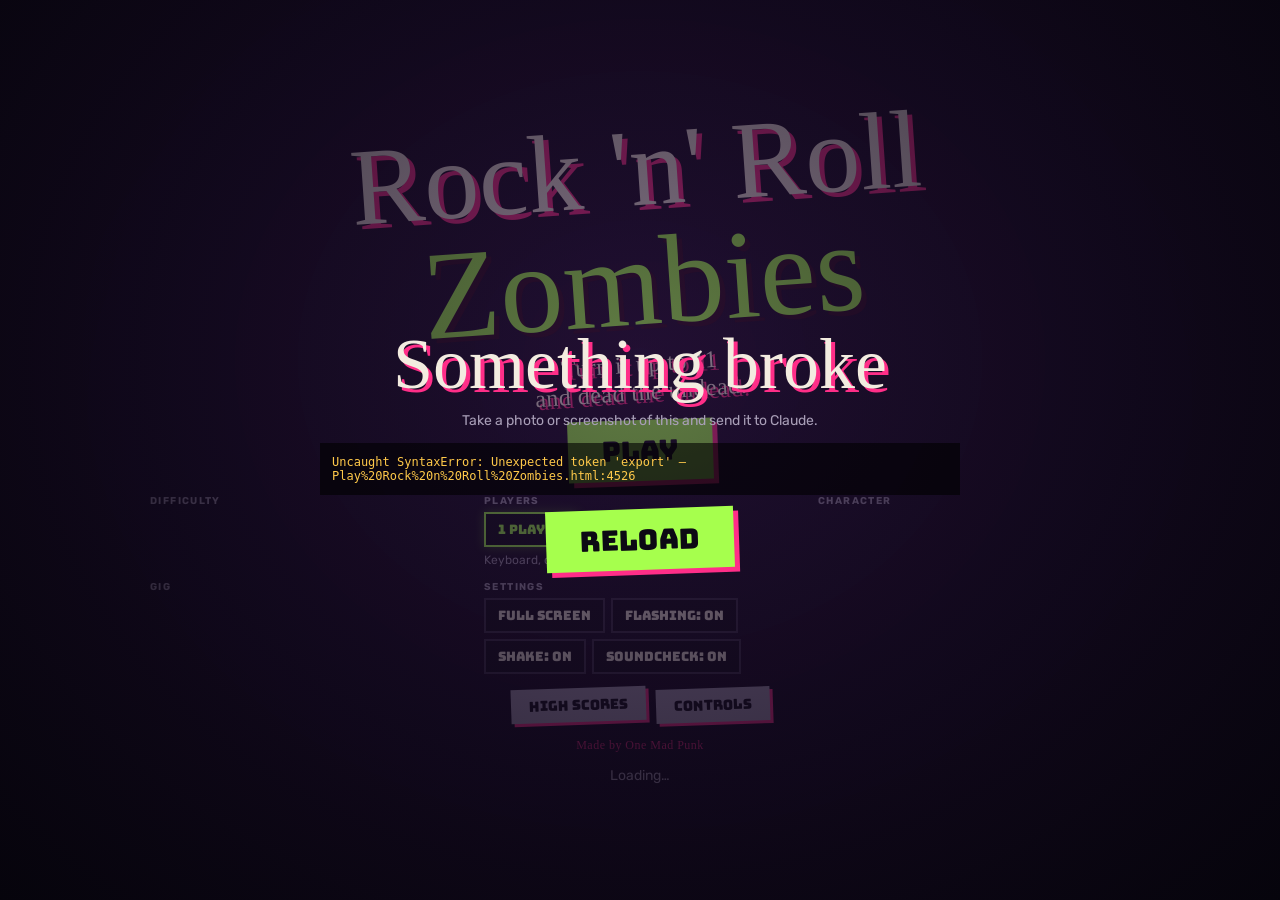
==== Play Rock n Roll Zombies.html @ f9da8a8f "Narrow screens: zoom out to a full-width view; phones held upright pause and ask to rotate Lots of t" ====
<!doctype html>
<html lang="en">
<head>
<meta charset="utf-8">
<meta name="viewport" content="width=device-width, initial-scale=1, viewport-fit=cover, user-scalable=no">
<title>Rock 'n' Roll Zombies</title>
<meta name="description" content="Turn it up to 11 and dead the undead. A rock 'n' roll zombie platformer where the music is the game clock. Hit it on the beat, rescue your band, beat the Devil.">
<!-- Link previews (WhatsApp, Messenger, Discord...) -->
<meta property="og:type" content="website">
<meta property="og:site_name" content="Rock 'n' Roll Zombies">
<meta property="og:title" content="Rock 'n' Roll Zombies: Turn it up to 11 and dead the undead.">
<meta property="og:description" content="A rock 'n' roll zombie platformer where the music is the game clock. Hit it on the beat, rescue your band, beat the Devil.">
<meta property="og:url" content="https://rocknrollzombies.com/">
<meta property="og:image" content="https://rocknrollzombies.com/icon-512.png">
<meta name="twitter:card" content="summary">
<link rel="manifest" href="manifest.webmanifest">
<meta name="theme-color" content="#0c0a14">
<meta name="mobile-web-app-capable" content="yes">
<meta name="apple-mobile-web-app-capable" content="yes">
<meta name="apple-mobile-web-app-status-bar-style" content="black-translucent">
<link rel="icon" href="icon.svg" type="image/svg+xml">
<link rel="apple-touch-icon" href="icon-192.png">
<link rel="preconnect" href="https://fonts.googleapis.com">
<link rel="preconnect" href="https://fonts.gstatic.com" crossorigin>
<link rel="stylesheet" href="https://fonts.googleapis.com/css2?family=Permanent+Marker&family=Bungee&family=Rubik:wght@500;700&display=swap">
<style>
/* Single dark look: a punk gig flyer laid over a moonlit graveyard. */
:root {
  --night: #0c0a14;
  --ink: #f3ece0;
  --dim: #a99fb8;
  --pink: #ff2e88;
  --toxic: #a6ff4d;
  --gold: #ffc94a;
  --display: "Permanent Marker", "Comic Sans MS", cursive;
  --hud: "Bungee", "Impact", sans-serif;
  --body: "Rubik", system-ui, sans-serif;
  color-scheme: dark;
}

[hidden] { display: none !important; }
html, body { height: 100%; margin: 0; background: var(--night); color: var(--ink); overflow: hidden; }
body { font-family: var(--body); -webkit-user-select: none; user-select: none; touch-action: none; }
#game, #game canvas { position: fixed; inset: 0; width: 100%; height: 100%; display: block; }
#vignette {
  position: fixed; inset: 0; pointer-events: none;
  background: radial-gradient(ellipse at 50% 45%, transparent 55%, rgba(5, 2, 12, .75) 100%);
}

/* HUD */
#hud { position: fixed; inset: 0; pointer-events: none; font-family: var(--hud); text-shadow: 0 2px 0 #000, 0 0 12px rgba(0,0,0,.8); }
.hud-left, .hud-right {
  position: absolute; top: calc(14px + env(safe-area-inset-top, 0px));
  display: flex; flex-direction: column; gap: 6px; font-size: clamp(13px, 1.6vw, 20px);
}
.hud-left { left: 18px; }
.hud-right { right: 18px; align-items: flex-end; }
.label { font-family: var(--body); font-weight: 700; font-size: .62em; letter-spacing: .14em; text-transform: uppercase; color: var(--dim); }
.score { font-size: 1.5em; }
.row { display: flex; gap: 8px; align-items: baseline; }
.sep { color: var(--dim); }
.armor { font-size: .8em; }
.armor.on { color: var(--gold); }
.armor.off { color: var(--pink); animation: blink .5s steps(2) infinite; }
@keyframes blink { 50% { opacity: .35; } }
.band { display: flex; gap: 6px; font-size: .6em; }
.band span { padding: 3px 6px; border: 2px solid #3a3148; color: #5c5370; background: rgba(12,10,20,.6); transition: all .25s; }
.band span.on { border-color: var(--toxic); color: var(--toxic); box-shadow: 0 0 10px rgba(166,255,77,.35); }
.combo #combo { color: var(--pink); }
.solo { display: flex; align-items: center; gap: 8px; }
.solo .meter { width: clamp(90px, 12vw, 160px); height: 10px; border: 2px solid var(--ink); background: rgba(0,0,0,.5); }
#solofill { height: 100%; width: 0; background: var(--pink); transition: width .2s; }
#solokey { font-size: .6em; color: var(--dim); }
.solo.ready #solofill { background: linear-gradient(90deg, var(--pink), var(--gold), var(--toxic)); animation: blink .3s steps(2) infinite; }
.solo.ready #solokey { color: var(--toxic); }
#zone {
  position: absolute; left: 50%; top: calc(64px + env(safe-area-inset-top, 0px)); transform: translateX(-50%);
  font-family: var(--display); font-size: clamp(20px, 2.6vw, 34px); color: var(--gold); white-space: nowrap;
  animation: zonein 2.6s ease-out forwards;
}
@keyframes zonein { 0% { opacity: 0; letter-spacing: .3em; } 15% { opacity: 1; letter-spacing: .05em; } 80% { opacity: 1; } 100% { opacity: 0; } }
#flash { position: fixed; inset: 0; pointer-events: none; opacity: 0; background: #fff; mix-blend-mode: screen; }
#rank { display: flex; gap: 28px; align-items: center; flex-wrap: wrap; justify-content: center; }
#rank .grade { font-family: var(--display); font-size: clamp(80px, 12vw, 140px); line-height: 1; color: var(--toxic); text-shadow: 6px 6px 0 var(--pink); transform: rotate(-6deg); }
#rank dl { display: grid; grid-template-columns: auto auto; gap: 4px 18px; margin: 0; font-family: var(--hud); font-size: clamp(13px, 1.5vw, 17px); text-align: left; }
#rank dt { color: var(--dim); font-family: var(--body); font-weight: 700; letter-spacing: .1em; text-transform: uppercase; font-size: .75em; align-self: center; }
#rank dd { margin: 0; font-variant-numeric: tabular-nums; }

#beatbar {
  position: absolute; left: 50%; bottom: calc(22px + env(safe-area-inset-bottom, 0px)); transform: translateX(-50%);
  width: min(320px, 60vw); height: 22px;
}
#beatbar .center {
  position: absolute; left: 50%; top: 0; width: 22px; height: 22px; margin-left: -11px;
  border: 3px solid var(--ink); border-radius: 50%; box-sizing: border-box; opacity: .8;
}
#beatbar.hit .center { border-color: var(--pink); box-shadow: 0 0 16px var(--pink); }
#beatbar .mk { position: absolute; top: 5px; width: 6px; height: 12px; background: var(--ink); border-radius: 2px; opacity: .85; }

#bossbar { position: absolute; left: 50%; top: calc(64px + env(safe-area-inset-top, 0px)); transform: translateX(-50%); width: min(420px, 46vw); text-align: center; }
#bossbar .name { font-size: clamp(12px, 1.5vw, 18px); color: var(--pink); margin-bottom: 4px; }
#bossbar .track { height: 12px; border: 2px solid var(--ink); background: rgba(0,0,0,.6); }
#bossfill { height: 100%; width: 100%; background: linear-gradient(90deg, var(--pink), var(--gold)); transition: width .15s; }

#popups { position: fixed; inset: 0; pointer-events: none; overflow: hidden; }
.pop {
  position: absolute; transform: translate(-50%, -50%); font-family: var(--hud); font-size: clamp(12px, 1.4vw, 18px);
  white-space: nowrap; animation: rise .9s ease-out forwards; text-shadow: 0 2px 0 #000;
}
.pop.beat { color: var(--pink); font-size: clamp(14px, 1.8vw, 24px); }
.pop.pts { color: var(--gold); }
.pop.info { color: var(--toxic); }
@keyframes rise { from { opacity: 1; margin-top: 0; } to { opacity: 0; margin-top: -60px; } }

#banner {
  position: fixed; left: 0; right: 0; top: 34%; text-align: center; pointer-events: none;
  font-family: var(--display); font-size: clamp(32px, 6vw, 84px); color: var(--ink);
  text-shadow: 4px 4px 0 var(--pink), 0 0 30px rgba(0,0,0,.9); transform: rotate(-3deg);
}
#banner small { display: block; font-family: var(--hud); font-size: .32em; color: var(--toxic); text-shadow: 0 2px 0 #000; transform: none; margin-top: 8px; }

/* Screens */
.screen {
  position: fixed; inset: 0; display: grid; place-items: center; padding-inline: 16px;
  background: radial-gradient(ellipse at 50% 40%, rgba(40, 18, 60, .55), rgba(6, 4, 12, .92));
}
.title-inner { text-align: center; display: flex; flex-direction: column; align-items: center; gap: 14px; max-width: 640px; }
h1, h2 { margin: 0; font-family: var(--display); font-weight: 400; line-height: .95; text-wrap: balance; }
h1 { font-size: clamp(44px, 9vw, 110px); transform: rotate(-4deg); text-shadow: 5px 5px 0 var(--pink); }
h1 span { color: var(--toxic); text-shadow: 5px 5px 0 #2b0b1d; font-size: 1.15em; }
h2 { font-size: clamp(36px, 6vw, 72px); text-shadow: 4px 4px 0 var(--pink); }
.sub { margin: 0; font-family: var(--hud); color: var(--gold); letter-spacing: .06em; font-size: clamp(13px, 1.6vw, 18px); }
.btn {
  font-family: var(--hud); font-size: clamp(18px, 2.4vw, 28px); color: var(--night); background: var(--toxic);
  border: 0; padding: 12px 34px; cursor: pointer; transform: rotate(-2deg); box-shadow: 5px 5px 0 var(--pink);
}
.btn:hover, .btn:focus-visible { background: var(--ink); outline: none; }
.btn.small { font-size: 14px; padding: 8px 18px; background: var(--dim); box-shadow: 3px 3px 0 var(--pink); }
.btn:disabled { opacity: .4; cursor: wait; }
.controls { display: grid; grid-template-columns: repeat(3, auto); gap: 6px 22px; font-size: 13px; color: var(--dim); }
.controls b { color: var(--ink); font-weight: 700; margin-right: 6px; }
.tip { margin: 0; font-size: 14px; color: var(--dim); }
.tip em { color: var(--pink); font-style: normal; font-weight: 700; }
@media (max-width: 560px) { .controls { grid-template-columns: repeat(2, auto); } }

/* Touch controls */
#touch { position: fixed; inset: 0; pointer-events: none; }
/* Touch controls: sized from the screen's short side so they stay small on phones,
   see-through so the game shows behind them, tucked into the bottom corners. */
#touch { --b: clamp(54px, 15vmin, 86px); }
/* Floating joystick: the whole lower-left of the screen; the ring jumps to where your thumb lands */
#stick { position: absolute; left: 0; bottom: 0; width: 46vw; height: 72vh; pointer-events: auto; touch-action: none; }
#stick .base {
  position: absolute; left: calc(14px + env(safe-area-inset-left, 0px) + var(--b) * 1.25); top: calc(100% - 14px - var(--b) * 1.25);
  width: calc(var(--b) * 2.5); height: calc(var(--b) * 2.5); margin: calc(var(--b) * -1.25) 0 0 calc(var(--b) * -1.25);
  border-radius: 50%; border: 2px solid rgba(243,236,224,.18); background: rgba(12,10,20,.06);
  display: grid; place-items: center; transition: opacity .2s;
}
#stick .base.active { border-color: rgba(166,255,77,.35); transition: none; }
#stick .knob { width: calc(var(--b) * .95); height: calc(var(--b) * .95); border-radius: 50%; background: rgba(243,236,224,.16); border: 2px solid rgba(243,236,224,.32); }
#stick .hint { position: absolute; top: -16px; font-size: 10px; color: rgba(243,236,224,.5); white-space: nowrap; font-family: var(--body); }
#stick .base.active .hint { display: none; }
#touch button {
  pointer-events: auto; touch-action: none; border: 2px solid rgba(243,236,224,.2); background: rgba(12,10,20,.06);
  color: rgba(243,236,224,.55); font-family: var(--hud); border-radius: 50%;
  width: var(--b); height: var(--b); font-size: calc(var(--b) * .3); padding: 0;
  -webkit-tap-highlight-color: transparent; user-select: none;
}
#touch button.down { background: rgba(255,46,136,.28); border-color: rgba(255,46,136,.7); color: #fff; }
.pad-l, .pad-r { position: absolute; bottom: calc(8px + env(safe-area-inset-bottom, 0px)); display: grid; gap: 4px; }
.pad-l { left: calc(10px + env(safe-area-inset-left, 0px)); grid-template-areas: ". up ." "lf dn rt"; }
.pad-l .up { grid-area: up; } .pad-l .lf { grid-area: lf; } .pad-l .dn { grid-area: dn; } .pad-l .rt { grid-area: rt; }
.pad-l .up, .pad-l .dn { width: calc(var(--b) * .8); height: calc(var(--b) * .8); justify-self: center; align-self: center; }
.pad-r { right: calc(10px + env(safe-area-inset-right, 0px)); grid-template-areas: "sp sp" "t j"; align-items: end; gap: 6px; }
#touch .big { width: calc(var(--b) * 1.2); height: calc(var(--b) * 1.2); font-size: calc(var(--b) * .2); }
#touch .t { grid-area: t; } #touch .j { grid-area: j; margin-bottom: calc(var(--b) * .35); }
#touch .sp { grid-area: sp; justify-self: center; width: calc(var(--b) * .85); height: calc(var(--b) * .85); font-size: calc(var(--b) * .17); border-color: rgba(255,46,136,.55); }
/* Pause button: top middle, above everything in play */
.pausebtn {
  position: fixed; left: 50%; top: calc(10px + env(safe-area-inset-top, 0px)); transform: translateX(-50%);
  width: 46px; height: 46px; border-radius: 50%; border: 3px solid rgba(243,236,224,.6); background: rgba(12,10,20,.5);
  display: flex; align-items: center; justify-content: center; gap: 6px; cursor: pointer; z-index: 5; touch-action: none;
}
.pausebtn span { width: 5px; height: 16px; background: var(--ink); border-radius: 1px; }
.pausebtn:hover, .pausebtn:focus-visible { border-color: var(--toxic); outline: none; }
.cheat { display: grid; grid-template-columns: auto auto; gap: 4px 16px; font-size: 13px; text-align: left; color: var(--dim); }
.cheat b { color: var(--ink); font-family: var(--hud); font-weight: 400; font-size: 12px; }

@media (prefers-reduced-motion: reduce) { .pop, .armor.off { animation-duration: .01s; } }

#error { z-index: 10; }
#error pre { max-width: min(640px, 90vw); white-space: pre-wrap; text-align: left; font-size: 12px; color: var(--gold); background: rgba(0,0,0,.6); padding: 12px; margin: 0; }

/* ---- Menus ------------------------------------------------------------------------- */
.screen { overflow-y: auto; padding-block: 24px; }
.title-inner.wide { max-width: 980px; width: 100%; }
.opts { display: grid; grid-template-columns: repeat(auto-fit, minmax(260px, 1fr)); gap: 14px 22px; width: 100%; text-align: left; }
.opt { display: flex; flex-direction: column; gap: 6px; min-width: 0; }
.seg { display: flex; flex-wrap: wrap; gap: 6px; }
.seg button {
  font-family: var(--hud); font-size: 13px; color: var(--ink); background: rgba(12,10,20,.7); border: 2px solid #3a3148;
  padding: 7px 12px; cursor: pointer;
}
.seg button.on { border-color: var(--toxic); color: var(--toxic); box-shadow: 0 0 10px rgba(166,255,77,.3); }
.seg button:disabled { opacity: .4; cursor: not-allowed; }
.seg button:focus-visible, .btn:focus-visible, .shop-item:focus-visible { outline: 3px solid var(--gold); outline-offset: 2px; }
.blurb { margin: 0; font-size: 12px; color: var(--dim); min-height: 1.2em; }
.row-btns { display: flex; flex-wrap: wrap; gap: 10px; justify-content: center; }
h3.sub { margin: 4px 0 0; }
.ctl { border-collapse: collapse; font-size: 13px; }
.ctl th, .ctl td { padding: 5px 10px; border-bottom: 1px solid #2a2235; text-align: left; }
.ctl th { font-family: var(--hud); font-weight: 400; color: var(--gold); font-size: 11px; }
.ctl td:first-child { font-weight: 700; color: var(--ink); }
.ctl td { color: var(--dim); }
.scores { margin: 0; padding-left: 28px; min-width: min(420px, 80vw); font-family: var(--hud); font-size: 15px; text-align: left; }
.scores li { padding: 4px 0; border-bottom: 1px solid #2a2235; display: list-item; }
.scores li span { float: right; color: var(--gold); font-variant-numeric: tabular-nums; }
.scores li small { font-family: var(--body); color: var(--dim); font-size: 11px; margin-left: 8px; }

/* Comic panels */
.panels { display: grid; grid-template-columns: repeat(auto-fit, minmax(210px, 1fr)); gap: 14px; width: 100%; }
.panel {
  margin: 0; background: #f3ece0; color: #0c0a14; border: 3px solid #0c0a14; box-shadow: 6px 6px 0 var(--pink);
  transform: rotate(-1deg); animation: panelin .5s ease-out both; animation-delay: var(--d);
}
.panel:nth-child(even) { transform: rotate(1deg); }
.panel svg { display: block; width: 100%; height: auto; border-bottom: 3px solid #0c0a14; }
.panel figcaption { padding: 8px 10px; font-family: var(--display); font-size: 15px; line-height: 1.3; }
@keyframes panelin { from { opacity: 0; translate: 0 18px; } to { opacity: 1; translate: 0 0; } }

/* Map + shop */
#mapsvg { width: 100%; }
#mapsvg svg { width: 100%; height: auto; display: block; }
.map .van { animation: vanbob .4s ease-in-out infinite alternate; }
@keyframes vanbob { to { translate: 0 -3px; } }
.shop { display: grid; grid-template-columns: repeat(auto-fit, minmax(200px, 1fr)); gap: 10px; width: 100%; }
.shop .cash { grid-column: 1 / -1; font-family: var(--hud); color: var(--gold); text-align: center; }
.shop-item {
  display: grid; grid-template-columns: 1fr auto; gap: 2px 8px; text-align: left; cursor: pointer;
  background: rgba(12,10,20,.75); color: var(--ink); border: 2px solid #3a3148; padding: 10px 12px; font-family: var(--body);
}
.shop-item:not(:disabled):hover { border-color: var(--toxic); }
.shop-item:disabled { opacity: .5; cursor: default; }
.shop-item .nm { font-family: var(--hud); font-size: 14px; }
.shop-item .pr { font-family: var(--hud); color: var(--gold); }
.shop-item .bl { grid-column: 1 / -1; font-size: 12px; color: var(--dim); }

/* End screen extras */
.unlock { margin: 0; font-family: var(--hud); color: var(--toxic); }
.hs { display: flex; gap: 8px; align-items: center; flex-wrap: wrap; justify-content: center; font-size: 13px; color: var(--gold); }
.hs input { font-family: var(--hud); font-size: 16px; padding: 6px 8px; width: 9em; background: #0c0a14; color: var(--ink); border: 2px solid var(--pink); }

/* HUD extras */
.cashv { color: var(--gold); }
.hud-left .p2 { font-size: .7em; color: #8fd0ff; gap: 6px; }
#hint {
  position: absolute; left: 50%; top: calc(110px + env(safe-area-inset-top, 0px)); transform: translateX(-50%);
  max-width: min(620px, 86vw); text-align: center; padding: 10px 16px; background: rgba(12,10,20,.8); border: 2px solid var(--pink);
  font-family: var(--body); font-weight: 700; font-size: clamp(13px, 1.5vw, 16px); color: var(--ink);
}

/* Boss intro: letterbox bars + name card */
#letterbox { position: fixed; inset: 0; pointer-events: none; }
#letterbox .bar { position: absolute; left: 0; right: 0; height: 12vh; background: #000; animation: barin .4s ease-out both; }
#letterbox .top { top: 0; }
#letterbox .bottom { bottom: 0; }
@keyframes barin { from { transform: scaleY(0); } }
#bosscard { position: absolute; left: 6vw; bottom: 15vh; animation: cardin .6s .3s ease-out both; }
#bosscard .nm { font-family: var(--display); font-size: clamp(34px, 6vw, 76px); color: var(--ink); text-shadow: 4px 4px 0 var(--pink); transform: rotate(-3deg); }
#bosscard .sg { font-family: var(--display); font-size: clamp(14px, 2vw, 24px); color: var(--toxic); letter-spacing: .04em; margin-bottom: 4px; }
#bosscard .tg { font-family: var(--hud); font-size: clamp(12px, 1.5vw, 18px); color: var(--gold); margin-top: 6px; }
@keyframes cardin { from { opacity: 0; translate: -40px 0; } }

/* Name entry */
.namebox {
  font-family: var(--hud); font-size: clamp(18px, 3vw, 28px); width: min(320px, 70vw); text-align: center;
  padding: 8px 12px; background: #0c0a14; color: var(--ink); border: 3px solid var(--pink); outline: none; text-transform: none;
}
.namebox:focus { border-color: var(--toxic); box-shadow: 0 0 14px rgba(166,255,77,.35); }
/* (old arcade initials) */
.hs { flex-direction: column; }
.hs-title { margin: 0; font-family: var(--hud); color: var(--gold); }
.initials { display: flex; gap: 10px; outline: none; }
.initials .slot { display: flex; flex-direction: column; align-items: center; gap: 4px; }
.initials .slot span {
  font-family: var(--hud); font-size: 44px; width: 1.2em; text-align: center; color: var(--ink);
  border-bottom: 4px solid #3a3148; line-height: 1.1;
}
.initials .slot.cur span { color: var(--pink); border-color: var(--pink); animation: blink .5s steps(2) infinite; }
.initials:focus .slot.cur span { text-shadow: 0 0 12px var(--pink); }
.initials button { background: none; border: 0; color: var(--dim); font-size: 16px; cursor: pointer; padding: 2px 10px; }
.initials button:hover { color: var(--toxic); }
#score-tabs, #board-tabs { justify-content: center; }
.timer { font-size: .55em; color: var(--dim); margin-left: 10px; font-variant-numeric: tabular-nums; }
.tagline { margin: -4px 0 0; font-family: var(--display); font-size: clamp(15px, 2.6vw, 24px); line-height: 1.15;
  color: #f3ece0; text-align: center; transform: rotate(-4deg); text-shadow: 3px 3px 0 var(--pink); letter-spacing: .02em; }
.challenge {
  margin: 0; padding: 8px 16px; border: 2px dashed var(--gold); color: var(--gold);
  font-family: var(--hud); font-size: clamp(13px, 1.6vw, 18px); text-align: center; max-width: 640px;
}
.share-text { width: min(480px, 86vw); font-family: var(--body); font-size: 13px; background: #0c0a14; color: var(--ink); border: 2px solid var(--pink); padding: 8px; }
.scores li.me { color: var(--toxic); }

.scores li.empty { list-style: none; margin-left: -28px; text-align: center; color: var(--dim); }

/* Phones in landscape: smaller HUD so it doesn't crowd the play area */
@media (max-height: 480px) {
  .hud-left, .hud-right { font-size: 12px; gap: 3px; top: calc(6px + env(safe-area-inset-top, 0px)); }
  .hud-left { left: calc(10px + env(safe-area-inset-left, 0px)); }
  .hud-right { right: calc(10px + env(safe-area-inset-right, 0px)); }
  .band { display: none; }
  #beatbar { bottom: calc(6px + env(safe-area-inset-bottom, 0px)); width: min(200px, 30vw); }
  .pausebtn { width: 36px; height: 36px; top: calc(4px + env(safe-area-inset-top, 0px)); }
  #hint { top: calc(56px + env(safe-area-inset-top, 0px)); font-size: 12px; padding: 6px 10px; }
  #banner { font-size: clamp(26px, 8vh, 48px); top: 22%; }
}

/* ---- Phones in landscape (short screens): everything must fit without scrolling ---- */
@media (max-height: 520px) {
  .screen { padding-block: 10px; }
  .title-inner { gap: 8px; }
  h1 { font-size: clamp(30px, 10vh, 56px); }
  .tagline { font-size: clamp(12px, 3.6vh, 18px); margin-bottom: 4px; }
  .tagline br { display: none; }
  h2 { font-size: clamp(26px, 9vh, 44px); }
  .btn { font-size: 16px; padding: 8px 22px; }
  .btn.small { font-size: 12px; padding: 6px 12px; }
  /* Story: one row of panels, smaller captions */
  .panels { grid-template-columns: none; grid-auto-flow: column; grid-auto-columns: minmax(0, 1fr); gap: 10px; }
  .panel { box-shadow: 4px 4px 0 var(--pink); }
  .panel svg { max-height: 34vh; }
  .panel figcaption { font-size: clamp(10px, 3.2vh, 13px); padding: 5px 7px; line-height: 1.25; }
  /* Title options: tighter */
  .opts { gap: 6px 14px; grid-template-columns: repeat(3, minmax(0, 1fr)); }
  .seg button { font-size: 11px; padding: 5px 8px; }
  .blurb { font-size: 10px; }
  .controls, .tip { font-size: 11px; }
  /* End screen + map */
  #rank { gap: 14px; }
  #rank .grade { font-size: 64px; }
  #rank dl { font-size: 12px; gap: 2px 12px; }
  .initials .slot span { font-size: 30px; }
  #over .title-inner { display: grid; grid-template-columns: 1fr 1fr; align-items: center; justify-items: center; max-width: 900px; width: 100%; column-gap: 20px; }
  #over h2, #over #over-text, #over .row-btns, #over .share-text, #over .unlock { grid-column: 1 / -1; }
  #over #rank { grid-column: 1; }
  #over #hs { grid-column: 2; grid-row: 3; gap: 4px; }
  #over #rank[hidden] + * { grid-column: 1 / -1; }
  #over .hs .tip { font-size: 10px; }
  #rank .grade { font-size: 52px; }
  #mapsvg svg { max-height: 30vh; }
  .shop-item { padding: 6px 8px; }
  .shop-item .bl { display: none; }
  .ctl { font-size: 11px; }
  .ctl th, .ctl td { padding: 3px 6px; }
}

#rotate { position: fixed; inset: 0; z-index: 60; display: flex; flex-direction: column; align-items: center; justify-content: center; gap: 14px;
  background: rgba(12, 10, 20, .94); color: #f3ece0; font-family: var(--display); text-align: center; padding: 24px; }
#rotate[hidden] { display: none; }
#rotate p { margin: 0; font-size: 22px; color: var(--toxic); }
#rotate small { font-family: var(--hud, sans-serif); opacity: .7; }
.rot-phone { width: 46px; height: 80px; border: 4px solid var(--pink); border-radius: 9px; animation: rotphone 1.8s ease-in-out infinite; }
@keyframes rotphone { 0%, 30% { transform: rotate(0deg); } 60%, 100% { transform: rotate(-90deg); } }
.credit { margin: 2px 0 0; text-align: center; font-family: var(--display); font-size: 12px; letter-spacing: .04em; color: var(--pink); opacity: .85; }
.ver { position: fixed; right: 10px; bottom: 6px; margin: 0; font-size: 10px; color: var(--dim); opacity: .7; }

#touch .pad-r { pointer-events: auto; touch-action: none; }

</style>
<script type="importmap">
{
  "imports": {
    "three": "https://cdn.jsdelivr.net/npm/three@0.160.0/build/three.module.js",
    "three/addons/": "https://cdn.jsdelivr.net/npm/three@0.160.0/examples/jsm/"
  }
}
</script>
</head>
<body>
<div id="game"></div>
<div id="vignette"></div>
<div id="flash"></div>
<div id="rotate" hidden><div class="rot-phone"></div><p>Turn your phone sideways to play</p><small>The game is paused</small></div>
<div id="letterbox" hidden><div class="bar top"></div><div class="bar bottom"></div><div id="bosscard"><div class="sg" hidden></div><div class="nm"></div><div class="tg"></div></div></div>

<!-- In-game HUD -->
<div id="hud" hidden>
  <div class="hud-left">
    <div class="score"><span class="label">Score</span> <span id="score">0</span> <span class="timer" id="timer">0:00.00</span></div>
    <div class="row">
      <span class="label">Lives</span> <span id="lives">3</span>
      <span class="sep">|</span>
      <span id="armor" class="armor on">JACKET ON</span>
      <span class="sep">|</span>
      <span class="cashv" id="cash">$0</span>
    </div>
    <div class="row p2" id="hud-p2" hidden></div>
  </div>
  <div class="hud-right">
    <div class="row"><span class="label">Weapon</span> <span id="weapon">PICKS</span></div>
    <div class="band" id="band">
      <span data-layer="guitar" class="on">GUITAR</span>
      <span data-layer="bass" class="on">BASS</span>
      <span data-layer="beat">BEAT</span>
      <span data-layer="lead">LEAD</span>
    </div>
    <div class="combo"><span class="label">On-beat combo</span> <span id="combo">0</span></div>
    <div class="solo" id="solo"><span class="label">Solo</span><div class="meter"><div id="solofill"></div></div><span id="solokey">C</span></div>
  </div>
  <div id="zone" hidden></div>
  <div id="hint" hidden></div>
  <div id="beatbar"><div class="center"></div><div class="mk l"></div><div class="mk r"></div></div>
  <div id="bossbar" hidden><div class="name" id="bossname">THE BOUNCER</div><div class="track"><div id="bossfill"></div></div></div>
</div>

<button id="pause-btn" class="pausebtn" hidden aria-label="Pause"><span></span><span></span></button>
<div id="popups"></div>
<div id="banner" hidden></div>

<!-- Title -->
<div id="title" class="screen">
  <div class="title-inner wide">
    <h1>Rock 'n' Roll<br><span>Zombies</span></h1>
    <p class="tagline">Turn it up to 11 <br>and dead the undead.</p>
    <p id="challenge" class="challenge" hidden></p>
    <button id="start" class="btn">Play</button>
    <div class="opts">
      <div class="opt"><span class="label">Difficulty</span><div class="seg" id="opt-diff"></div><p class="blurb" id="diff-blurb"></p></div>
      <div class="opt"><span class="label">Players</span><div class="seg" id="opt-players">
        <button data-v="1" class="on">1 player</button><button data-v="2">2 players</button></div>
        <p class="blurb" id="players-blurb">Keyboard, controller or touch.</p></div>
      <div class="opt"><span class="label" id="char-label">Character</span><div class="seg" id="opt-char"></div><p class="blurb" id="char-blurb"></p></div>
      <div class="opt" id="opt-char2-wrap" hidden><span class="label">Player 2</span><div class="seg" id="opt-char2"></div></div>
      <div class="opt"><span class="label">Gig</span><div class="seg" id="opt-level"></div><p class="blurb" id="level-blurb"></p></div>
      <div class="opt"><span class="label">Settings</span><div class="seg toggles">
        <button id="tg-full">Full screen</button><button id="tg-install" hidden>Install app</button>
        <button id="tg-flash">Flashing: On</button><button id="tg-shake">Shake: On</button><button id="tg-sound">Soundcheck: On</button></div></div>
    </div>
    <div class="row-btns"><button id="btn-scores" class="btn small">High scores</button><button id="btn-controls" class="btn small">Controls</button></div>
    <p class="credit">Made by One Mad Punk</p>
    <p id="loading" class="tip">Loading&hellip;</p>
    <p id="ver" class="ver"></p>
  </div>
</div>

<div id="controls" class="screen" hidden>
  <div class="title-inner">
    <h2>Controls</h2>
    <table class="ctl">
      <tr><th></th><th>1 player</th><th>2P: player 1</th><th>2P: player 2</th><th>Pad</th><th>Touch</th></tr>
      <tr><td>Move</td><td>Arrows / A D</td><td>A D</td><td>&larr; &rarr;</td><td>Stick / D-pad</td><td>Drag on the left side</td></tr>
      <tr><td>Jump</td><td>Space / Z / W</td><td>W</td><td>&uarr;</td><td>A</td><td>JUMP</td></tr>
      <tr><td>Throw</td><td>X / J</td><td>Space</td><td>Right Ctrl / &frasl; / Num 0</td><td>X / B</td><td>THROW</td></tr>
      <tr><td>Climb ladder</td><td>Up / W, Down / S</td><td>W / S</td><td>&uarr; &darr;</td><td>D-pad up / down</td><td>Drag up / down</td></tr>
      <tr><td>Crouch</td><td>Down / S</td><td>S</td><td>&darr;</td><td>Down</td><td>Drag down</td></tr>
      <tr><td>Drop off a ledge</td><td>Down + Jump</td><td>S + W</td><td>&darr; + &uarr;</td><td>Down + A</td><td>Drag down + JUMP</td></tr>
      <tr><td>Solo</td><td>C / L</td><td>Left Shift / Q</td><td>Right Shift / Num 1</td><td>Y / LB</td><td>SOLO</td></tr>
      <tr><td>Pause</td><td>Esc / P</td><td>Esc</td><td></td><td>Start</td><td>II (top middle)</td></tr>
      <tr><td>Enter a secret door</td><td>Up / W</td><td>W</td><td>&uarr;</td><td>D-pad up</td><td>Drag up</td></tr>
    </table>
    <p class="tip"><b>Special moves:</b> Drummer: press Jump again in the air to double jump. Singer: hold Jump while falling to glide.
      Bassist: press Down while running to slide tackle. Roadie: walk into a crew barricade to barge through it.
      Secret areas hide behind cracked walls: look for a faint light in the cracks, then shoot.</p>
    <p class="tip">2 players on one keyboard: player 1 keeps to the left end, player 2 to the right end, so your hands don't bump.
      Two controllers (pad 1 and pad 2) are even better.
      On a phone or tablet, the touch buttons appear as soon as you touch the screen. Landscape works best.</p>
    <button class="btn back">Back</button>
  </div>
</div>

<div id="scores" class="screen" hidden>
  <div class="title-inner">
    <h2>High scores</h2>
    <div class="seg" id="board-tabs"></div>
    <div class="seg" id="hero-tabs" hidden></div>
    <div class="seg" id="score-tabs"><button data-t="world" class="on">World</button><button data-t="local">This device</button></div>
    <p class="tip" id="score-note"></p>
    <ol id="score-list" class="scores"></ol>
    <button class="btn back">Back</button>
  </div>
</div>

<div id="comic" class="screen" hidden>
  <div class="title-inner wide">
    <div id="panels" class="panels"></div>
    <button id="comic-next" class="btn">Continue</button>
  </div>
</div>

<div id="map" class="screen" hidden>
  <div class="title-inner wide">
    <h2>The tour</h2>
    <div id="mapsvg"></div>
    <h3 class="sub">Merch stand</h3>
    <div id="shop" class="shop"></div>
    <button id="map-go" class="btn">Next gig</button>
  </div>
</div>

<div id="pause" class="screen" hidden>
  <div class="title-inner">
    <h2>Paused</h2>
    <button id="resume" class="btn">Resume</button>
    <div id="pause-help" class="cheat"></div>
    <div class="row-btns">
      <button id="p-full" class="btn small">Full screen</button>
      <button id="quality" class="btn small">Graphics: High</button>
      <button id="p-flash" class="btn small">Flashing: On</button>
      <button id="p-shake" class="btn small">Shake: On</button>
    </div>
    <button id="quit" class="btn small">Quit to title</button>
  </div>
</div>

<div id="over" class="screen" hidden>
  <div class="title-inner">
    <h2 id="over-title">Game Over</h2>
    <p id="over-text" class="sub"></p>
    <div id="rank" hidden><div class="grade" id="grade">A</div><dl id="stats"></dl></div>
    <p id="unlock" class="unlock" hidden></p>
    <form id="hs" class="hs" hidden>
      <p class="hs-title" id="hs-title">New high score! Enter your name</p>
      <input id="initials" class="namebox" maxlength="12" autocomplete="nickname" autocapitalize="words" spellcheck="false"
        enterkeyhint="done" placeholder="Your name" aria-label="Your name (up to 12 letters)">
      <p class="tip" id="hs-pad" hidden>Controller: up/down changes the letter, right adds one, left deletes, A saves.</p>
      <p class="tip" id="hs-where"></p>
      <button class="btn small" id="hs-save">Save</button>
    </form>
    <div class="row-btns">
      <button id="share" class="btn small">Share score</button>
    </div>
    <textarea id="share-text" class="share-text" rows="3" readonly hidden></textarea>
    <div class="row-btns">
      <button id="over-next" class="btn">Continue</button>
      <button id="over-encore" class="btn small" hidden>Encore (harder)</button>
      <button id="over-again" class="btn small">Try again</button>
      <button id="over-title-btn" class="btn small">Title</button>
    </div>
  </div>
</div>

<div id="error" class="screen" hidden>
  <div class="title-inner">
    <h2>Something broke</h2>
    <p class="tip">Take a photo or screenshot of this and send it to Claude.</p>
    <pre></pre>
    <button id="reload" class="btn">Reload</button>
  </div>
</div>

<!-- Touch controls -->
<div id="touch" hidden>
  <div id="stick" aria-label="Movement: drag left or right, up or down for ladders">
    <div class="base"><div class="knob"></div><span class="hint">drag to move</span></div>
  </div>
  <div class="pad-r">
    <button data-k="special" class="sp">SOLO</button>
    <button data-k="throw" class="big t">THROW</button>
    <button data-k="jump" class="big j">JUMP</button>
  </div>
</div>

<script>
  // Catch load errors too (before the game code is running).
  addEventListener('error', (e) => {
    const el = document.getElementById('error');
    if (!el || !el.hidden) return;
    el.querySelector('pre').textContent = (e.message || 'Unknown error') + (e.filename ? ' — ' + e.filename.split('/').pop() + ':' + e.lineno : '');
    el.hidden = false;
  });
</script>
<script type="module">
import * as THREE from 'three';
import { mergeGeometries } from 'three/addons/utils/BufferGeometryUtils.js';
import { EffectComposer } from 'three/addons/postprocessing/EffectComposer.js';
import { RenderPass } from 'three/addons/postprocessing/RenderPass.js';
import { UnrealBloomPass } from 'three/addons/postprocessing/UnrealBloomPass.js';
import { OutputPass } from 'three/addons/postprocessing/OutputPass.js';
import { ShaderPass } from 'three/addons/postprocessing/ShaderPass.js';
const __m = {};
// ---- config.js ----
{
// Difficulty presets, player settings and the save file (unlocks, collectibles, high scores).
// Everything saved lives in this browser only (localStorage), wrapped so a blocked store never breaks the game.

const DIFFICULTY = {
  easy: {
    name: 'Easy', beatWindow: 0.16, enemySpeed: 0.8, spawnChance: 0.45, spawnMax: -1, lives: 5,
    bossHp: 0.7, pitSave: 'always', zoneCheckpoints: true, skulls: 0.8,
    blurb: 'Wide beat window, slower zombies, pits never cost a life.',
  },
  normal: {
    name: 'Normal', beatWindow: 0.11, enemySpeed: 1, spawnChance: 0.6, spawnMax: 0, lives: 3,
    bossHp: 1, pitSave: 'jacket', zoneCheckpoints: true, skulls: 1,
    blurb: 'The jacket saves you from one pit fall. Every zone is a checkpoint.',
  },
  hard: {
    name: 'Hard', beatWindow: 0.08, enemySpeed: 1.15, spawnChance: 0.7, spawnMax: 1, lives: 3,
    bossHp: 1.35, pitSave: 'never', zoneCheckpoints: false, skulls: 1.2,
    blurb: 'True Ghosts ’n Goblins: pits kill, one checkpoint per level, then the encore.',
  },
};

// Extra push for the Hard-mode encore loop.
const ENCORE = { enemySpeed: 1.25, spawnMax: 2, bossHp: 1.3 };

const SHOP = [
  { id: 'life', name: 'Extra life', price: 150, blurb: 'One more go.' },
  { id: 'spikes', name: 'Spiked jacket', price: 200, blurb: 'Takes two hits before it comes off.' },
  { id: 'amp', name: 'Bigger amp', price: 150, blurb: 'Solo meter fills 50% faster.' },
  { id: 'flame', name: 'Flaming start', price: 100, blurb: 'Start the next gig with the flaming guitar.' },
];

const KEY = 'rnrz-save-v1';
const DEFAULTS = {
  settings: { difficulty: 'normal', flashing: true, shake: true, soundcheck: true },
  unlocked: { levels: 1, characters: ['punk'] },
  records: {},          // level index -> array of collected record ids
  scores: [],           // [{ name, score, level, diff, date }]
  times: {},            // level index -> [{ name, time, diff, hero }] fastest first
  secrets: {},          // level index -> array of secret areas found
};

function load() {
  try {
    const raw = localStorage.getItem(KEY);
    if (!raw) return structuredClone(DEFAULTS);
    const s = JSON.parse(raw);
    return {
      settings: { ...DEFAULTS.settings, ...s.settings },
      unlocked: { ...DEFAULTS.unlocked, ...s.unlocked },
      records: s.records || {},
      scores: Array.isArray(s.scores) ? s.scores : [],
      times: s.times || {},
      secrets: s.secrets || {},
    };
  } catch { return structuredClone(DEFAULTS); }
}

const save = load();

function persist() {
  try { localStorage.setItem(KEY, JSON.stringify(save)); } catch {}
}

function unlockCharacter(id) {
  if (!save.unlocked.characters.includes(id)) { save.unlocked.characters.push(id); persist(); return true; }
  return false;
}
function unlockLevel(n) {
  if (save.unlocked.levels < n) { save.unlocked.levels = n; persist(); }
}
function findSecret(level, id) {
  const list = save.secrets[level] || (save.secrets[level] = []);
  if (!list.includes(id)) { list.push(id); persist(); return true; }
  return false;
}
function collectRecord(level, id) {
  const list = save.records[level] || (save.records[level] = []);
  if (!list.includes(id)) { list.push(id); persist(); return true; }
  return false;
}
function qualifies(score) {
  return score > 0 && (save.scores.length < 10 || score > save.scores[save.scores.length - 1].score);
}
function timeQualifies(level, time) {
  const list = save.times[level] || [];
  return time > 0 && (list.length < 10 || time < list[list.length - 1].time);
}
function addTime(level, entry) {
  const list = save.times[level] || (save.times[level] = []);
  list.push(entry);
  list.sort((a, b) => a.time - b.time);
  list.length = Math.min(list.length, 10);
  persist();
}
/** 83.456 -> "1:23.45" */
function fmtTime(t) {
  const m = Math.floor(t / 60), s = t - m * 60;
  return `${m}:${s.toFixed(2).padStart(5, '0')}`;
}
function addScore(entry) {
  save.scores.push(entry);
  save.scores.sort((a, b) => b.score - a.score);
  save.scores.length = Math.min(save.scores.length, 10);
  persist();
}

Object.assign(__m, { DIFFICULTY, ENCORE, SHOP, save, persist, unlockCharacter, unlockLevel, findSecret, collectRecord, qualifies, timeQualifies, addTime, fmtTime, addScore });
}

// ---- audio.js ----
{
// Music + sound effects, all synthesised with Web Audio (no audio files).
// The music doubles as the game clock: enemies and on-beat bonuses read beat timing from here.

const mtof = (m) => 440 * Math.pow(2, (m - 69) / 12);

// ---- Songs ------------------------------------------------------------------
// Each bar: [root for first half, root for second half] (MIDI), guitar style, lead (8 eighth notes).
// Styles: chug (palm-muted 8ths), open (ringing quarter strums), gallop (x.xx 16ths),
//         drive (16th chug), half (big half-note chords).
const _ = null;
const SONGS = {
  main: [
    // verse
    { r: [40, 40], s: 'chug', l: [64, _, 67, 64, 69, _, 67, 64] },
    { r: [40, 43], s: 'chug', l: [71, _, 69, 67, 64, _, 62, 64] },
    { r: [45, 45], s: 'chug', l: [69, _, 72, 69, 67, _, 64, 67] },
    { r: [48, 47], s: 'chug', l: [72, 71, 69, 67, 66, _, 64, _] },
    // chorus
    { r: [43, 43], s: 'open', l: [67, _, 71, 74, 74, 72, 71, _] },
    { r: [38, 38], s: 'open', l: [66, _, 69, 74, 74, 72, 69, _] },
    { r: [45, 45], s: 'open', l: [69, _, 72, 76, 76, 74, 72, 71] },
    { r: [40, 40], s: 'open', l: [71, _, 67, 64, 64, _, _, _] },
  ],
  storm: [
    { r: [45, 45], s: 'gallop', l: [69, _, 72, _, 76, 74, 72, _] },
    { r: [45, 41], s: 'gallop', l: [69, _, 72, 74, 77, 76, 74, 72] },
    { r: [43, 43], s: 'gallop', l: [67, _, 71, 74, 79, 77, 74, 71] },
    { r: [40, 40], s: 'chug', l: [76, 75, 76, _, 71, _, 68, _] },
  ],
  pit: [
    { r: [40, 40], s: 'drive', l: [76, 79, 76, 74, 76, _, 71, 74] },
    { r: [40, 40], s: 'drive', l: [76, 79, 81, 79, 76, _, 74, 71] },
    { r: [40, 41], s: 'drive', l: [77, 76, 74, 77, 76, 74, 72, 71] },
    { r: [40, 43], s: 'drive', l: [79, _, 76, _, 74, _, 71, _] },
  ],
  // ---- Level 2 ----
  alley: [
    { r: [45, 45], s: 'boogie', l: [69, _, 72, 74, 75, 74, 72, _] },
    { r: [45, 45], s: 'boogie', l: [69, _, 72, _, 76, _, 79, 76] },
    { r: [50, 50], s: 'boogie', l: [74, _, 77, 79, 80, 79, 77, _] },
    { r: [45, 45], s: 'boogie', l: [76, 74, 72, _, 69, _, _, _] },
    { r: [52, 52], s: 'boogie', l: [76, _, 79, _, 81, 79, 76, _] },
    { r: [50, 50], s: 'boogie', l: [74, _, 77, _, 79, 77, 74, _] },
    { r: [45, 45], s: 'boogie', l: [72, 74, 72, 69, 67, _, 69, _] },
    { r: [52, 52], s: 'chug', l: [76, _, 75, _, 74, _, 72, _] },
  ],
  bar: [
    { r: [40, 40], s: 'boogie', l: [64, _, 67, 69, 70, 69, 67, _] },
    { r: [40, 40], s: 'boogie', l: [71, _, 69, 67, 64, _, _, _] },
    { r: [45, 45], s: 'boogie', l: [69, _, 72, 74, 75, 74, 72, _] },
    { r: [47, 45], s: 'boogie', l: [71, 74, 71, 69, 67, _, 64, _] },
  ],
  roof: [
    { r: [50, 50], s: 'drive', l: [74, _, 77, 74, 79, _, 77, 74] },
    { r: [48, 48], s: 'drive', l: [72, _, 76, 72, 79, _, 76, 72] },
    { r: [45, 45], s: 'drive', l: [69, _, 72, 76, 81, 79, 76, 72] },
    { r: [47, 47], s: 'chug', l: [74, 76, 78, _, 79, _, 81, _] },
  ],
  brawl: [
    { r: [45, 45], s: 'drive', l: [81, 79, 76, 79, 81, _, 76, 79] },
    { r: [45, 45], s: 'drive', l: [84, 81, 79, 81, 84, _, 79, 81] },
    { r: [48, 48], s: 'drive', l: [84, _, 81, _, 79, _, 76, _] },
    { r: [50, 52], s: 'drive', l: [86, _, 84, _, 88, _, 86, _] },
  ],
  boss2: [
    { r: [50, 50], s: 'half', l: [74, 75, 74, _, 74, 75, 77, _] },
    { r: [51, 51], s: 'half', l: [75, 74, 75, _, 75, 77, 78, _] },
    { r: [50, 50], s: 'chug', l: [74, _, 81, 80, 79, _, 77, 75] },
    { r: [53, 52], s: 'chug', l: [80, 79, 78, 77, 76, 75, 74, _] },
  ],
  // ---- Level 3 ----
  festival: [
    { r: [43, 43], s: 'skank', l: [67, _, 71, 74, 72, 71, 69, _] },
    { r: [48, 48], s: 'skank', l: [72, _, 76, 79, 76, 74, 72, _] },
    { r: [43, 43], s: 'skank', l: [71, 69, 67, _, 74, _, 71, _] },
    { r: [50, 50], s: 'skank', l: [74, _, 72, 71, 69, _, 67, _] },
    { r: [52, 52], s: 'skank', l: [76, _, 79, 76, 74, _, 72, _] },
    { r: [48, 48], s: 'skank', l: [72, 74, 76, _, 79, _, 76, _] },
    { r: [43, 43], s: 'skank', l: [74, _, 71, _, 67, _, 71, _] },
    { r: [50, 50], s: 'chug', l: [74, 72, 71, 69, 67, _, _, _] },
  ],
  funfair: [
    { r: [50, 50], s: 'boogie', l: [74, _, 77, _, 81, 80, 81, _] },
    { r: [46, 46], s: 'boogie', l: [70, _, 74, _, 77, 76, 77, _] },
    { r: [45, 45], s: 'boogie', l: [76, _, 73, _, 69, _, 73, 76] },
    { r: [50, 49], s: 'chug', l: [74, 73, 74, _, 77, _, 74, _] },
  ],
  surge: [
    { r: [40, 40], s: 'drive', l: [76, 79, 81, 79, 76, _, 74, 76] },
    { r: [43, 43], s: 'drive', l: [79, 81, 83, 81, 79, _, 76, 79] },
    { r: [45, 45], s: 'drive', l: [81, _, 79, _, 76, _, 74, _] },
    { r: [47, 47], s: 'drive', l: [83, _, 81, _, 79, 78, 76, _] },
  ],
  boss3: [
    { r: [49, 49], s: 'half', l: [73, 76, 80, _, 81, 80, 76, _] },
    { r: [45, 45], s: 'half', l: [76, 81, 85, _, 84, 81, 76, _] },
    { r: [42, 42], s: 'chug', l: [78, _, 81, 78, 76, _, 73, _] },
    { r: [44, 44], s: 'chug', l: [80, 78, 76, 75, 73, _, 68, _] },
  ],
  // ---- Level 4 ----
  highway: [
    { r: [45, 45], s: 'chug', l: [69, _, _, 72, _, 69, 74, _] },
    { r: [43, 50], s: 'chug', l: [67, _, 71, _, 74, _, 72, 71] },
    { r: [45, 45], s: 'chug', l: [69, _, _, 72, _, 69, 74, 76] },
    { r: [43, 50], s: 'open', l: [79, _, 76, _, 74, _, 72, _] },
    { r: [50, 50], s: 'drive', l: [74, _, 77, 74, 79, _, 77, 74] },
    { r: [43, 43], s: 'drive', l: [71, _, 74, 71, 79, _, 74, 71] },
    { r: [45, 45], s: 'open', l: [76, _, 74, _, 72, _, 69, _] },
    { r: [52, 52], s: 'chug', l: [76, 74, 72, 71, 69, _, _, _] },
  ],
  route: [
    { r: [45, 45], s: 'drive', l: [81, _, 79, 76, 74, 76, 79, _] },
    { r: [48, 50], s: 'drive', l: [84, _, 81, 79, 81, _, 86, _] },
    { r: [45, 45], s: 'drive', l: [81, 84, 86, 84, 81, _, 79, 76] },
    { r: [43, 43], s: 'gallop', l: [79, _, 83, _, 86, _, 83, 79] },
  ],
  roadblock: [
    { r: [40, 40], s: 'gallop', l: [76, _, 79, 81, 82, 81, 79, _] },
    { r: [40, 40], s: 'gallop', l: [76, _, 79, 81, 84, 82, 81, 79] },
    { r: [43, 43], s: 'drive', l: [79, _, 82, _, 84, _, 86, _] },
    { r: [45, 46], s: 'drive', l: [88, 86, 84, 82, 81, 79, 76, _] },
  ],
  boss4: [
    { r: [45, 45], s: 'disco', l: [69, _, 72, 76, 79, _, 76, _] },
    { r: [50, 50], s: 'disco', l: [74, _, 77, 81, 84, _, 81, _] },
    { r: [43, 43], s: 'disco', l: [79, _, 83, 79, 76, _, 74, _] },
    { r: [52, 52], s: 'disco', l: [76, 77, 79, 80, 81, _, 80, _] },
  ],
  // ---- Level 5 ----
  hellgate: [
    { r: [40, 40], s: 'gallop', l: [64, _, 65, _, 67, 65, 64, _] },
    { r: [40, 41], s: 'gallop', l: [64, _, 67, _, 70, 69, 67, 65] },
    { r: [40, 40], s: 'gallop', l: [76, _, 77, _, 79, 77, 76, _] },
    { r: [43, 41], s: 'chug', l: [79, 77, 76, 74, 72, 71, 69, 65] },
    { r: [45, 45], s: 'drive', l: [69, _, 72, 76, 77, _, 76, 72] },
    { r: [43, 43], s: 'drive', l: [67, _, 71, 74, 76, _, 74, 71] },
    { r: [41, 41], s: 'drive', l: [65, _, 69, 72, 74, _, 72, 69] },
    { r: [40, 40], s: 'half', l: [64, _, _, 65, 64, _, _, _] },
  ],
  stadium: [
    { r: [40, 40], s: 'open', l: [71, _, 74, _, 76, _, 79, 76] },
    { r: [43, 43], s: 'open', l: [74, _, 79, _, 81, _, 79, 74] },
    { r: [45, 45], s: 'open', l: [76, _, 81, _, 83, 81, 79, 76] },
    { r: [47, 47], s: 'chug', l: [78, _, 79, _, 81, _, 83, _] },
    { r: [40, 40], s: 'drive', l: [83, _, 81, 79, 76, _, 79, _] },
    { r: [48, 48], s: 'drive', l: [84, _, 83, 81, 79, _, 76, _] },
    { r: [43, 45], s: 'drive', l: [79, 81, 83, 81, 79, 76, 74, _] },
    { r: [47, 47], s: 'open', l: [78, _, 75, _, 71, _, _, _] },
  ],
  encore5: [
    { r: [40, 40], s: 'drive', l: [76, 77, 79, 77, 76, _, 74, 76] },
    { r: [41, 41], s: 'drive', l: [77, 79, 81, 79, 77, _, 76, 77] },
    { r: [40, 40], s: 'gallop', l: [88, _, 86, _, 84, 83, 81, _] },
    { r: [46, 47], s: 'drive', l: [82, 81, 79, 77, 76, 74, 72, 71] },
  ],
  devil: [
    { r: [40, 40], s: 'half', l: [64, 65, 70, _, 64, 65, 71, _] },
    { r: [41, 41], s: 'gallop', l: [77, _, 76, _, 74, 76, 77, _] },
    { r: [40, 40], s: 'half', l: [76, 77, 82, _, 76, 77, 83, _] },
    { r: [46, 47], s: 'drive', l: [82, 81, 80, 79, 77, 76, 74, 70] },
  ],
  boss: [
    { r: [40, 40], s: 'half', l: [64, 65, 64, _, 64, 65, 67, _] },
    { r: [41, 41], s: 'half', l: [65, 64, 65, _, 65, 67, 68, _] },
    { r: [40, 40], s: 'chug', l: [64, _, 71, 70, 69, _, 67, 65] },
    { r: [46, 45], s: 'chug', l: [70, 69, 68, 67, 66, 65, 64, _] },
  ],
};

const POWER = [[1, -6], [1.4983, 5], [2, 3], [1, 9]];
const BOOGIE5 = [[1, -6], [1.4983, 5], [1, 8]];
const BOOGIE6 = [[1, -6], [1.6818, 5], [1, 8]];

class Music {
  constructor() {
    this.bpm = 160;
    this.spb = 60 / this.bpm;
    this.ctx = null;
    this.layerOn = { guitar: true, bass: true, beat: false, lead: false };
    this.song = 'main';
    this.nextSong = 'main';
  }

  start() {
    const ctx = new (window.AudioContext || window.webkitAudioContext)({ latencyHint: 'interactive' });
    this.ctx = ctx;
    this.lat = (ctx.outputLatency || 0) + (ctx.baseLatency || 0);

    const comp = ctx.createDynamicsCompressor();
    comp.threshold.value = -14; comp.ratio.value = 4; comp.attack.value = 0.004; comp.release.value = 0.2;
    this.master = ctx.createGain();
    this.master.gain.value = 0.8;
    this.master.connect(comp).connect(ctx.destination);

    const mk = (v, dest = this.master) => { const g = ctx.createGain(); g.gain.value = v; g.connect(dest); return g; };
    this.musicBus = mk(1);
    const mb = this.musicBus;
    this.layers = { guitar: mk(0.2, mb), bass: mk(0.5, mb), beat: mk(0, mb), lead: mk(0, mb) };
    this.drums = mk(0.9, mb);
    this.sfx = mk(0.7);

    // Guitar amp: drive -> shaper -> cab
    this.gIn = ctx.createGain(); this.gIn.gain.value = 7;
    const shaper = ctx.createWaveShaper();
    const n = 2048, curve = new Float32Array(n);
    for (let i = 0; i < n; i++) { const x = (i / (n - 1)) * 2 - 1; curve[i] = Math.tanh(x * 3); }
    shaper.curve = curve; shaper.oversample = '2x';
    const hp = ctx.createBiquadFilter(); hp.type = 'highpass'; hp.frequency.value = 90;
    const cab = ctx.createBiquadFilter(); cab.type = 'lowpass'; cab.frequency.value = 4200; cab.Q.value = 0.8;
    const scoop = ctx.createBiquadFilter(); scoop.type = 'peaking'; scoop.frequency.value = 700; scoop.gain.value = -5;
    this.gIn.connect(shaper).connect(hp).connect(scoop).connect(cab).connect(this.layers.guitar);

    // Lead synth with echo; the solo bus bypasses the layer gate.
    const leadChain = (dest) => {
      const inp = ctx.createGain();
      const delay = ctx.createDelay(1); delay.delayTime.value = this.spb * 0.75;
      const fb = ctx.createGain(); fb.gain.value = 0.32;
      const lp = ctx.createBiquadFilter(); lp.type = 'lowpass'; lp.frequency.value = 2800;
      inp.connect(lp); lp.connect(dest);
      lp.connect(delay); delay.connect(fb).connect(delay); delay.connect(dest);
      return inp;
    };
    this.leadIn = leadChain(this.layers.lead);
    this.soloIn = leadChain(mk(0.16));

    const nb = ctx.createBuffer(1, ctx.sampleRate * 2, ctx.sampleRate);
    const d = nb.getChannelData(0);
    for (let i = 0; i < d.length; i++) d[i] = Math.random() * 2 - 1;
    this.noiseBuf = nb;

    this.t0 = ctx.currentTime + 0.15;
    this.nextStep = this.t0;
    this.step = 0;      // global 16th counter (keeps the beat grid)
    this.songStep = 0;  // position inside the current song
  }

  // ---- Clock -------------------------------------------------------------
  now() { return this.ctx ? this.ctx.currentTime - this.lat : 0; }
  beatFloat() { return this.ctx ? (this.now() - this.t0) / this.spb : 0; }
  /** Signed seconds to the nearest beat (negative = early). */
  beatOffset() { const b = this.beatFloat(); return (b - Math.round(b)) * this.spb; }
  onBeat(window = 0.11) { return Math.abs(this.beatOffset()) <= window; }
  currentRoot() { return this.lastRoot || 40; }

  setSong(name) { if (SONGS[name]) this.nextSong = name; }

  setLayer(name, on) {
    if (!this.ctx || this.layerOn[name] === on) return;
    this.layerOn[name] = on;
    const target = { guitar: 0.2, bass: 0.5, beat: 0.75, lead: 0.11 }[name];
    const g = this.layers[name].gain;
    const t = this.ctx.currentTime;
    g.cancelScheduledValues(t);
    g.setValueAtTime(g.value, t);
    g.linearRampToValueAtTime(on ? target : 0, t + 0.4);
  }

  suspend() { this.ctx && this.ctx.suspend(); }
  resume() { this.ctx && this.ctx.resume(); }

  update() {
    if (!this.ctx) return;
    const ahead = this.ctx.currentTime + 0.15;
    while (this.nextStep < ahead) {
      this.schedule(this.nextStep);
      this.nextStep += this.spb / 4;
      this.step++;
    }
  }

  schedule(t) {
    const pos = this.step % 16;
    // Change songs only on a bar line, so the beat never stumbles.
    if (pos === 0 && this.nextSong !== this.song) {
      this.song = this.nextSong; this.songStep = 0;
      this.crash(t, this.drums, 0.5);
    }
    const song = SONGS[this.song];
    const barIdx = Math.floor(this.songStep / 16) % song.length;
    const bar = song[barIdx];
    const phraseEnd = barIdx % 4 === 3;
    this.songStep++;

    // Zombie stomp: four on the floor, always on, so the beat is readable.
    if (pos % 4 === 0) this.kick(t, this.drums, pos === 0 ? 1 : 0.8);
    // Full kit layer
    const D = this.layers.beat;
    if (pos === 0 && barIdx % 4 === 0) this.crash(t, D, 0.6);
    if (bar.s === 'disco') {
      // four on the floor, open hats on the off-beats
      if (pos === 4 || pos === 12) this.snare(t, D, 0.8);
      if (pos % 4 === 2) this.hat(t, D, 0.6);
    } else if (bar.s === 'half') {
      if (pos === 8) this.snare(t, D);
      if (pos % 4 === 0) this.hat(t, D, 0.45);
    } else if (phraseEnd && pos >= 12) {
      // drum fill: rolling toms into the next phrase
      this.tom(t, D, [210, 170, 140, 110][pos - 12]);
      if (pos % 2 === 0) this.snare(t, D, 0.6);
    } else {
      if (pos === 10 || (bar.s === 'drive' && pos === 6)) this.kick(t, D, 0.7);
      if (pos === 4 || pos === 12) this.snare(t, D);
      if (pos % 2 === 0) this.hat(t, D, pos % 4 === 0 ? 0.5 : 0.3);
    }

    // Guitar + bass
    const root = bar.r[pos < 8 ? 0 : 1];
    this.lastRoot = root;
    const f = mtof(root);
    const G = this.gIn;
    switch (bar.s) {
      case 'chug':
        if (pos % 2 === 0) { const open = pos === 0 || pos === 8; this.chord(t, f, open, open ? 0.9 : 0.6, G); }
        break;
      case 'open':
        if (pos % 4 === 0) this.chord(t, f, true, 0.85, G, 0.6);
        break;
      case 'gallop':
        if (pos % 4 !== 1) this.chord(t, f, pos % 4 === 0, pos % 4 === 0 ? 0.85 : 0.55, G);
        break;
      case 'drive':
        this.chord(t, f, pos % 8 === 0, pos % 8 === 0 ? 0.9 : 0.5, G, 0.09);
        break;
      case 'half':
        if (pos === 0 || pos === 8) this.chord(t, f, true, 1, G, 1.0);
        break;
      case 'skank':
        // ska: short bright stabs on the off-beats
        if (pos % 4 === 2) this.chord(t, f * 2, true, 0.7, G, 0.09);
        break;
      case 'disco':
        // chicken-scratch 16ths, accented on the off-beats
        this.chord(t, f * 2, pos % 4 === 2, pos % 4 === 2 ? 0.6 : 0.25, G, 0.05);
        break;
      case 'boogie':
        // Chuck Berry boogie: root+5th, root+6th, alternating on the 8ths
        if (pos % 2 === 0) this.chord(t, f, pos % 4 === 0, pos % 4 === 0 ? 0.85 : 0.6, G, 0.16, pos % 4 === 0 ? BOOGIE5 : BOOGIE6);
        break;
    }
    if (bar.s === 'disco') {
      // octave-jumping disco bass
      if (pos % 2 === 0) this.bass(t, mtof(root - 12) * (pos % 4 === 2 ? 2 : 1));
    } else if (bar.s === 'skank') {
      if (pos % 4 === 0) this.bass(t, mtof(root - 12) * [1, 1.4983, 1.3348, 1.4983][pos / 4]);
    } else if (bar.s === 'boogie') {
      // walking bass: root, 3rd, 5th, 6th on the quarters
      if (pos % 4 === 0) this.bass(t, mtof(root - 12) * [1, 1.2599, 1.4983, 1.6818][pos / 4]);
    } else if (pos % 2 === 0 || bar.s === 'drive') this.bass(t, mtof(root - 12));
    if (pos % 2 === 0) {
      const lead = bar.l[pos / 2];
      if (lead) this.lead(t, mtof(lead), this.spb / 2 * 0.95, this.leadIn);
    }
  }

  // ---- Instruments ---------------------------------------------------------
  chord(t, f, open, vel, dest, lenOverride, voicing = POWER) {
    const ctx = this.ctx;
    const g = ctx.createGain();
    const pre = ctx.createBiquadFilter(); pre.type = 'lowpass'; pre.frequency.value = open ? 3800 : 900;
    g.connect(pre).connect(dest);
    const len = lenOverride || (open ? 0.45 : 0.12);
    g.gain.setValueAtTime(0, t);
    g.gain.linearRampToValueAtTime(vel * 0.3, t + 0.004);
    g.gain.exponentialRampToValueAtTime(0.001, t + len);
    for (const [mul, det] of voicing) {
      const o = ctx.createOscillator(); o.type = 'sawtooth';
      o.frequency.value = f * mul; o.detune.value = det;
      o.connect(g); o.start(t); o.stop(t + len + 0.05);
    }
  }

  bass(t, f) {
    const ctx = this.ctx;
    const o = ctx.createOscillator(); o.type = 'sawtooth'; o.frequency.value = f;
    const lp = ctx.createBiquadFilter(); lp.type = 'lowpass'; lp.frequency.value = 520;
    const g = ctx.createGain();
    g.gain.setValueAtTime(0.0001, t);
    g.gain.linearRampToValueAtTime(0.35, t + 0.005);
    g.gain.exponentialRampToValueAtTime(0.001, t + 0.16);
    o.connect(lp).connect(g).connect(this.layers.bass);
    o.start(t); o.stop(t + 0.18);
  }

  lead(t, f, len, dest) {
    const ctx = this.ctx;
    const o = ctx.createOscillator(); o.type = 'square'; o.frequency.value = f;
    const vib = ctx.createOscillator(); vib.frequency.value = 6;
    const vg = ctx.createGain(); vg.gain.value = f * 0.008;
    vib.connect(vg).connect(o.frequency);
    const g = ctx.createGain();
    g.gain.setValueAtTime(0.0001, t);
    g.gain.linearRampToValueAtTime(0.5, t + 0.01);
    g.gain.setValueAtTime(0.5, t + len * 0.7);
    g.gain.exponentialRampToValueAtTime(0.001, t + len);
    o.connect(g).connect(dest);
    o.start(t); vib.start(t); o.stop(t + len + 0.02); vib.stop(t + len + 0.02);
  }

  kick(t, dest, vel = 1) {
    const ctx = this.ctx;
    const o = ctx.createOscillator(); o.type = 'sine';
    o.frequency.setValueAtTime(150, t);
    o.frequency.exponentialRampToValueAtTime(42, t + 0.12);
    const g = ctx.createGain();
    g.gain.setValueAtTime(vel, t);
    g.gain.exponentialRampToValueAtTime(0.001, t + 0.35);
    o.connect(g).connect(dest);
    o.start(t); o.stop(t + 0.36);
  }

  noise(t, len, type, freq, q, vol, dest, freqEnd) {
    const ctx = this.ctx;
    const src = ctx.createBufferSource(); src.buffer = this.noiseBuf;
    const f = ctx.createBiquadFilter(); f.type = type; f.frequency.setValueAtTime(freq, t); f.Q.value = q;
    if (freqEnd) f.frequency.exponentialRampToValueAtTime(freqEnd, t + len);
    const g = ctx.createGain();
    g.gain.setValueAtTime(vol, t);
    g.gain.exponentialRampToValueAtTime(0.001, t + len);
    src.connect(f).connect(g).connect(dest);
    src.start(t, Math.random() * 0.5); src.stop(t + len + 0.01);
  }

  snare(t, dest, vol = 0.9) {
    this.noise(t, 0.16, 'bandpass', 1900, 0.7, vol, dest);
    const o = this.ctx.createOscillator(); o.type = 'triangle'; o.frequency.setValueAtTime(200, t);
    o.frequency.exponentialRampToValueAtTime(140, t + 0.08);
    const g = this.ctx.createGain(); g.gain.setValueAtTime(0.5 * vol, t); g.gain.exponentialRampToValueAtTime(0.001, t + 0.1);
    o.connect(g).connect(dest); o.start(t); o.stop(t + 0.12);
  }
  tom(t, dest, f) {
    const o = this.ctx.createOscillator(); o.type = 'sine';
    o.frequency.setValueAtTime(f, t); o.frequency.exponentialRampToValueAtTime(f * 0.6, t + 0.2);
    const g = this.ctx.createGain(); g.gain.setValueAtTime(0.8, t); g.gain.exponentialRampToValueAtTime(0.001, t + 0.25);
    o.connect(g).connect(dest); o.start(t); o.stop(t + 0.26);
  }
  hat(t, dest, vol) { this.noise(t, 0.04, 'highpass', 7500, 0.5, vol, dest); }
  crash(t, dest, vol) { this.noise(t, 1.4, 'highpass', 4500, 0.4, vol, dest); }

  tone(type, f0, f1, len, vol, delay = 0) {
    const ctx = this.ctx, t = ctx.currentTime + delay;
    const o = ctx.createOscillator(); o.type = type;
    o.frequency.setValueAtTime(f0, t);
    o.frequency.exponentialRampToValueAtTime(Math.max(20, f1), t + len);
    const g = ctx.createGain();
    g.gain.setValueAtTime(vol, t);
    g.gain.exponentialRampToValueAtTime(0.001, t + len);
    o.connect(g).connect(this.sfx);
    o.start(t); o.stop(t + len + 0.02);
  }

  // ---- Sound effects ------------------------------------------------------
  get t() { return this.ctx.currentTime; }
  sThrow() { this.ctx && this.noise(this.t, 0.12, 'bandpass', 2400, 2, 0.35, this.sfx, 700); }
  sPower() { this.ctx && this.chord(this.t, mtof(this.currentRoot() + 12), true, 1, this.gIn); }
  sHit() {
    if (!this.ctx) return;
    this.noise(this.t, 0.14, 'lowpass', 900, 1, 0.8, this.sfx);
    this.tone('sine', 120, 50, 0.12, 0.5);
  }
  sGroan() {
    if (!this.ctx) return;
    const ctx = this.ctx, t = ctx.currentTime;
    const o = ctx.createOscillator(); o.type = 'sawtooth';
    const base = 75 + Math.random() * 30;
    o.frequency.setValueAtTime(base, t);
    o.frequency.linearRampToValueAtTime(base * 0.75, t + 0.9);
    const lfo = ctx.createOscillator(); lfo.frequency.value = 7;
    const lg = ctx.createGain(); lg.gain.value = 8;
    lfo.connect(lg).connect(o.frequency);
    const f = ctx.createBiquadFilter(); f.type = 'bandpass'; f.frequency.value = 420; f.Q.value = 3;
    const g = ctx.createGain();
    g.gain.setValueAtTime(0.0001, t);
    g.gain.linearRampToValueAtTime(0.2, t + 0.15);
    g.gain.exponentialRampToValueAtTime(0.001, t + 0.9);
    o.connect(f).connect(g).connect(this.sfx);
    o.start(t); lfo.start(t); o.stop(t + 0.95); lfo.stop(t + 0.95);
  }
  sGhost() {
    if (!this.ctx) return;
    const ctx = this.ctx, t = ctx.currentTime;
    const o = ctx.createOscillator(); o.type = 'sine';
    o.frequency.setValueAtTime(520, t); o.frequency.linearRampToValueAtTime(820, t + 0.6); o.frequency.linearRampToValueAtTime(600, t + 1.1);
    const lfo = ctx.createOscillator(); lfo.frequency.value = 5;
    const lg = ctx.createGain(); lg.gain.value = 18; lfo.connect(lg).connect(o.frequency);
    const g = ctx.createGain(); g.gain.setValueAtTime(0.0001, t); g.gain.linearRampToValueAtTime(0.12, t + 0.2); g.gain.exponentialRampToValueAtTime(0.001, t + 1.1);
    o.connect(g).connect(this.sfx); o.start(t); lfo.start(t); o.stop(t + 1.15); lfo.stop(t + 1.15);
  }
  sCaw() {
    if (!this.ctx) return;
    for (const d of [0, 0.16]) this.noise(this.t + d, 0.13, 'bandpass', 1100, 6, 0.5, this.sfx, 700);
  }
  sJump() { this.ctx && this.tone('triangle', 260, 520, 0.09, 0.15); }
  sLand() { this.ctx && this.noise(this.t, 0.06, 'lowpass', 500, 1, 0.25, this.sfx); }
  sHurt() { this.ctx && this.tone('square', 420, 110, 0.4, 0.22); }
  sDie() { if (this.ctx) for (const m of [52, 55, 58]) this.tone('sawtooth', mtof(m), mtof(m - 14), 1.2, 0.12); }
  sPickup() { if (this.ctx) [64, 68, 71, 76].forEach((m, i) => this.tone('triangle', mtof(m), mtof(m), 0.12, 0.25, i * 0.06)); }
  sLife() { if (this.ctx) [60, 64, 67, 72, 76, 79, 84].forEach((m, i) => this.tone('square', mtof(m), mtof(m), 0.1, 0.12, i * 0.05)); }
  sCrate() {
    if (!this.ctx) return;
    this.noise(this.t, 0.2, 'lowpass', 1400, 1, 0.7, this.sfx);
    this.tone('square', 1300, 1250, 0.08, 0.08);
  }
  sStomp() {
    if (!this.ctx) return;
    this.tone('sine', 90, 28, 0.5, 0.9);
    this.noise(this.t, 0.6, 'lowpass', 320, 1, 0.9, this.sfx);
  }
  sDirt() { this.ctx && this.noise(this.t, 0.25, 'lowpass', 700, 1, 0.5, this.sfx, 200); }
  sFire() { this.ctx && this.noise(this.t, 0.5, 'bandpass', 900, 0.6, 0.35, this.sfx, 300); }
  sThunder() {
    if (!this.ctx) return;
    const t = this.t;
    this.noise(t, 0.25, 'highpass', 2000, 0.5, 0.5, this.sfx);
    this.noise(t + 0.05, 2.8, 'lowpass', 260, 1, 1.2, this.sfx, 50);
  }
  sAmp() {
    if (!this.ctx) return;
    this.chord(this.t, mtof(this.currentRoot()), true, 1, this.gIn, 0.6);
    this.tone('square', 300, 1200, 0.3, 0.1);
  }
  sCheckpoint() { if (this.ctx) [60, 64, 67, 72, 76].forEach((m, i) => this.tone('square', mtof(m), mtof(m), 0.14, 0.12, i * 0.07)); }
  /** Shredding pentatonic run across two beats, starting on the next 16th. */
  sSolo() {
    if (!this.ctx) return;
    const sx = this.spb / 4;
    const t0 = this.t + 0.02;
    const run = [64, 67, 69, 71, 74, 76, 79, 81, 83, 86, 88, 86, 88, 91, 88, 93];
    run.forEach((m, i) => this.lead(t0 + i * sx * 0.5, mtof(m), sx * 0.55, this.soloIn));
    this.lead(t0 + run.length * sx * 0.5, mtof(88), this.spb * 1.5, this.soloIn);
    this.chord(t0, mtof(40), true, 1, this.gIn, 1.2);
    this.crash(t0, this.drums, 0.8);
  }
  sBottle() {
    if (!this.ctx) return;
    const t = this.t;
    this.noise(t, 0.25, 'highpass', 3000, 1, 0.6, this.sfx);
    [2400, 3100, 2700].forEach((f, i) => this.tone('sine', f, f * 0.9, 0.12, 0.08, i * 0.03));
  }
  sScream() {
    if (!this.ctx) return;
    const ctx = this.ctx, t = ctx.currentTime;
    for (const [f0, f1, v] of [[600, 1500, 0.12], [610, 1520, 0.1], [1200, 2900, 0.05]]) {
      const o = ctx.createOscillator(); o.type = 'sawtooth';
      o.frequency.setValueAtTime(f0, t); o.frequency.exponentialRampToValueAtTime(f1, t + 0.5); o.frequency.exponentialRampToValueAtTime(f1 * 0.9, t + 1.2);
      const vib = ctx.createOscillator(); vib.frequency.value = 9; const vg = ctx.createGain(); vg.gain.value = 40; vib.connect(vg).connect(o.frequency);
      const g = ctx.createGain(); g.gain.setValueAtTime(0.0001, t); g.gain.linearRampToValueAtTime(v, t + 0.15); g.gain.exponentialRampToValueAtTime(0.001, t + 1.2);
      const bp = ctx.createBiquadFilter(); bp.type = 'bandpass'; bp.frequency.value = 1600; bp.Q.value = 1.2;
      o.connect(bp).connect(g).connect(this.sfx); o.start(t); vib.start(t); o.stop(t + 1.25); vib.stop(t + 1.25);
    }
  }
  sHorn() { if (this.ctx) { this.tone('square', 311, 300, 0.5, 0.12); this.tone('square', 392, 380, 0.5, 0.12); this.tone('square', 311, 300, 0.3, 0.12, 0.55); this.tone('square', 392, 380, 0.3, 0.12, 0.55); } }
  sRumble() { this.ctx && this.noise(this.t, 0.5, 'lowpass', 220, 1, 0.6, this.sfx, 80); }
  sEngine() { if (this.ctx) { this.tone('sawtooth', 70, 140, 0.9, 0.18); this.noise(this.t, 0.9, 'lowpass', 600, 1, 0.4, this.sfx, 200); } }
  sDisco() { if (this.ctx) [81, 84, 88, 93].forEach((m, i) => this.tone('square', mtof(m), mtof(m) * 0.98, 0.12, 0.08, i * 0.06)); }
  sBoing() { if (this.ctx) { this.tone('sine', 180, 520, 0.25, 0.4); this.tone('triangle', 90, 260, 0.3, 0.2); } }
  sCreak() { this.ctx && this.noise(this.t, 0.35, 'bandpass', 700, 8, 0.4, this.sfx, 400); }
  sSqueak() { this.ctx && this.tone('square', 1800, 2600, 0.08, 0.05); }
  sScreech() {
    if (!this.ctx) return;
    const t = this.t;
    this.noise(t, 0.8, 'bandpass', 1600, 4, 0.7, this.sfx, 600);
    this.tone('sawtooth', 700, 300, 0.8, 0.15);
  }
  sFireball() { this.ctx && this.noise(this.t, 0.5, 'lowpass', 1200, 1, 0.5, this.sfx, 200); }
  sPlatinum() { if (this.ctx) [72, 76, 79, 84, 88].forEach((m, i) => this.tone('triangle', mtof(m), mtof(m), 0.2, 0.2, i * 0.07)); }
  sThwack() { if (this.ctx) { this.noise(this.t, 0.12, 'lowpass', 1800, 1, 0.7, this.sfx); this.tone('triangle', 300, 120, 0.15, 0.3); } }
  sTill() { if (this.ctx) { this.tone('triangle', 1760, 1760, 0.12, 0.2); this.tone('triangle', 2637, 2637, 0.25, 0.2, 0.08); } }
  sClear() {
    if (!this.ctx) return;
    const t = this.t;
    [40, 43, 45, 47, 52].forEach((m, i) => this.chord(t + i * 0.22, mtof(m), true, 1, this.gIn, i === 4 ? 1.6 : 0.3));
    this.crash(t + 0.88, this.drums, 0.9);
  }
  sOver() {
    if (!this.ctx) return;
    const t = this.t;
    [52, 51, 50, 40].forEach((m, i) => this.chord(t + i * 0.35, mtof(m), true, 0.9, this.gIn, i === 3 ? 1.8 : 0.4));
  }
  /** Fade everything except effects (for menus). */
  musicVolume(v) {
    if (!this.ctx) return;
    const g = this.musicBus.gain, t = this.ctx.currentTime;
    g.cancelScheduledValues(t); g.setValueAtTime(g.value, t); g.linearRampToValueAtTime(v, t + 0.5);
  }
  sBossDie() {
    if (!this.ctx) return;
    const t = this.t;
    this.chord(t, mtof(40), true, 1, this.gIn);
    this.chord(t + 0.4, mtof(47), true, 1, this.gIn);
    this.chord(t + 0.8, mtof(52), true, 1, this.gIn, 1.5);
    this.noise(t, 1.5, 'lowpass', 600, 1, 1, this.sfx, 80);
  }
}

Object.assign(__m, { Music });
}

// ---- input.js ----
{
// Keyboard, gamepads and touch. One shared keyboard listener; each player gets a Controls object
// with its own key map and gamepad, so two people can play on one keyboard or two pads.
// `held` = currently down; `pressed` = went down this frame.

const ACTIONS = ['left', 'right', 'up', 'down', 'jump', 'throw', 'special', 'pause', 'start'];

const down = new Set();
let touchMode = false;
const touchHeld = new Set();
const listeners = [];

let capture = false;
/** While playing, game keys shouldn't scroll the page or press focused buttons. */
const setCapture = (v) => { capture = v; };
addEventListener('keydown', (e) => {
  down.add(e.code);
  if (capture && ALL_CODES.has(e.code)) e.preventDefault();
});
addEventListener('keyup', (e) => down.delete(e.code));
addEventListener('blur', () => { down.clear(); touchHeld.clear(); });
addEventListener('touchstart', () => {
  if (!touchMode) { touchMode = true; listeners.forEach((f) => f()); }
}, { passive: true });

const onTouchMode = (f) => listeners.push(f);
const usingTouch = () => touchMode;

/**
 * Touch controls, wired once.
 * Left side: a floating joystick. Put your thumb down anywhere there and drag to move;
 *   no small buttons to hit and no lifting your thumb to change direction.
 * Right side: action buttons you can slide between (whatever button is under a finger is held).
 */
function bindTouch(container) {
  const stickKeys = new Set();
  const fingers = new Map();          // pointerId -> action key under that finger (action buttons)
  const rebuild = () => {
    touchHeld.clear();
    for (const k of stickKeys) touchHeld.add(k);
    for (const k of fingers.values()) if (k) touchHeld.add(k);
    for (const b of container.querySelectorAll('.pad-r button[data-k]')) b.classList.toggle('down', [...fingers.values()].includes(b.dataset.k));
  };

  // ---- joystick ----
  const zone = container.querySelector('#stick');
  const base = zone.querySelector('.base'), knob = zone.querySelector('.knob');
  let stick = null;   // { id, x, y }
  const R = () => Math.max(34, base.offsetWidth * 0.42);   // sensitivity matches the circle's size
  const homeBase = () => { base.style.left = ''; base.style.top = ''; base.classList.remove('active'); knob.style.transform = ''; };
  zone.addEventListener('pointerdown', (e) => {
    e.preventDefault();
    if (stick) return;
    try { zone.setPointerCapture(e.pointerId); } catch {}
    const r = zone.getBoundingClientRect();
    stick = { id: e.pointerId, x: e.clientX, y: e.clientY };
    base.style.left = e.clientX - r.left + 'px'; base.style.top = e.clientY - r.top + 'px';
    base.classList.add('active');
  });
  zone.addEventListener('pointermove', (e) => {
    if (!stick || e.pointerId !== stick.id) return;
    e.preventDefault();
    let dx = e.clientX - stick.x, dy = e.clientY - stick.y;
    const rad = R(), d = Math.hypot(dx, dy);
    // follow the thumb if it drifts far, so you never run out of stick
    if (d > rad * 1.6) { const k = (d - rad * 1.6) / d; stick.x += dx * k; stick.y += dy * k; dx -= dx * k; dy -= dy * k;
      const r = zone.getBoundingClientRect(); base.style.left = stick.x - r.left + 'px'; base.style.top = stick.y - r.top + 'px'; }
    const kx = Math.max(-1, Math.min(1, dx / rad)), ky = Math.max(-1, Math.min(1, dy / rad));
    knob.style.transform = `translate(${kx * rad * 0.6}px, ${ky * rad * 0.6}px)`;
    stickKeys.clear();
    if (dx < -rad * 0.25) stickKeys.add('left');
    if (dx > rad * 0.25) stickKeys.add('right');
    if (dy < -rad * 0.6 && Math.abs(dy) > Math.abs(dx) * 0.8) stickKeys.add('up');      // climb
    if (dy > rad * 0.6 && Math.abs(dy) > Math.abs(dx) * 0.8) stickKeys.add('down');     // crouch / climb down
    rebuild();
  });
  const endStick = (e) => { if (!stick || e.pointerId !== stick.id) return; stick = null; stickKeys.clear(); homeBase(); rebuild(); };
  zone.addEventListener('pointerup', endStick);
  zone.addEventListener('pointercancel', endStick);
  zone.addEventListener('lostpointercapture', endStick);

  // ---- action buttons (slide between them) ----
  const pad = container.querySelector('.pad-r');
  const keyAt = (x, y) => document.elementFromPoint(x, y)?.closest?.('.pad-r button[data-k]')?.dataset.k || null;
  pad.addEventListener('pointerdown', (e) => { e.preventDefault(); try { pad.setPointerCapture(e.pointerId); } catch {} fingers.set(e.pointerId, keyAt(e.clientX, e.clientY)); rebuild(); });
  pad.addEventListener('pointermove', (e) => {
    if (!fingers.has(e.pointerId)) return;
    const k = keyAt(e.clientX, e.clientY);
    if (k !== fingers.get(e.pointerId)) { fingers.set(e.pointerId, k); rebuild(); }
  });
  const lift = (e) => { if (fingers.delete(e.pointerId)) rebuild(); };
  pad.addEventListener('pointerup', lift);
  pad.addEventListener('pointercancel', lift);
  pad.addEventListener('lostpointercapture', lift);
  container.addEventListener('contextmenu', (e) => e.preventDefault());
}

const KEYS_SOLO = {
  left: ['ArrowLeft', 'KeyA'], right: ['ArrowRight', 'KeyD'], down: ['ArrowDown', 'KeyS'],
  up: ['ArrowUp', 'KeyW'],   // climbs ladders; still jumps when there's no ladder (see game.js)
  jump: ['Space', 'KeyZ', 'KeyW', 'ArrowUp'], throw: ['KeyX', 'KeyJ', 'KeyK'],
  special: ['KeyC', 'KeyL', 'ShiftLeft', 'ShiftRight'], pause: ['Escape', 'KeyP'], start: ['Enter'],
};
// Two players on one keyboard: each keeps to their own end so hands don't collide in the middle.
// Player 1 plays one-handed on the left (WASD, thumb on Space, pinky on Left Shift),
// player 2 on the right (arrows, Right Ctrl / Right Shift beside them, or the number pad).
const KEYS_P1 = {
  left: ['KeyA'], right: ['KeyD'], up: ['KeyW'], down: ['KeyS'], jump: ['KeyW'], throw: ['Space'], special: ['ShiftLeft', 'KeyQ'],
  pause: ['Escape'], start: ['Enter'],
};
const KEYS_P2 = {
  left: ['ArrowLeft'], right: ['ArrowRight'], up: ['ArrowUp'], down: ['ArrowDown'], jump: ['ArrowUp'],
  throw: ['ControlRight', 'Slash', 'Numpad0'], special: ['ShiftRight', 'Numpad1'], pause: [], start: [],
};
const ALL_CODES = new Set(Object.values({ ...KEYS_SOLO }).flat().concat(Object.values(KEYS_P1).flat(), Object.values(KEYS_P2).flat()));

function readPad(p, out) {
  if (!p) return;
  const b = (i) => p.buttons[i] && p.buttons[i].pressed;
  const ax = p.axes[0] || 0, ay = p.axes[1] || 0;
  if (ax < -0.4 || b(14)) out.add('left');
  if (ax > 0.4 || b(15)) out.add('right');
  if (ay > 0.6 || b(13)) out.add('down');
  if (ay < -0.6 || b(12)) out.add('up');
  if (b(0)) out.add('jump');
  if (b(2) || b(1) || b(5) || b(7)) out.add('throw');
  if (b(3) || b(4) || b(6)) out.add('special');
  if (b(9)) { out.add('pause'); out.add('start'); }
}

class Controls {
  /** pad: a gamepad index, 'any', or null. touch: whether on-screen buttons drive this player. */
  constructor({ keys = KEYS_SOLO, pad = 'any', touch = true } = {}) {
    this.keys = keys; this.pad = pad; this.touch = touch;
    this.held = {}; this.pressed = {}; this.prev = {};
    this.lastPress = 0;   // for "press start to join" style checks
  }

  update() {
    const all = new Set();
    for (const a of ACTIONS) if ((this.keys[a] || []).some((c) => down.has(c))) all.add(a);
    if (this.touch) for (const a of touchHeld) all.add(a);
    const pads = navigator.getGamepads ? navigator.getGamepads() : [];
    if (this.pad === 'any') for (const p of pads) readPad(p, all);
    else if (this.pad !== null && pads[this.pad]) readPad(pads[this.pad], all);
    for (const a of ACTIONS) {
      const h = all.has(a);
      this.pressed[a] = h && !this.prev[a];
      this.held[a] = h;
      this.prev[a] = h;
    }
    // On menus, jump or throw also count as "start".
    this.pressed.start = this.pressed.start || this.pressed.jump || this.pressed.throw;
    this.fullJump = this.touch && touchMode;
  }
}

Object.assign(__m, { setCapture, onTouchMode, usingTouch, bindTouch, KEYS_SOLO, KEYS_P1, KEYS_P2, Controls });
}

// ---- models.js ----
{
// Characters and props built from blocks. All characters face +z; the game rotates them.
// Limbs have two joints (hip/knee, shoulder/elbow) so runs, jumps and throws bend properly.

const M = (color, opts = {}) => new THREE.MeshStandardMaterial({ color, roughness: 0.8, ...opts });
const glow = (color, i = 2) => new THREE.MeshStandardMaterial({ color, emissive: color, emissiveIntensity: i, roughness: 0.4 });

const MAT = {
  skin: M(0xe2b192, { roughness: 0.65 }),
  skin2: M(0xb07850, { roughness: 0.65 }),
  leather: M(0x17151c, { roughness: 0.32, metalness: 0.15 }),
  stud: M(0xb8bcc8, { roughness: 0.4, metalness: 0.8 }),
  tee: M(0xe9e3d6),
  jeans: M(0x2c3c62, { roughness: 0.95 }),
  denim: M(0x4a6fa5, { roughness: 0.9 }),
  boot: M(0x3d0e15, { roughness: 0.4 }),
  sole: M(0x111111),
  mohawk: M(0xff2e88, { emissive: 0x5a0030, roughness: 0.5 }),
  blueHair: M(0x2fa8ff, { emissive: 0x08345a, roughness: 0.5 }),
  greenHawk: M(0x7dff3a, { emissive: 0x2a6a00, roughness: 0.5 }),
  dark: M(0x0b0b0e),
  white: M(0xf2f0ea, { roughness: 0.5 }),
  guitar: M(0xb8121f, { roughness: 0.25, metalness: 0.2 }),
  bass: M(0x111114, { roughness: 0.2, metalness: 0.3 }),
  neck: M(0x3b2414),
  chrome: M(0xcfd3da, { roughness: 0.25, metalness: 0.9 }),
  wood: M(0x4a2a1c, { roughness: 0.7 }),
  brass: M(0xc9a24a, { roughness: 0.35, metalness: 0.9 }),
  tartan: M(0x9a1a22, { roughness: 0.9 }),
  flannel: M(0x7a1f1f, { roughness: 0.9 }),
  stone: M(0x7d7f8c, { roughness: 0.95 }),
  stoneDark: M(0x55576a, { roughness: 0.95 }),
  zEye: glow(0xd9ff3a, 3),
  redEye: glow(0xff3020, 3),
  fireEye: glow(0xff8a20, 3.5),
  bone: M(0xeee6d2, { roughness: 0.6 }),
};

function box(w, h, d, mat, x = 0, y = 0, z = 0, parent) {
  const m = new THREE.Mesh(new THREE.BoxGeometry(w, h, d), mat);
  m.position.set(x, y, z);
  m.castShadow = true;
  if (parent) parent.add(m);
  return m;
}
function pivot(x, y, z, parent) {
  const g = new THREE.Group(); g.position.set(x, y, z); parent.add(g); return g;
}
const pick = (a) => a[Math.floor(Math.random() * a.length)];

/** Two-joint leg: hip pivot -> thigh, knee pivot -> shin + foot. Returns { hip, knee }. */
function leg(parent, x, hipY, wide, pants, foot, extra) {
  const hip = pivot(x, hipY, 0, parent);
  box(0.21 * wide, 0.47, 0.23, pants, 0, -0.22, 0, hip);
  const knee = pivot(0, -0.45, 0, hip);
  box(0.2 * wide, 0.44, 0.22, pants, 0, -0.2, 0, knee);
  foot(knee);
  if (extra) extra(hip, knee);
  return { hip, knee };
}
/** Two-joint arm: shoulder -> upper arm, elbow -> forearm + fist. */
function arm(parent, x, y, wide, upperMat, foreMat, fistMat) {
  const sh = pivot(x, y, 0, parent);
  const upper = box(0.13 * wide, 0.34, 0.13 * wide, upperMat, 0, -0.16, 0, sh);
  const el = pivot(0, -0.32, 0, sh);
  const fore = box(0.125 * wide, 0.3, 0.125 * wide, foreMat, 0, -0.14, 0, el);
  const fist = box(0.15 * wide, 0.14, 0.15 * wide, fistMat, 0, -0.34, 0, el);
  return { sh, el, upper, fore, fist };
}

// ---------------------------------------------------------------------------
// Heroes: 'punk' (guitar), 'drummer', 'bassist'. Same skeleton, different look.
const HEROES = {
  punk: { name: 'The Punk', weapon: 'pick', jump: 15, blurb: 'Guitar picks, the fastest throws. The all-rounder.' },
  drummer: { name: 'The Drummer', weapon: 'sticks', jump: 16, blurb: 'Drumsticks in a spread. DOUBLE JUMP: press Jump again in the air.' },
  bassist: { name: 'The Bassist', weapon: 'vinyl', jump: 14.6, blurb: 'Boomerang vinyl. SLIDE TACKLE: press Down while running.' },
  singer: { name: 'The Singer', weapon: 'notes', jump: 15, blurb: 'Notes that weave up and down. GLIDE: hold Jump while falling.' },
  roadie: { name: 'The Roadie', weapon: 'spanner', jump: 14.6, blurb: 'Heavy spanners, double damage. BARGE: walks straight through crew barricades.' },
};

function makeHero(kind = 'punk') {
  const root = new THREE.Group();
  const body = pivot(0, 0, 0, root);
  const p = { root, body, kind, jacket: [], spikes: [] };
  const skin = kind === 'bassist' ? MAT.skin2 : MAT.skin;
  const pants = kind === 'drummer' ? M(0x3a3a2a) : kind === 'singer' ? MAT.tartan : kind === 'roadie' ? M(0x5a5440) : MAT.jeans;
  const shoe = kind === 'drummer' ? M(0xe8e8e8) : MAT.boot;

  for (const side of [-1, 1]) {
    const L = leg(body, side * 0.14, 0.95, 1, pants, (knee) => {
      if (kind === 'drummer') {
        box(0.205, 0.2, 0.225, M(0xf0f0f0), 0, -0.32, 0, knee);                // high socks
        box(0.24, 0.16, 0.36, shoe, 0, -0.44, 0.05, knee);                    // sneakers
      } else {
        box(0.25, 0.2, 0.36, shoe, 0, -0.42, 0.05, knee);                      // boots
        box(0.26, 0.03, 0.05, MAT.brass, 0, -0.35, 0.21, knee);
      }
      box(0.27, 0.05, 0.38, MAT.sole, 0, -0.52, 0.05, knee);
    }, (hip, knee) => {
      if (kind === 'punk') box(0.12, 0.1, 0.02, skin, side * 0.02, 0.02, 0.12, knee);   // ripped knee
    });
    if (side < 0) { p.legL = L.hip; p.kneeL = L.knee; } else { p.legR = L.hip; p.kneeR = L.knee; }
  }

  const torso = pivot(0, 1.27, 0, body);
  p.torso = torso;
  const shirt = kind === 'bassist' ? MAT.flannel : kind === 'drummer' ? M(0x1d1d22) : kind === 'singer' || kind === 'roadie' ? M(0x141414) : MAT.tee;
  if (kind === 'singer') for (const sx of [-1, 1]) box(0.04, 0.5, 0.01, MAT.mohawk, sx * 0.08, 0, 0.135, torso);   // braces
  if (kind === 'roadie') { box(0.3, 0.1, 0.01, MAT.white, 0, 0.12, -0.135, torso); box(0.52, 0.1, 0.3, M(0x3a2a1a), 0, -0.26, 0, torso); }   // CREW + tool belt
  box(0.48, 0.62, 0.26, shirt, 0, 0, 0, torso);
  if (kind === 'punk') box(0.2, 0.2, 0.01, MAT.mohawk, 0, 0.05, 0.135, torso);
  if (kind === 'drummer') for (let i = 0; i < 3; i++) box(0.49, 0.04, 0.27, MAT.white, 0, 0.18 - i * 0.16, 0, torso);   // stripes
  if (kind === 'bassist') for (let i = 0; i < 3; i++) box(0.49, 0.03, 0.27, MAT.dark, 0, 0.2 - i * 0.18, 0, torso);
  box(0.5, 0.08, 0.28, MAT.dark, 0, -0.33, 0, torso);
  box(0.1, 0.07, 0.02, MAT.chrome, 0, -0.33, 0.145, torso);

  // Armour layer: leather jacket (punk), denim vest (drummer), biker vest (bassist)
  const coat = kind === 'drummer' ? MAT.denim : kind === 'roadie' ? M(0xd8ff2a, { emissive: 0x3a4a00, roughness: 0.5 }) : MAT.leather;   // roadie: hi-vis vest
  const J = (w, h, d, x, y, z) => { const m = box(w, h, d, coat, x, y, z, torso); p.jacket.push(m); return m; };
  J(0.56, 0.66, 0.05, 0, 0.01, -0.15);
  J(0.05, 0.66, 0.31, -0.28, 0.01, 0);
  J(0.05, 0.66, 0.31, 0.28, 0.01, 0);
  J(0.15, 0.66, 0.05, -0.2, 0.01, 0.15);
  J(0.15, 0.66, 0.05, 0.2, 0.01, 0.15);
  J(0.1, 0.18, 0.06, -0.13, 0.3, 0.17).rotation.z = 0.5;
  J(0.1, 0.18, 0.06, 0.13, 0.3, 0.17).rotation.z = -0.5;
  const patch = box(0.32, 0.26, 0.01, MAT.white, 0, 0.08, -0.18, torso); p.jacket.push(patch);
  p.jacket.push(box(0.18, 0.12, 0.012, kind === 'drummer' ? MAT.blueHair : MAT.mohawk, 0, 0.08, -0.182, torso));
  const studGeo = new THREE.SphereGeometry(0.022, 6, 4);
  for (const sx of [-1, 1]) {
    for (let i = 0; i < 5; i++) {
      const s = new THREE.Mesh(studGeo, MAT.stud);
      s.position.set(sx * 0.2, 0.2 - i * 0.12, 0.18);
      torso.add(s); p.jacket.push(s);
    }
    // Spiked-jacket upgrade: shoulder spikes
    for (let i = 0; i < 3; i++) {
      const sp = new THREE.Mesh(new THREE.ConeGeometry(0.035, 0.16, 5), MAT.chrome);
      sp.position.set(sx * (0.24 + i * 0.02), 0.34, 0.06 - i * 0.1);
      sp.rotation.z = -sx * 0.5;
      torso.add(sp); p.spikes.push(sp);
    }
  }

  const sleeve = kind === 'punk' ? coat : null;
  for (const side of [-1, 1]) {
    const A = arm(torso, side * 0.33, 0.27, 1, sleeve || skin, skin, skin);
    if (sleeve) { p.jacket.push(A.upper); }
    else p.jacket.push(box(0.15, 0.08, 0.15, coat, 0, -0.02, 0, A.sh));       // vest shoulder
    box(0.14, 0.07, 0.14, MAT.leather, 0, -0.26, 0, A.el);                       // wristband
    if (side < 0) { p.armL = A.sh; p.elbowL = A.el; } else { p.armR = A.sh; p.elbowR = A.el; }
  }

  const head = pivot(0, 1.62, 0, body);
  p.head = head;
  box(0.12, 0.1, 0.12, skin, 0, 0, 0, head);
  box(0.34, 0.38, 0.35, skin, 0, 0.22, 0, head);
  for (const sx of [-1, 1]) {
    if (kind === 'bassist') box(0.14, 0.07, 0.02, MAT.dark, sx * 0.08, 0.26, 0.18, head);   // shades
    else {
      box(0.08, 0.06, 0.02, MAT.white, sx * 0.08, 0.26, 0.18, head);
      box(0.04, 0.05, 0.02, MAT.dark, sx * 0.075, 0.255, 0.188, head);
    }
    box(0.1, 0.03, 0.03, MAT.dark, sx * 0.08, 0.32, 0.18, head).rotation.z = sx * -0.3;
    box(0.05, 0.08, 0.06, skin, sx * 0.18, 0.22, 0, head);
  }
  box(0.05, 0.07, 0.04, skin, 0, 0.2, 0.19, head);
  box(0.12, 0.03, 0.02, MAT.dark, 0.01, 0.12, 0.18, head).rotation.z = 0.15;
  const ring = new THREE.Mesh(new THREE.TorusGeometry(0.03, 0.008, 6, 12), MAT.chrome);
  ring.position.set(0.21, 0.17, 0.02); ring.rotation.y = Math.PI / 2; head.add(ring);
  const spikeGeo = new THREE.ConeGeometry(0.06, 1, 5);
  const hairStart = head.children.length;
  if (kind === 'punk') {
    for (let i = 0; i < 7; i++) {
      const s = new THREE.Mesh(spikeGeo, MAT.mohawk);
      const h = 0.26 + Math.sin((i / 6) * Math.PI) * 0.16;
      s.scale.set(1, h, 1); s.position.set(0, 0.41 + h / 2 - 0.02, 0.16 - i * 0.055); s.rotation.x = -0.35 + i * 0.1;
      head.add(s);
    }
  } else if (kind === 'drummer') {
    // Liberty spikes in every direction + headband
    for (let i = 0; i < 9; i++) {
      const a = (i / 9) * Math.PI * 2;
      const s = new THREE.Mesh(spikeGeo, MAT.blueHair);
      s.scale.set(0.9, 0.32, 0.9);
      s.position.set(Math.cos(a) * 0.12, 0.47, Math.sin(a) * 0.12);
      s.rotation.set(Math.sin(a) * 0.6, 0, -Math.cos(a) * 0.6);
      head.add(s);
    }
    box(0.36, 0.06, 0.37, MAT.mohawk, 0, 0.33, 0, head);
  } else if (kind === 'roadie') {
    // Beanie + big beard
    const beanie = new THREE.Mesh(new THREE.SphereGeometry(0.2, 12, 8, 0, Math.PI * 2, 0, Math.PI / 2), M(0x2a2a30));
    beanie.position.y = 0.38; beanie.scale.set(1, 0.9, 1.05); head.add(beanie);
    box(0.36, 0.06, 0.37, M(0x3a3a44), 0, 0.38, 0, head);
    const beard = M(0x5a3a1e);
    box(0.32, 0.2, 0.08, beard, 0, 0.1, 0.16, head);
    box(0.2, 0.16, 0.08, beard, 0, -0.02, 0.17, head);
  } else if (kind === 'singer') {
    // Bleached quiff
    const blond = M(0xf3e2a0, { roughness: 0.6 });
    box(0.36, 0.12, 0.38, blond, 0, 0.44, 0, head);
    const q = box(0.3, 0.16, 0.22, blond, 0, 0.52, 0.12, head); q.rotation.x = -0.5;
    for (const sx of [-1, 1]) box(0.05, 0.22, 0.24, blond, sx * 0.18, 0.3, -0.02, head);
  } else {
    // Long black hair
    box(0.37, 0.1, 0.38, MAT.dark, 0, 0.42, 0, head);
    box(0.38, 0.6, 0.1, MAT.dark, 0, 0.12, -0.17, head);
    for (const sx of [-1, 1]) box(0.06, 0.5, 0.2, MAT.dark, sx * 0.19, 0.14, -0.06, head);
  }
  // Move the hair onto a pivot at the scalp: the game bounces and sweeps it (not the roadie's beard)
  const hair = pivot(0, 0.38, 0, head);
  if (kind !== 'roadie') for (const o of head.children.slice(hairStart)) { if (o === hair) continue; head.remove(o); o.position.y -= 0.38; hair.add(o); }
  p.hair = hair;

  // Instrument on the back, swung round for a solo
  const gtr = pivot(0, 0, -0.22, torso);
  if (kind === 'roadie') {
    // a giant spanner across the back
    box(0.07, 0.8, 0.04, MAT.chrome, 0, 0.1, 0, gtr);
    box(0.24, 0.16, 0.04, MAT.chrome, 0, 0.52, 0, gtr);
    box(0.08, 0.1, 0.05, MAT.dark, 0, 0.6, 0, gtr);
  } else if (kind === 'singer') {
    // microphone and a loop of cable
    const mic = new THREE.Mesh(new THREE.SphereGeometry(0.07, 10, 8), MAT.chrome); mic.position.y = 0.32; gtr.add(mic);
    box(0.05, 0.3, 0.05, MAT.dark, 0, 0.12, 0, gtr);
    const loop = new THREE.Mesh(new THREE.TorusGeometry(0.16, 0.015, 6, 20), MAT.dark); loop.position.y = -0.12; gtr.add(loop);
  } else if (kind === 'drummer') {
    for (const dx of [-0.05, 0.05]) {
      const st = new THREE.Mesh(new THREE.CylinderGeometry(0.02, 0.025, 0.55, 6), M(0xe8c690));
      st.position.set(dx, 0.1, 0); gtr.add(st);
    }
  } else {
    const bodyG = new THREE.Mesh(new THREE.CylinderGeometry(0.22, 0.24, 0.07, 14), kind === 'bassist' ? MAT.bass : MAT.guitar);
    bodyG.rotation.x = Math.PI / 2; bodyG.scale.set(1, 1, 1.25); bodyG.position.y = -0.2; bodyG.castShadow = true;
    gtr.add(bodyG);
    box(0.06, kind === 'bassist' ? 0.95 : 0.75, 0.04, MAT.neck, 0, kind === 'bassist' ? 0.4 : 0.3, 0, gtr);
    box(0.1, 0.14, 0.04, MAT.dark, 0, kind === 'bassist' ? 0.92 : 0.72, 0, gtr);
    box(0.16, 0.04, 0.02, MAT.chrome, 0, -0.18, 0.045, gtr);
  }
  p.guitar = gtr;
  p.slung = () => { gtr.position.set(0, 0, -0.22); gtr.rotation.set(0, 0, 0.75); };
  p.playing = () => { gtr.position.set(0.05, -0.15, 0.3); gtr.rotation.set(0, 0, -1.2); };
  p.slung();

  /** 0 = no jacket, 1 = jacket, 2 = spiked jacket */
  p.setArmor = (n) => { p.jacket.forEach((m) => (m.visible = n > 0)); p.spikes.forEach((m) => (m.visible = n > 1)); };
  p.setJacket = (on) => p.setArmor(on ? 1 : 0);
  p.setArmor(1);
  return p;
}
const makePunk = () => makeHero('punk');

// ---------------------------------------------------------------------------
// Zombies: 'walker' | 'headbanger' | 'pogo' | 'digger' | 'barfly' | 'bouncer'
const ZSKIN = [0x7d9a5a, 0x6c8a63, 0x8a9a6a, 0x5f7f58, 0x7a8f78];
const ZCLOTH = [0x4a3b33, 0x3a4250, 0x55402a, 0x40303f, 0x2f3b2f, 0x6a5a40];

function makeZombie(variant = 'walker') {
  const skin = M(pick(ZSKIN), { roughness: 0.85 });
  const clothCol = { bouncer: 0x0d0d10, pogo: 0x16141a, barfly: 0xd8d2c0 }[variant] ?? pick(ZCLOTH);
  const cloth = M(clothCol);
  const pants = M(variant === 'bouncer' ? 0x1b1b22 : variant === 'pogo' ? 0x9a1a22 : pick([0x2a2622, 0x2b3346, 0x3a3020]));
  const root = new THREE.Group();
  const body = pivot(0, 0, 0, root);
  const z = { root, body, mats: [skin, cloth, pants] };
  const wide = variant === 'bouncer' ? 1.35 : variant === 'barfly' ? 1.15 : 1;
  const look = variant === 'walker' ? pick(['plain', 'plain', 'onearm', 'crew', 'cap', 'suit', 'poncho', 'wellies']) : variant;

  for (const side of [-1, 1]) {
    const L = leg(body, side * 0.14 * wide, 0.92, wide, pants, (knee) => {
      box(0.22 * wide, 0.12, 0.3, MAT.sole, 0, -0.43, 0.04, knee);
    }, (hip, knee) => {
      if (variant === 'pogo') for (let i = 0; i < 2; i++) { box(0.215, 0.025, 0.235, MAT.dark, 0, -0.1 - i * 0.2, 0, hip); box(0.205, 0.025, 0.225, MAT.dark, 0, -0.1 - i * 0.2, 0, knee); }
    });
    if (side < 0) { z.legL = L.hip; z.kneeL = L.knee; } else { z.legR = L.hip; z.kneeR = L.knee; }
  }
  const torso = pivot(0, 1.25, 0, body);
  z.torso = torso;
  box(0.5 * wide, 0.62, 0.27 * wide, look === 'suit' ? M(0x1c1c24) : cloth, 0, 0, 0, torso);
  if (variant === 'barfly') box(0.5, 0.3, 0.12, skin, 0, -0.18, 0.15, torso);           // beer belly
  if (look === 'suit') { box(0.1, 0.5, 0.01, MAT.white, 0, 0.04, 0.14, torso); box(0.05, 0.35, 0.012, MAT.tartan, 0, 0.0, 0.146, torso); }
  if (variant === 'walker' || variant === 'digger') {
    box(0.16, 0.2, 0.01, skin, 0.08, -0.12, 0.14, torso);
    for (let i = 0; i < 3; i++) box(0.14, 0.02, 0.012, MAT.bone, 0.08, -0.06 - i * 0.06, 0.146, torso);
  }
  if (look === 'poncho') {
    const pc = M(pick([0xf2d23a, 0x3a8ad8, 0xd83a6a, 0x8ad83a]), { roughness: 0.4, transparent: true, opacity: 0.85 });
    box(0.66, 0.5, 0.36, pc, 0, 0.06, 0, torso);
    box(0.36, 0.2, 0.36, pc, 0, 0.36, -0.03, torso);            // hood down
  }
  if (look === 'wellies') for (const kn of [z.kneeL, z.kneeR]) box(0.24, 0.4, 0.3, M(0x2a5a2a, { roughness: 0.3 }), 0, -0.3, 0.02, kn);
  if (look === 'crew') { box(0.3, 0.12, 0.01, MAT.white, 0, 0.1, -0.14, torso); box(0.2, 0.08, 0.01, MAT.white, 0, 0.12, 0.14, torso); }
  if (variant === 'headbanger') box(0.22, 0.22, 0.01, M(0xd9d0b8), 0, 0.05, 0.14, torso);
  if (variant === 'pogo') {
    for (let i = 0; i < 6; i++) box(0.04, 0.04, 0.04, MAT.stud, -0.2 + i * 0.08, 0.3, 0.12, torso);
    box(0.16, 0.16, 0.01, MAT.greenHawk, 0, 0.0, 0.14, torso);
  }
  for (const side of [-1, 1]) {
    const bare = variant === 'barfly' || side < 0;
    const A = arm(torso, side * 0.32 * wide, 0.25, wide, bare ? skin : cloth, skin, skin);
    A.sh.rotation.x = -1.35 - Math.random() * 0.2;
    A.el.rotation.x = -0.2;
    if (side < 0) { z.armL = A.sh; z.elbowL = A.el; } else { z.armR = A.sh; z.elbowR = A.el; }
  }
  if (look === 'onearm') {
    z.armR.visible = false;
    box(0.14, 0.1, 0.14, M(0x6a1010), 0.32, 0.22, 0, torso);
  }
  if (variant === 'digger') {
    const sh = pivot(0, -0.34, 0, z.elbowR);
    box(0.05, 1.3, 0.05, MAT.wood, 0, 0.2, 0, sh);
    box(0.28, 0.32, 0.03, MAT.chrome, 0, -0.55, 0.0, sh);
    z.shovel = sh;
  }
  if (variant === 'barfly') {
    const bt = pivot(0, -0.34, 0.05, z.elbowR);
    box(0.08, 0.22, 0.08, M(0x2a6a2a, { roughness: 0.2, transparent: true, opacity: 0.85 }), 0, 0.05, 0, bt);
  }
  const head = pivot(0, 1.6, 0, body);
  z.head = head;
  box(0.32 * wide, 0.36, 0.34, skin, 0, 0.2, 0.02, head);
  const eye = variant === 'bouncer' ? MAT.redEye : MAT.zEye;
  for (const sx of [-1, 1]) box(0.06, 0.05, 0.02, eye, sx * 0.08, 0.24, 0.2, head);
  const jaw = pivot(0, 0.08, 0.05, head);
  box(0.24 * wide, 0.08, 0.26, skin, 0, -0.02, 0, jaw);
  box(0.16, 0.04, 0.02, MAT.dark, 0, 0.03, 0.14, jaw);
  z.jaw = jaw;
  if (variant === 'headbanger') {
    box(0.36, 0.1, 0.38, M(0x1a1410), 0, 0.42, 0.01, head);
    box(0.38, 0.5, 0.1, M(0x1a1410), 0, 0.15, -0.16, head);
  }
  if (variant === 'pogo') {
    const spikeGeo = new THREE.ConeGeometry(0.05, 1, 5);
    for (let i = 0; i < 6; i++) {
      const s = new THREE.Mesh(spikeGeo, MAT.greenHawk);
      const h = 0.22 + Math.sin((i / 5) * Math.PI) * 0.14;
      s.scale.set(1, h, 1); s.position.set(0, 0.38 + h / 2, 0.14 - i * 0.055); s.rotation.x = -0.3 + i * 0.1;
      head.add(s);
    }
  }
  if (look === 'cap' || variant === 'digger' || variant === 'barfly') {
    const capc = variant === 'barfly' ? M(0x1a3a7a) : M(0x3a3226);
    box(0.36, 0.08, 0.38, capc, 0, 0.42, 0.02, head);
    box(0.36, 0.03, 0.15, capc, 0, 0.39, 0.25, head);
  }
  if (variant === 'bouncer') {
    box(0.36, 0.07, 0.03, MAT.dark, 0, 0.27, 0.2, head);
    box(0.1, 0.12, 0.012, MAT.chrome, 0.16, 0.0, 0.15, torso);
    box(0.42, 0.1, 0.01, MAT.white, 0, 0.15, -0.19, torso);
  }
  head.rotation.z = (Math.random() - 0.5) * 0.4;
  return z;
}

function makeCrawler() {
  const skin = M(pick(ZSKIN), { roughness: 0.85 });
  const cloth = M(pick(ZCLOTH));
  const root = new THREE.Group();
  const body = pivot(0, 0, 0, root);
  const z = { root, body, mats: [skin, cloth] };
  box(0.48, 0.26, 0.6, cloth, 0, 0.2, -0.05, body);
  for (let i = 0; i < 4; i++) box(0.08, 0.08, 0.08, MAT.bone, 0, 0.12, -0.4 - i * 0.09, body);
  const head = pivot(0, 0.32, 0.35, body);
  box(0.3, 0.3, 0.3, skin, 0, 0.05, 0.05, head);
  for (const sx of [-1, 1]) box(0.06, 0.05, 0.02, MAT.zEye, sx * 0.07, 0.1, 0.21, head);
  box(0.14, 0.06, 0.02, MAT.dark, 0, -0.04, 0.21, head);
  z.head = head;
  for (const side of [-1, 1]) {
    const a = pivot(side * 0.3, 0.3, 0.2, body);
    box(0.12, 0.55, 0.12, side < 0 ? skin : cloth, 0, -0.27, 0, a);
    box(0.14, 0.12, 0.14, skin, 0, -0.55, 0, a);
    side < 0 ? (z.armL = a) : (z.armR = a);
  }
  return z;
}

// Sewer rat: low and fast, comes in packs. Duck to hit it.
function makeRat() {
  const fur = M(pick([0x4a4038, 0x3a3530, 0x5a4a40]), { roughness: 1 });
  const root = new THREE.Group();
  const body = pivot(0, 0, 0, root);
  const z = { root, body, mats: [fur] };
  const b = new THREE.Mesh(new THREE.SphereGeometry(0.22, 10, 8), fur);
  b.scale.set(0.9, 0.75, 1.5); b.position.y = 0.2; b.castShadow = true; body.add(b);
  const head = pivot(0, 0.22, 0.32, body);
  const h = new THREE.Mesh(new THREE.ConeGeometry(0.13, 0.32, 8), fur);
  h.rotation.x = Math.PI / 2; h.position.z = 0.1; head.add(h);
  for (const sx of [-1, 1]) {
    box(0.04, 0.04, 0.02, MAT.redEye, sx * 0.07, 0.06, 0.07, head);
    const ear = new THREE.Mesh(new THREE.CircleGeometry(0.06, 8), M(0xd88a8a));
    ear.position.set(sx * 0.09, 0.12, 0.0); ear.rotation.y = sx * 0.4; head.add(ear);
  }
  z.head = head;
  const tail = pivot(0, 0.18, -0.3, body);
  const t = new THREE.Mesh(new THREE.CylinderGeometry(0.015, 0.03, 0.55, 5), M(0xc88a8a));
  t.rotation.x = Math.PI / 2; t.position.z = -0.27; tail.add(t);
  z.tail = tail;
  z.legs = [];
  for (const [sx, sz] of [[-1, 1], [1, 1], [-1, -1], [1, -1]]) {
    const l = pivot(sx * 0.12, 0.12, sz * 0.15, body);
    box(0.05, 0.12, 0.05, fur, 0, -0.06, 0, l);
    z.legs.push(l);
  }
  return z;
}

function makeGhost() {
  const root = new THREE.Group();
  const mat = new THREE.MeshStandardMaterial({
    color: 0xc8d6ff, emissive: 0x6a7cff, emissiveIntensity: 1.1, transparent: true, opacity: 0.8, depthWrite: false, roughness: 0.4,
  });
  const sheet = new THREE.Mesh(new THREE.ConeGeometry(0.62, 1.5, 14, 1, true), mat);
  sheet.position.y = 0.75; root.add(sheet);
  const head = new THREE.Mesh(new THREE.SphereGeometry(0.42, 16, 12), mat);
  head.position.y = 1.4; root.add(head);
  const hole = M(0x05040a);
  for (const sx of [-1, 1]) {
    const e = new THREE.Mesh(new THREE.SphereGeometry(0.09, 8, 6), hole);
    e.scale.set(1, 1.4, 0.4); e.position.set(sx * 0.14, 1.48, 0.37); root.add(e);
  }
  const mouth = new THREE.Mesh(new THREE.SphereGeometry(0.1, 8, 6), hole);
  mouth.scale.set(1, 1.6, 0.4); mouth.position.set(0, 1.25, 0.39); root.add(mouth);
  const arms = [];
  for (const sx of [-1, 1]) {
    const a = new THREE.Mesh(new THREE.ConeGeometry(0.12, 0.6, 8), mat);
    a.position.set(sx * 0.5, 1.0, 0.15); a.rotation.z = sx * 1.2; a.rotation.x = -0.6; root.add(a); arms.push(a);
  }
  return { root, mat, arms };
}

function makeHand() {
  const skin = M(pick(ZSKIN), { roughness: 0.85 });
  const root = new THREE.Group();
  box(0.16, 0.8, 0.16, skin, 0, 0.4, 0, root);
  box(0.22, 0.2, 0.12, skin, 0, 0.88, 0, root);
  const fingers = [];
  for (let i = 0; i < 4; i++) {
    const f = pivot(-0.08 + i * 0.055, 0.97, 0, root);
    box(0.04, 0.2, 0.05, skin, 0, 0.1, 0, f); fingers.push(f);
  }
  const thumb = pivot(0.12, 0.85, 0, root);
  box(0.04, 0.14, 0.05, skin, 0, 0.07, 0, thumb); thumb.rotation.z = -0.8;
  return { root, mats: [skin], fingers };
}

/** Crow (graveyard) or pigeon (alley). */
function makeCrow(pigeon = false) {
  const root = new THREE.Group();
  const black = M(pigeon ? 0x6a6e7a : 0x121016, { roughness: 0.5 });
  const b = new THREE.Mesh(new THREE.SphereGeometry(0.22, 10, 8), black);
  b.scale.set(0.8, 0.75, 1.3); b.castShadow = true; root.add(b);
  const h = new THREE.Mesh(new THREE.SphereGeometry(0.14, 10, 8), pigeon ? M(0x4a6a5a) : black);
  h.position.set(0, 0.12, 0.26); root.add(h);
  const beak = new THREE.Mesh(new THREE.ConeGeometry(0.04, 0.18, 6), M(pigeon ? 0xd8a060 : 0x2b2620));
  beak.rotation.x = Math.PI / 2; beak.position.set(0, 0.1, 0.42); root.add(beak);
  for (const sx of [-1, 1]) box(0.035, 0.035, 0.02, MAT.redEye, sx * 0.07, 0.16, 0.37, root);
  box(0.16, 0.03, 0.25, black, 0, 0.02, -0.33, root).rotation.x = -0.3;
  const wings = [];
  for (const sx of [-1, 1]) {
    const w = pivot(sx * 0.12, 0.05, 0, root);
    box(0.5, 0.03, 0.26, black, sx * 0.25, 0, 0, w);
    wings.push(w);
  }
  return { root, wings };
}

// Level 2 boss: a stone gargoyle with a punk mohawk. Big wings, glowing eyes.
function makeGargoyle() {
  const z = makeZombie('walker');
  const stone = MAT.stone.clone(), dark = MAT.stoneDark.clone();
  z.mats = [stone, dark];
  z.root.traverse((o) => {
    if (o.isMesh && o.material !== MAT.zEye && o.material !== MAT.dark) o.material = Math.random() < 0.8 ? stone : dark;
    if (o.isMesh && o.material === MAT.zEye) o.material = MAT.fireEye;
  });
  z.armR.visible = true;
  const wings = [];
  for (const sx of [-1, 1]) {
    const w = pivot(sx * 0.2, 0.25, -0.18, z.torso);
    const shape = new THREE.Shape();
    shape.moveTo(0, 0); shape.lineTo(sx * 1.3, 0.5); shape.lineTo(sx * 1.5, -0.2); shape.lineTo(sx * 1.1, -0.5);
    shape.lineTo(sx * 0.8, -0.3); shape.lineTo(sx * 0.5, -0.6); shape.lineTo(sx * 0.3, -0.3); shape.closePath();
    const m = new THREE.Mesh(new THREE.ShapeGeometry(shape), new THREE.MeshStandardMaterial({ color: 0x5a5c6c, roughness: 0.9, side: THREE.DoubleSide }));
    m.castShadow = true; w.add(m); wings.push(w);
  }
  z.wings = wings;
  // horns + stone mohawk
  for (const sx of [-1, 1]) {
    const h = new THREE.Mesh(new THREE.ConeGeometry(0.06, 0.32, 6), dark);
    h.position.set(sx * 0.14, 0.45, 0.05); h.rotation.z = -sx * 0.5; z.head.add(h);
  }
  for (let i = 0; i < 6; i++) {
    const s = new THREE.Mesh(new THREE.ConeGeometry(0.05, 0.3, 5), MAT.mohawk);
    s.position.set(0, 0.5, 0.14 - i * 0.06); s.rotation.x = -0.3 + i * 0.1; z.head.add(s);
  }
  return z;
}

// Level 3 boss: a floating ghost singer in a long dress.
function makeBanshee() {
  const root = new THREE.Group();
  const body = pivot(0, 0, 0, root);
  const dress = new THREE.MeshStandardMaterial({ color: 0xd8f0e8, emissive: 0x3ab090, emissiveIntensity: 0.6, transparent: true, opacity: 0.85, roughness: 0.5, side: THREE.DoubleSide });
  const pale = new THREE.MeshStandardMaterial({ color: 0xe8f4f0, emissive: 0x2a6a5a, emissiveIntensity: 0.3, roughness: 0.6 });
  const hair = M(0xf4faff, { roughness: 0.7 });
  const z = { root, body, mats: [dress, pale] };
  const skirt = new THREE.Mesh(new THREE.ConeGeometry(0.85, 2.3, 14, 1, true), dress);
  skirt.position.y = 1.15; skirt.castShadow = true; body.add(skirt);
  box(0.46, 0.6, 0.28, dress, 0, 2.45, 0, body);
  const head = pivot(0, 2.95, 0, body);
  z.head = head;
  const h = new THREE.Mesh(new THREE.SphereGeometry(0.27, 14, 10), pale); h.position.y = 0.1; head.add(h);
  for (const sx of [-1, 1]) box(0.09, 0.12, 0.03, MAT.dark, sx * 0.1, 0.15, 0.24, head);
  z.mouth = new THREE.Mesh(new THREE.BoxGeometry(0.12, 0.1, 0.03), new THREE.MeshBasicMaterial({ color: 0x9affd8, toneMapped: false }));
  z.mouth.position.set(0, -0.02, 0.25); head.add(z.mouth);
  box(0.6, 0.18, 0.5, hair, 0, 0.32, -0.04, head);
  box(0.62, 1.4, 0.12, hair, 0, -0.45, -0.24, head);                            // long hair down the back
  for (const sx of [-1, 1]) box(0.1, 1.0, 0.2, hair, sx * 0.3, -0.3, -0.06, head);
  for (const side of [-1, 1]) {
    const a = pivot(side * 0.3, 2.65, 0, body);
    const arm = new THREE.Mesh(new THREE.ConeGeometry(0.09, 1.1, 8), dress);
    arm.position.y = -0.5; arm.rotation.x = Math.PI; a.add(arm);
    side < 0 ? (z.armL = a) : (z.armR = a);
  }
  return z;
}

// Level 4 boss: a mummy in flares with a gold afro. Disco never died.
function makeMummy() {
  const z = makeZombie('mummy');
  // bandage texture: wrapped strips in a few shades, with dark gaps
  const cv = document.createElement('canvas'); cv.width = 64; cv.height = 64;
  const g = cv.getContext('2d');
  for (let y = 0; y < 64; y += 8) {
    g.fillStyle = ['#e8dcc0', '#d8c8a0', '#efe4cc', '#c8b890'][(y / 8) % 4];
    g.save(); g.translate(0, y); g.rotate(((y / 8) % 2 ? 1 : -1) * 0.06); g.fillRect(-4, 0, 72, 8); g.restore();
    g.fillStyle = 'rgba(60,45,25,0.55)'; g.fillRect(0, y + 7, 64, 1);
  }
  const tex = new THREE.CanvasTexture(cv); tex.colorSpace = THREE.SRGBColorSpace;
  tex.wrapS = tex.wrapT = THREE.RepeatWrapping; tex.repeat.set(1, 2);
  const wrap = M(0xffffff, { map: tex, roughness: 0.95 });
  const flare = M(0xb04aff, { roughness: 0.25, metalness: 0.5, emissive: 0x3a1060 });
  z.mats = [wrap];
  z.root.traverse((o) => { if (o.isMesh && o.material !== MAT.zEye && o.material !== MAT.dark && o.material !== MAT.sole) o.material = wrap; });
  // loose bandage ends
  for (const [x, y, rz] of [[0.2, -0.2, 0.5], [-0.18, 0.1, -0.4]]) box(0.06, 0.34, 0.03, wrap, x, y, 0.15, z.torso).rotation.z = rz;
  // flares
  for (const kn of [z.kneeL, z.kneeR]) { const f = new THREE.Mesh(new THREE.ConeGeometry(0.24, 0.42, 10), flare); f.position.set(0, -0.26, 0.02); kn.add(f); }
  // a glittery shirt collar poking out
  box(0.3, 0.12, 0.3, flare, 0, 0.32, 0, z.torso);
  // gold afro + shades
  const afro = new THREE.Mesh(new THREE.SphereGeometry(0.34, 14, 10), M(0xffc94a, { roughness: 0.3, metalness: 0.7, emissive: 0x4a3000 }));
  afro.position.set(0, 0.5, -0.07); afro.scale.set(1.15, 0.85, 1); z.head.add(afro);
  box(0.36, 0.08, 0.03, MAT.dark, 0, 0.25, 0.21, z.head);
  return z;
}

function makeDiscoBall() {
  const g = new THREE.Group();
  const ball = new THREE.Mesh(new THREE.IcosahedronGeometry(0.7, 1),
    new THREE.MeshStandardMaterial({ color: 0xffffff, roughness: 0.15, metalness: 0.6, flatShading: true, emissive: 0x7a7a90, emissiveIntensity: 0.8 }));
  g.add(ball);
  // a few mirror tiles that catch the light and flash
  const glint = new THREE.MeshStandardMaterial({ color: 0xffffff, emissive: 0xffffff, emissiveIntensity: 3 });
  for (let i = 0; i < 18; i++) {
    const t = new THREE.Mesh(new THREE.BoxGeometry(0.12, 0.12, 0.02), glint);
    const a = Math.random() * Math.PI * 2, b = Math.acos(Math.random() * 2 - 1);
    t.position.setFromSphericalCoords(0.72, b, a); t.lookAt(0, 0, 0); ball.add(t);
  }
  const rod = new THREE.Mesh(new THREE.CylinderGeometry(0.03, 0.03, 6, 6), MAT.chrome); rod.position.y = 3.6; g.add(rod);
  g.userData.ball = ball; g.userData.glint = glint;
  return g;
}

// Ferris wheel car: you stand on its floor (top at y = 0); it hangs from a rod above.
function makeGondola(w = 1.8) {
  const g = new THREE.Group();
  const paint = M(pick([0xd83a6a, 0x3a8ad8, 0xf2d23a, 0x8a3ad8]), { roughness: 0.4, metalness: 0.3 });
  box(w, 0.12, 1.1, paint, 0, -0.06, 0, g);                                       // floor
  box(w, 0.7, 0.06, paint, 0, -0.4, 0.55, g);                                     // front panel (below the floor line)
  box(w, 1.0, 0.06, paint, 0, 0.0, -0.55, g);                                     // back panel
  for (const x of [-w / 2, w / 2]) box(0.06, 0.9, 1.1, paint, x, -0.4, 0, g);
  box(0.06, 1.0, 0.06, MAT.chrome, 0, 0.6, -0.3, g);                               // hanger rod
  const bulb = new THREE.MeshStandardMaterial({ color: 0xffe0a0, emissive: 0xffb040, emissiveIntensity: 2 });
  for (const x of [-w / 2 + 0.15, 0, w / 2 - 0.15]) box(0.08, 0.08, 0.08, bulb, x, -0.5, 0.6, g);
  return g;
}

// ---------------------------------------------------------------------------
// Props
function makeFlightCase() {
  const g = new THREE.Group();
  box(1.1, 0.8, 0.8, M(0x18181c, { roughness: 0.5 }), 0, 0.4, 0, g);
  const al = M(0xa7adb8, { roughness: 0.3, metalness: 0.9 });
  for (const y of [0.02, 0.78]) for (const z of [-0.39, 0.39]) box(1.12, 0.05, 0.05, al, 0, y, z, g);
  for (const x of [-0.54, 0.54]) for (const z of [-0.39, 0.39]) box(0.05, 0.8, 0.05, al, x, 0.4, z, g);
  box(0.3, 0.12, 0.01, MAT.mohawk, -0.2, 0.55, 0.41, g);
  box(0.14, 0.08, 0.02, al, 0.25, 0.4, 0.41, g);
  return g;
}

function makeJukebox() {
  const g = new THREE.Group();
  box(1.2, 1.8, 0.7, M(0x3a1424, { roughness: 0.4 }), 0, 0.9, 0, g);
  const top = new THREE.Mesh(new THREE.CylinderGeometry(0.6, 0.6, 0.7, 20, 1, false, Math.PI / 2, Math.PI), M(0x3a1424));
  top.rotation.x = Math.PI / 2; top.position.y = 1.8; g.add(top);
  const gl = new THREE.MeshStandardMaterial({ color: 0xffb347, emissive: 0xff8a20, emissiveIntensity: 0.4 });
  for (const x of [-0.45, 0, 0.45]) box(0.1, 1.5, 0.05, gl, x, 1.0, 0.36, g);
  box(0.7, 0.4, 0.05, M(0x111111, { roughness: 0.2 }), 0, 1.25, 0.37, g);
  return { root: g, glow: gl };
}

function makeAmp() {
  const g = new THREE.Group();
  box(1.3, 1.0, 0.9, M(0x141416, { roughness: 0.6 }), 0, 0.5, 0, g);
  box(1.18, 0.62, 0.02, M(0x2a2a30, { roughness: 1 }), 0, 0.42, 0.46, g);
  box(1.3, 0.16, 0.92, M(0x1c1c20), 0, 0.92, 0, g);
  box(0.3, 0.06, 0.01, MAT.brass, -0.35, 0.92, 0.47, g);
  const ringMat = glow(0xff2e88, 0.6);
  const cones = [];
  for (const x of [-0.3, 0.3]) {
    const c = new THREE.Mesh(new THREE.CylinderGeometry(0.22, 0.22, 0.04, 20), M(0x0a0a0a, { roughness: 0.9 }));
    c.rotation.x = Math.PI / 2; c.position.set(x, 0.42, 0.47); g.add(c); cones.push(c);
    const r = new THREE.Mesh(new THREE.TorusGeometry(0.22, 0.02, 6, 24), ringMat);
    r.position.set(x, 0.42, 0.48); g.add(r);
  }
  for (const x of [-0.45, -0.3, -0.15]) box(0.05, 0.05, 0.05, MAT.chrome, x + 0.9, 0.92, 0.47, g);
  return { root: g, ringMat, cones };
}

function makeCoffin(w = 2.4) {
  const g = new THREE.Group();
  const shape = new THREE.Shape();
  const h = w / 2;
  shape.moveTo(-h, -0.18); shape.lineTo(-h * 0.45, -0.42); shape.lineTo(h, -0.3);
  shape.lineTo(h, 0.3); shape.lineTo(-h * 0.45, 0.42); shape.lineTo(-h, 0.18); shape.closePath();
  const geo = new THREE.ExtrudeGeometry(shape, { depth: 0.4, bevelEnabled: false });
  geo.rotateX(Math.PI / 2);
  const m = new THREE.Mesh(geo, MAT.wood);
  m.castShadow = true; m.receiveShadow = true;
  m.scale.z = 1.6;
  g.add(m);
  box(0.5, 0.03, 0.08, MAT.brass, -0.2, 0.015, 0, g);
  box(0.08, 0.03, 0.36, MAT.brass, -0.33, 0.015, 0, g);
  for (const x of [-h * 0.8, h * 0.8]) for (const z of [-0.5, 0.5]) box(0.08, 0.06, 0.08, MAT.brass, x, -0.2, z * 0.9, g);
  return g;
}

/** Hanging scaffold platform for the alley (top at y = 0). */
function makeScaffold(w = 2.4) {
  const g = new THREE.Group();
  const metal = M(0x8a6a3a, { roughness: 0.6, metalness: 0.5 });
  box(w, 0.12, 1.4, M(0x5a4a3a, { roughness: 0.9 }), 0, -0.06, 0, g);
  for (const x of [-w / 2 + 0.05, w / 2 - 0.05]) box(0.06, 0.06, 1.42, metal, x, 0, 0, g);
  for (const x of [-w / 2 + 0.05, w / 2 - 0.05]) box(0.04, 0.6, 0.04, metal, x, 0.3, -0.68, g);
  box(w, 0.04, 0.04, metal, 0, 0.6, -0.68, g);
  return g;
}

// ---------------------------------------------------------------------------
// Weapons
function makeWeaponMesh(type, power) {
  const col = power ? 0xff2e88 : 0xffd166;
  const gm = new THREE.MeshStandardMaterial({ color: col, emissive: col, emissiveIntensity: power ? 2.5 : 0.8, roughness: 0.3 });
  const g = new THREE.Group();
  if (type === 'pick') {
    const m = new THREE.Mesh(new THREE.CylinderGeometry(0.22, 0.22, 0.04, 3), gm);
    m.rotation.x = Math.PI / 2; g.add(m);
  } else if (type === 'sticks') {
    const wood = new THREE.MeshStandardMaterial({ color: 0xe8c690, emissive: col, emissiveIntensity: power ? 1.6 : 0.15 });
    const m = new THREE.Mesh(new THREE.CylinderGeometry(0.03, 0.04, 0.8, 6), wood);
    m.rotation.z = Math.PI / 2; g.add(m);
  } else if (type === 'vinyl') {
    const rec = new THREE.Mesh(new THREE.CylinderGeometry(0.34, 0.34, 0.03, 24),
      new THREE.MeshStandardMaterial({ color: 0x0c0c0c, roughness: 0.15, metalness: 0.4, emissive: power ? 0x40001a : 0 }));
    rec.rotation.x = Math.PI / 2; g.add(rec);
    const lab = new THREE.Mesh(new THREE.CylinderGeometry(0.12, 0.12, 0.035, 16), gm);
    lab.rotation.x = Math.PI / 2; g.add(lab);
  } else if (type === 'spanner') {
    const steel = new THREE.MeshStandardMaterial({ color: power ? 0xff8ac8 : 0xc8ccd8, metalness: 0.9, roughness: 0.25, emissive: power ? 0xff2e88 : 0x000000, emissiveIntensity: power ? 1.5 : 0 });
    box(0.1, 0.7, 0.05, steel, 0, 0, 0, g);
    box(0.3, 0.14, 0.05, steel, 0, 0.38, 0, g);
    box(0.1, 0.1, 0.06, MAT.dark, 0, 0.42, 0, g);
  } else if (type === 'notes') {
    const ink = new THREE.MeshStandardMaterial({ color: power ? 0xff2e88 : 0x9affd8, emissive: power ? 0xff2e88 : 0x5affc0, emissiveIntensity: power ? 2.5 : 1.4 });
    const head = new THREE.Mesh(new THREE.SphereGeometry(0.15, 10, 8), ink); head.scale.set(1.25, 0.9, 0.6); g.add(head);
    box(0.04, 0.5, 0.04, ink, 0.15, 0.25, 0, g);
    box(0.2, 0.06, 0.04, ink, 0.24, 0.47, 0, g).rotation.z = -0.5;
  } else if (type === 'flame') {
    const fire = new THREE.MeshStandardMaterial({ color: 0xff6a1a, emissive: 0xff4a0a, emissiveIntensity: power ? 3 : 1.8 });
    const b = new THREE.Mesh(new THREE.CylinderGeometry(0.22, 0.26, 0.07, 12), fire);
    b.rotation.x = Math.PI / 2; b.scale.z = 1.2; g.add(b);
    box(0.06, 0.6, 0.04, MAT.neck, 0, 0.42, 0, g);
    box(0.1, 0.12, 0.05, MAT.dark, 0, 0.75, 0, g);
  }
  return g;
}

function makeSkull() {
  const g = new THREE.Group();
  box(0.32, 0.3, 0.3, MAT.bone, 0, 0, 0, g);
  box(0.24, 0.1, 0.26, MAT.bone, 0, -0.18, 0.02, g);
  for (const sx of [-1, 1]) box(0.08, 0.09, 0.02, glow(0xa6ff4d, 2), sx * 0.075, 0.03, 0.155, g);
  return g;
}
function makeBottle() {
  const g = new THREE.Group();
  const glass = new THREE.MeshStandardMaterial({ color: 0x3a8a3a, roughness: 0.1, metalness: 0.1, emissive: 0x0a3a0a, transparent: true, opacity: 0.9 });
  const b = new THREE.Mesh(new THREE.CylinderGeometry(0.09, 0.09, 0.3, 10), glass); g.add(b);
  const n = new THREE.Mesh(new THREE.CylinderGeometry(0.035, 0.07, 0.16, 8), glass); n.position.y = 0.22; g.add(n);
  return g;
}
function makeFireball() {
  const g = new THREE.Group();
  const m = new THREE.Mesh(new THREE.SphereGeometry(0.28, 12, 10), new THREE.MeshBasicMaterial({ color: 0xffa040, toneMapped: false }));
  g.add(m);
  const c = new THREE.Mesh(new THREE.SphereGeometry(0.16, 10, 8), new THREE.MeshBasicMaterial({ color: 0xfff0b0, toneMapped: false }));
  g.add(c);
  return g;
}

function makePickup(kind) {
  const g = new THREE.Group();
  if (kind === 'jacket') {
    const j = new THREE.Group();
    box(0.5, 0.55, 0.15, MAT.leather, 0, 0, 0, j);
    box(0.16, 0.45, 0.14, MAT.leather, -0.33, -0.02, 0, j).rotation.z = 0.25;
    box(0.16, 0.45, 0.14, MAT.leather, 0.33, -0.02, 0, j).rotation.z = -0.25;
    box(0.12, 0.5, 0.01, MAT.tee, 0, 0, 0.08, j);
    for (let i = 0; i < 4; i++) box(0.04, 0.04, 0.02, MAT.stud, -0.1, 0.18 - i * 0.12, 0.08, j);
    g.add(j);
  } else if (kind === 'gold' || kind === 'platinum') {
    const plat = kind === 'platinum';
    const rec = new THREE.Mesh(new THREE.CylinderGeometry(plat ? 0.42 : 0.34, plat ? 0.42 : 0.34, 0.04, 24),
      new THREE.MeshStandardMaterial({ color: plat ? 0xe8f0ff : 0xffc94a, emissive: plat ? 0x5a6a8a : 0x6a4500, metalness: 1, roughness: 0.15 }));
    rec.rotation.x = Math.PI / 2; g.add(rec);
    if (plat) {
      const lab = new THREE.Mesh(new THREE.CylinderGeometry(0.14, 0.14, 0.045, 16), glow(0xff2e88, 1.5));
      lab.rotation.x = Math.PI / 2; g.add(lab);
    }
  } else if (kind === 'life') {
    box(0.4, 0.42, 0.4, MAT.skin, 0, 0, 0, g);
    for (let i = 0; i < 5; i++) box(0.08, 0.2 + Math.sin(i / 4 * Math.PI) * 0.12, 0.08, MAT.mohawk, 0, 0.3, 0.16 - i * 0.08, g);
    for (const sx of [-1, 1]) box(0.08, 0.06, 0.02, MAT.dark, sx * 0.09, 0.05, 0.21, g);
  } else {
    const w = makeWeaponMesh(kind, false);
    w.scale.setScalar(1.4);
    if (kind === 'sticks') {
      const w2 = makeWeaponMesh('sticks', false);
      w2.scale.setScalar(1.4); w.rotation.z = 0.6; w2.rotation.z = -0.6; g.add(w2);
    }
    g.add(w);
  }
  const ringCol = kind === 'platinum' ? 0xe8f0ff : kind === 'jacket' || kind === 'life' ? 0xffc94a : 0xa6ff4d;
  const ring = new THREE.Mesh(new THREE.TorusGeometry(0.5, 0.025, 6, 32), new THREE.MeshBasicMaterial({ color: ringCol }));
  ring.rotation.x = Math.PI / 2; ring.position.y = -0.55;
  g.add(ring);
  return g;
}

function makeBones() {
  const parts = [];
  const skull = new THREE.Group();
  box(0.3, 0.28, 0.3, MAT.bone, 0, 0, 0, skull);
  for (const sx of [-1, 1]) box(0.08, 0.08, 0.02, MAT.dark, sx * 0.07, 0.02, 0.15, skull);
  parts.push(skull);
  for (let i = 0; i < 7; i++) {
    const b = new THREE.Mesh(new THREE.CylinderGeometry(0.04, 0.04, 0.4 + Math.random() * 0.2, 6), MAT.bone);
    b.castShadow = true;
    parts.push(b);
  }
  return parts;
}

// Practice target for the soundcheck: a cardboard zombie cutout on a stand.
function makeCutout() {
  const g = new THREE.Group();
  const card = M(0xc8a878, { roughness: 1 });
  const ink = M(0x5a7a3a, { roughness: 1 });
  box(0.06, 0.6, 0.06, MAT.wood, 0, 0.3, -0.05, g);
  box(0.7, 1.3, 0.04, card, 0, 1.25, 0, g);
  box(0.55, 0.5, 0.05, ink, 0, 1.6, 0.01, g);              // zombie head drawn on
  for (const sx of [-1, 1]) box(0.1, 0.08, 0.06, M(0x111111), sx * 0.12, 1.65, 0.02, g);
  box(0.3, 0.06, 0.06, M(0x111111), 0, 1.45, 0.02, g);
  const target = new THREE.Mesh(new THREE.RingGeometry(0.12, 0.2, 20), glow(0xff2e88, 1.5));
  target.position.set(0, 1.0, 0.03); g.add(target);
  return g;
}

// Level 4 traffic: a zombie hearse doing a ton down the highway. Faces -x (it drives right to left).
function makeHearse() {
  const g = new THREE.Group();
  const paint = M(0x141418, { roughness: 0.25, metalness: 0.6 });
  const glass = M(0x1a2a3a, { roughness: 0.1, metalness: 0.4, emissive: 0x0a2a1a });
  box(3.6, 0.55, 1.4, paint, 0, 0.45, 0, g);                       // body
  box(2.5, 0.5, 1.3, paint, 0.45, 0.95, 0, g);                     // cabin
  box(0.7, 0.36, 1.32, glass, -0.55, 0.95, 0, g);                  // windscreen
  box(1.5, 0.3, 1.32, glass, 0.9, 0.98, 0, g);                     // coffin windows
  box(1.2, 0.22, 0.5, M(0x6a4a2a), 0.9, 0.95, 0, g);               // the coffin inside
  const chrome = MAT.chrome;
  box(3.62, 0.05, 1.42, chrome, 0, 0.66, 0, g);                    // chrome trim so it reads at night
  box(0.1, 0.22, 1.44, chrome, -1.82, 0.38, 0, g);                 // bumper
  box(0.1, 0.22, 1.44, chrome, 1.82, 0.38, 0, g);
  const lamp = new THREE.MeshStandardMaterial({ color: 0xfff4c0, emissive: 0xffe08a, emissiveIntensity: 4 });
  const tail = new THREE.MeshStandardMaterial({ color: 0xff2020, emissive: 0xff1010, emissiveIntensity: 3 });
  for (const z of [-0.5, 0.5]) { box(0.06, 0.16, 0.26, lamp, -1.85, 0.55, z, g); box(0.06, 0.12, 0.2, tail, 1.85, 0.55, z, g); }
  const tyre = M(0x0a0a0c, { roughness: 0.9 });
  const wheels = [];
  for (const x of [-1.2, 1.2]) for (const z of [-0.66, 0.66]) {
    const w = new THREE.Mesh(new THREE.CylinderGeometry(0.32, 0.32, 0.22, 12), tyre);
    w.rotation.x = Math.PI / 2; w.position.set(x, 0.32, z); g.add(w); wheels.push(w);
  }
  // flames licking off the back
  const flame = new THREE.MeshBasicMaterial({ color: 0xff7a1a, transparent: true, opacity: 0.85, toneMapped: false });
  for (const z of [-0.4, 0.4]) { const f = new THREE.Mesh(new THREE.ConeGeometry(0.16, 0.9, 6), flame); f.rotation.z = -Math.PI / 2; f.position.set(2.3, 0.3, z); g.add(f); }
  g.traverse((o) => { if (o.isMesh) o.castShadow = true; });
  g.userData.wheels = wheels;
  return g;
}

// Level 5 boss: the Devil himself, with a flying-V. Wings come out when he's angry.
function makeDevil() {
  const z = makeZombie('devil');
  const red = M(0xc81a1a, { roughness: 0.5, emissive: 0x200000 });
  const [skin, cloth, pants] = z.mats;
  const shirt = M(0x111114, { roughness: 0.4 }), trousers = M(0x1a1a1e, { roughness: 0.35, metalness: 0.2 });
  z.root.traverse((o) => {
    if (!o.isMesh) return;
    if (o.material === skin) o.material = red;
    else if (o.material === cloth) o.material = shirt;
    else if (o.material === pants) o.material = trousers;
  });
  z.mats = [red, shirt];
  // horns, goatee, yellow eyes
  const bone = M(0xe8dcc0, { roughness: 0.6 });
  for (const sx of [-1, 1]) {
    const h = new THREE.Mesh(new THREE.ConeGeometry(0.06, 0.34, 8), bone);
    h.position.set(sx * 0.13, 0.48, 0.02); h.rotation.z = -sx * 0.4; z.head.add(h);
    box(0.07, 0.05, 0.02, M(0xffd23a, { emissive: 0xffb000, emissiveIntensity: 3 }), sx * 0.08, 0.24, 0.215, z.head);
  }
  box(0.08, 0.16, 0.06, MAT.dark, 0, -0.06, 0.16, z.jaw);
  box(0.36, 0.06, 0.38, MAT.dark, 0, 0.4, 0.0, z.head);           // slicked-back hair
  // tail
  const tail = new THREE.Group(); tail.position.set(0, 0.95, -0.16); z.body.add(tail);
  let seg = tail;
  for (let i = 0; i < 5; i++) {
    const s = new THREE.Group(); s.position.set(0, -0.12, -0.1); s.rotation.x = 0.35; seg.add(s);
    box(0.06, 0.06, 0.18, red, 0, 0, -0.06, s); seg = s;
  }
  const tip = new THREE.Mesh(new THREE.ConeGeometry(0.1, 0.2, 4), red); tip.rotation.x = -Math.PI / 2; tip.position.z = -0.2; seg.add(tip);
  z.tail = tail;
  // flying-V guitar, slung low across the front
  const gtr = new THREE.Group(); gtr.position.set(0, -0.15, 0.24); gtr.rotation.z = 0.55; z.torso.add(gtr);
  const gm = M(0xd01020, { roughness: 0.25, metalness: 0.3, emissive: 0x300000 });
  box(0.12, 0.62, 0.05, gm, -0.12, -0.22, 0, gtr).rotation.z = 0.35;
  box(0.12, 0.62, 0.05, gm, 0.12, -0.22, 0, gtr).rotation.z = -0.35;
  box(0.05, 0.8, 0.04, MAT.dark, 0, 0.36, 0, gtr);
  box(0.12, 0.14, 0.04, gm, 0, 0.8, 0, gtr);
  for (let i = 0; i < 3; i++) box(0.16, 0.02, 0.06, MAT.chrome, 0, -0.08 - i * 0.06, 0, gtr);
  z.guitar = gtr;
  // bat wings (hidden until he's angry)
  const wingMat = M(0x3a0808, { roughness: 0.6, side: THREE.DoubleSide, emissive: 0x100000 });
  const wings = new THREE.Group(); wings.position.set(0, 0.15, -0.16); z.torso.add(wings);
  z.wingL = null; z.wingR = null;
  for (const sx of [-1, 1]) {
    const shape = new THREE.Shape();
    shape.moveTo(0, 0); shape.lineTo(sx * 1.1, 0.55); shape.lineTo(sx * 1.25, -0.05); shape.lineTo(sx * 0.9, -0.15);
    shape.lineTo(sx * 0.7, -0.5); shape.lineTo(sx * 0.4, -0.3); shape.lineTo(0, -0.35); shape.lineTo(0, 0);
    const w = new THREE.Group(); wings.add(w);
    w.add(new THREE.Mesh(new THREE.ShapeGeometry(shape), wingMat));
    box(0.04, 0.04, 0.04, bone, sx * 1.1, 0.55, 0, w);
    if (sx < 0) z.wingL = w; else z.wingR = w;
  }
  wings.visible = false;
  z.wings = wings;
  return z;
}

Object.assign(__m, { MAT, HEROES, makeHero, makePunk, makeZombie, makeCrawler, makeRat, makeGhost, makeHand, makeCrow, makeGargoyle, makeBanshee, makeMummy, makeDiscoBall, makeGondola, makeFlightCase, makeJukebox, makeAmp, makeCoffin, makeScaffold, makeWeaponMesh, makeSkull, makeBottle, makeFireball, makePickup, makeBones, makeCutout, makeHearse, makeDevil });
}

// ---- levelkit.js ----
{
// Shared building blocks for levels: merged static geometry, textures, signs, moving platforms,
// amps, lanterns, and the common collision/query API every level returns.


const { makeAmp, makeJukebox, makeGondola } = __m;

function rng(seed) {
  return () => {
    seed |= 0; seed = (seed + 0x6d2b79f5) | 0;
    let t = Math.imul(seed ^ (seed >>> 15), 1 | seed);
    t = (t + Math.imul(t ^ (t >>> 7), 61 | t)) ^ t;
    return ((t ^ (t >>> 14)) >>> 0) / 4294967296;
  };
}

/** Collects static geometry per material and merges it into a few draw calls. */
class Batch {
  constructor() { this.groups = new Map(); }
  add(geo, mat, matrix) {
    const g = geo.index ? geo.toNonIndexed() : geo.clone();
    g.applyMatrix4(matrix);
    for (const k of Object.keys(g.attributes)) if (!['position', 'normal'].includes(k)) g.deleteAttribute(k);
    if (!this.groups.has(mat)) this.groups.set(mat, []);
    this.groups.get(mat).push(g);
  }
  build(scene, { cast = true, receive = true } = {}) {
    for (const [mat, list] of this.groups) {
      const m = new THREE.Mesh(mergeGeometries(list), mat);
      m.castShadow = cast; m.receiveShadow = receive;
      scene.add(m);
    }
  }
}

const _m = new THREE.Matrix4(), _q = new THREE.Quaternion(), _e = new THREE.Euler(), _p = new THREE.Vector3(), _s = new THREE.Vector3();
function mat4(x, y, z, rx = 0, ry = 0, rz = 0, sx = 1, sy = 1, sz = 1) {
  return _m.compose(_p.set(x, y, z), _q.setFromEuler(_e.set(rx, ry, rz)), _s.set(sx, sy, sz)).clone();
}

function canvasTex(w, h, draw) {
  const c = document.createElement('canvas'); c.width = w; c.height = h;
  draw(c.getContext('2d'), w, h);
  const t = new THREE.CanvasTexture(c); t.colorSpace = THREE.SRGBColorSpace;
  return t;
}

// ---- Surface textures ----------------------------------------------------------------------
// Scenery boxes are merged and have no UVs, so the texture is projected from world position
// (top faces use x/z, side faces x/y or z/y). That keeps bricks the same size on any wall.
// Textures are greyscale detail around 0.74 so they shade the material's own colour.
const SURF_TEX = {};
function surfaceTex(kind) {
  if (SURF_TEX[kind]) return SURF_TEX[kind];
  const r = rng(kind.length * 977 + kind.charCodeAt(0));
  const S = 256;
  const c = document.createElement('canvas'); c.width = c.height = S;
  const g = c.getContext('2d');
  const grey = (v, a = 1) => `rgba(${v | 0},${v | 0},${v | 0},${a})`;
  const speckle = (n, lo, hi, size = 1.5) => { for (let i = 0; i < n; i++) { g.fillStyle = grey(lo + r() * (hi - lo), 0.5); g.fillRect(r() * S, r() * S, size, size); } };
  const blotch = (n, lo, hi, rad) => {
    for (let i = 0; i < n; i++) {
      const x = r() * S, y = r() * S, rr = rad * (0.5 + r());
      const gr = g.createRadialGradient(x, y, 0, x, y, rr);
      gr.addColorStop(0, grey(lo + r() * (hi - lo), 0.35)); gr.addColorStop(1, grey(190, 0));
      g.fillStyle = gr;
      for (const dx of [-S, 0, S]) for (const dy of [-S, 0, S]) { g.save(); g.translate(dx, dy); g.fillRect(x - rr, y - rr, rr * 2, rr * 2); g.restore(); }
    }
  };
  const crack = (n, v) => {
    g.strokeStyle = grey(v, 0.6); g.lineWidth = 1;
    for (let i = 0; i < n; i++) { g.beginPath(); let x = r() * S, y = r() * S; g.moveTo(x, y); for (let k = 0; k < 6; k++) { x += (r() - 0.5) * 40; y += (r() - 0.5) * 40; g.lineTo(x, y); } g.stroke(); }
  };
  g.fillStyle = grey(190); g.fillRect(0, 0, S, S);
  if (kind === 'brick' || kind === 'stone') {
    const bw = kind === 'brick' ? 64 : 128, bh = kind === 'brick' ? 32 : 64, mortar = kind === 'brick' ? 4 : 5;
    g.fillStyle = grey(kind === 'brick' ? 105 : 115); g.fillRect(0, 0, S, S);
    for (let y = 0; y < S; y += bh) {
      const off = (y / bh) % 2 ? bw / 2 : 0;
      for (let x = -bw; x < S + bw; x += bw) {
        g.fillStyle = grey(165 + r() * 50);
        const jx = kind === 'stone' ? (r() - 0.5) * 6 : 0;
        g.fillRect(x + off + mortar / 2 + jx, y + mortar / 2, bw - mortar, bh - mortar);
      }
    }
    speckle(2500, 120, 230); crack(kind === 'stone' ? 6 : 2, 90);
  } else if (kind === 'wood') {
    for (let y = 0; y < S; y += 32) {
      g.fillStyle = grey(165 + r() * 40); g.fillRect(0, y, S, 30);
      g.fillStyle = grey(80); g.fillRect(0, y + 30, S, 2);
      g.strokeStyle = grey(130, 0.5);
      for (let k = 0; k < 5; k++) { g.beginPath(); const yy = y + 3 + r() * 24; g.moveTo(0, yy); for (let x = 0; x <= S; x += 16) g.lineTo(x, yy + Math.sin(x * 0.05 + k) * 2); g.stroke(); }
      for (let n = 0; n < 2; n++) { g.fillStyle = grey(70, 0.8); g.fillRect(r() * S, y + 12, 2, 2); }   // nail heads
    }
  } else if (kind === 'tarmac' || kind === 'concrete') {
    blotch(40, 150, 225, 40);
    speckle(kind === 'tarmac' ? 9000 : 4000, 110, 250, kind === 'tarmac' ? 1.5 : 1);
    crack(kind === 'tarmac' ? 4 : 3, 100);
    if (kind === 'concrete') { g.fillStyle = grey(120, 0.7); g.fillRect(0, 0, S, 2); g.fillRect(0, 0, 2, S); }
  } else if (kind === 'grass' || kind === 'dirt') {
    blotch(50, 140, 230, 30);
    if (kind === 'grass') {
      for (let i = 0; i < 2500; i++) { g.strokeStyle = grey(120 + r() * 120, 0.5); g.beginPath(); const x = r() * S, y = r() * S; g.moveTo(x, y); g.lineTo(x + (r() - 0.5) * 4, y - 3 - r() * 5); g.stroke(); }
    } else { speckle(3000, 110, 240, 2); for (let i = 0; i < 60; i++) { g.fillStyle = grey(200 + r() * 50, 0.8); g.beginPath(); g.arc(r() * S, r() * S, 1 + r() * 2.5, 0, 7); g.fill(); } }
  } else if (kind === 'rock') {
    blotch(60, 120, 240, 36); speckle(4000, 100, 240); crack(14, 70);
  } else if (kind === 'fabric') {
    for (let i = 0; i < S; i += 3) { g.fillStyle = grey(165, 0.6); g.fillRect(i, 0, 1, S); g.fillStyle = grey(215, 0.4); g.fillRect(0, i, S, 1); }
    blotch(15, 150, 215, 50);
  } else if (kind === 'metal') {
    for (let x = 0; x < S; x += 2) { g.fillStyle = grey(170 + r() * 40, 0.5); g.fillRect(x, 0, 1, S); }
    blotch(25, 110, 200, 30);   // rust and grime
    for (let x = 0; x < S; x += 64) { g.fillStyle = grey(110); g.fillRect(x, 0, 2, S); for (let y = 8; y < S; y += 32) { g.fillStyle = grey(225); g.fillRect(x + 6, y, 2, 2); } }
  }
  const t = new THREE.CanvasTexture(c);
  t.wrapS = t.wrapT = THREE.RepeatWrapping;
  t.anisotropy = 4;
  SURF_TEX[kind] = t;
  return t;
}

/** Give a scenery material a world-projected surface texture. scale = world units per tile. */
function surface(mat, kind, scale = 2, amount = 1) {
  const tex = surfaceTex(kind);
  mat.onBeforeCompile = (sh) => {
    sh.uniforms.uSurf = { value: tex }; sh.uniforms.uSurfScale = { value: scale }; sh.uniforms.uSurfAmt = { value: amount };
    sh.vertexShader = sh.vertexShader
      .replace('#include <common>', '#include <common>\nvarying vec3 vSurfP;\nvarying vec3 vSurfN;')
      .replace('#include <begin_vertex>', '#include <begin_vertex>\nvSurfP = (modelMatrix * vec4(position, 1.0)).xyz;\nvSurfN = normalize(mat3(modelMatrix) * normal);');
    sh.fragmentShader = sh.fragmentShader
      .replace('#include <common>', '#include <common>\nuniform sampler2D uSurf;\nuniform float uSurfScale, uSurfAmt;\nvarying vec3 vSurfP;\nvarying vec3 vSurfN;')
      .replace('#include <map_fragment>', `#include <map_fragment>
        vec3 sAn = abs(vSurfN);
        vec2 sUv = sAn.y > 0.6 ? vSurfP.xz : (sAn.x > sAn.z ? vSurfP.zy : vSurfP.xy);
        vec3 sTex = texture2D(uSurf, sUv / uSurfScale).rgb;
        diffuseColor.rgb *= mix(vec3(1.0), sTex * 1.35, uSurfAmt);`);
  };
  mat.customProgramCacheKey = () => 'surface';
  return mat;
}

const GEO = {
  box: new THREE.BoxGeometry(1, 1, 1),
  cyl: new THREE.CylinderGeometry(0.5, 0.5, 1, 12),
  cyl4: new THREE.CylinderGeometry(0.35, 0.5, 1, 4),
  cone4: new THREE.ConeGeometry(0.5, 1, 4),
  coneT: new THREE.ConeGeometry(0.5, 1, 3),
  sph: new THREE.SphereGeometry(1, 16, 10),
};

/** Text painted on a board (wooden sign) or glowing tube (neon). */
function textPanel(text, { w = 2.4, h = 0.75, color = '#f3ece0', bg = '#2a1d17', neon = false, font = 'Permanent Marker' } = {}) {
  const tex = canvasTex(512, Math.round(512 * h / w), (g, cw, ch) => {
    if (!neon) { g.fillStyle = bg; g.fillRect(0, 0, cw, ch); g.strokeStyle = '#120c09'; g.lineWidth = 10; g.strokeRect(5, 5, cw - 10, ch - 10); }
    let size = Math.round(ch * 0.55);
    do { g.font = `${size}px "${font}", "Comic Sans MS", cursive`; size -= 4; } while (g.measureText(text).width > cw - 50 && size > 16);
    g.textAlign = 'center'; g.textBaseline = 'middle';
    if (neon) { g.shadowColor = color; g.shadowBlur = 24; }
    g.fillStyle = color;
    g.fillText(text, cw / 2, ch / 2 + 4);
    if (neon) g.fillText(text, cw / 2, ch / 2 + 4);
  });
  const mat = neon
    ? new THREE.MeshBasicMaterial({ map: tex, transparent: true, toneMapped: false, depthWrite: false })
    : new THREE.MeshStandardMaterial({ map: tex, roughness: 0.9 });
  return new THREE.Mesh(new THREE.PlaneGeometry(w, h), mat);
}

/** Sky gradient, moon with glow, drifting clouds. Returns an update(t, cam, pulse, storm) function. */
function sky(scene, r, { top = '#06050d', mid = '#191232', bottom = '#3b2a58', moonColor = 0xfff4d6, cloudColor = 0x5a4a80, clouds = 10, fog = 0x2d2348, fogDensity = 0.0105 } = {}) {
  scene.background = canvasTex(4, 256, (g, w, h) => {
    const gr = g.createLinearGradient(0, 0, 0, h);
    gr.addColorStop(0, top); gr.addColorStop(0.55, mid); gr.addColorStop(1, bottom);
    g.fillStyle = gr; g.fillRect(0, 0, w, h);
  });
  scene.fog = new THREE.FogExp2(fog, fogDensity);
  const fogClear = new THREE.Color(fog), fogStorm = new THREE.Color(0x1d1a2c);
  const moon = new THREE.Mesh(new THREE.SphereGeometry(9, 32, 20), new THREE.MeshBasicMaterial({ color: moonColor, fog: false }));
  scene.add(moon);
  const glowTex = canvasTex(128, 128, (g, w) => {
    const gr = g.createRadialGradient(w / 2, w / 2, 0, w / 2, w / 2, w / 2);
    gr.addColorStop(0, 'rgba(255,240,210,0.9)'); gr.addColorStop(0.25, 'rgba(210,190,255,0.35)'); gr.addColorStop(1, 'rgba(120,90,200,0)');
    g.fillStyle = gr; g.fillRect(0, 0, w, w);
  });
  const moonGlow = new THREE.Sprite(new THREE.SpriteMaterial({ map: glowTex, blending: THREE.AdditiveBlending, depthWrite: false, fog: false, transparent: true }));
  moonGlow.scale.setScalar(80);
  scene.add(moonGlow);
  const cloudTex = canvasTex(256, 128, (g, w, h) => {
    for (let i = 0; i < 40; i++) {
      const x = w * (0.15 + r() * 0.7), y = h * (0.35 + r() * 0.3), rad = 14 + r() * 30;
      const gr = g.createRadialGradient(x, y, 0, x, y, rad);
      gr.addColorStop(0, 'rgba(255,255,255,0.35)'); gr.addColorStop(1, 'rgba(255,255,255,0)');
      g.fillStyle = gr; g.fillRect(0, 0, w, h);
    }
  });
  const cl = [];
  for (let i = 0; i < clouds; i++) {
    const c = new THREE.Mesh(new THREE.PlaneGeometry(60, 26),
      new THREE.MeshBasicMaterial({ map: cloudTex, color: cloudColor, transparent: true, opacity: 0.55, depthWrite: false, fog: false }));
    c.userData = { off: i * 34 - 60, y: 26 + r() * 30, speed: 0.6 + r() * 0.8, storm: i >= 7 };
    c.position.z = -140;
    scene.add(c); cl.push(c);
  }
  return (t, cam, pulse, storm) => {
    moon.position.set(cam.x * 0.93 + 22, 34, -160);
    moonGlow.position.set(moon.position.x, moon.position.y, moon.position.z + 1);
    moonGlow.scale.setScalar(80 + pulse * 6);
    moonGlow.material.opacity = 1 - storm * 0.6;
    for (const c of cl) {
      const u = c.userData, span = 340;
      const x = ((u.off + t * u.speed * (1 + storm * 2)) % span + span) % span - span / 2;
      c.position.set(cam.x * 0.9 + x, u.y, -140);
      c.material.opacity = u.storm ? storm * 0.85 : 0.55 + storm * 0.3;
    }
    scene.fog.color.copy(fogClear).lerp(fogStorm, storm);
  };
}

// ---- Secret areas -------------------------------------------------------------------------
// Each one: a cracked wall in the level (light leaks through the cracks on the beat) that you
// shoot open, a door behind it, and a bonus room built off the left edge of the map.
const SECRET_THEMES = {
  crypt:      { facade: 0x6a6e80, facadeTex: 'stone', wall: 0x4d5163, wallTex: 'stone', floor: 0x3a3a44, floorTex: 'stone', accent: 0x9affd8, prop: 0x2a2228 },
  bonecellar: { facade: 0x55586a, facadeTex: 'stone', wall: 0x3a3038, wallTex: 'rock', floor: 0x2a2420, floorTex: 'dirt', accent: 0xa6ff4d, prop: 0xe8dcc0 },
  cellar:     { facade: 0x4a3a3a, facadeTex: 'brick', wall: 0x5a2e2a, wallTex: 'brick', floor: 0x3a2418, floorTex: 'wood', accent: 0xffb040, prop: 0x5a3a22 },
  staff:      { facade: 0x5a2e2a, facadeTex: 'brick', wall: 0x3a3440, wallTex: 'brick', floor: 0x26262e, floorTex: 'concrete', accent: 0xff2e88, prop: 0x6a6e78 },
  tent:       { facade: 0xd8c8a0, facadeTex: 'fabric', wall: 0xa83a3a, wallTex: 'fabric', floor: 0x5a4030, floorTex: 'wood', accent: 0xffc94a, prop: 0xff5aa8 },
  lost:       { facade: 0x6a8a5a, facadeTex: 'fabric', wall: 0x3a5a8a, wallTex: 'fabric', floor: 0x2a3a1e, floorTex: 'grass', accent: 0xff8ac8, prop: 0x2a5ab0 },
  kitchen:    { facade: 0x8a8a90, facadeTex: 'metal', wall: 0xd8d0c0, wallTex: 'concrete', floor: 0x3a3a40, floorTex: 'concrete', accent: 0xff4a4a, prop: 0xa82a2a },
  tunnel:     { facade: 0x6a6460, facadeTex: 'concrete', wall: 0x6a6460, wallTex: 'concrete', floor: 0x26262a, floorTex: 'tarmac', accent: 0xffc94a, prop: 0x6a3a22 },
  green:      { facade: 0x4a4048, facadeTex: 'concrete', wall: 0x2a5a3a, wallTex: 'concrete', floor: 0x2a2024, floorTex: 'wood', accent: 0xa6ff4d, prop: 0x141016 },
  vault:      { facade: 0x2a2024, facadeTex: 'rock', wall: 0x2a2024, wallTex: 'rock', floor: 0x1a0806, floorTex: 'rock', accent: 0xff3a1a, prop: 0xffc94a },
};
const css = (hex) => '#' + hex.toString(16).padStart(6, '0');

// ---- Gig set pieces --------------------------------------------------------------------------
// A crowd silhouette: body, head, both arms up (horns!). Optional glowing eyes as a second group.
function figureGeometry(eyes) {
  const parts = [];
  const add = (w, h, d, x, y, rz = 0) => { const g = new THREE.BoxGeometry(w, h, d); if (rz) g.rotateZ(rz); g.translate(x, y, 0); parts.push(g); };
  add(0.5, 0.95, 0.3, 0, 0.48);
  add(0.32, 0.32, 0.3, 0, 1.15);
  add(0.11, 0.62, 0.11, -0.3, 1.28, 0.35);
  add(0.11, 0.62, 0.11, 0.3, 1.28, -0.35);
  const body = mergeGeometries(parts);
  if (!eyes) return body;
  const e1 = new THREE.BoxGeometry(0.07, 0.05, 0.02); e1.translate(-0.07, 1.18, 0.16);
  const e2 = new THREE.BoxGeometry(0.07, 0.05, 0.02); e2.translate(0.07, 1.18, 0.16);
  return mergeGeometries([body, mergeGeometries([e1, e2])], true);
}

const beamFade = () => canvasTex(4, 64, (g, w, h) => {
  const gr = g.createLinearGradient(0, 0, 0, h);
  gr.addColorStop(0, '#ffffff'); gr.addColorStop(0.5, '#555555'); gr.addColorStop(1, '#000000');
  g.fillStyle = gr; g.fillRect(0, 0, w, h);
});

/**
 * Common level plumbing: ground strip with pits, one-way ledges, moving platforms, amps, a checkpoint
 * jukebox, lanterns with 3 roaming point lights. Returns the query API plus a `B` batch for scenery.
 */
function baseLevel(scene, L, { soil, top, pitMat, ledgeMat, pillarMat, makeMover, lanternColor = 0xff9a40 }) {
  const B = new Batch();
  const solids = [], ledges = [];
  const onGround = (x) => L.ground.some(([a, b]) => x > a + 0.4 && x < b - 0.4);

  for (const [a, b] of L.ground) {
    const w = b - a, cx = (a + b) / 2;
    B.add(GEO.box, soil, mat4(cx, -6, -0.5, 0, 0, 0, w, 12, 6));
    B.add(GEO.box, top, mat4(cx, -0.05, -0.5, 0, 0, 0, w + 0.02, 0.14, 6.04));
    solids.push({ x1: a, x2: b, y1: -12, y2: 0 });
  }
  for (let i = 0; i < L.ground.length - 1; i++) {
    const a = L.ground[i][1], b = L.ground[i + 1][0];
    B.add(GEO.box, pitMat, mat4((a + b) / 2, -6.9, -0.5, 0, 0, 0, b - a, 12, 6));
  }
  for (const [a, b, h, type] of L.blocks || []) solids.push({ x1: a, x2: b, y1: 0, y2: h, bounce: type === 'bounce' });
  // Mud: slows you down (shiny brown strip on the ground)
  const mudMat = new THREE.MeshStandardMaterial({ color: 0x3a2618, roughness: 0.25, metalness: 0.1 });
  for (const [a, b] of L.mud || []) B.add(GEO.box, mudMat, mat4((a + b) / 2, 0.01, -0.5, 0, 0, 0, b - a, 0.04, 5.8));
  for (const [a, b, y] of L.ledges) {
    const w = b - a, cx = (a + b) / 2;
    B.add(GEO.box, ledgeMat, mat4(cx, y - 0.15, -0.2, 0, 0, 0, w, 0.3, 1.6));
    if (pillarMat) B.add(GEO.cyl4, pillarMat, mat4(cx, (y - 0.3) / 2, -0.9, 0, Math.PI / 4, 0, 0.6, y - 0.3, 0.6));
    ledges.push({ x1: a, x2: b, y, dx: 0, dy: 0 });
  }
  // Ferris wheels: each car is a moving platform that circles once every 16 beats
  const wheels = (L.wheels || []).map((w) => {
    const hub = new THREE.Group();
    hub.position.set(w.x, w.y, -0.9);
    const steel = new THREE.MeshStandardMaterial({ color: 0xc8ccd8, roughness: 0.35, metalness: 0.8 });
    const bulbs = new THREE.MeshStandardMaterial({ color: 0xffe0a0, emissive: 0xffb040, emissiveIntensity: 2 });
    hub.add(new THREE.Mesh(new THREE.TorusGeometry(w.r, 0.08, 6, 48), steel));
    hub.add(new THREE.Mesh(new THREE.TorusGeometry(w.r * 0.55, 0.05, 6, 32), steel));
    for (let k = 0; k < w.n * 2; k++) {
      const sp = new THREE.Mesh(new THREE.BoxGeometry(0.06, w.r, 0.06), steel);
      sp.rotation.z = (k / (w.n * 2)) * Math.PI * 2; sp.position.set(Math.sin(-sp.rotation.z) * w.r / 2, Math.cos(sp.rotation.z) * w.r / 2, 0);
      hub.add(sp);
    }
    for (let k = 0; k < 24; k++) { const b = new THREE.Mesh(new THREE.SphereGeometry(0.07, 6, 4), bulbs); const a = (k / 24) * Math.PI * 2; b.position.set(Math.cos(a) * w.r, Math.sin(a) * w.r, 0.1); hub.add(b); }
    scene.add(hub);
    // A-frame legs
    for (const sx of [-1, 1]) B.add(GEO.box, steel, mat4(w.x + sx * w.r * 0.35, w.y / 2, -1.6, 0, 0, sx * 0.32, 0.18, w.y * 1.07, 0.18));
    return { ...w, hub };
  });
  const moverDefs = [...(L.movers || [])];
  for (const w of wheels) for (let k = 0; k < w.n; k++) moverDefs.push({ kind: 'wheel', wheel: w, phase: (k / w.n) * Math.PI * 2, w: w.w, x: w.x, y: w.y });
  const movers = moverDefs.map((m) => {
    const mesh = m.kind === 'wheel' ? makeGondola(m.w) : makeMover(m.w);
    scene.add(mesh);
    const ledge = { x1: m.x - m.w / 2, x2: m.x + m.w / 2, y: m.y, dx: 0, dy: 0, mover: true };
    ledges.push(ledge);
    let chain = null;
    if (m.kind === 'bob') {
      chain = new THREE.Mesh(new THREE.BoxGeometry(0.05, 10, 0.05), new THREE.MeshStandardMaterial({ color: 0x15141a, metalness: 0.6, roughness: 0.5 }));
      scene.add(chain);
    }
    return { ...m, mesh, ledge, chain };
  });
  const amps = (L.amps || []).map(([x, h]) => {
    const a = makeAmp();
    a.root.position.set(x, 0, 0);
    a.root.traverse((o) => { if (o.isMesh) { o.castShadow = true; o.receiveShadow = true; } });
    scene.add(a.root);
    const s = { x1: x - 0.65, x2: x + 0.65, y1: 0, y2: h, amp: true };
    solids.push(s);
    return { ...a, x, solid: s };
  });
  // Crew barricades: solid, with a ladder up the near side. The Roadie barges straight through.
  const barricades = (L.barricades || []).map(([a, b, h]) => {
    const solid = { x1: a, x2: b, y1: 0, y2: h };
    solids.push(solid);
    const g = new THREE.Group();
    const wood = surface(new THREE.MeshStandardMaterial({ color: 0x6a4a2a, roughness: 0.9 }), 'wood', 1.5, 1.2);
    const stripe = new THREE.MeshStandardMaterial({ color: 0xffc94a, roughness: 0.6, emissive: 0x2a1a00 });
    const blk = new THREE.MeshStandardMaterial({ color: 0x141416, roughness: 0.6 });
    const w = b - a, cx = (a + b) / 2;
    for (let y = 0.25; y < h; y += 0.55) {
      const plank = new THREE.Mesh(new THREE.BoxGeometry(w + 0.1, 0.45, 1.8), wood); plank.position.set(cx, y, -0.4); plank.castShadow = plank.receiveShadow = true; g.add(plank);
    }
    for (let i = 0; i < 5; i++) {
      const st = new THREE.Mesh(new THREE.BoxGeometry(0.06, h * 0.5, 0.3), i % 2 ? blk : stripe);
      st.position.set(cx - w / 2 - 0.02, h * 0.55, 0.15 - i * 0.3 + 0.6); st.rotation.x = 0.6; g.add(st);
    }
    const sign = textPanel('CREW ONLY', { w: 1.6, h: 0.45, color: '#ffc94a', bg: '#141416' });
    sign.position.set(cx, h * 0.6, 0.52); g.add(sign);
    scene.add(g);
    return { solid, mesh: g, x: cx, broken: false };
  });
  // Ladders: iron rails + rungs, climbable from y1 up to y2
  const ladderMat = new THREE.MeshStandardMaterial({ color: 0x2a2a30, roughness: 0.5, metalness: 0.7 });
  const ladders = (L.ladders || []).map(({ x, y1 = 0, y2 }) => {
    const h = y2 - y1;
    for (const dx of [-0.32, 0.32]) B.add(GEO.box, ladderMat, mat4(x + dx, y1 + h / 2 + 0.3, -0.35, 0, 0, 0, 0.07, h + 0.6, 0.07));
    for (let y = y1 + 0.3; y < y2 + 0.5; y += 0.38) B.add(GEO.box, ladderMat, mat4(x, y, -0.35, 0, 0, 0, 0.64, 0.05, 0.05));
    return { x, y1, y2 };
  });

  const juke = makeJukebox();
  juke.root.position.set(L.checkpoint, 0, -0.9);
  juke.root.traverse((o) => { if (o.isMesh) { o.castShadow = true; o.receiveShadow = true; } });
  scene.add(juke.root);

  const lanterns = [];
  const lanternMat = new THREE.MeshStandardMaterial({ color: lanternColor, emissive: lanternColor, emissiveIntensity: 2.5 });
  const lights = [];
  for (let i = 0; i < 3; i++) { const Lt = new THREE.PointLight(lanternColor, 6, 7, 1.6); scene.add(Lt); lights.push(Lt); }
  const crowds = [], beams = [];
  const dummy = new THREE.Object3D();

  const api = {
    L, solids, ledges, movers, amps, juke, lanterns, B, onGround, lanternMat, ladders, barricades,
    /** Height of the top solid surface at x (street, roof, crate...), or null over a pit. */
    surfaceAt(x) {
      let top = null;
      for (const s of solids) if (x > s.x1 + 0.3 && x < s.x2 - 0.3 && s.y2 < 15 && (top === null || s.y2 > top)) top = s.y2;
      return top;
    },
    groundY(x) {
      if (!onGround(x)) return null;
      if ((L.blocks || []).some(([a, b]) => x > a - 0.6 && x < b + 0.6)) return null;
      if ((L.amps || []).some(([ax]) => Math.abs(x - ax) < 1.1)) return null;
      return 0;
    },
    onSolidTop(x) { return (L.blocks || []).some(([a, b]) => x > a && x < b) || (L.amps || []).some(([ax]) => Math.abs(x - ax) < 0.7); },
    stormAt() { return 0; },
    mudAt(x) { return (L.mud || []).some(([a, b]) => x > a && x < b); },
    campfires: L.campfires || [],
    strike() {},
    updateMovers(beat) {
      for (const m of movers) {
        const Lg = m.ledge;
        let x = m.x, y = m.y;
        if (m.kind === 'bob') y = m.y + m.amp * (0.5 - 0.5 * Math.cos((beat / 4) * Math.PI * 2));
        else if (m.kind === 'wheel') {
          const W = m.wheel, a = (beat / 16) * Math.PI * 2 + m.phase;
          x = W.x + W.r * Math.cos(a); y = W.y + W.r * Math.sin(a) - 1.1;   // car floor hangs below its pivot
          W.hub.rotation.z = (beat / 16) * Math.PI * 2;
        }
        else x = m.x + m.amp * Math.sin((beat / 8) * Math.PI * 2);
        const nx1 = x - m.w / 2;
        Lg.dx = nx1 - Lg.x1; Lg.dy = y - Lg.y;
        if (Math.abs(Lg.dx) > 1 || Math.abs(Lg.dy) > 1) { Lg.dx = 0; Lg.dy = 0; }
        Lg.x1 = nx1; Lg.x2 = x + m.w / 2; Lg.y = y;
        m.mesh.position.set(x, y, m.kind === 'wheel' ? -0.3 : 0);
        if (m.chain) m.chain.position.set(x - 0.6, y + 5, -0.1);
      }
    },
    /** A crowd in the background that jumps, headbangs or sways to the beat (one draw call). */
    addCrowd({ x1, x2, z = -8, y = 0, rows = 3, gap = 0.8, color = 0x0b0910, eyes = null, glow = null, scale = 1, step = 0.5, jump = 0.4 }) {
      const per = Math.max(1, Math.floor((x2 - x1) / gap));
      const geo = figureGeometry(eyes);
      const dark = new THREE.MeshStandardMaterial({ color, roughness: 1, ...(glow ? { emissive: glow, emissiveIntensity: 0.9 } : {}) });
      const mat = eyes ? [dark, new THREE.MeshStandardMaterial({ color: eyes, emissive: eyes, emissiveIntensity: 0.9 })] : dark;
      const mesh = new THREE.InstancedMesh(geo, mat, per * rows);
      mesh.frustumCulled = false;
      const people = [];
      for (let row = 0; row < rows; row++) for (let i = 0; i < per; i++) {
        const roll = Math.random();
        people.push({
          x: x1 + (i + 0.2 + Math.random() * 0.6) * gap, y: y + row * step, z: z - row * 1.1 + (Math.random() - 0.5) * 0.3,
          s: scale * (0.85 + Math.random() * 0.3), ry: (Math.random() - 0.5) * 0.7,
          kind: roll < 0.55 ? 0 : roll < 0.8 ? 1 : 2, ph: Math.random() < 0.7 ? 0 : 0.5,
        });
      }
      scene.add(mesh);
      crowds.push({ mesh, people, cx: (x1 + x2) / 2, half: (x2 - x1) / 2, jump, body: dark, glow: !!glow });
      return mesh;
    },
    /** Stage lights: cones of coloured light that sweep in time with the music. */
    addBeams({ at, colors = [0xff2e88, 0xa6ff4d, 0x5ad1ff], length = 11, width = 1.5, sweep = 0.5, opacity = 0.1 }) {
      const fade = beamFade();
      at.forEach(([x, y, z], i) => {
        const g = new THREE.Group();
        g.position.set(x, y, z);
        const col = colors[i % colors.length];
        const geo = new THREE.ConeGeometry(width, length, 20, 1, true); geo.translate(0, -length / 2, 0);
        const cone = new THREE.Mesh(geo, new THREE.MeshBasicMaterial({ color: col, transparent: true, opacity, alphaMap: fade, blending: THREE.AdditiveBlending, depthWrite: false, side: THREE.DoubleSide }));
        const lamp = new THREE.Mesh(new THREE.BoxGeometry(0.35, 0.3, 0.35), new THREE.MeshStandardMaterial({ color: 0x111111, emissive: col, emissiveIntensity: 2 }));
        g.add(cone, lamp);
        scene.add(g);
        beams.push({ g, cone, lamp, ph: i * 0.37, dir: i % 2 ? 1 : -1, sweep, opacity });
      });
    },
    secretDoors: [],
    addLantern(p) {
      const l = new THREE.Mesh(GEO.box, lanternMat); l.scale.set(0.16, 0.28, 0.16); l.position.copy(p); scene.add(l);
      lanterns.push(p);
    },
    /** Shared per-frame work: lanterns, amps. Levels call this from their own update. */
    baseUpdate(t, cam, pulse) {
      const near = lanterns.slice().sort((a, b) => Math.abs(a.x - cam.x) - Math.abs(b.x - cam.x));
      lights.forEach((Lt, i) => {
        const p = near[i];
        if (!p) { Lt.visible = false; return; }
        Lt.visible = true;
        Lt.position.set(p.x, p.y + 0.3, p.z + 0.3);
        // flicker, plus a little bump on every beat
        Lt.intensity = 5 + Math.sin(t * 13 + i * 2) * 0.8 + Math.sin(t * 29 + i) * 0.5 + pulse * 2.5;
      });
      lanternMat.emissiveIntensity = 2.2 + pulse * 1.5;
      const beat = api.beat || 0;
      for (const c of crowds) {
        if (Math.abs(c.cx - cam.x) > c.half + 30) continue;
        if (c.glow) c.body.emissiveIntensity = 0.22 + pulse * 0.35;
        c.people.forEach((p, k) => {
          const f = (((beat + p.ph) % 1) + 1) % 1;   // 0 on the beat
          let y = p.y, rx = 0, rz = 0;
          if (p.kind === 0) y += Math.sin(f * Math.PI) * c.jump;                       // jumping
          else if (p.kind === 1) rx = Math.sin(f * Math.PI) * 0.55;                    // headbanging
          else rz = Math.sin(((beat + p.ph) / 2) * Math.PI) * 0.18;                    // swaying
          dummy.position.set(p.x, y, p.z); dummy.rotation.set(rx, p.ry, rz); dummy.scale.setScalar(p.s);
          dummy.updateMatrix(); c.mesh.setMatrixAt(k, dummy.matrix);
        });
        c.mesh.instanceMatrix.needsUpdate = true;
      }
      for (const d of api.secretDoors) {
        if (!d.open) d.crackMat.emissiveIntensity = 0.12 + pulse * 0.9;   // a faint light leaking through the cracks, on the beat
        d.frameMat.emissiveIntensity = 1.5 + pulse * 2;
      }
      for (const b of beams) {
        // one full sweep every 4 beats; every other bar they cross over
        const bar = Math.floor(beat / 4) % 2;
        b.g.rotation.z = Math.sin((beat / 4 + b.ph) * Math.PI * 2) * b.sweep * (bar ? b.dir : 1);
        b.cone.material.opacity = b.opacity * (0.6 + pulse * 1.4);
        b.lamp.material.emissiveIntensity = 1.5 + pulse * 3;
      }
      for (const a of amps) {
        a.ringMat.emissiveIntensity = 0.5 + pulse * 3;
        for (const c of a.cones) c.scale.y = 1 + pulse * 2;
      }
    },
  };
  // ---- Secret areas (built last so they can use addLantern) ----
  const R = new Batch();
  api.secretDoors = (L.secrets || []).map((sd, k) => {
    const T = SECRET_THEMES[sd.theme];
    const y = sd.y || 0;
    const Mt = (c, tex, scale = 2, amt = 1) => surface(new THREE.MeshStandardMaterial({ color: c, roughness: 0.9 }), tex, scale, amt);
    const glow = (c, i = 1.5) => new THREE.MeshStandardMaterial({ color: 0x000000, emissive: c, emissiveIntensity: i });
    // The cracked wall: looks like scenery, but the cracks glow
    const facade = new THREE.Group();
    const slab = new THREE.Mesh(new THREE.BoxGeometry(2.4, 3.0, 0.5), Mt(T.facade, T.facadeTex, 2, 1.3));
    slab.position.y = 1.5; slab.castShadow = slab.receiveShadow = true; facade.add(slab);
    // a cap and a base so it reads as part of a building, not a slab on its own
    for (const [w, h, yy] of [[2.8, 0.28, 3.12], [2.7, 0.2, 0.1]]) { const b = new THREE.Mesh(new THREE.BoxGeometry(w, h, 0.7), slab.material); b.position.y = yy; b.castShadow = b.receiveShadow = true; facade.add(b); }
    const crackMat = glow(T.accent);
    const crack = (pts) => {
      for (let i = 1; i < pts.length; i++) {
        const [ax, ay] = pts[i - 1], [bx, by] = pts[i];
        const seg = new THREE.Mesh(new THREE.BoxGeometry(0.04, Math.hypot(bx - ax, by - ay) + 0.03, 0.02), crackMat);
        seg.position.set((ax + bx) / 2, (ay + by) / 2, 0.26); seg.rotation.z = -Math.atan2(bx - ax, by - ay);
        facade.add(seg);
      }
    };
    crack([[-0.15, 2.95], [0.2, 2.5], [-0.25, 2.05], [0.15, 1.55], [-0.1, 1.05], [0.25, 0.55], [0.05, 0.05]]);
    crack([[0.2, 2.5], [0.75, 2.2], [1.05, 2.35]]);
    crack([[-0.1, 1.05], [-0.65, 0.85], [-0.9, 0.45]]);
    facade.position.set(sd.x, y, -1.05);
    scene.add(facade);
    // The door behind it, revealed when the wall breaks
    const frameMat = glow(T.accent, 2);
    const mkDoor = (x, yy, z, label) => {
      const door = new THREE.Group();
      const hole = new THREE.Mesh(new THREE.BoxGeometry(1.3, 2.3, 0.1), new THREE.MeshBasicMaterial({ color: 0x020203 }));
      hole.position.y = 1.15; door.add(hole);
      for (const [w, h, bx, by] of [[0.12, 2.5, -0.71, 1.25], [0.12, 2.5, 0.71, 1.25], [1.54, 0.12, 0, 2.44]]) {
        const b = new THREE.Mesh(new THREE.BoxGeometry(w, h, 0.14), frameMat); b.position.set(bx, by, 0.02); door.add(b);
      }
      const sign = textPanel(label, { w: 1.4, h: 0.5, color: css(T.accent), neon: true, font: 'Bungee' });
      sign.position.set(0, 2.85, 0.1); door.add(sign);
      door.position.set(x, yy, z); scene.add(door);
      return door;
    };
    const door = mkDoor(sd.x, y, -1.3, 'UP \u25B2');
    door.visible = false;
    // The room, off the left edge of the map
    const x0 = -80 - k * 30, x1 = x0 + 16, cx = x0 + 8;
    solids.push({ x1: x0, x2: x1, y1: -12, y2: 0 }, { x1: x0 - 6, x2: x0, y1: 0, y2: 30 }, { x1, x2: x1 + 6, y1: 0, y2: 30 });
    const wm = Mt(T.wall, T.wallTex, 2.5, 1.2), fm = Mt(T.floor, T.floorTex, 2, 1.1), pm = new THREE.MeshStandardMaterial({ color: T.prop, roughness: 0.6 });
    R.add(GEO.box, fm, mat4(cx, -0.5, -0.5, 0, 0, 0, 30, 1, 7));
    R.add(GEO.box, wm, mat4(cx, 6, -3.3, 0, 0, 0, 30, 16, 0.4));
    R.add(GEO.box, wm, mat4(x0 - 3, 6, -0.5, 0, 0, 0, 6, 16, 7));
    R.add(GEO.box, wm, mat4(x1 + 3, 6, -0.5, 0, 0, 0, 6, 16, 7));
    R.add(GEO.box, wm, mat4(cx, 7.6, -0.5, 0, 0, 0, 30, 0.8, 7));
    for (const px of [x0 + 4.4, x1 - 2.6]) {   // props against the back wall
      R.add(GEO.box, pm, mat4(px, 0.45, -2.6, 0, 0.2, 0, 1.2, 0.9, 0.9));
      R.add(GEO.box, pm, mat4(px + 0.9, 0.35, -2.5, 0, -0.3, 0, 0.8, 0.7, 0.7));
    }
    if (sd.theme === 'vault') for (let i = 0; i < 9; i++) R.add(GEO.box, glow(0xffc94a, 0.8), mat4(x0 + 4 + i * 1.1, 0.12 + (i % 3) * 0.1, -2.2, 0, i, 0, 0.6, 0.25 + (i % 3) * 0.2, 0.6));
    const name = textPanel(sd.name, { w: 6, h: 1, color: css(T.accent), neon: true, font: 'Bungee' });
    name.position.set(cx, 5.4, -3.05); scene.add(name);
    for (const lx of [x0 + 3, cx, x1 - 3]) api.addLantern(new THREE.Vector3(lx, 3.8, -2.9));
    mkDoor(x0 + 1.8, 0, -3.0, 'EXIT \u25B2');
    return {
      i: k, x: sd.x, y, hp: sd.hp || 6, open: false, facade, crackMat, frameMat, door, name: sd.name,
      room: { x0, x1, cx, exitX: x0 + 1.8 }, loot: sd.loot || [], guards: sd.guards || [], visited: false,
    };
  });
  R.build(scene, { cast: false, receive: true });
  return api;
}

Object.assign(__m, { rng, Batch, mat4, canvasTex, surface, GEO, textPanel, sky, baseLevel });
}

// ---- level1.js ----
{
// Level 1: The Graveyard Gig.

const { makeCoffin } = __m;
const { rng, Batch, mat4, canvasTex, GEO, textPanel, sky, baseLevel, surface } = __m;

// Zones: 1 Cemetery gates (0-40) · 2 Open graves (40-80) · 3 Churchyard (80-121)
//        4 The storm (121-166) · 5 Mosh pit (166-196) · Boss arena (200-222)
const LEVEL1 = {
  id: 0,
  song: "Don't Fear the Reaper",   // each gig is named after a classic rock song
  name: 'The Graveyard Gig',
  short: 'Graveyard Gig',
  rescue: 'drummer',
  boss: 'bouncer',
  bossName: 'The Bouncer', bossTag: 'Head of security. Name not on the list.',
  ground: [[-30, 38], [41, 50], [57, 66], [73, 121], [124.5, 146], [152, 240]],
  blocks: [[23, 27, 1.8], [61, 64, 1.8], [95, 99, 1.7], [136, 140, 2.0], [158, 161, 1.8]],     // crypts
  ledges: [[30, 34, 2.6], [86, 90, 2.7], [102, 107, 2.7], [114, 117, 2.6], [129, 133, 6.3], [142, 145, 2.8],
           [173, 176, 2.7], [180, 183, 2.7], [203.5, 206.5, 2.9], [215.5, 218.5, 2.9]],
  movers: [
    { kind: 'bob', x: 53.5, y: 0, amp: 1.6, w: 2.4 },
    { kind: 'slide', x: 69.5, y: 0.0, amp: 2.0, w: 2.9 },
    { kind: 'bob', x: 149, y: 0.1, amp: 1.8, w: 2.4 },
  ],
  amps: [[127.8, 0.95], [168.5, 0.95], [189, 0.95]],
  crates: [
    { x: 16, loot: 'sticks' }, { x: 46, loot: 'gold' }, { x: 88, loot: 'flame' }, { x: 112, loot: 'jacket' },
    { x: 130.2, y: 6.3, loot: 'life' }, { x: 132.2, y: 6.3, loot: 'gold' }, { x: 156, loot: 'vinyl' }, { x: 193, loot: 'jacket' },
  ],
  // Hidden platinum records: high up, off the beaten path.
  records: [{ x: 53.5, y: 3.9 }, { x: 104.5, y: 5.0 }, { x: 131.2, y: 7.6 }],
  birds: [19, 84, 118, 142.5],
  pigeons: false,
  headbangers: [100, 160],
  hands: [44.5, 47.5, 76, 78.5],
  throwers: [{ x: 62.5, y: 1.8, kind: 'digger' }, { x: 138, y: 2.0, kind: 'digger' }, { x: 164, y: 0, kind: 'digger' }],
  // Secret areas: shoot the cracked wall (its cracks glow on the beat), then Up at the door
  secrets: [
    { x: 18, theme: 'crypt', name: 'THE CRYPT', loot: ['gold', 'life', 'gold'] },
    { x: 92, theme: 'bonecellar', name: 'THE BONE CELLAR', loot: ['jacket', 'gold', 'vinyl'], guards: [['crawler', 2], ['walker', 1]] },
  ],
  // Crew barricade: the Roadie barges through, everyone else climbs the ladder over it
  barricades: [[82.5, 83.3, 3.4]],
  ladders: [{ x: 82.05, y1: 0, y2: 3.4 }],
  checkpoint: 110,
  soundcheck: [9.5, 12, 14.5],
  storm: [121, 135],
  ambush: {
    name: 'Mosh pit!', sub: 'Survive three waves', trigger: 171, x1: 166.5, x2: 191.5, song: 'pit',
    waves: [
      [['pogo', 3], ['walker', 2]],
      [['crawler', 2], ['pogo', 2], ['walker', 2]],
      [['headbanger', 1], ['pogo', 2], ['ghost', 2], ['crawler', 1]],
    ],
  },
  arena: { gate: 199.5, x1: 200, x2: 222, trigger: 202 },
  start: 3,
  songs: { boss: 'boss', clear: 'main' },
  zones: [
    { x: 0, name: 'Cemetery Gates', song: 'main', spawn: { walker: 1 }, max: 3 },
    { x: 40, checkpoint: 43, name: 'Open Graves', song: 'main', spawn: { walker: 0.6, crawler: 0.4 }, max: 4 },
    { x: 80, checkpoint: 82, name: 'The Churchyard', song: 'main', spawn: { walker: 0.5, ghost: 0.3, crawler: 0.2 }, max: 4 },
    { x: 121, checkpoint: 125.5, name: 'The Storm', song: 'storm', spawn: { walker: 0.4, pogo: 0.3, crawler: 0.3 }, max: 5 },
    { x: 166, name: 'The Mosh Pit', song: 'storm', spawn: { walker: 0.5, pogo: 0.5 }, max: 4 },
  ],
  palette: { hemiSky: 0x8a7cc8, hemiGround: 0x1a1220, key: 0xc4ccff, rim: 0xd9b8ff,
    grade: { lift: [0.0, 0.01, 0.035], gamma: [1, 1, 1.02], gain: [0.95, 1.0, 1.08], sat: 0.92 } },   // colour mood: cold graveyard blue
  build: buildGraveyard,
};

function buildGraveyard(scene, quality) {
  const L = LEVEL1;
  const r = rng(1977);
  const M = (c, o = {}) => new THREE.MeshStandardMaterial({ color: c, roughness: 0.9, ...o });
  const stoneA = M(0x6a6e80), stoneB = M(0x4d5163, { roughness: 0.95 }), mossy = M(0x4f5e4c, { roughness: 0.95 });
  const cryptMat = M(0x55586a, { roughness: 0.85 }), soil = M(0x33282f, { roughness: 1 }), grass = M(0x24341f, { roughness: 1 });
  const bark = M(0x1c1720, { roughness: 1 }), iron = M(0x15141a, { roughness: 0.5, metalness: 0.6 }), hill = M(0x1b1630, { roughness: 1 });
  const winGlow = new THREE.MeshStandardMaterial({ color: 0xffa040, emissive: 0xff8a20, emissiveIntensity: 2.2 });
  const hellGlow = new THREE.MeshStandardMaterial({ color: 0xff3020, emissive: 0xff2010, emissiveIntensity: 3, fog: false });
  const doorDark = M(0x07060a, { roughness: 1 }), planks = M(0x3a2a22);

  // surface textures: bricks, stone, wood grain, tarmac...
  surface(stoneA, 'stone', 2.4, 1.4); surface(stoneB, 'stone', 2.4, 1.4); surface(cryptMat, 'stone', 2.4, 1.4); surface(mossy, 'rock', 3);
  surface(soil, 'dirt', 3); surface(grass, 'grass', 2); surface(bark, 'wood', 1.5, 0.6); surface(planks, 'wood', 2); surface(hill, 'rock', 12, 0.5);
  const world = baseLevel(scene, L, { soil, top: grass, pitMat: doorDark, ledgeMat: stoneA, pillarMat: stoneB, makeMover: makeCoffin });
  const { B, onGround } = world;
  const BG = new Batch();

  for (const [a, b] of L.ground) for (let x = a + 0.5; x < b - 0.5; x += 1.2 + r() * 2) B.add(GEO.box, stoneB, mat4(x, -0.5 - r() * 1.5, 2.5, r(), r(), r(), 0.3 + r() * 0.4, 0.25 + r() * 0.3, 0.3));
  for (let i = 0; i < L.ground.length - 1; i++) {
    const a = L.ground[i][1], b = L.ground[i + 1][0];
    B.add(GEO.box, planks, mat4((a + b) / 2, -0.15, -2.8, 0, 0, (r() - 0.5) * 0.2, b - a + 0.6, 0.12, 0.5));
  }
  BG.add(GEO.box, grass, mat4(105, -0.35, -40, 0, 0, 0, 420, 0.5, 73));
  for (let x = -30; x < 240; x += 0.35) {
    if (!onGround(x)) continue;
    B.add(GEO.coneT, grass, mat4(x + r() * 0.3, 0.12, 2.4 - r() * 0.6, (r() - 0.5) * 0.5, r() * 3, (r() - 0.5) * 0.6, 0.12, 0.3 + r() * 0.25, 0.12));
  }
  // Crypts
  for (const [a, b, h] of L.blocks) {
    const w = b - a, cx = (a + b) / 2;
    B.add(GEO.box, cryptMat, mat4(cx, h / 2, -0.3, 0, 0, 0, w, h, 2.6));
    B.add(GEO.box, stoneB, mat4(cx, h + 0.1, -0.3, 0, 0, 0, w + 0.4, 0.2, 2.9));
    B.add(GEO.box, doorDark, mat4(cx, h * 0.35, 1.0, 0, 0, 0, w * 0.35, h * 0.7, 0.05));
    B.add(GEO.box, stoneB, mat4(cx, h + 0.55, -0.6, 0, 0, 0, 0.12, 0.7, 0.12));
    B.add(GEO.box, stoneB, mat4(cx, h + 0.7, -0.6, 0, 0, 0, 0.45, 0.12, 0.12));
    for (const sx of [-1, 1]) B.add(GEO.box, stoneA, mat4(cx + sx * (w / 2 - 0.15), h / 2, 1.05, 0, 0, 0, 0.3, h, 0.25));
  }
  // Perches for the crows
  for (const x of L.birds) B.add(GEO.box, stoneA, mat4(x, 0.5, -0.45, 0, 0, 0, 0.5, 1.0, 0.2));

  // Gravestones
  function grave(x, z, s, batch) {
    const mat = r() < 0.15 ? mossy : r() < 0.5 ? stoneA : stoneB;
    const tz = (r() - 0.5) * 0.3, tx = (r() - 0.5) * 0.2, t = r();
    if (t < 0.45) {
      const w = 0.7 * s, h = 0.9 * s, d = 0.18 * s;
      batch.add(GEO.box, mat, mat4(x, h / 2, z, tx, 0, tz, w, h, d));
      batch.add(GEO.cyl, mat, mat4(x - Math.sin(tz) * h / 2, h / 2 + Math.cos(tz) * h / 2, z, Math.PI / 2 + tx, 0, tz, w, d, w));
    } else if (t < 0.75) {
      const h = 1.3 * s;
      batch.add(GEO.box, mat, mat4(x, h / 2, z, tx, 0, tz, 0.16 * s, h, 0.16 * s));
      batch.add(GEO.box, mat, mat4(x - Math.sin(tz) * h * 0.22, h * 0.72, z, tx, 0, tz, 0.65 * s, 0.15 * s, 0.15 * s));
    } else if (t < 0.88) {
      const h = 1.9 * s;
      batch.add(GEO.box, mat, mat4(x, 0.15 * s, z, 0, 0, 0, 0.7 * s, 0.3 * s, 0.7 * s));
      batch.add(GEO.cyl4, mat, mat4(x, h / 2 + 0.3 * s, z, 0, Math.PI / 4, 0, 0.55 * s, h, 0.55 * s));
      batch.add(GEO.cone4, mat, mat4(x, h + 0.45 * s, z, 0, Math.PI / 4, 0, 0.4 * s, 0.3 * s, 0.4 * s));
    } else {
      batch.add(GEO.box, mat, mat4(x, 0.12 * s, z, 0, 0, 0, 0.8 * s, 0.24 * s, 1.6 * s));
      batch.add(GEO.box, mat, mat4(x, 0.45 * s, z - 0.8 * s, tx, 0, tz, 0.8 * s, 0.7 * s, 0.14 * s));
    }
  }
  for (let x = -25; x < 236; x += 1.3 + r() * 1.8) {
    const busy = L.blocks.some(([a, b]) => x > a - 0.5 && x < b + 0.5) || L.amps.some(([ax]) => Math.abs(x - ax) < 1);
    if (onGround(x) && !busy && !(x > 166 && x < 192)) grave(x, -1.2 - r() * 1.6, 0.8 + r() * 0.35, B);
    grave(x + r(), -4.5 - r() * 3.5, 0.9 + r() * 0.5, BG);
  }
  for (let x = -20; x < 236; x += 5 + r() * 6) if (onGround(x) && !(x > 166 && x < 192)) grave(x, 2.0 + r() * 0.3, 0.55, B);
  for (let x = 42; x < 80; x += 3 + r() * 2) if (onGround(x)) {
    B.add(GEO.sph, soil, mat4(x, 0, -1.6, 0, 0, 0, 0.9, 0.35, 0.5));
    B.add(GEO.box, doorDark, mat4(x + 1.1, 0.01, -1.6, 0, 0, 0, 1.0, 0.02, 0.6));
  }
  // Iron fence + entrance gate
  for (let x = -40; x < 245; x += 0.4) {
    BG.add(GEO.box, iron, mat4(x, 1.1, -9, 0, 0, 0, 0.06, 2.2, 0.06));
    BG.add(GEO.cone4, iron, mat4(x, 2.3, -9, 0, Math.PI / 4, 0, 0.1, 0.25, 0.1));
  }
  for (const y of [0.4, 1.9]) BG.add(GEO.box, iron, mat4(102, y, -9, 0, 0, 0, 285, 0.06, 0.06));
  for (const x of [-3, 2]) {
    B.add(GEO.box, stoneA, mat4(x, 2, -2.5, 0, 0, 0, 1, 4, 1));
    B.add(GEO.cone4, stoneB, mat4(x, 4.4, -2.5, 0, Math.PI / 4, 0, 1.3, 0.8, 1.3));
  }
  for (let x = -2.3; x < 1.4; x += 0.3) B.add(GEO.box, iron, mat4(x, 2.4, -2.5, 0, 0, 0, 0.07, 3.6 + Math.sin((x + 2.3) / 3.6 * Math.PI) * 0.8, 0.07));

  // Dead trees
  const branchG = new THREE.CylinderGeometry(0.6, 1, 1, 5);
  branchG.translate(0, 0.5, 0);
  function branch(batch, pos, dir, len, rad, depth) {
    const q = new THREE.Quaternion().setFromUnitVectors(new THREE.Vector3(0, 1, 0), dir);
    batch.add(branchG, bark, new THREE.Matrix4().compose(pos, q, new THREE.Vector3(rad, len, rad)));
    if (depth === 0) return;
    const end = pos.clone().addScaledVector(dir, len);
    const n = 2 + (r() < 0.4 ? 1 : 0);
    for (let i = 0; i < n; i++) {
      const d = dir.clone().add(new THREE.Vector3((r() - 0.5) * 1.6, (r() - 0.2) * 0.8, (r() - 0.5) * 0.6)).normalize();
      branch(batch, end, d, len * (0.55 + r() * 0.2), rad * 0.6, depth - 1);
    }
  }
  const tree = (batch, x, z, s) => branch(batch, new THREE.Vector3(x, -0.1, z), new THREE.Vector3((r() - 0.5) * 0.3, 1, 0).normalize(), 2.4 * s, 0.28 * s, 4);
  for (let x = -20; x < 240; x += 9 + r() * 8) tree(BG, x, -6 - r() * 16, 0.9 + r() * 0.8);
  const fg = new Batch();
  for (let x = 34; x < 160; x += 38 + r() * 16) tree(fg, x, 7.5 + r() * 1.5, 1.0);
  fg.build(scene, { cast: false, receive: false });

  // Churches, castle, hills
  function church(x, z, s) {
    BG.add(GEO.box, stoneB, mat4(x, 4 * s, z, 0, 0, 0, 10 * s, 8 * s, 7 * s));
    BG.add(GEO.cone4, stoneB, mat4(x, 10 * s, z, 0, Math.PI / 4, 0, 10.5 * s, 4 * s, 9.5 * s));
    BG.add(GEO.box, stoneB, mat4(x - 6.5 * s, 7 * s, z + 1, 0, 0, 0, 3.5 * s, 14 * s, 3.5 * s));
    BG.add(GEO.cone4, stoneB, mat4(x - 6.5 * s, 16.5 * s, z + 1, 0, Math.PI / 4, 0, 3.6 * s, 5 * s, 3.6 * s));
    for (const wx of [-2.5, 0, 2.5]) BG.add(GEO.box, winGlow, mat4(x + wx * s, 4.5 * s, z + 3.55 * s, 0, 0, 0, 0.9 * s, 2.2 * s, 0.05));
    BG.add(GEO.box, winGlow, mat4(x - 6.5 * s, 11 * s, z + 1 + 1.8 * s, 0, 0, 0, 0.7 * s, 1.4 * s, 0.05));
  }
  church(68, -36, 1); church(104, -22, 0.8); church(150, -44, 1.1);
  const castle = new THREE.MeshBasicMaterial({ color: 0x0d0a18, fog: false });
  for (const [dx, h, w] of [[0, 30, 9], [-12, 20, 6], [12, 22, 6], [-22, 12, 5], [22, 14, 5]]) {
    BG.add(GEO.box, castle, mat4(275 + dx, h / 2, -130, 0, 0, 0, w, h, w));
    BG.add(GEO.cone4, castle, mat4(275 + dx, h + w * 0.5, -130, 0, Math.PI / 4, 0, w * 1.1, w * 1.4, w * 1.1));
    BG.add(GEO.box, hellGlow, mat4(275 + dx, h * 0.7, -130 + w / 2 + 0.1, 0, 0, 0, 0.9, 1.6, 0.1));
  }
  for (let x = -60; x < 320; x += 22 + r() * 18) BG.add(GEO.sph, hill, mat4(x, -6, -75 - r() * 30, 0, 0, 0, 22 + r() * 18, 12 + r() * 10, 14));

  // Mosh pit stage
  const P = L.ambush;
  const truss = new THREE.MeshStandardMaterial({ color: 0x8a8f9a, roughness: 0.4, metalness: 0.8 });
  const stackMat = M(0x141416, { roughness: 0.6 });
  for (const x of [P.x1 + 0.5, P.x2 - 0.5]) {
    B.add(GEO.box, truss, mat4(x, 4.5, -3, 0, 0, 0, 0.3, 9, 0.3));
    for (let y = 0; y < 3; y++) B.add(GEO.box, stackMat, mat4(x, 0.75 + y * 1.5, -2.2, 0, 0, 0, 1.6, 1.45, 1.1));
  }
  B.add(GEO.box, truss, mat4((P.x1 + P.x2) / 2, 9, -3, 0, 0, 0, P.x2 - P.x1, 0.3, 0.3));
  world.addBeams({ at: [0, 1, 2, 3].map((i) => [P.x1 + 3 + i * ((P.x2 - P.x1 - 6) / 3), 9, -2.5]), colors: [0xff2e88, 0xa6ff4d, 0x5ad1ff, 0xff2e88], length: 10, width: 1.6, opacity: 0.12 });
  // the undead audience: at the gig where it all started, and packed into the mosh pit
  world.addCrowd({ x1: -6, x2: 30, z: -9, rows: 2, gap: 1.0, eyes: 0x5a9a2a });
  world.addCrowd({ x1: P.x1 + 1.5, x2: P.x2 - 1.5, z: -7, rows: 3, gap: 0.9, eyes: 0x5a9a2a });

  // Boss arena: gate pillars, mausoleum back wall, gate bars that drop behind you
  const A = L.arena;
  for (const z of [-1.8, 1.8]) {
    B.add(GEO.box, stoneA, mat4(A.gate, 2.2, z, 0, 0, 0, 0.9, 4.4, 0.9));
    B.add(GEO.box, stoneB, mat4(A.gate, 4.55, z, 0, 0, 0, 1.2, 0.3, 1.2));
  }
  B.add(GEO.box, stoneB, mat4(A.x2 + 1.5, 4, -0.5, 0, 0, 0, 3, 8, 7));
  B.add(GEO.cone4, stoneB, mat4(A.x2 + 1.5, 9.2, -0.5, 0, Math.PI / 4, 0, 4, 2.4, 9));
  B.add(GEO.box, doorDark, mat4(A.x2 - 0.02, 2, -0.5, 0, 0, 0, 0.05, 4, 2.5));
  world.solids.push({ x1: A.x2, x2: 240, y1: 0, y2: 20 });
  world.gate = makeGate(scene, iron, A.gate);

  // Signs
  const sign = (x, text, color) => {
    const board = textPanel(text, { color });
    board.position.set(x, 2.0, -0.85); board.rotation.z = (r() - 0.5) * 0.12;
    scene.add(board);
    B.add(GEO.box, planks, mat4(x, 0.9, -0.9, 0, 0, 0, 0.12, 1.8, 0.12));
  };
  sign(6.5, 'GRAVEYARD GIG →');
  sign(43.5, 'MIND THE GRAVES', '#ffc94a');
  sign(126.2, 'AMPS: JUMP ON BEAT', '#a6ff4d');
  sign(164.5, 'MOSH PIT', '#ff2e88');
  sign(196.5, 'BACKSTAGE · KEEP OUT', '#ff2e88');

  B.build(scene);
  BG.build(scene, { cast: false, receive: true });

  for (let x = 6; x < 225; x += 11 + r() * 6) if (onGround(x)) world.addLantern(new THREE.Vector3(x, 0.25, -1.0 - r() * 0.8));

  // Sky, fog banks, rain, lightning
  const skyUpdate = sky(scene, r);
  const fogTex = canvasTex(256, 64, (g, w, h) => {
    for (let i = 0; i < 60; i++) {
      const x = r() * w, y = h * (0.4 + r() * 0.4), rad = 10 + r() * 22;
      const gr = g.createRadialGradient(x, y, 0, x, y, rad);
      gr.addColorStop(0, 'rgba(255,255,255,0.5)'); gr.addColorStop(1, 'rgba(255,255,255,0)');
      g.fillStyle = gr; g.fillRect(0, 0, w, h);
    }
  });
  const fogLayers = [];
  for (const [z, y, op] of [[1.6, 0.35, 0.22], [-2.6, 0.5, 0.3], [-7, 0.8, 0.35]]) {
    const t = fogTex.clone(); t.needsUpdate = true; t.wrapS = THREE.RepeatWrapping; t.repeat.set(14, 1);
    const f = new THREE.Mesh(new THREE.PlaneGeometry(300, 1.6), new THREE.MeshBasicMaterial({ map: t, color: 0xa898d8, transparent: true, opacity: quality.low ? op * 0.7 : op, depthWrite: false }));
    f.position.set(105, y, z); scene.add(f); fogLayers.push(f);
  }
  const rain = makeRain(scene, r);
  const bolt = makeBolt(scene, r);

  world.stormAt = (x) => { const [a, b] = L.storm; return Math.min(1, Math.max(0, (x - a) / (b - a))); };
  world.strike = bolt.strike;
  world.update = (t, dt, cam, pulse, storm) => {
    skyUpdate(t, cam, pulse, storm);
    fogLayers.forEach((f, i) => { f.material.map.offset.x = t * (0.004 + i * 0.002) * (1 + storm * 3); });
    world.baseUpdate(t, cam, pulse);
    rain.update(dt, cam, storm);
    bolt.update(dt);
  };
  return world;
}

function makeGate(scene, iron, x) {
  const gate = new THREE.Group();
  for (let z = -1.2; z <= 1.21; z += 0.3) {
    const bar = new THREE.Mesh(GEO.box, iron); bar.scale.set(0.09, 4.2, 0.09); bar.position.set(0, 2.1, z); bar.castShadow = true; gate.add(bar);
    const tip = new THREE.Mesh(GEO.cone4, iron); tip.scale.set(0.16, 0.3, 0.16); tip.position.set(0, 4.3, z); gate.add(tip);
  }
  for (const y of [0.6, 3.4]) { const rail = new THREE.Mesh(GEO.box, iron); rail.scale.set(0.08, 0.08, 2.6); rail.position.y = y; gate.add(rail); }
  gate.position.set(x, 6.5, 0);
  scene.add(gate);
  return gate;
}

function makeRain(scene, r) {
  const N = 700;
  const pos = new Float32Array(N * 6);
  const seed = [];
  for (let i = 0; i < N; i++) seed.push({ x: (r() - 0.5) * 44, y: r() * 16, z: -8 + r() * 14, s: 18 + r() * 8 });
  const geo = new THREE.BufferGeometry();
  geo.setAttribute('position', new THREE.BufferAttribute(pos, 3));
  const rain = new THREE.LineSegments(geo, new THREE.LineBasicMaterial({ color: 0xa8b8e8, transparent: true, opacity: 0, depthWrite: false }));
  rain.frustumCulled = false;
  scene.add(rain);
  return {
    update(dt, cam, amount) {
      rain.material.opacity = amount * 0.45;
      if (amount <= 0) return;
      const a = geo.attributes.position;
      for (let i = 0; i < N; i++) {
        const q = seed[i];
        q.y -= q.s * dt;
        if (q.y < -0.5) q.y += 16;
        const sx = cam.x + q.x - q.y * 0.08;
        a.setXYZ(i * 2, sx, q.y, q.z);
        a.setXYZ(i * 2 + 1, sx + 0.06, q.y + 0.55, q.z);
      }
      a.needsUpdate = true;
    },
  };
}

function makeBolt(scene, r) {
  const geo = new THREE.BufferGeometry();
  geo.setAttribute('position', new THREE.BufferAttribute(new Float32Array(30 * 3), 3));
  const bolt = new THREE.Line(geo, new THREE.LineBasicMaterial({ color: 0xffffff, transparent: true, opacity: 0, fog: false, toneMapped: false }));
  bolt.frustumCulled = false;
  scene.add(bolt);
  let t = 0;
  return {
    strike(camX) {
      const a = geo.attributes.position;
      let x = camX + (r() - 0.5) * 30, y = 45;
      for (let i = 0; i < 30; i++) { a.setXYZ(i, x, y, -70); x += (r() - 0.5) * 3; y -= 1.6; }
      a.needsUpdate = true;
      bolt.material.opacity = 1; t = 0.18;
    },
    update(dt) { if (t > 0) { t -= dt; bolt.material.opacity = Math.max(0, t / 0.18); } },
  };
}

Object.assign(__m, { LEVEL1, makeGate, makeRain, makeBolt });
}

// ---- level2.js ----
{
// Level 2: The Back Alley Dive Bar.

const { makeScaffold } = __m;
const { rng, Batch, mat4, canvasTex, GEO, textPanel, sky, baseLevel, surface } = __m;
const { makeGate } = __m;

// Zones: 1 Back alley (0-44) · 2 Fire escapes (44-80) · 3 The dive bar (80-121)
//        4 Rooftops (121-196) · Boss arena (200-222)
const LEVEL2 = {
  id: 1,
  song: 'Bat Out of Hell',   // each gig is named after a classic rock song
  name: 'The Back Alley Dive Bar',
  short: 'Dive Bar',
  rescue: 'bassist',
  boss: 'gargoyle',
  bossName: 'The Gargoyle Punk', bossTag: 'Carved in 1890. Joined a band in 1977.',
  ground: [[-30, 44], [47, 58], [65, 124], [127, 240]],
  // [x1, x2, height, type]: dumpsters, a pool table, and buildings you climb and cross
  blocks: [[17, 19.2, 1.3, 'dumpster'], [31, 33.2, 1.3, 'dumpster'], [68, 79, 7.0, 'building'], [88, 90.6, 0.95, 'pool'],
           [130, 141, 4.5, 'building'], [144, 152, 6.0, 'building'], [156, 163, 4.5, 'building'],
           [166, 176, 7.0, 'building'], [180, 190, 5.0, 'building']],
  ledges: [[8, 12, 2.8], [22, 26, 2.8], [24, 27, 5.4],
           [48, 55.5, 3.0], [50, 56, 6.0], [56, 67.6, 6.6],          // fire escape landings + plank bridge
           [100, 103, 2.6], [110, 113, 2.6],
           [169.5, 174, 10.3],                                        // water tower catwalk (secret)
           [200.3, 202.8, 4.8], [219.2, 221.7, 4.8], [206, 209, 2.8], [213, 216, 2.8]],
  // Up/Down at a ladder to climb. One up every building's left wall, so a fall is a setback, not a death.
  ladders: [{ x: 40.05, y1: 0, y2: 3.4 },
    { x: 50.5, y1: 0, y2: 3.0 }, { x: 54.6, y1: 3.0, y2: 6.0 }, { x: 67.6, y1: 0, y2: 7.0 },
    { x: 129.6, y1: 0, y2: 4.5 }, { x: 143.6, y1: 0, y2: 6.0 }, { x: 155.6, y1: 0, y2: 4.5 },
    { x: 165.6, y1: 0, y2: 7.0 }, { x: 179.6, y1: 0, y2: 5.0 }, { x: 170.3, y1: 7.0, y2: 10.3 },
  ],
  movers: [
    { kind: 'bob', x: 61.5, y: 0, amp: 1.6, w: 2.4 },
  ],
  amps: [],
  crates: [
    { x: 14, loot: 'sticks' }, { x: 51.8, y: 3.0, loot: 'gold' }, { x: 84, loot: 'jacket' }, { x: 117, loot: 'flame' },
    { x: 171.6, y: 10.3, loot: 'life' }, { x: 173.3, y: 10.3, loot: 'gold' }, { x: 137, y: 4.5, loot: 'vinyl' }, { x: 193, loot: 'jacket' },
  ],
  records: [{ x: 25.5, y: 6.7 }, { x: 111.5, y: 4.9 }, { x: 172.4, y: 11.7 }],
  birds: [30, { x: 76.5, y: 8.15 }, { x: 150, y: 7.15 }, { x: 186, y: 6.15 }],
  pigeons: true,
  headbangers: [72, 147],
  hands: [],
  throwers: [{ x: 53.5, y: 6.0, kind: 'barfly' }, { x: 75, y: 7.0, kind: 'barfly' }, { x: 139.5, y: 4.5, kind: 'barfly' }, { x: 188.5, y: 5.0, kind: 'barfly' }],
  // Secret areas: shoot the cracked wall (its cracks glow on the beat), then Up at the door
  secrets: [
    { x: 38, theme: 'cellar', name: 'THE CELLAR', loot: ['gold', 'life', 'gold'] },
    { x: 83.5, theme: 'staff', name: 'STAFF ONLY', loot: ['jacket', 'gold', 'flame'], guards: [['walker', 2], ['rat', 2]] },
  ],
  // Crew barricade: the Roadie barges through, everyone else climbs the ladder over it
  barricades: [[40.5, 41.3, 3.4]],
  checkpoint: 92,
  soundcheck: null,
  ambush: {
    name: 'Bar brawl!', sub: 'Clear the bar', trigger: 99, x1: 94.5, x2: 119.5, song: 'brawl',
    waves: [
      [['walker', 3], ['rat', 3]],
      [['pogo', 3], ['headbanger', 1]],
      [['headbanger', 2], ['pogo', 2], ['rat', 3]],
    ],
  },
  arena: { gate: 199.5, x1: 200, x2: 222, trigger: 202 },
  start: 3,
  songs: { boss: 'boss2', clear: 'alley' },
  zones: [
    { x: 0, name: 'The Back Alley', song: 'alley', spawn: { walker: 0.6, rat: 0.4 }, max: 3 },
    { x: 44, checkpoint: 48.5, name: 'Fire Escapes', song: 'alley', spawn: { walker: 0.5, rat: 0.3, pogo: 0.2 }, max: 4 },
    { x: 80, checkpoint: 82, name: 'The Dive Bar', song: 'bar', spawn: { walker: 0.4, pogo: 0.3, rat: 0.3 }, max: 4 },
    { x: 121, checkpoint: 128.5, name: 'The Rooftops', song: 'roof', spawn: { pogo: 0.4, walker: 0.3, rat: 0.3 }, max: 5 },
  ],
  palette: { hemiSky: 0x7a8ad0, hemiGround: 0x201828, key: 0xb8c8ff, rim: 0xff6ab8,
    grade: { lift: [0.01, 0.015, 0.0], gamma: [1, 1.02, 1], gain: [1.02, 1.04, 0.96], sat: 1.05 } },   // colour mood: sickly neon green
  build: buildAlley,
};

function buildAlley(scene, quality) {
  const L = LEVEL2;
  const r = rng(2077);
  const M = (c, o = {}) => new THREE.MeshStandardMaterial({ color: c, roughness: 0.9, ...o });
  const asphalt = M(0x26262e), concrete = M(0x3a3438), tar = M(0x1d1d24), brick = M(0x5a2e2a), brick2 = M(0x4a3a3a);
  const brick3 = M(0x3a3440), iron = M(0x1a1a20, { roughness: 0.5, metalness: 0.6 }), wood = M(0x3a2418, { roughness: 0.8 });
  const felt = surface(M(0x1e5a3a), 'fabric', 0.8, 0.6), dark = M(0x07060a, { roughness: 1 }), metal = M(0x6a6e78, { roughness: 0.4, metalness: 0.7 });
  const dumpster = M(0x2a5a3a, { roughness: 0.6, metalness: 0.3 });
  const winLit = new THREE.MeshStandardMaterial({ color: 0xffc070, emissive: 0xffa040, emissiveIntensity: 0.9 });
  const winBlue = new THREE.MeshStandardMaterial({ color: 0x80b0ff, emissive: 0x4070ff, emissiveIntensity: 0.8 });
  const winDark = M(0x101018, { roughness: 0.3 });
  const bottleCols = [0x3a8a3a, 0x8a5a1a, 0x2a4a8a].map((c) => new THREE.MeshStandardMaterial({ color: c, emissive: c, emissiveIntensity: 0.6, roughness: 0.2 }));

  // surface textures: bricks, stone, wood grain, tarmac...
  surface(asphalt, 'tarmac', 3); surface(concrete, 'concrete', 3); surface(tar, 'tarmac', 2); surface(brick, 'brick', 3, 1.5); surface(brick2, 'brick', 3, 1.5);
  surface(brick3, 'brick', 3, 1.5); surface(wood, 'wood', 2); surface(metal, 'metal', 2, 0.6); surface(dumpster, 'metal', 2, 0.7);
  const world = baseLevel(scene, L, { soil: concrete, top: asphalt, pitMat: dark, ledgeMat: iron, pillarMat: null, makeMover: makeScaffold, lanternColor: 0xffc070 });
  const { B, onGround } = world;
  const BG = new Batch();
  const win = () => (r() < 0.35 ? winLit : r() < 0.15 ? winBlue : winDark);

  // Buildings you climb and run across: brick front with windows, tar roof, parapet lip
  for (const [a, b, h, type] of L.blocks) {
    if (type !== 'building') continue;
    const w = b - a, cx = (a + b) / 2, mat = a < 100 ? brick : r() < 0.5 ? brick3 : brick2;
    B.add(GEO.box, mat, mat4(cx, h / 2, -0.5, 0, 0, 0, w, h, 6));
    B.add(GEO.box, tar, mat4(cx, h + 0.04, -0.5, 0, 0, 0, w + 0.05, 0.08, 6.05));
    B.add(GEO.box, concrete, mat4(cx, h + 0.22, 2.4, 0, 0, 0, w + 0.1, 0.36, 0.3));          // parapet lip
    for (let x = a + 0.9; x < b - 0.6; x += 1.5) for (let y = 1.4; y < h - 0.6; y += 1.9) B.add(GEO.box, win(), mat4(x, y, 2.52, 0, 0, 0, 0.75, 1.1, 0.05));
    B.add(GEO.box, metal, mat4(cx + w * 0.25, h + 0.5, -1.8, 0, 0, 0, 1.0, 1.0, 1.0));       // AC unit
    world.addLantern(new THREE.Vector3(a + 1.6, h + 0.3, -1.6));
  }
  // Secret water tower on the tallest roof (climb its ladder to the catwalk)
  {
    const [a, b, y] = L.ledges.find(([, , yy]) => yy > 10);
    const cx = (a + b) / 2;
    B.add(GEO.cyl, wood, mat4(cx, y + 1.6, -1.6, 0, 0, 0, 3.2, 3.0, 3.2));
    B.add(GEO.cone4, M(0x2a1a12), mat4(cx, y + 3.6, -1.6, 0, Math.PI / 4, 0, 3.8, 1.0, 3.8));
    for (const dx of [-1.2, 1.2]) B.add(GEO.box, iron, mat4(cx + dx, (7 + y) / 2, -1.6, 0, 0, 0, 0.14, y - 7, 0.14));
    B.add(GEO.box, wood, mat4(cx, y - 0.08, -0.2, 0, 0, 0, b - a, 0.16, 1.4));               // catwalk boards
  }

  // ---- Alley + fire escapes (0-80): brick facades with windows and iron stairs -------------
  for (let x = -30; x < 80;) {
    const w = 8 + r() * 6, h = 7 + r() * 7, mat = r() < 0.5 ? brick : brick2;
    B.add(GEO.box, mat, mat4(x + w / 2, h / 2, -7.5, 0, 0, 0, w, h, 1.2));
    for (let wy = 3.4; wy < h - 1; wy += 2.6) for (let wx = x + 1.2; wx < x + w - 1; wx += 2.2) B.add(GEO.box, win(), mat4(wx, wy, -6.88, 0, 0, 0, 0.9, 1.2, 0.05));
    B.add(GEO.box, dark, mat4(x + w * 0.3, 1.2, -6.88, 0, 0, 0, 1.2, 2.4, 0.05));     // back door
    B.add(GEO.box, concrete, mat4(x + w / 2, h + 0.15, -7.5, 0, 0, 0, w + 0.2, 0.3, 1.4));  // roof edge
    x += w;
  }
  // fire-escape railings on the ledges in the alley zone (the bridge gets planks)
  for (const [a, b, y] of L.ledges) {
    if (a > 80) continue;
    for (let x = a; x <= b; x += 0.35) B.add(GEO.box, iron, mat4(x, y + 0.45, -0.95, 0, 0, 0, 0.04, 0.9, 0.04));
    B.add(GEO.box, iron, mat4((a + b) / 2, y + 0.9, -0.95, 0, 0, 0, b - a, 0.05, 0.05));
    if (b - a > 8) B.add(GEO.box, wood, mat4((a + b) / 2, y - 0.1, -0.2, 0, 0, (r() - 0.5) * 0.02, b - a, 0.14, 1.2));
  }
  // dumpsters (solid blocks), bins, crates
  for (const [a, b, h, type] of L.blocks) {
    const w = b - a, cx = (a + b) / 2;
    if (type === 'building') continue;
    if (type === 'dumpster') {
      B.add(GEO.box, dumpster, mat4(cx, h / 2, -0.2, 0, 0, 0, w, h, 1.6));
      B.add(GEO.box, M(0x1a3a2a), mat4(cx, h + 0.05, -0.2, 0, 0, -0.08, w + 0.1, 0.1, 1.7));
    } else {
      B.add(GEO.box, wood, mat4(cx, h / 2 - 0.1, -0.2, 0, 0, 0, w, h - 0.2, 1.4));          // pool table
      B.add(GEO.box, felt, mat4(cx, h - 0.05, -0.2, 0, 0, 0, w - 0.2, 0.1, 1.2));
    }
  }
  for (let x = 2; x < 66; x += 6 + r() * 5) if (onGround(x) && !L.blocks.some(([a, b]) => x > a - 1 && x < b + 1) && !L.ladders.some((l) => Math.abs(l.x - x) < 1)) {
    B.add(GEO.cyl, metal, mat4(x, 0.45, -1.8, 0, 0, 0, 0.6, 0.9, 0.6));
    B.add(GEO.cyl, metal, mat4(x, 0.93, -1.8, 0, 0, 0, 0.66, 0.06, 0.66));
  }
  // pigeon rails (on the street or up on a roof edge)
  for (const bd of L.birds) {
    const x = bd.x ?? bd, y = (bd.y ?? 1.15) - 0.15;
    B.add(GEO.box, metal, mat4(x, y, -0.45, 0, 0, 0, 0.8, 0.08, 0.08));
    B.add(GEO.box, metal, mat4(x, y - 0.5, -0.45, 0, 0, 0, 0.08, 1.0, 0.08));
  }

  // ---- The dive bar interior (80-121) --------------------------------------------------------
  B.add(GEO.box, wood, mat4(100.5, 3.5, -3.6, 0, 0, 0, 41, 7, 0.4));                       // back wall
  B.add(GEO.box, dark, mat4(100.5, 6.8, -0.5, 0, 0, 0, 41, 0.3, 7));                       // ceiling beam
  for (const x of [80, 121]) B.add(GEO.box, brick, mat4(x, 4.4, -2.8, 0, 0, 0, 0.8, 5.0, 2));   // door frames
  B.add(GEO.box, wood, mat4(100.5, 0.55, -2.4, 0, 0, 0, 30, 1.1, 0.8));                    // bar counter
  B.add(GEO.box, M(0x5a3a22, { roughness: 0.4 }), mat4(100.5, 1.12, -2.3, 0, 0, 0, 30.2, 0.06, 1.0));
  for (let x = 86.5; x < 115; x += 1.6) {
    B.add(GEO.cyl, metal, mat4(x, 0.38, -1.6, 0, 0, 0, 0.06, 0.76, 0.06));                // stools
    B.add(GEO.cyl, M(0x8a1a1a), mat4(x, 0.8, -1.6, 0, 0, 0, 0.42, 0.1, 0.42));
  }
  for (let sy = 2.2; sy < 4.6; sy += 0.9) {
    B.add(GEO.box, wood, mat4(100.5, sy - 0.05, -3.25, 0, 0, 0, 26, 0.06, 0.3));
    for (let x = 88; x < 113; x += 0.35) if (r() < 0.75) B.add(GEO.cyl, bottleCols[Math.floor(r() * 3)], mat4(x, sy + 0.18, -3.25, 0, 0, 0, 0.12, 0.36, 0.12));
  }
  // band posters
  const posterTex = canvasTex(128, 180, (g, w, h) => {
    g.fillStyle = '#e9e3d6'; g.fillRect(0, 0, w, h);
    g.fillStyle = '#ff2e88'; g.fillRect(8, 8, w - 16, h * 0.55);
    g.fillStyle = '#111'; g.font = '22px Bungee, Impact, sans-serif'; g.textAlign = 'center';
    g.fillText('LIVE', w / 2, h * 0.75); g.font = '14px Bungee, Impact, sans-serif'; g.fillText('TONIGHT', w / 2, h * 0.88);
  });
  for (const x of [84, 96, 108, 118]) {
    const p = new THREE.Mesh(new THREE.PlaneGeometry(0.9, 1.26), new THREE.MeshStandardMaterial({ map: posterTex, roughness: 0.9 }));
    p.position.set(x, 4.8, -3.38); p.rotation.z = (r() - 0.5) * 0.1; scene.add(p);
  }

  // ---- Rooftops (121-240): skyline, water towers, antennas, billboard -----------------------
  for (let x = 110; x < 300; x += 7 + r() * 9) {
    const w = 5 + r() * 8, h = 6 + r() * 22, z = -25 - r() * 40;
    BG.add(GEO.box, M(0x15142a), mat4(x, h / 2 - 8, z, 0, 0, 0, w, h, w));
    for (let wy = -6; wy < h - 9; wy += 1.6) for (let wx = x - w / 2 + 0.8; wx < x + w / 2 - 0.5; wx += 1.3) if (r() < 0.4) BG.add(GEO.box, r() < 0.8 ? winLit : winBlue, mat4(wx, wy, z + w / 2 + 0.05, 0, 0, 0, 0.6, 0.8, 0.05));
  }
  for (const x of [118, 210]) {
    B.add(GEO.cyl, wood, mat4(x, 4.2, -3.2, 0, 0, 0, 2.6, 2.6, 2.6));                     // water tower
    B.add(GEO.cone4, M(0x2a1a12), mat4(x, 6.0, -3.2, 0, Math.PI / 4, 0, 3.2, 1.0, 3.2));
    for (const dx of [-0.9, 0.9]) B.add(GEO.box, iron, mat4(x + dx, 1.45, -3.2, 0, 0, 0, 0.1, 2.9, 0.1));
  }
  for (const [a, b, h, type] of L.blocks) if (type === 'building' && a > 120) B.add(GEO.box, metal, mat4(b - 1.2, h + 1.6, -2.4, 0, 0, 0, 0.05, 3.2, 0.05));   // antennas
  // arena: two stone pillars for the gargoyle's perches
  const stone = surface(M(0x7d7f8c, { roughness: 0.95 }), 'stone', 2, 1.3);
  for (const [a, b, y] of L.ledges.filter(([, , y]) => y > 4.5 && y < 5)) B.add(GEO.box, stone, mat4((a + b) / 2, (y - 0.3) / 2, -0.8, 0, 0, 0, b - a - 0.3, y - 0.3, 1.2));
  for (const [a, b, y] of L.ledges.filter(([a2]) => a2 > 195)) if (y < 4) B.add(GEO.box, iron, mat4((a + b) / 2, y / 2, -0.95, 0, 0, 0, 0.1, y, 0.1));
  world.solids.push({ x1: L.arena.x2, x2: 240, y1: 0, y2: 20 });
  B.add(GEO.box, brick3, mat4(L.arena.x2 + 1.5, 5, -0.5, 0, 0, 0, 3, 10, 7));
  world.gate = makeGate(scene, iron, L.arena.gate);

  // ---- Neon ---------------------------------------------------------------------------------
  const neons = [];
  const neon = (text, x, y, z, color, w = 3.2, h = 0.9) => {
    const n = textPanel(text, { w, h, color, neon: true, font: 'Bungee' });
    n.position.set(x, y, z); scene.add(n); neons.push(n);
  };
  neon('BAR', 20, 5.2, -6.8, '#ff2e88', 2.4, 1.1);
  neon('LIQUOR', 58, 4.6, -6.8, '#5ad1ff');
  neon('LIVE TONIGHT', 100.5, 5.6, -3.35, '#a6ff4d', 5, 1.0);
  neon('THE DIVE', 79, 7.6, -3.0, '#ffc94a', 3.6, 1.0);
  neon("ROCK 'N' ROLL ZOMBIES", 175, 9, -12, '#ff2e88', 14, 2.2);
  neon('OPEN 24/7', 40, 3.2, -6.8, '#ff6a2a', 2.6, 0.7);

  // Signs
  const sign = (x, text, color) => {
    const board = textPanel(text, { color });
    board.position.set(x, 2.0, -0.85); board.rotation.z = (r() - 0.5) * 0.12;
    scene.add(board);
    B.add(GEO.box, wood, mat4(x, 0.9, -0.9, 0, 0, 0, 0.12, 1.8, 0.12));
  };
  sign(6.5, 'THE BACK ALLEY →');
  sign(45.5, 'MIND THE SEWER', '#ffc94a');
  sign(127.9, 'ROOFTOP RUN ↑', '#a6ff4d');
  sign(64.3, 'CLIMB! ↑', '#a6ff4d');
  sign(196.5, 'ROOF · NO ENTRY', '#ff2e88');

  world.addCrowd({ x1: 84, x2: 117, z: -3.05, rows: 1, gap: 1.15, eyes: 0x5a9a2a, jump: 0.25 });
  world.addBeams({ at: [88, 96, 105, 113].map((x) => [x, 6.6, -2.6]), colors: [0xff2e88, 0x5ad1ff, 0xa6ff4d, 0xffc94a], length: 6.6, width: 1.1, sweep: 0.35, opacity: 0.09 });
  B.build(scene);
  BG.build(scene, { cast: false, receive: true });

  // street lamps in the alley, pendant lights in the bar, bulbs on the roofs
  for (let x = 4; x < 80; x += 12) world.addLantern(new THREE.Vector3(x, 3.2, -2.0));
  for (let x = 84; x < 120; x += 8) world.addLantern(new THREE.Vector3(x, 4.6, -1.4));
  for (let x = 192; x < 222; x += 11) world.addLantern(new THREE.Vector3(x, 0.3, -1.6));
  const extra = new Batch();
  for (let x = 4; x < 80; x += 12) extra.add(GEO.box, iron, mat4(x, 1.6, -2.2, 0, 0, 0, 0.1, 3.2, 0.1));
  extra.build(scene);

  const skyUpdate = sky(scene, r, { top: '#05060d', mid: '#141a33', bottom: '#3a2550', fog: 0x1a1630, fogDensity: 0.011, cloudColor: 0x3a3a60, clouds: 7 });
  world.update = (t, dt, cam, pulse) => {
    skyUpdate(t, cam, pulse, 0);
    world.baseUpdate(t, cam, pulse);
    // neon buzz + beat
    neons.forEach((n, i) => { n.material.opacity = 0.75 + pulse * 0.25 - (Math.sin(t * 37 + i * 3) > 0.97 ? 0.5 : 0); });
  };
  return world;
}

Object.assign(__m, { LEVEL2 });
}

// ---- level3.js ----
{
// Level 3: The Haunted Festival.

const { rng, Batch, mat4, GEO, textPanel, sky, baseLevel, surface } = __m;
const { makeGate } = __m;

// Zones: 1 Car park field (0-42) · 2 Campsite (42-96) · 3 Funfair (96-148) · 4 Main stage (148-196) · Boss (200-222)
const LEVEL3 = {
  id: 2,
  song: 'Stairway to Heaven',   // each gig is named after a classic rock song
  name: 'The Haunted Festival',
  short: 'Festival',
  rescue: 'singer',
  boss: 'banshee',
  bossName: 'The Banshee Diva', bossTag: 'Hits notes that kill. Literally.',
  ground: [[-30, 44], [47, 66], [73, 240]],
  // [x1, x2, height, type]
  blocks: [[36, 39, 1.6, 'tent'], [78, 81.5, 1.8, 'tent'], [86, 89, 1.6, 'tent'], [134, 139, 1.2, 'bounce']],
  mud: [[8, 16], [50, 58], [124, 131]],
  campfires: [30, 62, 92],
  loos: [22, 96, 152],
  ledges: [[27.5, 31, 2.6], [60, 63.5, 2.7], [113.5, 118, 8.5], [140, 144, 6.2], [160, 163, 2.7], [168, 171, 2.7],
           [203.5, 206.5, 2.9], [215.5, 218.5, 2.9]],
  movers: [{ kind: 'slide', x: 69.5, y: 0, amp: 2.0, w: 2.9 }],
  // Ride a car up and jump off near the top for the secret ledge
  wheels: [{ x: 108, y: 6.4, r: 4.2, n: 6, w: 1.8 }],
  ladders: [{ x: 144.15, y1: 0, y2: 3.4 }],
  amps: [],
  crates: [
    { x: 14, loot: 'sticks' }, { x: 49, loot: 'gold' }, { x: 84, loot: 'jacket' }, { x: 115, y: 8.5, loot: 'life' },
    { x: 117, y: 8.5, loot: 'gold' }, { x: 142, y: 6.2, loot: 'flame' }, { x: 146, loot: 'vinyl' }, { x: 193, loot: 'jacket' },
  ],
  records: [{ x: 79.8, y: 3.7 }, { x: 115.8, y: 9.9 }, { x: 142, y: 7.6 }],
  birds: [20, 64, 128],
  pigeons: false,
  headbangers: [57, 145],
  hands: [],
  throwers: [{ x: 37.5, y: 1.6, kind: 'barfly' }, { x: 87.5, y: 1.6, kind: 'barfly' }],
  // Secret areas: shoot the cracked wall (its cracks glow on the beat), then Up at the door
  secrets: [
    { x: 33.5, theme: 'tent', name: 'THE VIP TENT', loot: ['gold', 'life', 'gold'] },
    { x: 75.5, theme: 'lost', name: 'LOST PROPERTY', loot: ['jacket', 'gold', 'sticks'], guards: [['pogo', 2], ['walker', 1]] },
  ],
  // Crew barricade: the Roadie barges through, everyone else climbs the ladder over it
  barricades: [[144.6, 145.4, 3.4]],
  checkpoint: 120,
  soundcheck: null,
  ambush: {
    name: 'Crowd surge!', sub: 'Hold the front row', trigger: 156, x1: 150, x2: 176, song: 'surge',
    waves: [
      [['pogo', 3], ['diver', 2]],
      [['headbanger', 1], ['diver', 3], ['walker', 2]],
      [['ghost', 2], ['pogo', 3], ['diver', 2]],
    ],
  },
  arena: { gate: 199.5, x1: 200, x2: 222, trigger: 202 },
  start: 3,
  songs: { boss: 'boss3', clear: 'festival' },
  zones: [
    { x: 0, name: 'The Car Park Field', song: 'festival', spawn: { walker: 0.7, crawler: 0.3 }, max: 3 },
    { x: 42, checkpoint: 48, name: 'The Campsite', song: 'festival', spawn: { walker: 0.4, crawler: 0.3, ghost: 0.3 }, max: 4 },
    { x: 96, checkpoint: 100, name: 'The Funfair', song: 'funfair', spawn: { walker: 0.4, pogo: 0.3, ghost: 0.3 }, max: 4 },
    { x: 148, name: 'The Main Stage', song: 'funfair', spawn: { pogo: 0.5, walker: 0.5 }, max: 4 },
  ],
  palette: { hemiSky: 0x8a9ad0, hemiGround: 0x1a1a14, key: 0xd8d0ff, rim: 0x7affc8,
    grade: { lift: [0.0, 0.02, 0.025], gamma: [1, 1, 1], gain: [1.05, 1.02, 0.96], sat: 1.1 } },   // colour mood: teal night, warm lights
  build: buildFestival,
};

function makeRaft(w) {
  const g = new THREE.Group();
  const wood = new THREE.MeshStandardMaterial({ color: 0x7a5a3a, roughness: 0.9 });
  for (let i = 0; i < 5; i++) {
    const b = new THREE.Mesh(new THREE.BoxGeometry(w, 0.1, 0.24), wood);
    b.position.set(0, -0.05, -0.6 + i * 0.3); b.castShadow = true; b.receiveShadow = true; g.add(b);
  }
  for (const x of [-w / 2 + 0.2, w / 2 - 0.2]) { const b = new THREE.Mesh(new THREE.BoxGeometry(0.2, 0.14, 1.5), wood); b.position.set(x, -0.17, 0); g.add(b); }
  const barrel = new THREE.Mesh(new THREE.CylinderGeometry(0.3, 0.3, 1.4, 10), new THREE.MeshStandardMaterial({ color: 0x2a4a8a, roughness: 0.5 }));
  barrel.rotation.x = Math.PI / 2; barrel.position.y = -0.45; g.add(barrel);
  return g;
}

function buildFestival(scene, quality) {
  const L = LEVEL3;
  const r = rng(1969);
  const M = (c, o = {}) => new THREE.MeshStandardMaterial({ color: c, roughness: 0.9, ...o });
  const grass = M(0x2a3a1e), soil = M(0x3a2a20), dark = M(0x07060a), planks = M(0x5a4030), steel = M(0x9aa0aa, { roughness: 0.4, metalness: 0.7 });
  const canvasA = M(0xd8c8a0), canvasB = M(0x6a8a5a), canvasC = M(0xa83a3a), canvasD = M(0x3a5a8a);
  const looBlue = surface(M(0x2a5ab0, { roughness: 0.6 }), 'metal', 1.2, 0.5), looWhite = surface(M(0xe8e8e8, { roughness: 0.6 }), 'metal', 1.2, 0.4);
  const bulb = new THREE.MeshStandardMaterial({ color: 0xffe0a0, emissive: 0xffb040, emissiveIntensity: 2.2 });
  const bulbPink = new THREE.MeshStandardMaterial({ color: 0xff8ac8, emissive: 0xff2e88, emissiveIntensity: 2 });
  const water = new THREE.MeshStandardMaterial({ color: 0x1a2a4a, roughness: 0.1, metalness: 0.3, emissive: 0x0a1a3a });

  // surface textures: bricks, stone, wood grain, tarmac...
  surface(grass, 'grass', 2); surface(soil, 'dirt', 3); surface(planks, 'wood', 2);
  for (const c of [canvasA, canvasB, canvasC, canvasD]) surface(c, 'fabric', 1.5, 0.6);
  const world = baseLevel(scene, L, { soil, top: grass, pitMat: dark, ledgeMat: planks, pillarMat: steel, makeMover: makeRaft, lanternColor: 0xffb040 });
  const { B, onGround } = world;
  const BG = new Batch();

  // stream under the raft
  B.add(GEO.box, water, mat4(69.5, -0.7, -0.5, 0, 0, 0, 7, 0.1, 6));
  BG.add(GEO.box, grass, mat4(105, -0.35, -40, 0, 0, 0, 420, 0.5, 73));
  for (let x = -30; x < 240; x += 0.4) if (onGround(x)) B.add(GEO.coneT, grass, mat4(x + r() * 0.3, 0.12, 2.4 - r() * 0.6, (r() - 0.5) * 0.5, r() * 3, (r() - 0.5) * 0.6, 0.12, 0.3 + r() * 0.2, 0.12));

  // Tents you can stand on, and the bouncy castle
  for (const [a, b, h, type] of L.blocks) {
    const w = b - a, cx = (a + b) / 2;
    if (type === 'tent') {
      const c = [canvasA, canvasB, canvasC, canvasD][Math.floor(r() * 4)];
      for (const sx of [-1, 1]) B.add(GEO.box, c, mat4(cx + sx * w * 0.25, h / 2, -0.4, 0, 0, sx * -0.75, 0.08, h * 1.45, 2.2));
      B.add(GEO.box, c, mat4(cx, h - 0.04, -0.4, 0, 0, 0, w * 0.2, 0.08, 2.2));        // ridge you stand on
      B.add(GEO.box, dark, mat4(cx, h * 0.3, 0.72, 0, 0, 0, w * 0.25, h * 0.6, 0.04));   // doorway
    } else {
      const pink = surface(M(0xff5aa8, { roughness: 0.5 }), 'fabric', 1, 0.6), yellow = surface(M(0xffd23a, { roughness: 0.5 }), 'fabric', 1, 0.6);
      B.add(GEO.box, pink, mat4(cx, h / 2, -0.4, 0, 0, 0, w, h, 2.4));
      B.add(GEO.box, yellow, mat4(cx, h + 0.15, -1.4, 0, 0, 0, w, 1.6, 0.3));            // back wall
      for (const x of [a + 0.3, b - 0.3]) {
        B.add(GEO.cyl, yellow, mat4(x, h + 0.6, -1.4, 0, 0, 0, 0.6, 2.4, 0.6));
        B.add(GEO.sph, pink, mat4(x, h + 1.85, -1.4, 0, 0, 0, 0.35, 0.35, 0.35));
      }
    }
  }
  // Porta-loos (zombies burst out of these)
  for (const x of L.loos) {
    B.add(GEO.box, looBlue, mat4(x, 1.1, -1.5, 0, 0, 0, 1.1, 2.2, 1.1));
    B.add(GEO.box, looWhite, mat4(x, 2.28, -1.5, 0, 0, 0, 1.2, 0.16, 1.2));
    B.add(GEO.box, M(0x1a3a80), mat4(x, 1.05, -0.94, 0, 0, 0, 0.8, 1.9, 0.04));
    B.add(GEO.box, looWhite, mat4(x + 0.25, 1.1, -0.9, 0, 0, 0, 0.12, 0.06, 0.04));
  }
  // Campfires: logs + stones (the flames are particles from the game, plus a lantern light)
  const log = M(0x3a2414), stone = M(0x5a5a62);
  for (const x of L.campfires) {
    for (const ry of [0.4, -0.4, 1.4]) B.add(GEO.cyl, log, mat4(x, 0.12, 0, Math.PI / 2, ry, 0, 0.18, 1.1, 0.18));
    for (let k = 0; k < 8; k++) { const a = (k / 8) * Math.PI * 2; B.add(GEO.sph, stone, mat4(x + Math.cos(a) * 0.7, 0.08, Math.sin(a) * 0.5, 0, 0, 0, 0.16, 0.12, 0.16)); }
    world.addLantern(new THREE.Vector3(x, 0.4, 0.2));
  }

  // Big tops, flags, festoon lights, distant stages
  for (let x = -20; x < 250; x += 24 + r() * 16) {
    const z = -18 - r() * 18, s = 4 + r() * 3;
    BG.add(GEO.cyl, r() < 0.5 ? canvasC : canvasD, mat4(x, s * 0.4, z, 0, 0, 0, s * 2, s * 0.8, s * 2));
    BG.add(GEO.cone4, canvasA, mat4(x, s * 0.8 + s * 0.45, z, 0, Math.PI / 8, 0, s * 2.2, s * 0.9, s * 2.2));
    BG.add(GEO.box, steel, mat4(x, s * 1.6, z, 0, 0, 0, 0.1, s * 0.8, 0.1));
  }
  const flagCols = [canvasC, canvasD, M(0xffd23a), canvasB];
  for (let x = -20; x < 230; x += 14) {
    BG.add(GEO.box, steel, mat4(x, 2.5, -4, 0, 0, 0, 0.1, 5, 0.1));
    for (let k = 0; k < 14; k++) {
      const fx = x + k, sag = Math.sin((k / 14) * Math.PI) * 0.8;
      BG.add(GEO.coneT, flagCols[k % 4], mat4(fx + 0.5, 4.7 - sag, -4, Math.PI, 0, 0, 0.35, 0.45, 0.05));
      if (k % 2 === 0) BG.add(GEO.sph, k % 4 ? bulb : bulbPink, mat4(fx + 0.5, 5.05 - sag, -4.1, 0, 0, 0, 0.07, 0.07, 0.07));
    }
  }
  for (let x = 30; x < 260; x += 70) {
    BG.add(GEO.box, M(0x15142a), mat4(x, 4, -55, 0, 0, 0, 14, 8, 6));
    for (let k = 0; k < 6; k++) BG.add(GEO.box, k % 2 ? bulbPink : bulb, mat4(x - 6 + k * 2.4, 8.3, -51.9, 0, 0, 0, 0.6, 0.3, 0.1));
  }
  for (let x = -60; x < 320; x += 22 + r() * 18) BG.add(GEO.sph, M(0x1a2418), mat4(x, -6, -75 - r() * 30, 0, 0, 0, 22 + r() * 18, 12 + r() * 10, 14));

  // Main stage for the boss
  const A = L.arena;
  B.add(GEO.box, planks, mat4((A.x1 + A.x2) / 2, 0.05, -3.2, 0, 0, 0, A.x2 - A.x1 + 4, 0.6, 3));
  for (const x of [A.x1 - 0.5, A.x2 + 0.5]) {
    B.add(GEO.box, steel, mat4(x, 5, -3.5, 0, 0, 0, 0.35, 10, 0.35));
    for (let y = 0; y < 3; y++) B.add(GEO.box, M(0x141416), mat4(x + (x < 210 ? 1 : -1), 0.9 + y * 1.6, -2.6, 0, 0, 0, 1.8, 1.55, 1.2));
  }
  B.add(GEO.box, steel, mat4((A.x1 + A.x2) / 2, 10, -3.5, 0, 0, 0, A.x2 - A.x1 + 1, 0.4, 0.4));
  for (let x = A.x1 + 2; x < A.x2; x += 3) B.add(GEO.box, bulbPink, mat4(x, 9.6, -3.3, 0, 0, 0, 0.5, 0.4, 0.4));
  B.add(GEO.box, planks, mat4(A.x2 + 1.5, 4, -0.5, 0, 0, 0, 3, 8, 7));
  world.solids.push({ x1: A.x2, x2: 240, y1: 0, y2: 20 });
  for (const z of [-1.8, 1.8]) B.add(GEO.box, steel, mat4(A.gate, 2.2, z, 0, 0, 0, 0.4, 4.4, 0.4));
  world.gate = makeGate(scene, steel, A.gate);

  const banner = textPanel('HAUNTED FESTIVAL', { w: 12, h: 1.6, color: '#9affd8', neon: true, font: 'Bungee' });
  banner.position.set((A.x1 + A.x2) / 2, 8.4, -3.2); scene.add(banner);

  const sign = (x, text, color) => {
    const board = textPanel(text, { color });
    board.position.set(x, 2.0, -0.85); board.rotation.z = (r() - 0.5) * 0.12;
    scene.add(board);
    B.add(GEO.box, planks, mat4(x, 0.9, -0.9, 0, 0, 0, 0.12, 1.8, 0.12));
  };
  sign(6.5, 'HAUNTED FESTIVAL →');
  sign(42.8, 'CAMPSITE', '#ffc94a');
  sign(100.5, 'FUNFAIR', '#ff8ac8');
  sign(132.6, 'BOUNCE ON THE BEAT', '#a6ff4d');
  sign(148.5, 'MAIN STAGE', '#9affd8');
  sign(196.5, 'ARTISTS ONLY', '#ff2e88');

  world.addCrowd({ x1: 149, x2: 197, z: -6, rows: 3, gap: 0.8, color: 0x34303c, eyes: 0x5a9a2a });
  world.addCrowd({ x1: 20, x2: 140, z: -12, rows: 2, gap: 2.4, scale: 0.9, color: 0x34303c, eyes: 0x5a9a2a });
  world.addBeams({ at: [0, 1, 2, 3, 4].map((i) => [A.x1 + 2 + i * 4.5, 9.6, -3.3]), colors: [0xff2e88, 0x9affd8, 0xffc94a, 0x9affd8, 0xff2e88], length: 9.5, width: 1.4 });
  B.build(scene);
  BG.build(scene, { cast: false, receive: true });
  for (let x = 6; x < 225; x += 14) if (onGround(x) && !L.campfires.some((c) => Math.abs(c - x) < 3)) world.addLantern(new THREE.Vector3(x, 2.8, -3.9));

  const skyUpdate = sky(scene, r, { top: '#040810', mid: '#122030', bottom: '#2a3a48', fog: 0x1a2630, fogDensity: 0.01, cloudColor: 0x3a4a5a, moonColor: 0xe8fff4 });
  world.update = (t, dt, cam, pulse) => {
    skyUpdate(t, cam, pulse, 0);
    world.baseUpdate(t, cam, pulse);
    bulbPink.emissiveIntensity = 1.6 + pulse * 2;
  };
  return world;
}

Object.assign(__m, { LEVEL3 });
}

// ---- level4.js ----
{
// Level 4: The Highway to Hell.

const { rng, Batch, mat4, GEO, textPanel, sky, baseLevel, surface } = __m;
const { makeGate } = __m;
const { makeDiscoBall } = __m;

// Zones: 1 Truck stop (0-48) · 2 Broken bridge (48-96) · 3 Route 666 (96-158) · 4 Toll gates (158-198) · Boss (200-222)
const LEVEL4 = {
  id: 3,
  song: 'Highway to Hell',   // each gig is named after a classic rock song
  name: 'The Highway to Hell',
  short: 'Highway',
  rescue: 'roadie',
  boss: 'mummy',
  bossName: 'The Disco Mummy', bossTag: 'Three thousand years old. Still dancing.',
  ground: [[-30, 52], [57, 64], [71, 78], [84, 240]],
  // [x1, x2, height, type]
  blocks: [[18, 24, 2.2, 'truck'], [38, 41, 1.3, 'wreck'], [108, 111, 1.3, 'wreck'], [124, 127, 1.3, 'wreck'],
           [132, 138, 2.2, 'bus']],
  // Fire vents: they rumble on one beat and blow on the next
  vents: [60.5, 74.5, 88, 172],
  // Hearses tear through here every couple of bars: jump them, or get up on a wreck
  traffic: { x1: 100, x2: 160 },
  ledges: [[28.6, 34, 6.5], [145, 153, 5.6], [203.5, 206.5, 2.9], [215.5, 218.5, 2.9]],
  movers: [
    { kind: 'bob', x: 54.5, y: 0, amp: 1.6, w: 2.4 },
    { kind: 'slide', x: 67.5, y: 0, amp: 2.0, w: 2.9 },
    { kind: 'bob', x: 81, y: 0.1, amp: 1.8, w: 2.4 },
  ],
  // Up the billboard, and up onto the overhead road sign
  ladders: [{ x: 94.55, y1: 0, y2: 3.4 }, { x: 29.4, y1: 0, y2: 6.5 }, { x: 145.6, y1: 0, y2: 5.6 }],
  amps: [],
  crates: [
    { x: 12, loot: 'sticks' }, { x: 31.2, y: 6.5, loot: 'life' }, { x: 59, loot: 'gold' }, { x: 90, loot: 'jacket' },
    { x: 116, loot: 'vinyl' }, { x: 135, y: 2.2, loot: 'gold' }, { x: 155, loot: 'flame' }, { x: 193, loot: 'jacket' },
  ],
  records: [{ x: 32.6, y: 7.9 }, { x: 67.5, y: 2.6 }, { x: 151.5, y: 7.0 }],
  birds: [36, 92, 140],
  pigeons: false,
  headbangers: [46, 118],
  hands: [],
  throwers: [{ x: 21, y: 2.2, kind: 'barfly' }, { x: 135, y: 2.2, kind: 'barfly' }],
  // Secret areas: shoot the cracked wall (its cracks glow on the beat), then Up at the door
  secrets: [
    { x: 15, theme: 'kitchen', name: 'THE DINER KITCHEN', loot: ['gold', 'life', 'gold'] },
    { x: 118.5, theme: 'tunnel', name: "SMUGGLERS' TUNNEL", loot: ['jacket', 'gold', 'sticks'], guards: [['walker', 2], ['rat', 2]] },
  ],
  // Crew barricade: the Roadie barges through, everyone else climbs the ladder over it
  barricades: [[95, 95.8, 3.4]],
  checkpoint: 100,
  soundcheck: null,
  ambush: {
    name: 'Road block!', sub: 'Nobody gets through', trigger: 166, x1: 160, x2: 186, song: 'roadblock',
    waves: [
      [['walker', 3], ['rat', 3]],
      [['pogo', 3], ['headbanger', 1], ['walker', 2]],
      [['headbanger', 1], ['pogo', 2], ['diver', 2], ['rat', 2]],
    ],
  },
  arena: { gate: 199.5, x1: 200, x2: 222, trigger: 202 },
  start: 3,
  songs: { boss: 'boss4', clear: 'highway' },
  zones: [
    { x: 0, name: 'The Truck Stop', song: 'highway', spawn: { walker: 0.5, crawler: 0.2, rat: 0.3 }, max: 3 },
    { x: 48, checkpoint: 50, name: 'The Broken Bridge', song: 'highway', spawn: { walker: 0.4, ghost: 0.3, crawler: 0.3 }, max: 3 },
    { x: 96, checkpoint: 100, name: 'Route 666', song: 'route', spawn: { walker: 0.4, pogo: 0.3, rat: 0.3 }, max: 4 },
    { x: 158, name: 'The Toll Gates', song: 'route', spawn: { walker: 0.5, pogo: 0.5 }, max: 4 },
  ],
  palette: { hemiSky: 0xc07858, hemiGround: 0x1a0a08, key: 0xffc8a0, rim: 0xff6a3a,
    grade: { lift: [0.03, 0.012, 0.0], gamma: [1.02, 1, 0.98], gain: [1.08, 0.98, 0.88], sat: 1.05 } },   // colour mood: hot orange desert
  build: buildHighway,
};

function makeRoadSlab(w) {
  // a chunk of broken carriageway on a chain
  const g = new THREE.Group();
  const tar = new THREE.MeshStandardMaterial({ color: 0x2c2c30, roughness: 0.8 });
  const conc = new THREE.MeshStandardMaterial({ color: 0x6a6460, roughness: 0.95 });
  const s = new THREE.Mesh(new THREE.BoxGeometry(w, 0.12, 1.6), tar); s.position.y = -0.06; s.castShadow = true; s.receiveShadow = true; g.add(s);
  const c = new THREE.Mesh(new THREE.BoxGeometry(w * 0.9, 0.4, 1.4), conc); c.position.y = -0.32; c.castShadow = true; g.add(c);
  const line = new THREE.Mesh(new THREE.BoxGeometry(w * 0.4, 0.02, 0.12), new THREE.MeshStandardMaterial({ color: 0xffc94a, emissive: 0x4a3000 }));
  line.position.set(0, 0.01, 0.4); g.add(line);
  return g;
}

function buildHighway(scene, quality) {
  const L = LEVEL4;
  const r = rng(666);
  const M = (c, o = {}) => new THREE.MeshStandardMaterial({ color: c, roughness: 0.9, ...o });
  const sand = M(0x5a3424), tar = M(0x26262a, { roughness: 0.7 }), steel = M(0x9aa0aa, { roughness: 0.4, metalness: 0.7 });
  const rust = M(0x6a3a22), burnt = M(0x1a1412, { roughness: 0.6, metalness: 0.3 }), conc = M(0x6a6460, { roughness: 0.95 });
  const yellow = M(0xffc94a, { emissive: 0x3a2800 }), white = M(0xe8e4dc);
  const lava = new THREE.MeshStandardMaterial({ color: 0xff5a1a, emissive: 0xff3a0a, emissiveIntensity: 2.2, roughness: 0.6 });
  const neonRed = new THREE.MeshStandardMaterial({ color: 0xff4a4a, emissive: 0xff1a1a, emissiveIntensity: 2.4 });

  // surface textures: bricks, stone, wood grain, tarmac...
  surface(sand, 'dirt', 3); surface(tar, 'tarmac', 3); surface(rust, 'metal', 2); surface(conc, 'concrete', 3); surface(burnt, 'metal', 2, 0.6); surface(steel, 'metal', 2, 0.4);
  const world = baseLevel(scene, L, { soil: sand, top: tar, pitMat: M(0x1a0806), ledgeMat: steel, pillarMat: null, makeMover: makeRoadSlab, lanternColor: 0xff8a3a });
  const { B, onGround } = world;
  const BG = new Batch();

  // Road markings: dashed centre line, solid edge line
  for (let x = -30; x < 240; x += 3) if (onGround(x) && onGround(x + 1.6)) B.add(GEO.box, yellow, mat4(x + 0.8, 0.025, 0.6, 0, 0, 0, 1.6, 0.02, 0.14));
  for (const [a, b] of L.ground) B.add(GEO.box, white, mat4((a + b) / 2, 0.025, 2.2, 0, 0, 0, b - a - 0.2, 0.02, 0.1));
  // Desert either side
  BG.add(GEO.box, sand, mat4(105, -0.4, -40, 0, 0, 0, 420, 0.5, 73));

  // Lava in the canyon under the broken bridge, and the snapped bridge ends
  for (let i = 0; i < L.ground.length - 1; i++) {
    const a = L.ground[i][1], b = L.ground[i + 1][0];
    B.add(GEO.box, lava, mat4((a + b) / 2, -0.86, -0.5, 0, 0, 0, b - a, 0.1, 6));
    world.addLantern(new THREE.Vector3((a + b) / 2, -0.3, 1.5));
    for (const x of [a, b]) for (let k = 0; k < 4; k++) B.add(GEO.box, conc, mat4(x + (x === a ? -0.3 : 0.3) + (r() - 0.5) * 0.4, -0.5 - k * 0.5, -0.5 + (r() - 0.5) * 3, r(), r(), r(), 0.7, 0.5, 0.8));
  }
  // Fire vents: cracked grates in the tarmac
  for (const x of L.vents) {
    B.add(GEO.box, burnt, mat4(x, 0.02, 0, 0, 0, 0, 1.2, 0.04, 1.4));
    for (let k = -2; k <= 2; k++) B.add(GEO.box, lava, mat4(x + k * 0.22, 0.03, 0, 0, 0, 0, 0.06, 0.03, 1.2));
  }

  // Trucks, wrecks and the tour bus
  for (const [a, b, h, type] of L.blocks) {
    const w = b - a, cx = (a + b) / 2;
    if (type === 'truck') {
      B.add(GEO.box, surface(M(0xc8c4bc, { roughness: 0.5 }), 'metal', 1.6, 0.7), mat4(a + (w - 1.6) / 2, h / 2 + 0.2, -0.4, 0, 0, 0, w - 1.6, h - 0.4, 2.2));
      B.add(GEO.box, surface(M(0xa82a2a, { roughness: 0.4, metalness: 0.3 }), 'metal', 1.6, 0.6), mat4(b - 0.75, h / 2, -0.4, 0, 0, 0, 1.5, h, 2.1));
      B.add(GEO.box, M(0x1a2a3a, { roughness: 0.1 }), mat4(b - 0.05, h * 0.72, -0.4, 0, 0, 0, 0.06, h * 0.32, 1.8));
      for (const x of [a + 0.8, a + 2, b - 2.6, b - 0.8]) B.add(GEO.cyl, burnt, mat4(x, 0.38, 0.75, Math.PI / 2, 0, 0, 0.76, 0.3, 0.76));
      const t = textPanel('HELL FREIGHT', { w: 3.6, h: 0.8, color: '#ff4a4a' });
      t.position.set(a + (w - 1.6) / 2, h * 0.55, 0.72); scene.add(t);
    } else if (type === 'bus') {
      const purple = surface(M(0x5a2a8a, { roughness: 0.35, metalness: 0.3 }), 'metal', 1.6, 0.6);
      B.add(GEO.box, purple, mat4(cx, h / 2 + 0.15, -0.4, 0, 0, 0, w, h - 0.3, 2.3));
      B.add(GEO.box, M(0x1a1a2a, { roughness: 0.1, emissive: 0x200a30 }), mat4(cx, h * 0.68, 0.76, 0, 0, 0, w - 0.6, 0.55, 0.04));
      for (const x of [a + 1, b - 1]) B.add(GEO.cyl, burnt, mat4(x, 0.36, 0.78, Math.PI / 2, 0, 0, 0.72, 0.3, 0.72));
      const t = textPanel('RNRZ WORLD TOUR', { w: 4.6, h: 0.6, color: '#ffc94a' });
      t.position.set(cx, h * 0.32, 0.8); scene.add(t);
    } else {
      // burnt-out car, still smouldering
      B.add(GEO.box, burnt, mat4(cx, h * 0.4, -0.6, 0, 0, (r() - 0.5) * 0.12, w, h * 0.8, 1.6));
      B.add(GEO.box, rust, mat4(cx + 0.2, h * 0.9, -0.6, 0, 0, 0, w * 0.6, h * 0.2, 1.4));
      for (const x of [a + 0.6, b - 0.6]) B.add(GEO.cyl, burnt, mat4(x, 0.25, 0.25, Math.PI / 2, 0, 0, 0.5, 0.2, 0.5));
      world.addLantern(new THREE.Vector3(cx, h + 0.1, -0.9));
    }
  }

  // The truck stop: diner, gas pumps, a big EAT sign
  B.add(GEO.box, M(0x8a8a90, { roughness: 0.4, metalness: 0.6 }), mat4(2, 2.2, -10, 0, 0, 0, 14, 4.4, 5));
  B.add(GEO.box, M(0x2a1a1a), mat4(2, 1.6, -7.45, 0, 0, 0, 12, 1.2, 0.1));
  const eat = textPanel('EAT', { w: 3, h: 1.4, color: '#ff4a4a', neon: true, font: 'Bungee' });
  eat.position.set(-1, 5.6, -9); scene.add(eat);
  B.add(GEO.box, steel, mat4(8, 2.6, -3.6, 0, 0, 0, 7, 0.25, 3));             // canopy
  for (const x of [5, 11]) B.add(GEO.box, steel, mat4(x, 1.25, -3.6, 0, 0, 0, 0.2, 2.5, 0.2));
  for (const x of [6.5, 9.5]) { B.add(GEO.box, M(0xa82a2a), mat4(x, 0.7, -3.6, 0, 0, 0, 0.6, 1.4, 0.5)); B.add(GEO.box, neonRed, mat4(x, 1.2, -3.34, 0, 0, 0, 0.4, 0.2, 0.04)); }

  // The billboard (ladder up the left post)
  for (const x of [29.1, 33.6]) B.add(GEO.box, rust, mat4(x, 3.2, -1.1, 0, 0, 0, 0.25, 6.4, 0.25));
  const bill = textPanel('HELL · 666 MILES', { w: 5.6, h: 2.2, color: '#ffc94a', font: 'Bungee' });
  bill.position.set(31.3, 5.1, -1.0); scene.add(bill);
  // Overhead road sign gantry
  for (const x of [145.2, 153]) B.add(GEO.box, steel, mat4(x, 2.8, -1.2, 0, 0, 0, 0.3, 5.6, 0.3));
  const gsign = textPanel('ROUTE 666  ↓  HELL', { w: 7, h: 1.2, color: '#ffffff', bg: '#1a5a2a' });
  gsign.position.set(149, 4.7, -1.3); scene.add(gsign);

  // Crash barrier along the back of the road (broken over the canyon)
  for (let x = -28; x < 198; x += 2) if (onGround(x)) {
    B.add(GEO.box, steel, mat4(x, 0.45, -2.6, 0, 0, 0, 0.12, 0.9, 0.12));
    if (onGround(x + 2)) B.add(GEO.box, steel, mat4(x + 1, 0.75, -2.55, 0, 0, 0, 2, 0.25, 0.05));
  }
  // Telephone poles, cacti, mesas, a burning city on the horizon
  for (let x = -24; x < 240; x += 12) {
    BG.add(GEO.box, rust, mat4(x, 3.5, -7, 0, 0, 0, 0.2, 7, 0.2));
    BG.add(GEO.box, rust, mat4(x, 6.6, -7, 0, 0, 0, 1.6, 0.12, 0.12));
  }
  const cactus = surface(M(0x2a4a2a), 'fabric', 0.6, 0.8);   // ridged
  for (let x = -26; x < 240; x += 7 + r() * 9) {
    const z = -5 - r() * 14, h = 1.4 + r() * 1.6;
    BG.add(GEO.box, cactus, mat4(x, h / 2, z, 0, 0, 0, 0.35, h, 0.35));
    if (r() < 0.7) { BG.add(GEO.box, cactus, mat4(x + 0.35, h * 0.55, z, 0, 0, 0, 0.5, 0.2, 0.2)); BG.add(GEO.box, cactus, mat4(x + 0.55, h * 0.7, z, 0, 0, 0, 0.2, 0.5, 0.2)); }
  }
  const mesa = surface(M(0x4a2218), 'rock', 8, 0.8);
  for (let x = -60; x < 320; x += 30 + r() * 30) {
    const h = 8 + r() * 14, w = 14 + r() * 20;
    BG.add(GEO.box, mesa, mat4(x, h / 2 - 1, -70 - r() * 25, 0, 0, 0, w, h, 10));
  }
  for (let x = 120; x < 320; x += 6 + r() * 6) BG.add(GEO.box, neonRed, mat4(x, 1 + r() * 6, -110, 0, 0, 0, 2 + r() * 3, 2 + r() * 12, 2));

  // Toll gates before the club
  for (const x of [161, 170, 181, 190]) {
    B.add(GEO.box, surface(M(0xd8d0c0), 'concrete', 2), mat4(x, 1.3, -3.4, 0, 0, 0, 1.6, 2.6, 1.4));
    B.add(GEO.box, M(0x1a2a3a, { roughness: 0.1 }), mat4(x, 1.6, -2.68, 0, 0, 0, 1.2, 0.8, 0.04));
    B.add(GEO.box, neonRed, mat4(x, 2.75, -3.4, 0, 0, 0, 1.7, 0.15, 1.5));
  }
  B.add(GEO.box, steel, mat4(175.5, 3.6, -3.4, 0, 0, 0, 32, 0.4, 2));

  // The Disco Inferno: the boss arena
  const A = L.arena;
  const tileMats = [0xff2e88, 0x2fa8ff, 0xffc94a, 0xa6ff4d].map((c) => new THREE.MeshStandardMaterial({ color: 0x18141c, emissive: c, emissiveIntensity: 0.25, roughness: 0.2 }));
  for (let x = A.x1; x < A.x2; x += 1.4) for (let k = 0; k < 3; k++) {
    const i = Math.round((x - A.x1) / 1.4) + k;
    B.add(GEO.box, tileMats[i % 4], mat4(x + 0.7, 0.03, -1.4 + k * 1.4, 0, 0, 0, 1.36, 0.04, 1.36));
  }
  B.add(GEO.box, M(0x141016), mat4((A.x1 + A.x2) / 2, 6, -4.5, 0, 0, 0, A.x2 - A.x1 + 4, 12, 1));
  for (const x of [A.x1 - 0.5, A.x2 + 0.5]) B.add(GEO.box, steel, mat4(x, 5, -3.5, 0, 0, 0, 0.35, 10, 0.35));
  B.add(GEO.box, steel, mat4((A.x1 + A.x2) / 2, 10, -3.5, 0, 0, 0, A.x2 - A.x1 + 1, 0.4, 0.4));
  B.add(GEO.box, conc, mat4(A.x2 + 1.5, 4, -0.5, 0, 0, 0, 3, 8, 7));
  world.solids.push({ x1: A.x2, x2: 240, y1: 0, y2: 20 });
  for (const z of [-1.8, 1.8]) B.add(GEO.box, steel, mat4(A.gate, 2.2, z, 0, 0, 0, 0.4, 4.4, 0.4));
  world.gate = makeGate(scene, steel, A.gate);
  const banner = textPanel('DISCO INFERNO', { w: 12, h: 1.6, color: '#ff8ac8', neon: true, font: 'Bungee' });
  banner.position.set((A.x1 + A.x2) / 2, 9.3, -3.9); scene.add(banner);
  const ball = makeDiscoBall();
  ball.position.set((A.x1 + A.x2) / 2, 6.6, -1); scene.add(ball);
  world.discoBall = ball;
  const spot = new THREE.PointLight(0xff8ac8, 0, 18, 1.4); spot.position.set((A.x1 + A.x2) / 2, 6, 1); scene.add(spot);

  const sign = (x, text, color) => {
    const board = textPanel(text, { color });
    board.position.set(x, 2.0, -0.85); board.rotation.z = (r() - 0.5) * 0.12;
    scene.add(board);
    B.add(GEO.box, rust, mat4(x, 0.9, -0.9, 0, 0, 0, 0.12, 1.8, 0.12));
  };
  sign(5.5, 'HIGHWAY TO HELL →');
  sign(46.5, 'BRIDGE OUT', '#ffc94a');
  sign(98, 'NO STOPPING', '#ff4a4a');
  sign(104.5, 'MIND THE HEARSES', '#a6ff4d');
  sign(196.5, 'DISCO INFERNO', '#ff8ac8');

  world.addCrowd({ x1: A.x1 + 1, x2: A.x2 - 1, z: -3.6, rows: 1, gap: 1.2, eyes: 0xff8ac8, jump: 0.3 });
  world.addBeams({ at: [0, 1, 2, 3].map((i) => [A.x1 + 3 + i * 5.3, 9.6, -3.2]), colors: [0xff2e88, 0x2fa8ff, 0xffc94a, 0xa6ff4d], length: 9.5, width: 1.4, sweep: 0.6 });
  B.build(scene);
  BG.build(scene, { cast: false, receive: true });
  for (let x = 6; x < 196; x += 16) if (onGround(x)) world.addLantern(new THREE.Vector3(x, 3.2, -2.7));

  const skyUpdate = sky(scene, r, { top: '#120406', mid: '#3a0e0e', bottom: '#8a2a12', fog: 0x3a1410, fogDensity: 0.011, cloudColor: 0x5a2018, moonColor: 0xffb070 });
  world.update = (t, dt, cam, pulse) => {
    skyUpdate(t, cam, pulse, 0);
    world.baseUpdate(t, cam, pulse);
    lava.emissiveIntensity = 1.8 + Math.sin(t * 2) * 0.4 + pulse * 0.6;
    const step = Math.floor(t * 160 / 60) % 4;
    tileMats.forEach((m, i) => { m.emissiveIntensity = i === step ? 0.7 + pulse * 0.6 : 0.12; });
    ball.rotation.y = t * 0.8;
    ball.userData.glint.emissiveIntensity = 2 + pulse * 4;
    spot.intensity = Math.abs(cam.x - (A.x1 + A.x2) / 2) < 20 ? 4 + pulse * 5 : 0;
    spot.color.setHSL((t * 0.1) % 1, 0.9, 0.6);
  };
  return world;
}

Object.assign(__m, { LEVEL4 });
}

// ---- level5.js ----
{
// Level 5: Hell's Stadium. The final gig.

const { rng, Batch, mat4, GEO, textPanel, sky, baseLevel, surface } = __m;
const { makeGate } = __m;

// Zones: 1 Gates of Hell (0-46) · 2 The Bleachers (46-100) · 3 The Mosh Pit (100-150) · 4 Backstage (150-198) · Boss (200-222)
const LEVEL5 = {
  id: 4,
  song: 'The Number of the Beast',   // each gig is named after a classic rock song
  name: "Hell's Stadium",
  short: 'Stadium',
  rescue: 'soul',
  boss: 'devil',
  bossSong: 'Sympathy for the Devil',
  bossName: 'The Devil', bossTag: 'Wants your soul. Plays a mean guitar.',
  ground: [[-30, 40], [45, 96], [101, 240]],
  // [x1, x2, height, type]: the stand goes up in steps, along the top, and back down
  blocks: [[52, 56, 1.2, 'stand'], [56, 60, 2.4, 'stand'], [60, 64, 3.6, 'stand'], [64, 82, 4.8, 'stand'],
           [82, 86, 3.6, 'stand'], [86, 90, 2.4, 'stand'], [90, 94, 1.2, 'stand']],
  vents: [14, 30, 110, 132, 170],
  hands: [20, 23, 113, 116],
  ledges: [[43.8, 46.8, 3.8], [74.5, 80.5, 9.0], [119.5, 123.5, 6.2], [140.5, 144, 6.0],
           [203.5, 206.5, 2.9], [215.5, 218.5, 2.9]],
  movers: [
    { kind: 'bob', x: 42.5, y: 0, amp: 1.6, w: 2.4 },
    { kind: 'slide', x: 98.5, y: 0, amp: 1.6, w: 2.6 },
  ],
  // Up the floodlight gantry from the top of the stand
  ladders: [{ x: 148.75, y1: 0, y2: 3.4 }, { x: 77.4, y1: 4.8, y2: 9.0 }],
  // On-beat super jumps up to the speaker stacks
  amps: [[118, 0.95], [139, 0.95]],
  crates: [
    { x: 10, loot: 'sticks' }, { x: 34, loot: 'jacket' }, { x: 58, y: 2.4, loot: 'gold' }, { x: 79, y: 9.0, loot: 'life' },
    { x: 106, loot: 'flame' }, { x: 142, y: 6.0, loot: 'gold' }, { x: 147, loot: 'vinyl' }, { x: 193, loot: 'jacket' },
  ],
  records: [{ x: 45.3, y: 5.2 }, { x: 76.5, y: 10.4 }, { x: 121.5, y: 7.6 }],
  birds: [36, 86, 128],
  pigeons: false,
  headbangers: [90, 126],
  throwers: [{ x: 72, y: 4.8, kind: 'barfly' }],
  // Secret areas: shoot the cracked wall (its cracks glow on the beat), then Up at the door
  secrets: [
    { x: 37, theme: 'green', name: 'THE GREEN ROOM', loot: ['gold', 'life', 'gold'] },
    { x: 135, theme: 'vault', name: "THE DEVIL'S VAULT", loot: ['gold', 'gold', 'life'], guards: [['ghost', 2], ['walker', 2]] },
  ],
  // Crew barricade: the Roadie barges through, everyone else climbs the ladder over it
  barricades: [[149.2, 150, 3.4]],
  checkpoint: 104,
  soundcheck: null,
  ambush: {
    name: "The Devil's warm-up act!", sub: 'Clear the backstage', trigger: 160, x1: 154, x2: 182, song: 'encore5',
    waves: [
      [['walker', 3], ['ghost', 2]],
      [['pogo', 3], ['headbanger', 1], ['crawler', 2]],
      [['headbanger', 2], ['diver', 2], ['ghost', 2]],
    ],
  },
  arena: { gate: 199.5, x1: 200, x2: 222, trigger: 202 },
  start: 3,
  songs: { boss: 'devil', clear: 'main' },
  zones: [
    { x: 0, name: 'The Gates of Hell', song: 'hellgate', spawn: { walker: 0.4, crawler: 0.3, ghost: 0.3 }, max: 3 },
    { x: 46, checkpoint: 48, name: 'The Bleachers', song: 'hellgate', spawn: { walker: 0.5, ghost: 0.3, pogo: 0.2 }, max: 4 },
    { x: 100, checkpoint: 104, name: 'The Mosh Pit', song: 'stadium', spawn: { pogo: 0.5, walker: 0.3, ghost: 0.2 }, max: 5 },
    { x: 150, checkpoint: 152, name: 'Backstage', song: 'stadium', spawn: { walker: 0.4, pogo: 0.3, rat: 0.3 }, max: 4 },
  ],
  palette: { hemiSky: 0xd05a3a, hemiGround: 0x200806, key: 0xffb090, rim: 0xff3a1a,
    grade: { lift: [0.035, 0.0, 0.0], gamma: [1.03, 0.98, 0.98], gain: [1.1, 0.93, 0.9], sat: 1.08 } },   // colour mood: blood red
  build: buildStadium,
};

function makeHellSlab(w) {
  const g = new THREE.Group();
  const rock = new THREE.MeshStandardMaterial({ color: 0x2a2024, roughness: 0.9 });
  const glow = new THREE.MeshStandardMaterial({ color: 0xff5a1a, emissive: 0xff3a0a, emissiveIntensity: 1.6 });
  const s = new THREE.Mesh(new THREE.BoxGeometry(w, 0.3, 1.5), rock); s.position.y = -0.15; s.castShadow = true; s.receiveShadow = true; g.add(s);
  const u = new THREE.Mesh(new THREE.ConeGeometry(w * 0.45, 0.8, 5), rock); u.rotation.x = Math.PI; u.position.y = -0.7; g.add(u);
  for (const x of [-w / 3, 0, w / 3]) { const c = new THREE.Mesh(new THREE.BoxGeometry(0.06, 0.02, 1.2), glow); c.position.set(x, 0.01, 0); c.rotation.y = 0.4; g.add(c); }
  return g;
}

function buildStadium(scene, quality) {
  const L = LEVEL5;
  const r = rng(6660);
  const M = (c, o = {}) => new THREE.MeshStandardMaterial({ color: c, roughness: 0.9, ...o });
  const basalt = M(0x2a2024), soil = M(0x3a1a14), conc = M(0x4a4048, { roughness: 0.95 }), steel = M(0x8a8a96, { roughness: 0.4, metalness: 0.7 });
  const seat = surface(M(0x8a1414, { roughness: 0.6 }), 'fabric', 0.6, 0.7), dark = M(0x0c0a0e);
  const lava = new THREE.MeshStandardMaterial({ color: 0xff5a1a, emissive: 0xff3a0a, emissiveIntensity: 2.2, roughness: 0.6 });
  const fire = new THREE.MeshStandardMaterial({ color: 0xffa040, emissive: 0xff5a10, emissiveIntensity: 2.5 });
  const soulMat = new THREE.MeshStandardMaterial({ color: 0xc8d6ff, emissive: 0x6a7cff, emissiveIntensity: 1.2 });
  const floodMat = new THREE.MeshStandardMaterial({ color: 0xffffff, emissive: 0xfff0d0, emissiveIntensity: 3 });

  // surface textures: bricks, stone, wood grain, tarmac...
  surface(basalt, 'rock', 3); surface(soil, 'dirt', 3); surface(conc, 'concrete', 3); surface(steel, 'metal', 2, 0.4);
  const world = baseLevel(scene, L, { soil, top: basalt, pitMat: M(0x1a0806), ledgeMat: steel, pillarMat: steel, makeMover: makeHellSlab, lanternColor: 0xff6a2a });
  const { B, onGround } = world;
  const BG = new Batch();

  // cracks of lava in the floor
  for (let x = -28; x < 238; x += 2.5 + r() * 3) if (onGround(x) && !(L.blocks.some(([a, b]) => x > a - 1 && x < b + 1))) B.add(GEO.box, lava, mat4(x, 0.02, (r() - 0.5) * 4, 0, r() * 3, 0, 0.8 + r(), 0.02, 0.05));
  BG.add(GEO.box, basalt, mat4(105, -0.4, -40, 0, 0, 0, 420, 0.5, 73));
  for (let i = 0; i < L.ground.length - 1; i++) {
    const a = L.ground[i][1], b = L.ground[i + 1][0];
    B.add(GEO.box, lava, mat4((a + b) / 2, -0.86, -0.5, 0, 0, 0, b - a, 0.1, 6));
    world.addLantern(new THREE.Vector3((a + b) / 2, -0.3, 1.5));
  }
  for (const x of L.vents) {
    B.add(GEO.box, dark, mat4(x, 0.02, 0, 0, 0, 0, 1.2, 0.04, 1.4));
    for (let k = -2; k <= 2; k++) B.add(GEO.box, lava, mat4(x + k * 0.22, 0.03, 0, 0, 0, 0, 0.06, 0.03, 1.2));
  }

  // The stand you climb: concrete steps with rows of red seats
  for (const [a, b, h] of L.blocks) {
    const w = b - a, cx = (a + b) / 2;
    B.add(GEO.box, conc, mat4(cx, h / 2, -0.5, 0, 0, 0, w, h, 6));
    for (let x = a + 0.5; x < b - 0.3; x += 0.8) B.add(GEO.box, seat, mat4(x, h + 0.2, -2.2, 0, 0, 0, 0.6, 0.4, 0.5));
    B.add(GEO.box, steel, mat4(cx, h + 0.5, 2.4, 0, 0, 0, w, 0.06, 0.06));
  }
  // floodlight gantry over the top of the stand
  for (const x of [74.6, 80.4]) B.add(GEO.box, steel, mat4(x, 6.9, -1.0, 0, 0, 0, 0.25, 4.2, 0.25));
  for (let x = 75; x < 80.5; x += 1.1) { B.add(GEO.box, floodMat, mat4(x, 10.2, -1.2, 0.3, 0, 0, 0.8, 0.6, 0.12)); }
  world.addLantern(new THREE.Vector3(77.5, 9.8, -0.6));

  // The stadium bowl behind: tiers of souls, floodlight towers, big screens
  for (let tier = 0; tier < 5; tier++) {
    const z = -18 - tier * 7, y = tier * 3.4;
    BG.add(GEO.box, conc, mat4(105, y + 1.4, z, 0, 0, 0, 340, 2.8, 6));
    for (let x = -40; x < 260; x += 40) world.addCrowd({ x1: x, x2: x + 40, z: z + 1.6, y: y + 2.8, rows: 1, gap: 1.3, color: 0x141428, glow: 0x4a5acc, scale: 0.95 });
    for (let x = -40; x < 260; x += 6 + r() * 8) BG.add(GEO.box, fire, mat4(x, y + 3.1, z + 1.6, 0, 0, 0, 0.4, 0.8, 0.3));
  }
  for (let x = -20; x < 260; x += 46) {
    BG.add(GEO.box, steel, mat4(x, 14, -48, 0, 0, 0, 0.8, 28, 0.8));
    BG.add(GEO.box, floodMat, mat4(x, 28.5, -47.4, 0, 0, 0, 5, 2.4, 0.3));
  }
  for (const x of [40, 150]) {
    const scr = textPanel('THE DEVIL · LIVE IN HELL', { w: 16, h: 3, color: '#ff4a2a', neon: true, font: 'Bungee' });
    scr.position.set(x, 17, -36); scene.add(scr);
  }
  // pillars of fire around the rim
  for (let x = -20; x < 260; x += 24) BG.add(GEO.coneT, fire, mat4(x, 20, -52, 0, 0, 0, 3, 6 + r() * 4, 3));

  // The gates of hell at the start
  for (const x of [2, 7]) { B.add(GEO.box, basalt, mat4(x, 3, -3, 0, 0, 0, 1.2, 6, 1.2)); B.add(GEO.coneT, basalt, mat4(x, 6.6, -3, 0, 0, 0, 1.4, 1.4, 1.4)); }
  const gates = textPanel("HELL'S STADIUM", { w: 7, h: 1.2, color: '#ff8a3a', neon: true, font: 'Bungee' });
  gates.position.set(4.5, 8.0, -2.6); scene.add(gates);

  // Mosh pit: barriers, speaker stacks you super-jump up to
  for (const x of [116, 137]) for (let y = 0; y < 3; y++) B.add(GEO.box, dark, mat4(x + 5, 0.9 + y * 1.8, -2.4, 0, 0, 0, 3.2, 1.7, 1.4));
  for (let x = 101; x < 150; x += 1.6) B.add(GEO.box, steel, mat4(x, 0.55, -2.8, 0, 0, 0, 1.5, 1.1, 0.08));

  // Backstage: flight cases, a dressing room door
  for (const x of [153, 158, 185, 190]) B.add(GEO.box, M(0x18181c, { roughness: 0.5 }), mat4(x, 0.5, -2.6, 0, r(), 0, 1.1, 1, 0.9));
  B.add(GEO.box, M(0x5a1a1a), mat4(195, 1.3, -3.4, 0, 0, 0, 1.4, 2.6, 0.1));
  const star = textPanel('★ THE DEVIL ★', { w: 1.6, h: 0.4, color: '#ffc94a' });
  star.position.set(195, 2.2, -3.3); scene.add(star);

  // The main stage: amp walls, a horned truss, and his name in lights
  const A = L.arena;
  B.add(GEO.box, M(0x141016), mat4((A.x1 + A.x2) / 2, 6, -4.5, 0, 0, 0, A.x2 - A.x1 + 4, 12, 1));
  for (const x of [A.x1 + 0.2, A.x2 - 0.2]) for (let y = 0; y < 4; y++) for (const dz of [0]) {
    B.add(GEO.box, dark, mat4(x + (x < 211 ? 0.9 : -0.9), 0.9 + y * 1.8, -3.4 + dz, 0, 0, 0, 1.8, 1.7, 1.2));
    B.add(GEO.cyl, M(0x2a2a30), mat4(x + (x < 211 ? 0.9 : -0.9), 0.9 + y * 1.8, -2.78, Math.PI / 2, 0, 0, 1.2, 0.05, 1.2));
  }
  B.add(GEO.box, steel, mat4((A.x1 + A.x2) / 2, 10, -3.5, 0, 0, 0, A.x2 - A.x1 + 1, 0.4, 0.4));
  for (const sx of [-1, 1]) B.add(GEO.coneT, M(0x8a1010, { emissive: 0x400000 }), mat4((A.x1 + A.x2) / 2 + sx * 3.5, 11.4, -3.5, 0, 0, sx * -0.5, 0.8, 3, 0.8));
  B.add(GEO.box, conc, mat4(A.x2 + 1.5, 4, -0.5, 0, 0, 0, 3, 8, 7));
  world.solids.push({ x1: A.x2, x2: 240, y1: 0, y2: 20 });
  for (const z of [-1.8, 1.8]) B.add(GEO.box, steel, mat4(A.gate, 2.2, z, 0, 0, 0, 0.4, 4.4, 0.4));
  world.gate = makeGate(scene, steel, A.gate);
  const banner = textPanel('THE DEVIL', { w: 10, h: 1.8, color: '#ff3a1a', neon: true, font: 'Bungee' });
  banner.position.set((A.x1 + A.x2) / 2, 8.6, -3.9); scene.add(banner);
  // pyro along the front of the stage (lit when the boss fight starts)
  const pyro = [];
  for (let x = A.x1 + 1; x < A.x2; x += 3.5) {
    B.add(GEO.box, dark, mat4(x, 0.1, 2.3, 0, 0, 0, 0.6, 0.2, 0.6));
    const f = new THREE.Mesh(GEO.coneT, fire); f.position.set(x, 0.8, 2.3); f.scale.set(0.5, 1.2, 0.5); scene.add(f); pyro.push(f);
  }

  const sign = (x, text, color) => {
    const board = textPanel(text, { color });
    board.position.set(x, 2.0, -0.85); board.rotation.z = (r() - 0.5) * 0.12;
    scene.add(board);
    B.add(GEO.box, steel, mat4(x, 0.9, -0.9, 0, 0, 0, 0.12, 1.8, 0.12));
  };
  sign(10.5, 'ALL SOULS THIS WAY →');
  sign(49, 'BLEACHERS', '#ffc94a');
  sign(102.8, 'MOSH PIT', '#ff8ac8');
  sign(116.4, 'JUMP OFF THE AMP ON THE BEAT', '#a6ff4d');
  sign(151.5, 'BACKSTAGE', '#9affd8');
  sign(197.5, 'ON STAGE', '#ff3a1a');

  world.addCrowd({ x1: 102, x2: 149, z: -4.2, rows: 2, gap: 0.85, eyes: 0xffc94a });
  world.addBeams({ at: [0, 1, 2, 3].map((i) => [A.x1 + 3 + i * 5.3, 9.6, -3.2]), colors: [0xff3a1a, 0xffa040, 0xff3a1a, 0xffa040], length: 9.5, width: 1.5, sweep: 0.55, opacity: 0.12 });
  B.build(scene);
  BG.build(scene, { cast: false, receive: true });
  for (let x = 6; x < 196; x += 14) if (onGround(x) && !L.blocks.some(([a, b]) => x > a - 1 && x < b + 1)) world.addLantern(new THREE.Vector3(x, 2.8, -3.2));

  const skyUpdate = sky(scene, r, { top: '#1a0204', mid: '#4a0a06', bottom: '#a02a0a', fog: 0x40100a, fogDensity: 0.01, cloudColor: 0x6a1a10, moonColor: 0xff6a3a });
  world.update = (t, dt, cam, pulse) => {
    skyUpdate(t, cam, pulse, 0);
    world.baseUpdate(t, cam, pulse);
    lava.emissiveIntensity = 1.8 + Math.sin(t * 2) * 0.4 + pulse * 0.6;
    fire.emissiveIntensity = 2 + pulse * 2;
    soulMat.emissiveIntensity = 0.8 + pulse * 1.2;
    for (const [i, f] of pyro.entries()) f.scale.y = 0.6 + pulse * 2.2 + Math.sin(t * 9 + i) * 0.2;
  };
  return world;
}

Object.assign(__m, { LEVEL5 });
}

// ---- level.js ----
{
// Level registry + the tour (all the gigs, built or not yet).
const { LEVEL1 } = __m;
const { LEVEL2 } = __m;
const { LEVEL3 } = __m;
const { LEVEL4 } = __m;
const { LEVEL5 } = __m;

const LEVELS = [LEVEL1, LEVEL2, LEVEL3, LEVEL4, LEVEL5];

const TOUR = [
  { name: 'Graveyard Gig', boss: 'The Bouncer', rescue: 'Drummer' },
  { name: 'Back Alley Dive Bar', boss: 'The Gargoyle Punk', rescue: 'Bassist' },
  { name: 'Haunted Festival', boss: 'Banshee Diva', rescue: 'Singer' },
  { name: 'Highway to Hell', boss: 'Disco Mummy', rescue: 'Roadie' },
  { name: "Hell's Stadium", boss: 'The Devil', rescue: 'Your soul' },
].map((stop, i) => ({ ...stop, song: LEVELS[i] && LEVELS[i].song }));

function buildLevel(index, scene, quality) {
  const L = LEVELS[index];
  const world = L.build(scene, quality);
  world.L = L;
  return world;
}

Object.assign(__m, { LEVELS, TOUR, buildLevel });
}

// ---- fx.js ----
{
// Particles, ambient embers, floating text.

const _o = new THREE.Object3D();
const _c = new THREE.Color();

class Particles {
  constructor(scene, max, glow) {
    const mat = glow
      ? new THREE.MeshBasicMaterial({ toneMapped: false })
      : new THREE.MeshStandardMaterial({ roughness: 0.9 });
    this.mesh = new THREE.InstancedMesh(new THREE.BoxGeometry(1, 1, 1), mat, max);
    this.mesh.instanceMatrix.setUsage(THREE.DynamicDrawUsage);
    this.mesh.frustumCulled = false;
    this.mesh.castShadow = !glow;
    scene.add(this.mesh);
    this.p = [];
    for (let i = 0; i < max; i++) {
      this.p.push({ life: 0, max: 1, x: 0, y: 0, z: 0, vx: 0, vy: 0, vz: 0, s: 0.1, g: 0, rot: 0, vr: 0 });
      this.mesh.setColorAt(i, _c.set(0xffffff));
      _o.scale.setScalar(0); _o.updateMatrix(); this.mesh.setMatrixAt(i, _o.matrix);
    }
    this.i = 0;
  }

  emit(pos, { n = 10, color = 0xffffff, speed = 4, up = 2, life = 0.7, size = 0.12, gravity = 12, spread = 1, intensity = 1 } = {}) {
    const cols = Array.isArray(color) ? color : [color];
    for (let k = 0; k < n; k++) {
      const q = this.p[this.i];
      const a = Math.random() * Math.PI * 2;
      const sp = speed * (0.4 + Math.random() * 0.6);
      q.x = pos.x + (Math.random() - 0.5) * 0.3 * spread;
      q.y = pos.y + (Math.random() - 0.5) * 0.3 * spread;
      q.z = (pos.z || 0) + (Math.random() - 0.5) * 0.4;
      q.vx = Math.cos(a) * sp; q.vy = Math.abs(Math.sin(a)) * sp * 0.6 + up; q.vz = (Math.random() - 0.5) * sp * 0.6;
      q.life = q.max = life * (0.6 + Math.random() * 0.6);
      q.s = size * (0.6 + Math.random() * 0.8);
      q.g = gravity; q.rot = Math.random() * 6; q.vr = (Math.random() - 0.5) * 14;
      _c.set(cols[k % cols.length]).multiplyScalar(intensity);
      this.mesh.setColorAt(this.i, _c);
      this.i = (this.i + 1) % this.p.length;
    }
    this.mesh.instanceColor.needsUpdate = true;
  }

  update(dt) {
    for (let i = 0; i < this.p.length; i++) {
      const q = this.p[i];
      if (q.life <= 0) continue;
      q.life -= dt;
      q.vy -= q.g * dt;
      q.x += q.vx * dt; q.y += q.vy * dt; q.z += q.vz * dt;
      if (q.y < 0.04 && q.g > 0 && q.vy < 0) { q.y = 0.04; q.vy *= -0.3; q.vx *= 0.6; }
      q.rot += q.vr * dt;
      const k = Math.max(0, q.life / q.max);
      _o.position.set(q.x, q.y, q.z);
      _o.rotation.set(q.rot, q.rot * 0.7, 0);
      _o.scale.setScalar(q.life > 0 ? q.s * (0.3 + 0.7 * k) : 0);
      _o.updateMatrix();
      this.mesh.setMatrixAt(i, _o.matrix);
    }
    this.mesh.instanceMatrix.needsUpdate = true;
  }
}

// Embers and spores drifting through the air around the camera.
class Embers {
  constructor(scene, n) {
    this.n = n;
    const pos = new Float32Array(n * 3), col = new Float32Array(n * 3);
    this.v = [];
    const palette = [new THREE.Color(0xff8a3a), new THREE.Color(0xc58cff), new THREE.Color(0xa6ff4d)];
    for (let i = 0; i < n; i++) {
      pos[i * 3] = (Math.random() - 0.5) * 50;
      pos[i * 3 + 1] = Math.random() * 12;
      pos[i * 3 + 2] = -10 + Math.random() * 16;
      const c = palette[i % 3];
      col.set([c.r * 2, c.g * 2, c.b * 2], i * 3);
      this.v.push({ vx: (Math.random() - 0.5) * 0.4, vy: 0.2 + Math.random() * 0.5, ph: Math.random() * 6 });
    }
    const g = new THREE.BufferGeometry();
    g.setAttribute('position', new THREE.BufferAttribute(pos, 3));
    g.setAttribute('color', new THREE.BufferAttribute(col, 3));
    this.points = new THREE.Points(g, new THREE.PointsMaterial({
      size: 0.09, vertexColors: true, transparent: true, opacity: 0.85, blending: THREE.AdditiveBlending, depthWrite: false, toneMapped: false,
    }));
    this.points.frustumCulled = false;
    scene.add(this.points);
  }
  update(dt, t, camX) {
    const a = this.points.geometry.attributes.position;
    for (let i = 0; i < this.n; i++) {
      const v = this.v[i];
      let x = a.getX(i) + (v.vx + Math.sin(t + v.ph) * 0.3) * dt;
      let y = a.getY(i) + v.vy * dt;
      if (y > 12) y = 0;
      if (x < camX - 25) x += 50; else if (x > camX + 25) x -= 50;
      a.setXY(i, x, y);
    }
    a.needsUpdate = true;
  }
}

// HTML popups anchored to world positions.
const layer = () => document.getElementById('popups');
const _v = new THREE.Vector3();
function popup(text, cls, pos, camera) {
  _v.set(pos.x, pos.y, pos.z || 0).project(camera);
  const el = document.createElement('div');
  el.className = 'pop ' + cls;
  el.textContent = text;
  el.style.left = ((_v.x + 1) / 2) * innerWidth + 'px';
  el.style.top = ((1 - _v.y) / 2) * innerHeight + 'px';
  layer().appendChild(el);
  setTimeout(() => el.remove(), 900);
}

Object.assign(__m, { Particles, Embers, popup });
}

// ---- screens.js ----
{
// Story comic panels, the tour map and the merch stand. Plain HTML/SVG, no 3D.
const { SHOP } = __m;
const { TOUR } = __m;

// ---- Comic art: small SVG scenes in the game's palette -------------------------------
const PINK = '#ff2e88', TOXIC = '#a6ff4d', GOLD = '#ffc94a', INK = '#0c0a14', BONE = '#f3ece0', RED = '#e0201a';
const moon = (x, y, r) => `<circle cx="${x}" cy="${y}" r="${r}" fill="${BONE}" opacity=".9"/>`;
const person = (x, y, s = 1, col = INK, hair = PINK) => `
  <g transform="translate(${x} ${y}) scale(${s})">
    <rect x="-7" y="-46" width="14" height="14" rx="2" fill="${col}"/>
    <path d="M0 -48 l-3 -10 l3 4 l3 -6 l1 8 l3 -4 z" fill="${hair}"/>
    <rect x="-10" y="-32" width="20" height="22" fill="${col}"/>
    <rect x="-9" y="-10" width="7" height="22" fill="${col}"/><rect x="2" y="-10" width="7" height="22" fill="${col}"/>
    <rect x="-16" y="-30" width="6" height="18" fill="${col}"/><rect x="10" y="-30" width="6" height="18" fill="${col}"/>
  </g>`;
const guitar = (x, y, r = -30) => `<g transform="translate(${x} ${y}) rotate(${r})"><ellipse cx="0" cy="0" rx="10" ry="7" fill="${RED}"/><rect x="8" y="-2" width="26" height="4" fill="#3b2414"/></g>`;
const zhead = (x, y) => `<g transform="translate(${x} ${y})"><circle r="9" fill="#5f7f58"/><circle cx="-3" cy="-2" r="2" fill="${TOXIC}"/><circle cx="3" cy="-2" r="2" fill="${TOXIC}"/><rect x="-10" y="8" width="20" height="18" fill="#3a3a30"/></g>`;
const devil = (x, y, s = 1) => `
  <g transform="translate(${x} ${y}) scale(${s})">
    <path d="M-40 60 Q-46 -10 -24 -36 L24 -36 Q46 -10 40 60 Z" fill="#5a0a0a"/>
    <circle cx="0" cy="-52" r="22" fill="#7a0e0e"/>
    <path d="M-18 -66 Q-34 -92 -14 -100 Q-24 -84 -10 -72 Z" fill="#2a0505"/>
    <path d="M18 -66 Q34 -92 14 -100 Q24 -84 10 -72 Z" fill="#2a0505"/>
    <path d="M-12 -56 l9 4 l-9 3 z" fill="${GOLD}"/><path d="M12 -56 l-9 4 l9 3 z" fill="${GOLD}"/>
    <path d="M-10 -40 Q0 -32 10 -40" stroke="${GOLD}" stroke-width="2" fill="none"/>
  </g>`;
const flames = (y) => Array.from({ length: 12 }, (_, i) => `<path d="M${i * 26 - 4} ${y} q13 -${30 + (i % 3) * 14} 26 0 z" fill="${i % 2 ? '#ff6a1a' : RED}" opacity=".9"/>`).join('');
const sky = (a = '#1b1233', b = '#3b2a58') => `<defs><linearGradient id="g${a.slice(1)}" x1="0" y1="0" x2="0" y2="1"><stop offset="0" stop-color="${a}"/><stop offset="1" stop-color="${b}"/></linearGradient></defs><rect width="300" height="200" fill="url(#g${a.slice(1)})"/>`;
const graves = () => [20, 70, 120, 190, 250].map((x, i) => `<path d="M${x} 200 v-${22 + (i % 2) * 8} a10 10 0 0 1 20 0 v${22 + (i % 2) * 8} z" fill="#4d5163"/>`).join('');

const ART = {
  stage: `${sky()}<rect x="0" y="130" width="300" height="70" fill="#141018"/>
    <polygon points="70,0 40,130 110,130" fill="${PINK}" opacity=".18"/><polygon points="230,0 190,130 260,130" fill="${TOXIC}" opacity=".15"/>
    ${person(100, 128, 1.1)}${guitar(104, 106)}${person(150, 128, 1.1, INK, '#2fa8ff')}<rect x="132" y="104" width="36" height="22" rx="10" fill="#333"/>${person(200, 128, 1.1, INK, '#111')}${guitar(204, 104, -20)}
    ${[20, 45, 75, 230, 260, 285].map((x) => `<circle cx="${x}" cy="${184 + (x % 7)}" r="12" fill="#2a2030"/>`).join('')}`,
  devil: `${sky('#2a0505', '#5a0a0a')}${flames(200)}${devil(150, 120, 1.15)}
    <rect x="200" y="96" width="60" height="44" fill="${BONE}" transform="rotate(8 230 118)"/><path d="M208 108 h44 M208 116 h40 M208 124 h30" stroke="#555" stroke-width="2" transform="rotate(8 230 118)"/>
    <path d="M214 132 q10 -8 20 2" stroke="${RED}" stroke-width="3" fill="none" transform="rotate(8 230 118)"/>`,
  taken: `${sky('#1a0505', '#3a0a0a')}${flames(200)}${devil(90, 130, 0.9)}
    ${person(170, 160, 0.9, '#222', '#2fa8ff')}${person(205, 165, 0.9, '#222', '#111')}${person(240, 160, 0.9, '#222', GOLD)}
    <path d="M118 70 Q150 90 165 115 M118 70 Q180 90 200 120 M118 70 Q210 80 236 115" stroke="${GOLD}" stroke-width="2" fill="none" stroke-dasharray="4 3"/>`,
  alone: `${sky()}${moon(230, 50, 26)}${graves()}<rect x="0" y="176" width="300" height="24" fill="#24341f"/>
    ${person(140, 176, 1.5)}${guitar(146, 140)}${zhead(40, 160)}${zhead(262, 162)}`,
  freed: `${sky('#1b1233', '#4a2a58')}${moon(60, 46, 22)}${graves()}<rect x="0" y="176" width="300" height="24" fill="#24341f"/>
    ${person(120, 176, 1.4)}${person(180, 176, 1.4, INK, '#2fa8ff')}<path d="M140 120 l10 -14 l10 14" stroke="${GOLD}" stroke-width="4" fill="none"/>
    <text x="150" y="98" text-anchor="middle" font-family="Bungee, Impact" font-size="16" fill="${GOLD}">HIGH FIVE!</text>`,
  van: `${sky('#0c0a20', '#2a1a40')}${moon(250, 40, 20)}<rect x="0" y="150" width="300" height="50" fill="#1a1a20"/>
    <path d="M0 175 h300" stroke="${GOLD}" stroke-width="3" stroke-dasharray="18 14"/>
    <g transform="translate(90 112)"><rect width="120" height="44" rx="6" fill="${PINK}"/><rect x="84" y="-14" width="36" height="20" rx="4" fill="${PINK}"/>
    <rect x="90" y="-10" width="24" height="12" fill="#5ad1ff"/><circle cx="24" cy="46" r="11" fill="${INK}"/><circle cx="96" cy="46" r="11" fill="${INK}"/>
    <text x="40" y="28" font-family="Bungee, Impact" font-size="12" fill="${INK}">RNRZ TOUR</text></g>`,
  cage: `${sky('#05060d', '#3a2550')}<rect x="0" y="150" width="300" height="50" fill="#26262e"/>
    <rect x="30" y="20" width="80" height="34" fill="none" stroke="${PINK}" stroke-width="3"/><text x="70" y="44" text-anchor="middle" font-family="Bungee, Impact" font-size="18" fill="${PINK}">BAR</text>
    ${person(200, 150, 1.3, INK, '#111')}${[176, 188, 200, 212, 224].map((x) => `<rect x="${x}" y="70" width="3" height="80" fill="#888"/>`).join('')}<rect x="172" y="66" width="56" height="5" fill="#888"/>
    <g transform="translate(250 60)"><path d="M-14 0 q14 -30 28 0 l-6 20 h-16 z" fill="#7d7f8c"/><circle cx="-4" cy="-4" r="2" fill="#ff8a20"/><circle cx="4" cy="-4" r="2" fill="#ff8a20"/></g>`,
  bassfree: `${sky('#05060d', '#3a2550')}<rect x="0" y="150" width="300" height="50" fill="#1d1d24"/>
    ${[20, 60, 240, 280].map((x, i) => `<rect x="${x - 15}" y="${60 + i * 8}" width="30" height="${90 - i * 8}" fill="#15142a"/>`).join('')}
    ${person(110, 150, 1.4)}${person(160, 150, 1.4, INK, '#2fa8ff')}${person(210, 150, 1.4, INK, '#111')}
    <text x="150" y="40" text-anchor="middle" font-family="Bungee, Impact" font-size="16" fill="${TOXIC}">THE BAND'S GETTING BACK TOGETHER</text>`,
  festival: `${sky('#0a0510', '#3a1a30')}${moon(60, 50, 18)}<rect x="0" y="160" width="300" height="40" fill="#2a1e14"/>
    <path d="M140 160 L190 60 L240 160 Z" fill="#5a1a3a"/><path d="M60 160 L95 90 L130 160 Z" fill="#3a1a5a"/><path d="M190 60 v-16" stroke="${GOLD}" stroke-width="2"/>
    <circle cx="250" cy="110" r="34" fill="none" stroke="#666" stroke-width="3"/>${[0, 60, 120, 180, 240, 300].map((a) => `<line x1="250" y1="110" x2="${250 + 34 * Math.cos(a * Math.PI / 180)}" y2="${110 + 34 * Math.sin(a * Math.PI / 180)}" stroke="#666" stroke-width="2"/>`).join('')}
    <path d="M120 40 q20 -20 40 0 q-10 30 -20 40 q-10 -10 -20 -40" fill="#c8d6ff" opacity=".7"/>`,
  highway: `${sky('#120406', '#8a2a12')}<rect x="0" y="120" width="300" height="80" fill="#5a3424"/>
    <rect x="20" y="96" width="70" height="28" fill="#4a2218"/><rect x="210" y="86" width="80" height="38" fill="#4a2218"/>
    <path d="M150 120 L40 200 L260 200 Z" fill="#26262a"/>${[0, 1, 2, 3].map((k) => `<path d="M${148 - k * 2} ${126 + k * 18} h${4 + k * 4} l${1 + k} ${8 + k * 2} h-${6 + k * 6} z" fill="#ffc94a"/>`).join('')}
    <rect x="196" y="40" width="74" height="34" fill="#2a1d17" stroke="#120c09" stroke-width="3"/><rect x="214" y="74" width="4" height="46" fill="#6a3a22"/><rect x="250" y="74" width="4" height="46" fill="#6a3a22"/>
    <text x="233" y="62" text-anchor="middle" font-family="Bungee, Impact" font-size="11" fill="${GOLD}">HELL 666</text>
    <g transform="translate(70 150)"><rect width="56" height="16" fill="#141418"/><rect x="14" y="-12" width="38" height="13" fill="#141418"/><circle cx="12" cy="17" r="5" fill="#000"/><circle cx="44" cy="17" r="5" fill="#000"/><path d="M56 4 l18 -4 l-4 8 l6 4 l-20 0z" fill="#ff7a1a"/></g>`,
  stadium: `${sky('#1a0204', '#a02a0a')}${[0, 1, 2, 3].map((k) => `<rect x="0" y="${70 + k * 18}" width="300" height="14" fill="#2a1418"/>${Array.from({ length: 30 }, (_, i) => `<circle cx="${5 + i * 10 + (k % 2) * 5}" cy="${68 + k * 18}" r="3" fill="#c8d6ff" opacity=".7"/>`).join('')}`).join('')}
    <rect x="0" y="150" width="300" height="50" fill="#141016"/>${flames(150)}
    <rect x="80" y="20" width="140" height="30" fill="#0c0a0e" stroke="#ff3a1a" stroke-width="2"/><text x="150" y="41" text-anchor="middle" font-family="Bungee, Impact" font-size="14" fill="#ff3a1a">LIVE IN HELL</text>`,
  devilbeat: `${sky('#2a0505', '#5a1a0a')}<rect x="0" y="150" width="300" height="50" fill="#141016"/>
    <g opacity=".55">${devil(150, 130, 0.9)}</g>${[0, 1, 2, 3, 4].map((k) => `<circle cx="${110 + k * 20}" cy="${40 + (k % 2) * 14}" r="${14 + k * 2}" fill="#3a3038" opacity=".6"/>`).join('')}
    <g transform="translate(150 168) rotate(-12)"><path d="M-30 0 L0 -8 L-4 0 L0 8 Z" fill="${RED}"/><rect x="-2" y="-2" width="44" height="4" fill="#111"/><path d="M42 -4 l8 -6 M42 4 l8 6" stroke="#111" stroke-width="3"/></g>
    <g transform="translate(230 60) rotate(10)"><rect width="46" height="58" fill="${BONE}"/><path d="M6 14 h34 M6 24 h34 M6 34 h20" stroke="#999"/><path d="M0 58 q8 -18 16 0 q8 -14 16 0 q7 -20 14 0 z" fill="#ff6a1a"/></g>`,
  finale: `${sky('#1b1233', '#3b2a58')}<rect x="0" y="120" width="300" height="80" fill="#141018"/>
    <polygon points="60,0 30,120 100,120" fill="${PINK}" opacity=".22"/><polygon points="150,0 120,120 180,120" fill="${GOLD}" opacity=".18"/><polygon points="240,0 200,120 270,120" fill="${TOXIC}" opacity=".2"/>
    ${person(70, 118, 1)}${guitar(74, 98)}${person(120, 118, 1, INK, '#2fa8ff')}${person(170, 118, 1, INK, '#111')}${guitar(174, 96, -20)}${person(220, 118, 1, INK, GOLD)}
    ${[20, 60, 100, 140, 180, 220, 260].map((x) => zhead(x, 168 + (x % 3) * 4)).join('')}`,
  theend: `${sky('#06050d', '#191232')}${moon(240, 50, 22)}<rect x="0" y="160" width="300" height="40" fill="#141018"/>
    <text x="150" y="90" text-anchor="middle" font-family="Bungee, Impact" font-size="34" fill="${PINK}">THE END</text>
    <text x="150" y="118" text-anchor="middle" font-family="Bungee, Impact" font-size="12" fill="${TOXIC}">...OF THE TOUR</text>
    <g transform="translate(30 140)"><rect width="56" height="22" rx="3" fill="${PINK}"/><rect x="38" y="-8" width="18" height="10" rx="2" fill="${PINK}"/><circle cx="12" cy="23" r="6" fill="#000"/><circle cx="44" cy="23" r="6" fill="#000"/></g>`,
};

const COMICS = {
  intro: [
    { art: 'stage', text: 'Friday night. The band is playing the Graveyard Gig. The crowd is going wild.' },
    { art: 'devil', text: 'Then HE turns up. The Devil, here to collect on a deal your manager signed in red ink.' },
    { art: 'taken', text: 'He drags the band down to Hell, and the crowd starts to turn...' },
    { art: 'alone', text: "It's just you, your guitar and a graveyard full of zombies. Time to get the band back." },
  ],
  after0: [
    { art: 'freed', text: 'The drummer is free! The beat is back.' },
    { art: 'cage', text: "But the Devil's goons have dragged the bassist off to a dive bar across town. Something big and made of stone is guarding the roof." },
    { art: 'van', text: 'Into the tour van. Next stop: the Back Alley Dive Bar.' },
  ],
  after1: [
    { art: 'bassfree', text: "The bassist is back! Three down. The band's getting back together." },
    { art: 'festival', text: 'Next stop: the Haunted Festival, where the Banshee Diva is holding the singer.' },
    { art: 'van', text: 'Pack the van. Wellies on.' },
  ],
  after2: [
    { art: 'bassfree', text: 'The singer is back, and the whole band is together again!' },
    { art: 'devil', text: "But the Devil isn't done. He's sent the Disco Mummy to grab your roadie, and all your gear." },
    { art: 'highway', text: 'Fill up the van. Next stop: the Highway to Hell. Watch out for hearses.' },
  ],
  after3: [
    { art: 'bassfree', text: "The roadie is back, and so is the gear. Now you've got a show to play." },
    { art: 'devil', text: "One gig left. The Devil wants your soul, and he's challenged you to a guitar duel." },
    { art: 'stadium', text: "Next stop: Hell's Stadium. Sold out. Every seat a lost soul." },
  ],
  after4: [
    { art: 'devilbeat', text: 'The Devil drops his flying-V. The contract goes up in flames. Your soul is your own again.' },
    { art: 'finale', text: 'And the zombies? Turns out they just wanted a decent gig.' },
    { art: 'theend', text: 'Thanks for playing! Made by One Mad Punk. Try Hard mode for the Encore, and hunt down every platinum record.' },
  ],
};

function renderComic(container, key) {
  container.innerHTML = COMICS[key].map((p, i) => `
    <figure class="panel" style="--d:${i * 0.25}s">
      <svg viewBox="0 0 300 200" role="img" aria-label="${p.text.replace(/"/g, '')}">${ART[p.art]}</svg>
      <figcaption>${p.text}</figcaption>
    </figure>`).join('');
}

// ---- Tour map ----------------------------------------------------------------------------
function renderMap(container, next, unlocked) {
  const W = 640, H = 200;
  const pts = TOUR.map((_, i) => [60 + i * 130, 120 + Math.sin(i * 1.7) * 40]);
  const road = pts.map(([x, y], i) => (i ? `L${x} ${y}` : `M${x} ${y}`)).join(' ');
  const stops = TOUR.map((s, i) => {
    const [x, y] = pts[i];
    const done = i < next, here = i === next;
    const col = s.soon ? '#5c5370' : done ? '#a6ff4d' : here ? '#ff2e88' : '#a99fb8';
    return `<g><circle cx="${x}" cy="${y}" r="${here ? 13 : 10}" fill="${col}" stroke="#0c0a14" stroke-width="3"/>
      <text x="${x}" y="${y + 32}" text-anchor="middle" font-family="Bungee, Impact" font-size="12" fill="${col}">${s.name}</text>
      <text x="${x}" y="${y + 46}" text-anchor="middle" font-family="Rubik, sans-serif" font-size="10" fill="#a99fb8">${s.soon ? 'Coming soon' : done ? 'Rescued: ' + s.rescue : 'Boss: ' + s.boss}</text>
      ${s.song ? `<text x="${x}" y="${y + 59}" text-anchor="middle" font-family="Rubik, sans-serif" font-size="9" font-style="italic" fill="${col}">♪ ${s.song}</text>` : ''}</g>`;
  }).join('');
  const [vx, vy] = pts[Math.min(next, pts.length - 1)];
  container.innerHTML = `<svg viewBox="0 0 ${W} ${H}" class="map" role="img" aria-label="Tour map">
    <path d="${road}" stroke="#2a2235" stroke-width="16" fill="none" stroke-linecap="round"/>
    <path d="${road}" stroke="#ffc94a" stroke-width="2" fill="none" stroke-dasharray="10 9"/>
    ${stops}
    <g transform="translate(${vx - 22} ${vy - 46})" class="van"><rect width="44" height="18" rx="3" fill="#ff2e88"/><rect x="30" y="-7" width="14" height="9" rx="2" fill="#ff2e88"/>
      <circle cx="9" cy="19" r="5" fill="#0c0a14"/><circle cx="35" cy="19" r="5" fill="#0c0a14"/></g>
  </svg>`;
}

// ---- Merch stand ----------------------------------------------------------------------------
function renderShop(container, run, onBuy) {
  const owned = (id) => (id === 'spikes' && run.upgrades.spikes) || (id === 'amp' && run.upgrades.amp) || (id === 'flame' && run.upgrades.flame);
  container.innerHTML = `<div class="cash">Cash: <b>$${run.cash}</b></div>` + SHOP.map((it) => {
    const have = owned(it.id);
    const afford = run.cash >= it.price;
    return `<button class="shop-item" data-id="${it.id}" ${have || !afford ? 'disabled' : ''}>
      <span class="nm">${it.name}</span><span class="pr">${have ? 'OWNED' : '$' + it.price}</span><span class="bl">${it.blurb}</span></button>`;
  }).join('');
  for (const b of container.querySelectorAll('.shop-item')) b.addEventListener('click', () => onBuy(b.dataset.id));
}

Object.assign(__m, { COMICS, renderComic, renderMap, renderShop });
}

// ---- online.js ----
{
// World scoreboard, shared by everyone who plays. Stored in a free Supabase database.
// Until SCOREBOARD.url and SCOREBOARD.key are filled in (see SETUP-ONLINE.md), the game
// just uses this device's scores. The key here is Supabase's public "anon" key: it is meant
// to be in the page, and the database rules only allow reading scores and adding new ones.

const SCOREBOARD = {
  url: 'https://vhxnkeldcjtvheroovqy.supabase.co',
  key: 'sb_publishable_7Fjur-zx9JayxhpIYIlFQA_dWKxnrnP',   // the project's publishable key (sb_publishable_...) or legacy anon key (eyJ...)
};

const TABLE = 'scores';
let cache = null, cacheAt = 0;

const online = () => !!(SCOREBOARD.url && SCOREBOARD.key);

function headers(extra = {}) {
  const h = { apikey: SCOREBOARD.key, 'Content-Type': 'application/json', ...extra };
  // Legacy anon keys are JWTs and also go in Authorization; new publishable keys only use apikey.
  if (SCOREBOARD.key.startsWith('eyJ')) h.Authorization = `Bearer ${SCOREBOARD.key}`;
  return h;
}

// Give up quickly on a weak signal (in the car) instead of leaving the screen waiting
const timeout = (ms) => (typeof AbortSignal !== 'undefined' && AbortSignal.timeout ? AbortSignal.timeout(ms) : undefined);

async function get(q) {
  const res = await fetch(`${SCOREBOARD.url}/rest/v1/${TABLE}?${q}`, { headers: headers(), signal: timeout(5000) });
  if (!res.ok) throw new Error('scoreboard ' + res.status);
  return res.json();
}

/**
 * board: 'score' for the high-score table, or a level number (1, 2...) for that gig's fastest clears.
 * Cached for 30 seconds. Throws if offline/unreachable.
 */
export async function worldTop(board = 'score', limit = 20, fresh = false, hero = null) {
  if (!online()) throw new Error('not connected');
  const key = `${board}|${hero || ''}`;
  if (!fresh && cache && cache.key === key && performance.now() - cacheAt < 30000) return cache.rows;
  const cols = 'select=name,score,time_s,level,diff,hero,created_at';
  const rows = board === 'score'
    ? await get(`${cols}&kind=eq.score&order=score.desc,created_at.asc&limit=${limit}`)
    : await get(`${cols}&kind=eq.speed&level=eq.${board}${hero ? `&hero=eq.${encodeURIComponent(hero)}` : ''}&order=time_s.asc,created_at.asc&limit=${limit}`);
  cache = { key, rows };
  cacheAt = performance.now();
  return rows;
}

/** Would this make the world top 20 on that board? null if we can't reach it (offline). */
export async function worldQualifies(board, value) {
  try {
    const top = await worldTop(board);
    if (top.length < 20) return value > 0;
    const last = top[top.length - 1];
    return board === 'score' ? value > last.score : value < last.time_s;
  } catch { return null; }
}

function post({ kind, name, score, time, level, diff, hero }) {
  return fetch(`${SCOREBOARD.url}/rest/v1/${TABLE}`, {
    method: 'POST',
    headers: headers({ Prefer: 'return=minimal' }),
    body: JSON.stringify({ kind, name, score: Math.round(score || 0), time_s: time ?? null, level, diff, hero }),
    signal: timeout(8000),
  });
}

// Scores set offline wait here and go up the next time there's a connection.
const OUTBOX = 'rnrz-outbox';
const readOutbox = () => { try { return JSON.parse(localStorage.getItem(OUTBOX)) || []; } catch { return []; } };
const writeOutbox = (list) => { try { localStorage.setItem(OUTBOX, JSON.stringify(list.slice(-20))); } catch {} };

/** kind 'score' (high score) or 'speed' (a gig clear time in seconds). true, false, or 'queued' if offline. */
export async function submitWorld(entry) {
  if (!online()) return false;
  try {
    const res = await post(entry);
    cache = null;
    return res.ok;
  } catch {
    writeOutbox([...readOutbox(), entry]);
    return 'queued';
  }
}

/** Send anything saved while offline. Returns how many went up. */
export async function flushOutbox() {
  const list = readOutbox();
  if (!online() || !list.length || navigator.onLine === false) return 0;
  const left = [];
  let sent = 0;
  for (const e of list) {
    try {
      const res = await post(e);
      if (res.ok) sent++;
      else if (res.status >= 500) left.push(e);   // server trouble: try again later (a rejected row is dropped)
    } catch { left.push(e); }
  }
  writeOutbox(left);
  if (sent) cache = null;
  return sent;
}

Object.assign(__m, { SCOREBOARD, online });
}

// ---- game.js ----
{
// Gameplay for one level: players (1 or 2), weapons, enemies, the ambush, the boss, pickups and the beat rules.
// Anything that carries between levels (score, lives, cash, upgrades, difficulty) lives in `run`.

const {
  makeHero, HEROES, makeZombie, makeCrawler, makeRat, makeGhost, makeHand, makeCrow, makeGargoyle, makeBanshee, makeMummy, makeHearse, makeDevil, makeFlightCase,
  makeWeaponMesh, makeSkull, makeBottle, makeFireball, makePickup, makeBones, makeCutout, MAT,
} = __m;
const { popup } = __m;
const { save, collectRecord, findSecret } = __m;

const G = 38;               // gravity
const RUN = 6.2;
const SUPER_JUMP = 21.5;    // off an amp, on the beat
const FACE_Y = Math.PI / 2 - 0.35;  // 3/4 view toward camera
const WEAPONS = {
  pick:   { name: 'PICKS',          max: 3, cd: 0.16 },
  sticks: { name: 'DRUMSTICKS',     max: 6, cd: 0.3 },
  vinyl:  { name: 'VINYL',          max: 1, cd: 0.2 },
  flame:  { name: 'FLAMING GUITAR', max: 2, cd: 0.3 },
  notes:  { name: 'NOTES',          max: 4, cd: 0.18 },
  spanner: { name: 'SPANNER',       max: 2, cd: 0.38 },
};
const PLAYER_COLORS = [0xff2e88, 0x2fa8ff];

const overlap = (a, b) => a.x1 < b.x2 && a.x2 > b.x1 && a.y1 < b.y2 && a.y2 > b.y1;
const faceRot = (f) => (f > 0 ? FACE_Y : -FACE_Y);
const rand = (a, b) => a + Math.random() * (b - a);

function disposeTree(o) { o.traverse((m) => { if (m.isMesh && m.geometry) m.geometry.dispose(); }); }

class Game {
  /**
   * world: the built level (solids, ledges, L layout...). run: carries between levels.
   * players: [{ char, controls }] (1 or 2 entries).
   */
  constructor({ world, scene, camera, music, ui, sparks, chunks, run, players, resume = null }) {
    Object.assign(this, { level: world, L: world.L, scene, camera, music, ui, sparks, chunks, run });
    this.D = run.diff;
    this.halfW = 9;
    this.hitStop = 0;
    this.cine = null;
    this.t = 0;
    this.beat = { pulse: 0, frac: 0 };
    this.players = players.map((cfg, i) => this.makePlayer(i, cfg));
    this.coop = this.players.length > 1;
    this.stats = { kills: 0, throws: 0, onBeat: 0, deaths: 0, time: 0 };
    this.startScore = run.score;
    this.bestCombo = 0;
    this.recordsFound = [];
    this.zoneIdx = -1;
    this.checkpointX = this.L.start;
    this.jukeOn = false;
    this.secretFound = false;
    this.ambush = { state: 'idle', wave: 0, queue: [], wait: 0 };
    this.soundcheck = this.L.soundcheck && save.settings.soundcheck && !run.encore && resume === null ? { left: this.L.soundcheck.length } : null;
    this.enemies = []; this.shots = []; this.foeShots = []; this.pickups = []; this.debris = []; this.fires = []; this.rings = [];
    const mkCrate = (c) => {
      const mesh = makeFlightCase();
      const y = c.y || 0;
      mesh.position.set(c.x, y, -0.5);
      mesh.traverse((o) => { if (o.isMesh) { o.castShadow = true; o.receiveShadow = true; } });
      scene.add(mesh);
      return { x: c.x, y, hp: 2, mesh, loot: c.loot, flash: 0 };
    };
    this.crates = this.L.crates.map(mkCrate);
    // Secret areas: their loot waits in flight cases inside each room
    this.doors = this.level.secretDoors || [];
    this.room = null;
    this.secretsFound = [];
    for (const d of this.doors) d.loot.forEach((loot, i) => this.crates.push(mkCrate({ x: d.room.x0 + 6 + i * 2.6, loot })));
    this.L.records.forEach((r, i) => {
      const old = (save.records[this.L.id] || []).includes(i);
      const mesh = makePickup('platinum');
      mesh.position.set(r.x, r.y, 0);
      if (old) mesh.traverse((o) => { if (o.material) { o.material = o.material.clone(); o.material.transparent = true; o.material.opacity = 0.35; } });
      scene.add(mesh);
      this.pickups.push({ kind: 'platinum', id: i, old, x: r.x, y: r.y, mesh, t: 0, forever: true });
    });
    if (this.soundcheck) {
      this.dummies = this.L.soundcheck.map((x) => {
        const mesh = makeCutout();
        mesh.position.set(x, 0, -0.1);
        mesh.traverse((o) => { if (o.isMesh) o.castShadow = true; });
        scene.add(mesh);
        return { x, mesh, down: false, fall: 0 };
      });
      ui.hint('SOUNDCHECK: throw when the ring flashes. Knock down the 3 cut-outs ON THE BEAT.');
    }
    // Continuing after a game over: pick up from the last checkpoint, not the start of the gig
    this.resumed = resume !== null;
    if (this.resumed) {
      this.checkpointX = resume;
      this.zoneIdx = this.zoneAt(resume);
      if (resume >= this.L.checkpoint) { this.jukeOn = true; this.level.juke.glow.emissiveIntensity = 3; }
      if (resume >= this.L.ambush.x2 - 1) this.ambush.state = 'done';
    }
    this.respawnAll(this.resumed ? resume : this.L.start, true);
    // Upgrades bought at the merch stand
    if (run.upgrades.flame) { this.players.forEach((p) => (p.weapon = 'flame')); run.upgrades.flame = false; }
  }

  // ---------------------------------------------------------------------------
  makePlayer(i, { char, controls }) {
    const hero = makeHero(char);
    this.scene.add(hero.root);
    const ring = new THREE.Mesh(new THREE.RingGeometry(0.45, 0.55, 32),
      new THREE.MeshBasicMaterial({ color: PLAYER_COLORS[i], transparent: true, opacity: 0, depthWrite: false, toneMapped: false }));
    ring.rotation.x = -Math.PI / 2;
    this.scene.add(ring);
    return {
      id: i, char, hero, ring, ctrl: controls, color: PLAYER_COLORS[i],
      weapon: HEROES[char].weapon, jumpV: HEROES[char].jump, solo: 0, combo: 0,
      x: 0, y: 0, vx: 0, vy: 0, w: 0.3, h: 1.8, face: 1, landGrace: 0.22,
    };
  }

  resetPlayer(p, x, y = 0) {
    Object.assign(p, {
      x, y, vx: 0, vy: 0, h: 1.8, face: 1, onGround: true, crouch: false,
      armor: this.run.upgrades.spikes ? 2 : 1, inv: 1.5, stun: 0, cd: 0, throwT: 0, dead: false, deadT: 0, out: false,
      coyote: 0, buffer: 0, phase: 0, jumpCut: false, drop: 0, wasGround: true, soloT: 0, standing: null,
      safeX: undefined, safeY: undefined, combo: 0, climb: null,
    });
    p.hero.root.visible = true;
    p.hero.setArmor(p.armor);
    p.hero.slung();
    p.hero.root.position.set(x, y, 0);
  }

  get alive() { return this.players.filter((p) => !p.dead && !p.out); }
  /** Nearest living player to x (enemies aim at this one). Falls back to player 1 so AI always has a target. */
  target(x) {
    let best = null, d = Infinity;
    for (const p of this.players) if (!p.dead && !p.out && Math.abs(p.x - x) < d) { d = Math.abs(p.x - x); best = p; }
    return best || this.players[0];
  }
  get lead() { return this.alive.reduce((a, b) => (b.x > a.x ? b : a), this.alive[0] || this.players[0]); }

  /** Back to a checkpoint: clears enemies and resets the level's set pieces past that point. */
  respawnAll(x, first = false) {
    for (const list of [this.enemies, this.shots, this.foeShots, this.debris, this.fires, this.rings]) {
      for (const e of list) { const o = e.mesh || e.model?.root; if (o) { this.scene.remove(o); } }
    }
    this.enemies = []; this.shots = []; this.foeShots = []; this.debris = []; this.fires = []; this.rings = [];
    this.boss = null;
    this.headbangersLeft = [...this.L.headbangers];
    this.throwersLeft = this.L.throwers.map((d) => ({ ...d }));
    for (const bx of this.L.birds) typeof bx === 'number' ? this.spawnBird(bx) : this.spawnBird(bx.x, bx.y);
    for (const hx of this.L.hands) this.spawnHand(hx);
    this.players.forEach((p, i) => { if (!p.out || first) this.resetPlayer(p, x - i * 1.2); });
    this.camX = x + 4;
    this.lock = null;
    this.room = null;
    this.cine = null;
    this.bossStarted = false;
    this.bossDone = false;
    this.bossAngry = false;
    if (this.ambush.state === 'active') this.ambush = { state: 'idle', wave: 0, queue: [], wait: 0 };
    this.level.gate.position.y = 6.5;
    const gs = this.level.solids;
    if (this.gateSolid) { gs.splice(gs.indexOf(this.gateSolid), 1); this.gateSolid = null; }
    this.ui.boss(null);
    if (!first) this.ui.bossIntro(null);
  }

  // ---------------------------------------------------------------------------
  // Physics: move an actor box {x,y,w,h,vx,vy} against solids and one-way ledges.
  move(a, dt, ledges = true) {
    const S = this.level.solids;
    a.hitWall = false;
    a.x += a.vx * dt;
    for (const s of S) {
      if (a.y < s.y2 - 0.001 && a.y + a.h > s.y1 + 0.001 && a.x + a.w > s.x1 && a.x - a.w < s.x2) {
        if (a.vx > 0 || (a.vx === 0 && a.x < (s.x1 + s.x2) / 2)) a.x = s.x1 - a.w; else a.x = s.x2 + a.w;
        a.hitWall = true;
      }
    }
    const prevY = a.y;
    a.vy -= G * dt;
    a.y += a.vy * dt;
    a.onGround = false;
    a.standing = null;
    const lw = a.w + (a.landGrace || 0);   // players can land on the very edge with their toes
    for (const s of S) {
      if (!(a.y < s.y2 && a.y + a.h > s.y1)) continue;
      const landX = a.x + lw > s.x1 + 0.001 && a.x - lw < s.x2 - 0.001;
      const bodyX = a.x + a.w > s.x1 + 0.001 && a.x - a.w < s.x2 - 0.001;
      if (landX && a.vy <= 0 && prevY >= s.y2 - 0.08) { a.y = s.y2; a.vy = 0; a.onGround = true; a.standing = s; }
      else if (bodyX && a.vy > 0) { a.y = s.y1 - a.h; a.vy = 0; }
    }
    if (ledges && !(a.drop > 0)) {
      for (const l of this.level.ledges) {
        const tol = l.mover ? 0.25 : 0.02;
        if (a.vy <= 0 && prevY >= l.y - tol && a.y <= l.y && a.x > l.x1 - a.w * 0.6 && a.x < l.x2 + a.w * 0.6) {
          a.y = l.y; a.vy = 0; a.onGround = true; a.standing = l;
        } else if (a.landGrace && a.vy > -1 && a.vy < 3.5 && a.y < l.y && a.y > l.y - 0.4 && a.x > l.x1 && a.x < l.x2) {
          // Players only: at the top of a jump and just short of a ledge, pull yourself up onto it
          a.y = l.y; a.vy = 0; a.onGround = true; a.standing = l;
        }
      }
    }
  }

  // ---------------------------------------------------------------------------
  update(dt, t, beat) {
    this.t = t;
    this.beat = beat;
    if (!this.bossDone) this.stats.time += dt;   // speed-run clock: everything counts, deaths included
    if (this.hitStop > 0) { this.hitStop -= dt; return; }
    if (this.cine) {
      this.cine.t += dt;
      if (this.cine.t > this.cine.dur) { this.cine = null; this.ui.bossIntro(null); }
    }
    this.level.updateMovers(this.music.beatFloat());
    for (const p of this.players) this.updatePlayer(p, dt);
    this.updateShots(dt);
    this.updateFires(dt);
    this.updateEnemies(dt);
    this.updateFoeShots(dt);
    this.updateCrates(dt);
    this.updateDummies(dt);
    for (const fx of this.level.campfires) if (Math.abs(fx - this.camX) < this.halfW + 2) {
      this.sparks.emit({ x: fx + rand(-0.3, 0.3), y: 0.25 }, { n: 2, color: [0xff6a1a, 0xffc94a, 0xff2e10], speed: 0.6, up: 2.8, life: 0.5, size: 0.12, gravity: -3, intensity: 1.8, spread: 0.4 });
    }
    this.updateVents();
    this.updatePickups(dt);
    this.updateDebris(dt);
    this.updateAmbush(dt);
    this.updateCamera(dt);
    this.updateBand();
  }

  zoneAt(x) {
    let z = 0;
    this.L.zones.forEach((zone, i) => { if (x >= zone.x) z = i; });
    return z;
  }

  /** Called once per beat by the main loop. */
  onBeat(i) {
    if (!this.alive.length) return;
    const lead = this.lead;
    const zone = this.L.zones[this.zoneAt(lead.x)];
    // The director: something new crawls out every other beat.
    const quiet = this.bossStarted || this.ambush.state === 'active' || (this.soundcheck && this.soundcheck.left > 0) || this.cine;
    if (!quiet && i % 2 === 0 && lead.x > 8 && lead.x < this.L.arena.gate - 4) {
      const ambient = this.enemies.filter((e) => e.ambient && !e.dead).length;
      const max = zone.max + this.D.spawnMax + (this.coop ? 1 : 0);
      if (ambient < max && Math.random() < this.D.spawnChance) this.spawnAmbient(zone, lead);
    }
    this.headbangersLeft = this.headbangersLeft.filter((x) => {
      if (Math.abs(lead.x - x) < 10 && x > lead.x - 2) { this.spawnZombie('headbanger', x, this.level.surfaceAt(x) ?? 0); return false; }
      return true;
    });
    this.throwersLeft = this.throwersLeft.filter((d) => {
      if (Math.abs(lead.x - d.x) < 15 && d.x > lead.x - 3) { this.spawnThrower(d); return false; }
      return true;
    });
    if (this.ambush.state === 'active' && this.ambush.queue.length) this.spawnAmbushMember(this.ambush.queue.shift());
    for (const e of this.enemies) e.onBeat && !e.dead && e.onBeat(i);
    if (i % 4 === 0 && this.level.stormAt(this.camX) > 0.6 && Math.random() < 0.3) this.ui.lightning();
    // Fire vents: they rumble on one beat and blow on the next
    const vents = (this.L.vents || []).filter((vx) => Math.abs(vx - this.camX) < this.halfW + 4);
    if (vents.length && i % 4 === 1) {
      if (vents.some((vx) => Math.abs(vx - lead.x) < 12)) this.music.sRumble();
      for (const vx of vents) this.sparks.emit({ x: vx, y: 0.1 }, { n: 6, color: [0xff6a1a, 0xffc94a], speed: 1, up: 2, life: 0.4, size: 0.08, gravity: -1, intensity: 1.6, spread: 0.4 });
    }
    if (vents.length && i % 4 === 2 && vents.some((vx) => Math.abs(vx - lead.x) < 12)) this.music.sFireball();
    // Route 666: a hearse comes screaming down the road every two bars
    const T = this.L.traffic;
    if (T && !this.bossStarted && lead.x > T.x1 - 4 && lead.x < T.x2) {
      if (i % 8 === 5) {
        this.music.sHorn();
        popup('HEARSE! Jump it or get up high', 'beat', { x: lead.x, y: lead.y + 2.6 }, this.camera);
      }
      // 12 units out at 16 u/s: it reaches you two beats later, right on the downbeat
      if (i % 8 === 6) this.spawnHearse(lead.x + 12);
    }
    // Porta-loos: every couple of bars a zombie bursts out of a nearby one
    // a beat of warning first: the door rattles
    if (!quiet && i % 8 === 3) for (const lx of this.L.loos || []) if (Math.abs(lead.x - lx) < 11 && Math.abs(lead.x - lx) > 3) {
      this.music.sCreak();
      this.chunks.emit({ x: lx, y: 1.2 }, { n: 6, color: [0x2a5ab0, 0xe8e8e8], speed: 2, up: 1, life: 0.4, size: 0.07 });
    }
    if (!quiet && i % 8 === 4) for (const lx of this.L.loos || []) {
      if (Math.abs(lead.x - lx) < 11 && Math.abs(lead.x - lx) > 3 && this.enemies.filter((e) => e.ambient && !e.dead).length < zone.max + 1) {
        const z = this.spawnZombie('walker', lx);
        z.state = 'walk'; z.ambient = true; z.model.root.position.y = 0;
        this.music.sCreak();
        this.chunks.emit({ x: lx, y: 1 }, { n: 8, color: [0x2a5ab0, 0xe8e8e8], speed: 3, up: 2, life: 0.5, size: 0.08 });
      }
    }
  }

  updateVents() {
    // locked to the music clock: they blow from beat 2 to beat 3.5 of every bar
    if (!this.L.vents || !this.music.ctx) return;
    const ph = ((this.music.beatFloat() % 4) + 4) % 4;
    if (ph < 2 || ph >= 3.5) return;
    for (const vx of this.L.vents || []) {
      if (Math.abs(vx - this.camX) > this.halfW + 4) continue;
      this.sparks.emit({ x: vx + rand(-0.3, 0.3), y: 0.1 }, { n: 4, color: [0xff6a1a, 0xffc94a, 0xff2e10], speed: 1, up: 9, life: 0.35, size: 0.16, gravity: -2, intensity: 2, spread: 0.3 });
      for (const p of this.players) if (!p.dead && !p.out && Math.abs(p.x - vx) < 0.6 && p.y < 3) this.hurt(p, vx);
      for (const e of this.enemies) if (!e.dead && !e.boss && e.kind !== 'ghost' && e.kind !== 'bird' && Math.abs(e.x - vx) < 0.5 && e.y < 2) this.killEnemy(e, false);
    }
  }

  spawnHearse(x) {
    const mesh = makeHearse();
    mesh.position.set(x, 0, 1.0);
    this.scene.add(mesh);
    this.music.sEngine();
    this.foeShots.push({ kind: 'hearse', x, y: 0, vx: -16, vy: 0, life: 4, mesh, w: 1.8, h: 1.15 });
  }

  spawnAmbient(zone, lead) {
    let roll = Math.random(), kind = 'walker';
    for (const [k, w] of Object.entries(zone.spawn)) { if ((roll -= w) <= 0) { kind = k; break; } }
    const dir = Math.random() < 0.7 ? 1 : -1;
    for (let tries = 0; tries < 6; tries++) {
      const x = lead.x + dir * rand(4, 11);
      if (x < this.camX - this.halfW + 1 || x > this.L.arena.gate - 3) continue;
      if (this.enemies.some((e) => e.kind !== 'bird' && Math.abs(e.x - x) < 1.5)) continue;
      if (kind === 'ghost') { this.spawnGhost(x, lead.y + 1.5 + Math.random()).ambient = true; return; }
      // Appear on the surface the player is on (street or rooftop), never right at an edge.
      const sy = this.level.surfaceAt(x);
      if (sy === null || Math.abs(sy - lead.y) > 2.5 || this.level.ladders.some((l) => Math.abs(l.x - x) < 1)) continue;
      if (this.level.surfaceAt(x - 2.5) !== sy || this.level.surfaceAt(x + 2.5) !== sy) continue;
      if ((this.L.amps || []).some(([ax]) => Math.abs(x - ax) < 1.1)) continue;
      if (kind === 'rat') {
        // rats come in packs out of the drains
        for (let k = 0; k < 2; k++) if (this.level.surfaceAt(x + k * 0.9 * dir) === sy) this.spawnRat(x + k * 0.9 * dir, sy).ambient = true;
        return;
      }
      const e = kind === 'crawler' ? this.spawnCrawler(x, sy) : this.spawnZombie(kind, x, sy);
      e.ambient = true;
      return;
    }
  }

  // ---------------------------------------------------------------------------
  updatePlayer(p, dt) {
    const inp = p.ctrl, M = this.music;
    if (p.out) { p.hero.root.visible = false; p.ring.visible = false; return; }
    if (p.dead) {
      p.deadT -= dt;
      p.ring.visible = false;
      if (p.deadT <= 0) this.afterDeath(p);
      return;
    }
    p.inv -= dt; p.stun -= dt; p.cd -= dt; p.throwT -= dt; p.drop -= dt; p.soloT -= dt;

    if (p.onGround && p.standing && p.standing.mover) { p.x += p.standing.dx; p.y += p.standing.dy; }

    const ctrl = p.stun <= 0 && p.soloT <= 0 && !this.cine;
    // Ladders: Up grabs one you're standing at, Down at the top climbs down onto it.
    if (!p.climb && ctrl) {
      const l = this.level.ladders.find((d) => Math.abs(p.x - d.x) < 0.65 && p.y >= d.y1 - 0.1 && p.y <= d.y2 + 0.05);
      if (l && inp.held.up && p.y < l.y2 - 0.05) { p.climb = l; p.buffer = 0; }
      else if (l && inp.held.down && p.onGround && Math.abs(p.y - l.y2) < 0.15) { p.climb = l; p.y = l.y2 - 0.4; }
    }
    if (p.climb) { this.climbStep(p, dt); return; }
    p.doorCd = (p.doorCd || 0) - dt;
    if (ctrl && p.onGround && p.doorCd <= 0) this.doorCheck(p, inp);
    if (p.doorCd > 0.3) p.buffer = 0;   // up doubles as jump on some layouts: no hop after a door
    const left = ctrl && inp.held.left, right = ctrl && inp.held.right;
    p.crouch = ctrl && inp.held.down && p.onGround;
    p.h = p.crouch ? 1.1 : 1.8;

    let target = 0;
    if (!p.crouch) target = (right ? 1 : 0) - (left ? 1 : 0);
    if (target) p.face = target;
    const accel = p.onGround ? 70 : 42;
    if (p.soloT > 0 || this.cine) p.vx *= 0.8;
    else if (ctrl) {
      const inMud = p.onGround && this.level.mudAt(p.x);
      const goal = target * RUN * (inMud ? 0.5 : 1);
      if (inMud && Math.abs(p.vx) > 1 && Math.random() < 0.2) this.chunks.emit({ x: p.x, y: 0.05 }, { n: 1, color: 0x3a2618, speed: 1.5, up: 1.5, life: 0.4, size: 0.08 });
      p.vx += Math.sign(goal - p.vx) * Math.min(Math.abs(goal - p.vx), accel * dt);
    }

    p.coyote = p.onGround ? 0.09 : p.coyote - dt;
    p.buffer = ctrl && inp.pressed.jump ? 0.12 : p.buffer - dt;
    const onLedge = p.standing && !('y2' in p.standing);
    if (p.buffer > 0 && inp.held.down && onLedge && p.onGround) {
      p.drop = 0.25; p.buffer = 0; p.onGround = false;
    } else if (p.buffer > 0 && p.coyote > 0) {
      p.buffer = 0; p.coyote = 0; p.jumpCut = false;
      if (p.standing && p.standing.amp && M.onBeat(this.D.beatWindow + 0.02)) {
        p.vy = SUPER_JUMP; p.jumpCut = true;
        M.sAmp();
        this.addSolo(p, 6);
        this.sparks.emit({ x: p.x, y: p.y }, { n: 30, color: [0xff2e88, 0xa6ff4d, 0xffffff], speed: 7, up: 3, life: 0.6, size: 0.08, gravity: 6, intensity: 2 });
        popup('AMPED!', 'beat', { x: p.x, y: p.y + 2.4 }, this.camera);
        this.ui.shake(0.25);
      } else {
        p.vy = p.jumpV * (this.level.mudAt(p.x) ? 0.85 : 1);
        M.sJump();
        if (p.standing && p.standing.amp) popup('Jump on the beat!', 'info', { x: p.x, y: p.y + 2.4 }, this.camera);
      }
    }
    if (!inp.held.jump && p.vy > 4 && !p.jumpCut && !inp.fullJump) { p.vy *= 0.5; p.jumpCut = true; }

    // ---- Character moves ----
    if (p.onGround) p.airJump = true;
    // Drummer: double jump
    if (p.char === 'drummer' && ctrl && !p.onGround && p.buffer > 0 && p.coyote <= 0 && p.airJump) {
      p.airJump = false; p.buffer = 0; p.vy = 13; p.jumpCut = false;
      M.sJump();
      this.sparks.emit({ x: p.x, y: p.y + 0.1 }, { n: 16, color: [0x2fa8ff, 0xffffff], speed: 4, up: -1, life: 0.35, size: 0.07, gravity: 2, intensity: 2 });
    }
    // Singer: hold Jump while falling to glide
    p.gliding = p.char === 'singer' && ctrl && !p.onGround && inp.held.jump && p.vy < -2.2;
    if (p.gliding) {
      p.vy = -2.2;
      if (Math.random() < 0.25) this.sparks.emit({ x: p.x - p.face * 0.3, y: p.y + 1.4 }, { n: 1, color: [0xff8ac8, 0x9affd8], speed: 0.6, up: -0.5, life: 0.6, size: 0.09, gravity: 0, intensity: 2 });
    }
    // Bassist: Down while running = slide tackle (low, fast, bowls zombies over, can't be hurt)
    p.slideCd = (p.slideCd || 0) - dt;
    if (p.char === 'bassist' && ctrl && p.onGround && inp.pressed.down && Math.abs(p.vx) > 3 && p.slideCd <= 0 && !(p.slideT > 0)) {
      p.slideT = 0.38; p.slideDir = Math.sign(p.vx); p.slideCd = 0.8; p.slideHits = new Set();
      M.sThrow();
    }
    if (p.slideT > 0) {
      p.slideT -= dt;
      p.vx = p.slideDir * 13; p.face = p.slideDir; p.h = 0.8; p.crouch = true;
      if (Math.random() < 0.7) this.chunks.emit({ x: p.x - p.slideDir * 0.4, y: p.y + 0.05 }, { n: 1, color: [0x6a5a50, 0x8a7a70], speed: 2, up: 1.5, life: 0.35, size: 0.08 });
      const me = { x1: p.x - 0.5, x2: p.x + 0.5, y1: p.y, y2: p.y + 0.9 };
      for (const e of this.enemies) {
        if (e.dead || p.slideHits.has(e) || !e.hittable() || !overlap(e.box(), me)) continue;
        p.slideHits.add(e);
        this.damage(e, { dmg: 2, x: e.x, y: p.y + 0.4, vx: p.slideDir, power: false, owner: p, r: 0.3 });
        this.ui.shake(0.15);
      }
    }

    const W = WEAPONS[p.weapon];
    const mine = this.shots.filter((s) => s.owner === p).length;
    if (ctrl && inp.pressed.throw && p.cd <= 0 && mine < W.max) this.throwWeapon(p);
    if (inp.pressed.special && !this.cine && p.soloT <= 0) {
      if (p.solo >= 100) this.guitarSolo(p);
      else popup('Solo not ready', 'info', { x: p.x, y: p.y + 2.4 }, this.camera);
    }

    this.move(p, dt);
    if (p.hitWall) {
      const b = (this.level.barricades || []).find((q) => !q.broken && p.y < q.solid.y2 - 0.1 && Math.abs(p.x - (p.face > 0 ? q.solid.x1 - p.w : q.solid.x2 + p.w)) < 0.1);
      if (b && p.char === 'roadie') this.smashBarricade(b);
      else if (b && !b.hinted) { b.hinted = true; popup('Climb the ladder: UP (the Roadie barges through!)', 'info', { x: b.x, y: b.solid.y2 + 1 }, this.camera); }
    }
    const minX = this.camX - this.halfW + 0.4;
    if (p.x < minX && !this.room) { p.x = minX; p.vx = Math.max(0, p.vx); }   // in a room, its walls are the limit
    if (this.coop && !this.room) { const maxX = this.camX + this.halfW - 0.4; if (p.x > maxX) { p.x = maxX; p.vx = Math.min(0, p.vx); } }
    if (this.lock) p.x = Math.min(Math.max(p.x, this.lock.x1 + p.w), this.lock.x2 - p.w);
    if (p.onGround && !p.wasGround) {
      M.sLand();
      const hard = Math.min(1, Math.max(0, -(p.lastVy || 0) - 4) / 16);
      p.squash = 0.3 + hard * 0.7;
      this.chunks.emit({ x: p.x, y: p.y + 0.05 }, { n: 4 + Math.round(hard * 10), color: [0x6a5a50, 0x8a7a70], speed: 2 + hard * 3, up: 1 + hard, life: 0.35 + hard * 0.2, size: 0.07 + hard * 0.04 });
    }
    p.wasGround = p.onGround;
    if (p.onGround && Math.abs(p.vx) > 3 && Math.random() < 0.15) this.chunks.emit({ x: p.x - p.face * 0.2, y: p.y + 0.05 }, { n: 1, color: 0x3b2f2a, speed: 1, up: 0.8, life: 0.3, size: 0.06 });
    if (p.onGround && p.standing && 'y2' in p.standing && !p.standing.amp &&
        (this.level.onGround(p.x - 0.8) || p.y > 0.5) && (this.level.onGround(p.x + 0.8) || p.y > 0.5)) { p.safeX = p.x; p.safeY = p.y; }
    if (p.y < -5) this.fellInPit(p);
    // Haunted bouncy castle: always bounces you; land on the beat for a sky-high one
    if (p.onGround && p.standing && p.standing.bounce) {
      const big = this.music.onBeat(this.D.beatWindow + 0.03);
      p.vy = big ? 20.5 : 13.5; p.onGround = false; p.jumpCut = true;
      this.music.sBoing();
      if (big) { popup('BOING!', 'beat', { x: p.x, y: p.y + 2.4 }, this.camera); this.addSolo(p, 4); }
    }
    for (const fx of this.level.campfires) if (Math.abs(p.x - fx) < 0.55 && p.y < 0.7) this.hurt(p, fx);

    if (!this.secretFound && p.y > 5.5 && p.onGround && !this.bossStarted) {
      this.secretFound = true; this.run.score += 500;
      this.music.sLife();
      popup('SECRET FOUND! +500', 'pts', { x: p.x, y: p.y + 2.4 }, this.camera);
    }
    const zi = this.zoneAt(p.x);
    if (zi > this.zoneIdx) {
      this.zoneIdx = zi;
      if (zi > 0) {
        this.ui.zone(this.L.zones[zi].name);
        const cp = this.L.zones[zi].checkpoint;
        if (this.D.zoneCheckpoints && cp && cp > this.checkpointX) this.checkpointX = cp;
      }
    }
    if (!this.jukeOn && p.x > this.L.checkpoint) {
      this.jukeOn = true; this.checkpointX = Math.max(this.checkpointX, this.L.checkpoint);
      this.level.juke.glow.emissiveIntensity = 3;
      M.sCheckpoint();
      this.ui.banner('Checkpoint', 'The jukebox saved your spot');
      this.sparks.emit({ x: this.L.checkpoint, y: 1.6 }, { n: 40, color: [0xffb347, 0xff2e88], speed: 6, up: 4, life: 1 });
    }
    if (this.ambush.state === 'idle' && p.x > this.L.ambush.trigger) this.startAmbush();
    if (!this.bossStarted && !this.bossDone && p.x > this.L.arena.trigger) this.startBoss();

    this.animateHero(p, dt);
  }

  climbStep(p, dt) {
    const L = p.climb, inp = p.ctrl;
    p.x += (L.x - p.x) * Math.min(1, dt * 15);
    p.vx = 0; p.vy = 0;
    p.crouch = false; p.h = 1.8; p.onGround = false; p.standing = null;
    const dir = (inp.held.up ? 1 : 0) - (inp.held.down ? 1 : 0);
    p.y += dir * 4.4 * dt;
    p.climbPhase = (p.climbPhase || 0) + Math.abs(dir) * dt * 9;
    if (inp.held.left) p.face = -1;
    if (inp.held.right) p.face = 1;
    const W = WEAPONS[p.weapon];
    if (inp.pressed.throw && p.cd <= 0 && this.shots.filter((s) => s.owner === p).length < W.max) this.throwWeapon(p);
    if (p.y >= L.y2) { p.y = L.y2 + 0.02; p.climb = null; this.music.sLand(); }          // step off at the top
    else if (p.y <= L.y1) { p.y = L.y1; p.climb = null; }                                 // reached the bottom
    else if (inp.pressed.jump && !inp.held.up) { p.climb = null; p.vy = 8; p.jumpCut = true; }   // hop off sideways
    this.animateHero(p, dt);
  }

  fellInPit(p) {
    const saved = this.D.pitSave === 'always' || (this.D.pitSave === 'jacket' && p.armor > 0);
    if (saved && p.safeX !== undefined) {
      if (p.armor > 0) { p.armor--; p.hero.setArmor(p.armor); }
      p.x = p.safeX; p.y = p.safeY + 0.5; p.vx = 0; p.vy = 6; p.inv = 2;
      p.combo = 0;
      this.music.sHurt(); this.ui.shake(0.4);
      popup(this.D.pitSave === 'always' && p.armor === 0 ? 'Back you go!' : 'Saved by the jacket!', 'beat', { x: p.x, y: p.y + 2.4 }, this.camera);
    } else this.kill(p);
  }

  afterDeath(p) {
    const partner = this.players.find((q) => q !== p && !q.dead && !q.out);
    const nearBoss = this.bossStarted || p.x > this.L.arena.gate - 4;
    this.continueX = nearBoss ? this.L.arena.gate - 6 : this.checkpointX;   // where Continue picks up after a game over
    this.run.lives--;
    if (this.run.lives <= 0) {
      this.run.lives = 0;
      if (partner) { p.out = true; p.hero.root.visible = false; return; }
      this.ui.gameOver(this); return;
    }
    if (partner) {
      // co-op: drop back in next to your partner
      if (!partner.onGround) { this.run.lives++; p.deadT = 0.2; return; }
      const x = partner.x - partner.face * 1.2;
      this.resetPlayer(p, this.level.groundY(x) === null && !this.level.onSolidTop(x) ? partner.x : x, partner.y + 0.3);
      p.inv = 2.5;
      popup('BACK IN!', 'beat', { x: p.x, y: p.y + 2.4 }, this.camera);
      return;
    }
    if (this.players.some((q) => q !== p && q.dead && !q.out)) return;   // wait for the other player's timer
    this.respawnAll(this.continueX);
  }

  animateHero(p, dt) {
    const P = p.hero;
    P.root.position.set(p.x, p.y, 0);
    P.root.rotation.y += ((p.climb ? Math.PI : faceRot(p.face)) - P.root.rotation.y) * Math.min(1, dt * 18);
    P.root.visible = p.inv > 0 && p.soloT <= 0 ? Math.floor(p.inv * 16) % 2 === 0 : true;

    // Beat ring at the feet: a little metronome you can see
    const f = this.beat.frac ?? 0;
    p.ring.visible = true;
    p.ring.position.set(p.x, p.y + 0.03, 0);
    p.ring.scale.setScalar(0.7 + f * 1.4);
    p.ring.material.opacity = this.music.ctx ? (1 - f) * 0.55 : 0;

    const speed = Math.abs(p.vx);
    p.phase += speed * dt * 2.1;
    const run = Math.min(1, speed / RUN);
    let legL, legR, kneeL = 0, kneeR = 0, armL, armR, elL = -0.2, elR = -0.2, bodyY = 0, lean = 0;
    const near = p.face > 0 ? 'L' : 'R';
    if (p.climb) {
      const c = Math.sin(p.climbPhase || 0);
      armL = -2.7 + c * 0.45; armR = -2.7 - c * 0.45; elL = elR = -0.5;
      legL = -0.7 - c * 0.5; legR = -0.7 + c * 0.5; kneeL = 1.1 + c * 0.4; kneeR = 1.1 - c * 0.4;
    } else if (p.soloT > 0) {
      legL = -0.35; legR = 0.35; kneeL = 0.3; kneeR = 0.2; lean = -0.25;
      if (p.char === 'drummer') {
        // drum roll: both arms hammering
        armL = -1.3 + Math.sin(this.t * 40) * 0.5; armR = -1.3 - Math.sin(this.t * 40) * 0.5; elL = elR = -1.2;
      } else {
        const spin = -(1.4 - p.soloT) * 22;
        armL = near === 'L' ? spin : -1.2; armR = near === 'R' ? spin : -1.2; elL = elR = 0;
      }
      P.head.rotation.x = Math.sin(this.t * 25) * 0.3;
    } else if (p.slideT > 0) {
      legL = -1.4; legR = -1.2; kneeL = 0.2; kneeR = 0.4; armL = armR = -1.0; elL = elR = -0.3; bodyY = -0.55; lean = -0.7;
    } else if (p.gliding) {
      legL = -0.3; legR = 0.2; kneeL = 0.4; kneeR = 0.3; armL = armR = -1.57; elL = elR = 0; lean = 0.15;
    } else if (p.crouch) {
      legL = legR = -1.25; kneeL = kneeR = 1.7; armL = armR = -0.7; elL = elR = -0.8; bodyY = -0.35; lean = 0.25;
    } else if (!p.onGround) {
      legL = -0.9; legR = 0.3; kneeL = 1.3; kneeR = 0.5; armL = -2.4; armR = 0.5; elL = -0.3; elR = -0.6; lean = -0.05;
    } else {
      const s = Math.sin(p.phase);
      legL = s * 0.8 * run; legR = -s * 0.8 * run;
      kneeL = Math.max(0, Math.sin(p.phase + 1.4)) * 1.2 * run + 0.05;
      kneeR = Math.max(0, Math.sin(p.phase + 1.4 + Math.PI)) * 1.2 * run + 0.05;
      armL = -s * 0.7 * run; armR = s * 0.7 * run;
      elL = elR = -0.2 - 0.9 * run;
      bodyY = Math.abs(Math.cos(p.phase)) * 0.07 * run;
      lean = 0.12 * run;
      if (run < 0.1) P.head.rotation.x = Math.max(0, Math.sin(this.music.beatFloat() * Math.PI * 2)) * 0.25;
    }
    if (p.stun > 0) { lean = -0.4; armL = -2.6; armR = -2.6; elL = elR = -0.3; }
    if (p.throwT > 0 && p.soloT <= 0) {
      const k = p.throwT / 0.2;
      const v = -1.5 - k * 1.3;
      if (near === 'L') { armL = v; elL = -k * 1.4; } else { armR = v; elR = -k * 1.4; }
    }
    const ease = p.soloT > 0 ? 1 : Math.min(1, dt * 20);
    const go = (o, v) => { o.rotation.x += (v - o.rotation.x) * ease; };
    go(P.legL, legL); go(P.legR, legR); go(P.kneeL, kneeL); go(P.kneeR, kneeR);
    go(P.armL, armL); go(P.armR, armR); go(P.elbowL, elL); go(P.elbowR, elR);
    P.body.position.y += (bodyY - P.body.position.y) * Math.min(1, dt * 20);
    P.body.rotation.x += (lean - P.body.rotation.x) * Math.min(1, dt * 20);
    if (p.onGround && run >= 0.1 && p.soloT <= 0) P.head.rotation.x *= 0.9;

    // Squash and stretch: stretch on the way up, squash when you land
    p.squash = Math.max(0, (p.squash || 0) - dt * 5);
    const stretch = !p.onGround && !p.climb && p.vy > 0 ? Math.min(1, p.vy / 16) * 0.1 : 0;
    const sy = 1 - p.squash * 0.24 + stretch, sxz = 1 + p.squash * 0.16 - stretch * 0.5;
    P.root.scale.set(sxz, sy, sxz);
    if (!p.onGround) p.lastVy = p.vy;
    // Hair: swept back when running or jumping, flies up when falling, squashes and springs on landing
    if (P.hair) {
      const H = P.hair;
      let tilt = -0.35 * run;
      if (!p.onGround && !p.climb) tilt = p.vy > 0 ? -0.5 : 0.35;
      H.rotation.x += (tilt - H.rotation.x) * Math.min(1, dt * 10);
      const beat = this.beat.pulse || 0;
      const hs = 1 - p.squash * 0.45 + beat * 0.06;
      H.scale.y += (hs - H.scale.y) * Math.min(1, dt * 18);
    }
  }

  addSolo(p, n) {
    const was = p.solo;
    p.solo = Math.min(100, p.solo + n * (this.run.upgrades.amp ? 1.5 : 1));
    if (was < 100 && p.solo >= 100) {
      popup(this.coop ? `P${p.id + 1} SOLO READY!` : 'SOLO READY!', 'beat', { x: p.x, y: p.y + 3 }, this.camera);
      this.music.sPickup();
    }
  }

  throwWeapon(p) {
    const M = this.music;
    const W = WEAPONS[p.weapon];
    const power = M.onBeat(this.D.beatWindow);
    p.cd = W.cd; p.throwT = 0.2;
    this.stats.throws++;
    const y = p.y + (p.crouch ? 0.6 : 1.35);
    const x = p.x + p.face * 0.5;
    const mk = (vx, vy) => {
      const mesh = makeWeaponMesh(p.weapon, power);
      if (power) mesh.scale.setScalar(1.5);
      mesh.position.set(x, y, 0.3);
      this.scene.add(mesh);
      const life = p.weapon === 'vinyl' ? 3 : 1.4;
      this.shots.push({ type: p.weapon, owner: p, x, y, vx, vy, power, dmg: power ? 2 : 1, life, mesh, hits: new Set(), r: power ? 0.45 : 0.3, out: true });
    };
    if (p.weapon === 'pick') mk(p.face * 19, 0);
    else if (p.weapon === 'sticks') {
      if (p.char === 'drummer') { mk(p.face * 11, 9); mk(p.face * 12.5, 6); mk(p.face * 14, 3); }   // the drummer fans three
      else { mk(p.face * 11, 8); mk(p.face * 12.5, 5); }
    } else if (p.weapon === 'flame') { mk(p.face * 13, 4.5); this.shots[this.shots.length - 1].dmg *= 2; }   // flatter and faster, hits twice as hard
    else if (p.weapon === 'notes') { mk(p.face * 13, 0); const s = this.shots[this.shots.length - 1]; s.baseY = s.y; s.t = 0; s.life = 1.1; }
    else if (p.weapon === 'spanner') { mk(p.face * 12, 6.5); this.shots[this.shots.length - 1].dmg *= 2; }   // heavy: double damage
    else mk(p.face * 15, 0);

    if (power) {
      M.sPower();
      p.combo++;
      this.stats.onBeat++;
      this.bestCombo = Math.max(this.bestCombo, p.combo);
      this.addSolo(p, 8);
      popup(p.combo > 1 ? `ON BEAT x${p.combo}` : 'ON BEAT!', 'beat', { x: p.x, y: p.y + 2.4 }, this.camera);
      this.sparks.emit({ x, y }, { n: 12, color: [0xff2e88, 0xffc94a], speed: 5, up: 1, life: 0.35, size: 0.08, gravity: 0 });
      this.ui.beatHit();
    } else {
      M.sThrow();
      // Tell the player which way they missed, so they can learn the timing.
      const off = M.beatOffset();
      const msg = Math.abs(off) > 0.25 ? 'Off beat' : off < 0 ? 'Early!' : 'Late!';
      popup(msg, 'info', { x: p.x, y: p.y + 2.4 }, this.camera);
      p.combo = 0;
    }
  }

  guitarSolo(p) {
    p.solo = 0;
    p.soloT = 1.4; p.inv = Math.max(p.inv, 1.6);
    p.hero.playing();
    this.music.sSolo();
    this.ui.banner({ punk: 'Guitar solo!', drummer: 'Drum solo!', bassist: 'Bass drop!' }[p.char], '');
    const bossDmg = p.char === 'bassist' ? 9 : 6;
    setTimeout(() => {
      if (p.dead || !this.players.includes(p)) return;
      this.ui.flash('#ff2e88');
      this.ui.shake(0.9);
      const ring = new THREE.Mesh(new THREE.TorusGeometry(1, 0.12, 8, 48),
        new THREE.MeshBasicMaterial({ color: p.color, transparent: true, opacity: 1, toneMapped: false }));
      ring.position.set(p.x, p.y + 1.2, 0);
      this.scene.add(ring);
      this.rings.push({ mesh: ring, t: 0 });
      this.sparks.emit({ x: p.x, y: p.y + 1.2 }, { n: 80, color: [0xff2e88, 0xa6ff4d, 0xffc94a, 0xffffff], speed: 16, up: 2, life: 0.9, size: 0.1, gravity: 2, intensity: 2 });
      for (const e of this.enemies) {
        if (e.dead || Math.abs(e.x - this.camX) > this.halfW + 1) continue;
        if (e.boss) { if (e.hittable()) this.damage(e, { x: e.x, y: e.y + 2, dmg: bossDmg, power: true, owner: p }); }
        else if (e.kind !== 'dummy') this.killEnemy(e, true, p);
      }
      for (const f of this.foeShots) f.life = 0;
    }, 350);
    setTimeout(() => { if (!p.dead) p.hero.slung(); }, 1400);
  }

  hurt(p, fromX) {
    if (p.dead || p.out || p.inv > 0 || this.bossDone || p.slideT > 0) return;
    p.combo = 0;
    p.climb = null;
    if (p.armor > 0) {
      p.armor--;
      p.hero.setArmor(p.armor);
      p.inv = 2; p.stun = 0.45;
      const dir = p.x < fromX ? -1 : 1;
      const pitBehind = p.y < 0.5 && !this.level.onGround(p.x + dir * 2.6) && !this.level.onSolidTop(p.x + dir * 2.6);
      p.vx = pitBehind ? 0 : dir * 6; p.vy = 9; p.face = -dir;
      this.music.sHurt();
      this.ui.shake(0.35);
      if (p.armor === 0) {
        const j = makePickup('jacket');
        j.children[j.children.length - 1].visible = false;
        j.position.set(p.x, p.y + 1.3, 0.2);
        this.scene.add(j);
        this.debris.push({ mesh: j, x: p.x, y: p.y + 1.3, vx: -dir * 4, vy: 10, spin: 8, life: 2 });
        popup('JACKET LOST!', 'beat', { x: p.x, y: p.y + 2.5 }, this.camera);
      } else popup('SPIKES GONE!', 'beat', { x: p.x, y: p.y + 2.5 }, this.camera);
    } else this.kill(p);
  }

  kill(p) {
    if (p.dead) return;
    p.climb = null;
    p.dead = true; p.deadT = 2.6;
    p.combo = 0;
    this.stats.deaths++;
    p.hero.root.visible = false;
    this.music.sDie();
    this.ui.shake(0.5);
    if (p.y > -3) {
      for (const b of makeBones()) {
        b.position.set(p.x, p.y + 1 + Math.random(), 0);
        this.scene.add(b);
        this.debris.push({ mesh: b, x: p.x, y: p.y + 1 + Math.random(), vx: rand(-3.5, 3.5), vy: rand(5, 11), spin: rand(-8, 8), life: 2.6, bounce: p.y });
      }
      this.chunks.emit({ x: p.x, y: p.y + 1 }, { n: 16, color: [0x17151c, 0x2c3c62, p.color], speed: 6, up: 5, life: 1.2, size: 0.14 });
    }
  }

  // ---------------------------------------------------------------------------
  updateShots(dt) {
    for (const s of this.shots) {
      const p = s.owner;
      s.life -= dt;
      if (s.type === 'pick') s.mesh.rotation.z += dt * 20;
      else if (s.type === 'notes') { s.t += dt; s.vy = 0; s.y = s.baseY + Math.sin(s.t * 11) * 0.55; s.mesh.rotation.z = Math.sin(s.t * 11) * 0.3; }
      else if (s.type === 'sticks' || s.type === 'flame' || s.type === 'spanner') {
        s.vy -= 24 * dt;
        s.mesh.rotation.z -= dt * 14 * Math.sign(s.vx);
        if (s.type === 'flame') this.sparks.emit({ x: s.x, y: s.y }, { n: 2, color: [0xff6a1a, 0xffc94a], speed: 1, up: 1.5, life: 0.35, size: 0.09, gravity: -2, intensity: 1.6 });
      } else if (s.type === 'vinyl') {
        s.mesh.rotation.y += dt * 30;
        if (s.out) {
          s.vx -= Math.sign(s.vx) * 22 * dt;
          if (Math.abs(s.vx) < 1) { s.out = false; s.hits.clear(); }
        } else {
          const dx = p.x - s.x, dy = p.y + 1.3 - s.y, d = Math.hypot(dx, dy) || 1;
          s.vx = (dx / d) * 16; s.vy = (dy / d) * 16;
          if (d < 0.7 || p.dead) s.life = 0;
        }
      }
      s.x += s.vx * dt; s.y += s.vy * dt;
      s.mesh.position.set(s.x, s.y, 0.3);
      if (s.power && Math.random() < 0.6) this.sparks.emit({ x: s.x, y: s.y }, { n: 1, color: 0xff2e88, speed: 0.5, up: 0, life: 0.25, size: 0.06, gravity: 0, intensity: 2 });

      for (const so of this.level.solids) {
        if (s.x > so.x1 && s.x < so.x2 && s.y > so.y1 && s.y < so.y2) {
          if (s.type === 'vinyl') { s.out = false; s.vx = 0; }
          else {
            s.life = 0;
            if (s.type === 'flame') this.spawnFire(s.x, so.y2, s.power);
            else this.sparks.emit({ x: s.x, y: s.y }, { n: 6, color: 0xffd166, speed: 3, life: 0.25, size: 0.05 });
          }
          break;
        }
      }
      if (Math.abs(s.x - this.camX) > this.halfW + 3 || s.y < -4) s.life = 0;

      for (const e of this.enemies) {
        if (e.dead || s.hits.has(e) || !e.hittable()) continue;
        const b = e.box();
        if (s.x > b.x1 - s.r && s.x < b.x2 + s.r && s.y > b.y1 - s.r && s.y < b.y2 + s.r) {
          s.hits.add(e);
          this.damage(e, s);
          if (s.type === 'flame') { s.life = 0; this.spawnFire(e.x, Math.max(0, e.y), s.power); break; }
          if (s.type !== 'vinyl' && s.type !== 'notes' && !(s.power && s.type === 'pick')) { s.life = 0; break; }
        }
      }
      if (this.dummies) for (const d of this.dummies) {
        if (d.down || s.hits.has(d)) continue;
        if (Math.abs(s.x - d.x) < 0.45 + s.r && s.y > 0.5 && s.y < 2.0) {
          s.hits.add(d);
          this.music.sThwack();
          if (s.power) this.knockDummy(d);
          else popup('Hit it ON the beat!', 'info', { x: d.x, y: 2.4 }, this.camera);
          if (s.type !== 'vinyl') s.life = 0;
        }
      }
      for (const d of this.doors) {
        if (d.open || s.hits.has(d) || s.life <= 0) continue;
        if (Math.abs(s.x - d.x) < 1.2 + s.r && s.y > d.y && s.y < d.y + 3) {
          s.hits.add(d);
          d.hp -= s.dmg;
          this.music.sCrate();
          d.facade.position.x = d.x + (Math.random() - 0.5) * 0.12;
          this.chunks.emit({ x: s.x, y: s.y }, { n: 6, color: [0x6a6e80, 0x3a3a44], speed: 3, up: 2, life: 0.4, size: 0.08 });
          if (d.hp <= 0) this.breakWall(d);
          if (s.type !== 'vinyl') s.life = 0;
        }
      }
      for (const c of this.crates) {
        if (c.hp <= 0 || s.hits.has(c)) continue;
        if (Math.abs(s.x - c.x) < 0.55 + s.r && s.y < c.y + 0.8 + s.r && s.y > c.y - 0.2) {
          s.hits.add(c);
          c.hp -= s.dmg; c.flash = 0.1;
          this.music.sCrate();
          if (c.hp <= 0) this.breakCrate(c);
          if (s.type !== 'vinyl') s.life = 0;
        }
      }
    }
    this.shots = this.shots.filter((s) => { if (s.life > 0) return true; this.scene.remove(s.mesh); return false; });
  }

  smashBarricade(b) {
    b.broken = true;
    const S = this.level.solids;
    S.splice(S.indexOf(b.solid), 1);
    this.scene.remove(b.mesh);
    this.music.sStomp(); this.music.sCrate();
    this.ui.shake(0.6);
    this.chunks.emit({ x: b.x, y: b.solid.y2 / 2 }, { n: 50, color: [0x6a4a2a, 0xffc94a, 0x141416], speed: 8, up: 5, life: 1.1, size: 0.16 });
    popup('BARGED THROUGH!', 'beat', { x: b.x, y: b.solid.y2 + 1 }, this.camera);
  }

  // ---- Secret areas -------------------------------------------------------------------------
  breakWall(d) {
    d.open = true;
    this.scene.remove(d.facade);
    d.door.visible = true;
    this.music.sStomp(); this.music.sPlatinum();
    this.ui.shake(0.4);
    this.chunks.emit({ x: d.x, y: d.y + 1.5 }, { n: 40, color: [0x6a6e80, 0x3a3a44, 0x8a8a96], speed: 6, up: 4, life: 1, size: 0.16 });
    popup('A SECRET DOOR!', 'beat', { x: d.x, y: d.y + 3.4 }, this.camera);
  }

  doorCheck(p, inp) {
    if (this.lock || this.bossStarted) return;
    if (this.room) {
      const R = this.room.room;
      const near = p.x < R.exitX + 0.9;   // anywhere from the exit door to the wall beside it
      if (near && !p.exitHint) { p.exitHint = true; popup('UP to go back', 'info', { x: R.exitX, y: 3.4 }, this.camera); }
      if (near && inp.pressed.up) this.leaveRoom();
      return;
    }
    const d = this.doors.find((q) => q.open && Math.abs(p.x - q.x) < 0.8 && Math.abs(p.y - q.y) < 0.3);
    if (!d) return;
    if (!d.hinted) { d.hinted = true; popup('UP to go in', 'info', { x: d.x, y: d.y + 3.4 }, this.camera); }
    if (inp.pressed.up) this.enterRoom(d);
  }

  /** Everyone still standing goes through together; stray shots are cleared. */
  movePlayers(x, y) {
    this.alive.forEach((q, i) => { Object.assign(q, { x: x + i * 1.1, y, vx: 0, vy: 0, climb: null, doorCd: 0.5, standing: null }); });
    for (const list of [this.shots, this.foeShots]) for (const s of list) this.scene.remove(s.mesh);
    this.shots = []; this.foeShots = [];
    this.ui.flash('#000000', 0.85);
    this.music.sCreak();
  }

  enterRoom(d) {
    this.room = d;
    const R = d.room;
    this.movePlayers(R.x0 + 2.6, 0);
    this.camX = R.cx;
    for (const p of this.players) p.exitHint = false;
    if (d.visited) return;
    d.visited = true;
    this.secretsFound.push(d.i);
    findSecret(this.L.id, d.i);
    this.run.score += 1000;
    this.music.sPlatinum();
    this.ui.banner('Secret area!', `${d.name} · +1000`);
    for (const [kind, n] of d.guards) for (let k = 0; k < n; k++) {
      const x = R.x0 + 8 + k * 1.8 + Math.random();
      if (kind === 'ghost') this.spawnGhost(x, 1.2);
      else if (kind === 'crawler') this.spawnCrawler(x);
      else if (kind === 'rat') this.spawnRat(x);
      else this.spawnZombie(kind, x);
    }
  }

  leaveRoom() {
    const d = this.room;
    this.room = null;
    this.movePlayers(d.x + 0.2, d.y);
    this.camX = d.x + 1;
    for (const e of this.enemies) if (!e.dead && e.x < d.room.x1 + 1) { e.dead = true; this.scene.remove(e.model.root); }   // guards stay behind (no free points)
  }

  knockDummy(d) {
    d.down = true;
    this.soundcheck.left--;
    this.sparks.emit({ x: d.x, y: 1.4 }, { n: 25, color: [0xff2e88, 0xffc94a, 0xa6ff4d], speed: 6, up: 2, life: 0.6, size: 0.08, gravity: 3, intensity: 2 });
    if (this.soundcheck.left > 0) popup(`${this.soundcheck.left} to go!`, 'beat', { x: d.x, y: 2.6 }, this.camera);
    else {
      this.ui.hint(null);
      this.ui.banner('Soundcheck done!', "Now let's rock");
      this.music.sCheckpoint();
    }
  }

  updateDummies(dt) {
    if (!this.dummies) return;
    for (const d of this.dummies) if (d.down && d.fall < 1) {
      d.fall = Math.min(1, d.fall + dt * 4);
      d.mesh.rotation.x = -d.fall * Math.PI / 2;
    }
  }

  spawnFire(x, y, power) {
    this.music.sFire();
    this.fires.push({ x, y, life: power ? 3.4 : 2.4, tick: 0, w: power ? 1.6 : 1.2 });
  }

  updateFires(dt) {
    for (const f of this.fires) {
      f.life -= dt; f.tick -= dt;
      this.sparks.emit({ x: f.x + (Math.random() - 0.5) * f.w * 1.6, y: f.y + 0.1 }, { n: 3, color: [0xff6a1a, 0xffc94a, 0xff2e10], speed: 0.8, up: 2.5, life: 0.5, size: 0.12, gravity: -3, intensity: 1.8, spread: 0.5 });
      if (f.tick <= 0) {
        f.tick = 0.35;
        for (const e of this.enemies) {
          if (e.dead || !e.hittable() || e.kind === 'bird' || e.kind === 'ghost') continue;
          const b = e.box();
          if (b.x1 < f.x + f.w && b.x2 > f.x - f.w && b.y1 < f.y + 1 && b.y2 > f.y) this.damage(e, { x: e.x, y: f.y + 0.5, dmg: 1, power: false, fire: true });
        }
      }
    }
    this.fires = this.fires.filter((f) => f.life > 0);
    for (const r of this.rings) {
      r.t += dt;
      r.mesh.scale.setScalar(1 + r.t * 30);
      r.mesh.material.opacity = Math.max(0, 1 - r.t * 2);
    }
    this.rings = this.rings.filter((r) => { if (r.t < 0.5) return true; this.scene.remove(r.mesh); return false; });
  }

  damage(e, s) {
    let dmg = s.dmg;
    if (e.dizzy > 0) dmg *= 2;
    else if (e.kind === 'banshee') dmg *= 0.5;   // her ghostly aura soaks hits until she's out of breath
    else if (e.kind === 'devil') {
      // The guitar duel: when it's your turn, only hits ON the beat really count
      if (e.state === 'answer' && s.power) {
        dmg *= 2; e.ans++;
        popup(e.ans >= 3 ? 'NAILED IT!' : `ON THE BEAT ${e.ans}/3`, 'beat', { x: e.x, y: e.y + e.h + 0.6 }, this.camera);
      } else dmg *= 0.5;
    }
    e.hp -= dmg;
    e.flash = 0.08;
    if (!e.boss) e.hitTilt = 0.4 * (Math.sign(s.vx || 1) === e.face ? 1 : -1);   // knocked back (or forward if hit from behind)
    this.music.sHit();
    if (!s.fire) this.sparks.emit({ x: s.x, y: s.y }, { n: s.power ? 14 : 6, color: s.power ? [0xff2e88, 0xffffff] : [0xa6ff4d, 0xffffff], speed: 5, life: 0.35, size: 0.07, gravity: 4 });
    if (e.boss) {
      this.hitStop = Math.max(this.hitStop, 0.03);
      if (e.hp <= 0) { this.killEnemy(e, s.power, s.owner); return; }
      this.ui.boss(e.hp / e.maxHp);
      if (!this.bossAngry && e.hp <= e.maxHp / 2) this.enrage(e);
      return;
    }
    if (e.hp <= 0) this.killEnemy(e, s.power, s.owner);
  }

  killEnemy(e, power, owner) {
    if (e.dead) return;
    e.dead = true;
    this.stats.kills++;
    const combo = owner ? owner.combo : 0;
    const mult = 1 + Math.min(3, Math.floor(combo / 5));
    // Bosses are a flat reward: one lucky on-beat combo hit shouldn't outweigh the whole gig
    const pts = e.boss ? e.points : e.points * (power ? 2 : 1) * mult;
    this.run.score += pts;
    this.run.cash += e.boss ? 100 : 1;
    if (owner) this.addSolo(owner, power ? 6 : 2);
    this.hitStop = Math.max(this.hitStop, power ? 0.07 : 0.04);
    const c = e.center();
    popup(mult > 1 && !e.boss ? `+${pts} x${mult}` : `+${pts}`, 'pts', { x: c.x, y: c.y + 0.8 }, this.camera);
    if (e.boss) { this.bossDefeated(e); return; }
    if (e.kind === 'ghost') {
      this.scene.remove(e.model.root);
      this.sparks.emit(c, { n: 30, color: [0xc8d6ff, 0x6a7cff, 0xffffff], speed: 5, up: 1, life: 0.8, size: 0.09, gravity: -1, intensity: 1.5 });
      return;
    }
    const dir = owner ? Math.sign(e.x - owner.x) || 1 : 1;
    this.shatter(e.model.root, dir, power);
    this.sparks.emit(c, { n: 10, color: 0xa6ff4d, speed: 4, up: 1, life: 0.4, size: 0.06, gravity: 0, intensity: 1.5 });
  }

  /** Zombies fall apart into their actual body parts. */
  shatter(root, dir, power) {
    root.updateMatrixWorld(true);
    const parts = [];
    root.traverse((o) => { if (o.isMesh) parts.push(o); });
    const floor = this.level.onGround(root.position.x) || this.level.onSolidTop(root.position.x) ? Math.max(0, root.position.y) : undefined;
    for (const m of parts.slice(0, 32)) {
      this.scene.attach(m);
      const k = power ? 1.6 : 1;
      this.debris.push({
        mesh: m, x: m.position.x, y: m.position.y, z: m.position.z,
        vx: dir * rand(1, 4) * k + rand(-1.5, 1.5), vy: rand(2, 7) * k, spin: rand(-12, 12), life: rand(1.0, 1.7),
        bounce: floor, shrink: true, dispose: true,
      });
    }
    this.scene.remove(root);
  }

  // ---------------------------------------------------------------------------
  // Enemy factories. Every enemy has: box(), center(), hittable(), harmful(), and optional onBeat(i).
  base(kind, model, x, y, extra) {
    const t = this.target(x);
    const e = {
      kind, model, x, y, vx: 0, vy: 0, w: 0.34, h: 1.8, hp: 1, points: 100, face: t.x < x ? -1 : 1,
      state: 'rise', t: 0, phase: Math.random() * 6, flash: 0, pulse: 0, dizzy: 0,
      colors: model.mats ? model.mats.slice(0, 2).map((m) => m.color.getHex()) : [0x7d9a5a, 0x4a3b33],
      ...extra,
    };
    e.box ||= () => ({ x1: e.x - e.w, x2: e.x + e.w, y1: e.y, y2: e.y + e.h });
    e.center ||= () => ({ x: e.x, y: e.y + e.h * 0.55 });
    e.hittable ||= () => e.state !== 'rise' || e.t > 0.35;
    e.harmful ||= () => e.state !== 'rise' && e.state !== 'sink';
    e.onBeat ||= () => { e.pulse = 1; };
    model.root.rotation.y = faceRot(e.face);
    this.scene.add(model.root);
    this.enemies.push(e);
    return e;
  }

  spawnZombie(kind, x, y = 0) {
    const model = makeZombie(kind);
    const scale = kind === 'headbanger' ? 1.22 : 1;
    model.root.scale.setScalar(scale);
    model.root.position.set(x, y - 2 * scale, 0);
    const e = this.base(kind, model, x, y, {
      w: 0.34 * scale, h: 1.8 * scale,
      hp: { headbanger: 4, pogo: 2 }[kind] || 1,
      points: { headbanger: 500, pogo: 300 }[kind] || 100,
      speed: (kind === 'headbanger' ? 1.1 : rand(1.3, 1.9)) * this.D.enemySpeed, life: 14,
    });
    if (kind === 'pogo') {
      e.onBeat = () => {
        e.pulse = 1;
        if (e.state === 'walk' && e.onGround) {
          e.face = this.target(e.x).x < e.x ? -1 : 1;
          e.vy = rand(9, 10.5); e.vx = e.face * rand(2.6, 3.6) * this.D.enemySpeed;
        }
      };
    }
    this.music.sGroan();
    return e;
  }

  spawnCrawler(x, y = 0) {
    const model = makeCrawler();
    model.root.position.set(x, y - 0.8, 0);
    this.music.sGroan();
    return this.base('crawler', model, x, y, { w: 0.45, h: 0.6, hp: 1, points: 150, speed: 2.0 * this.D.enemySpeed, life: 14 });
  }

  spawnRat(x, y = 0) {
    const model = makeRat();
    model.root.position.set(x, y - 0.5, 0);
    this.music.sSqueak();
    return this.base('rat', model, x, y, { w: 0.3, h: 0.45, hp: 1, points: 120, speed: rand(2.2, 2.9) * this.D.enemySpeed, life: 12, colors: [0x4a4038, 0xc88a8a] });
  }

  spawnGhost(x, y) {
    const model = makeGhost();
    model.root.position.set(x, y, 0);
    model.mat.opacity = 0;
    this.music.sGhost();
    const e = this.base('ghost', model, x, y, { w: 0.5, h: 1.8, hp: 2, points: 400, state: 'float', baseY: y, vis: true, op: 0, life: 18 });
    e.box = () => ({ x1: e.x - e.w, x2: e.x + e.w, y1: e.y + 0.2, y2: e.y + 1.8 });
    e.hittable = () => e.op > 0.5;
    e.harmful = () => e.op > 0.72;
    e.onBeat = (i) => { e.vis = i % 4 < 2; };
    return e;
  }

  /** Grave digger (skulls) or bar-fly (bottles): stands still, one telegraphed throw per bar. */
  spawnThrower({ x, y, kind }) {
    const model = makeZombie(kind);
    model.root.position.set(x, y, 0);
    const e = this.base('thrower', model, x, y, { variant: kind, hp: 2, points: 600, state: 'idle', throwT: 0, wind: false });
    e.box = () => ({ x1: e.x - e.w, x2: e.x + e.w, y1: e.y - 0.9, y2: e.y + e.h });
    e.onBeat = (i) => {
      e.pulse = 1;
      const p = this.target(e.x);
      const inRange = !p.dead && Math.abs(p.x - e.x) < 10 && Math.abs(p.x - e.x) > 1.2;
      if (i % 4 === 3 && inRange && Math.random() < this.D.skulls) {
        e.wind = true;
        this.sparks.emit({ x: e.x, y: e.y + 2.4 }, { n: 8, color: 0xa6ff4d, speed: 2, up: 1, life: 0.4, size: 0.07, gravity: 0, intensity: 2 });
      } else if (i % 4 === 0 && e.wind) {
        e.wind = false;
        e.throwT = 0.3;
        if (inRange) this.lob(e, p);
      }
    };
    return e;
  }

  spawnHand(x) {
    const model = makeHand();
    model.root.position.set(x, -1.3, -0.1);
    const e = this.base('hand', model, x, 0, { w: 0.2, h: 1.05, hp: 1, points: 50, state: 'hidden', face: 1 });
    e.hittable = () => e.state === 'up';
    e.harmful = () => e.state === 'up' && e.model.root.position.y > -0.5;
    e.onBeat = (i) => {
      if (Math.abs(this.target(e.x).x - e.x) > 9) { e.state = 'hidden'; return; }
      const k = (i + Math.round(e.x)) % 4;
      if (k === 1) { e.state = 'warn'; this.chunks.emit({ x: e.x, y: 0.05 }, { n: 8, color: [0x2b2229, 0x3b2f2a], speed: 2, up: 3, life: 0.5, size: 0.08 }); }
      else if (k === 2) { e.state = 'up'; this.music.sDirt(); this.chunks.emit({ x: e.x, y: 0.05 }, { n: 12, color: [0x2b2229, 0x3b2f2a], speed: 4, up: 5, life: 0.7, size: 0.1 }); }
      else if (k === 0) e.state = 'hidden';
    };
    return e;
  }

  spawnBird(x, y = 1.15) {
    const model = makeCrow(this.L.pigeons);
    model.root.scale.setScalar(1.3);
    model.root.position.set(x, y, -0.45);
    const e = this.base('bird', model, x, y, { w: 0.35, h: 0.45, hp: 1, points: 200, state: 'perch', colors: this.L.pigeons ? [0x6a6e7a, 0x4a6a5a] : [0x121016, 0x2b2620] });
    e.box = () => ({ x1: e.x - e.w, x2: e.x + e.w, y1: e.y - 0.1, y2: e.y + e.h });
    e.center = () => ({ x: e.x, y: e.y + 0.15 });
    e.hittable = () => true;
    e.harmful = () => e.state === 'fly';
    // Caws and flaps for a beat (warning), then launches on the next one, only at someone in front of it.
    e.onBeat = () => {
      const p = this.target(e.x), dx = e.x - p.x;
      if (e.state === 'perch' && !p.dead && dx > 2 && dx < 9) { e.state = 'alert'; e.t = 0; this.music.sCaw(); }
      else if (e.state === 'alert') { e.state = 'fly'; e.t = 0; e.baseY = p.y + 1.3; e.face = p.x < e.x ? -1 : 1; e.prey = p; }
    };
    return e;
  }

  // ---------------------------------------------------------------------------
  updateEnemies(dt) {
    for (const e of this.enemies) {
      if (e.dead) continue;
      e.t += dt;
      e.flash -= dt;
      e.dizzy -= dt;
      e.pulse = Math.max(0, e.pulse - dt * 4);
      switch (e.kind) {
        case 'walker': case 'headbanger': case 'pogo': this.updateZombie(e, dt); break;
        case 'crawler': this.updateCrawler(e, dt); break;
        case 'rat': this.updateRat(e, dt); break;
        case 'ghost': this.updateGhost(e, dt); break;
        case 'thrower': this.updateThrower(e, dt); break;
        case 'hand': this.updateHand(e, dt); break;
        case 'bird': this.updateBird(e, dt); break;
        case 'bouncer': this.updateBouncer(e, dt); break;
        case 'gargoyle': this.updateGargoyle(e, dt); break;
        case 'banshee': this.updateBanshee(e, dt); break;
        case 'mummy': this.updateMummy(e, dt); break;
        case 'devil': this.updateDevil(e, dt); break;
      }
      if (e.dead) continue;
      if (e.hitTilt) { e.hitTilt *= Math.exp(-dt * 9); if (Math.abs(e.hitTilt) < 0.01) e.hitTilt = 0; e.model.root.rotation.x = e.hitTilt; }
      if (e.model.mats) for (const m of e.model.mats) m.emissive.setHex(e.flash > 0 ? 0xffffff : e.angry ? 0x400000 : 0x000000);
      if (e.kind === 'ghost') e.model.mat.emissiveIntensity = e.flash > 0 ? 4 : 1.1;

      if (e.harmful()) {
        const b = e.box();
        for (const p of this.players) {
          if (p.dead || p.out) continue;
          if (overlap(b, { x1: p.x - p.w, x2: p.x + p.w, y1: p.y, y2: p.y + p.h })) this.hurt(p, e.x);
        }
      }
      const behind = e.x < this.camX - this.halfW - 6;
      const ahead = e.ambient && e.x > this.camX + this.halfW + 14;
      if (!e.boss && (behind || ahead || e.y < -6)) { e.dead = true; this.scene.remove(e.model.root); disposeTree(e.model.root); }
    }
    this.enemies = this.enemies.filter((e) => !e.dead);
  }

  rise(e, dt, dur, depth) {
    const R = e.model.root;
    const k = Math.min(1, e.t / dur);
    R.position.set(e.x, e.y - depth * (1 - k), 0);
    R.rotation.z = Math.sin(e.t * 20) * 0.06 * (1 - k);
    if (Math.random() < 0.5) this.chunks.emit({ x: e.x, y: e.y + 0.05 }, { n: 1, color: [0x2b2229, 0x3b2f2a], speed: 3, up: 4, life: 0.6, size: 0.1 });
    if (k >= 1) { e.state = 'walk'; e.t = 0; R.rotation.z = 0; return false; }
    return true;
  }

  sinkOrTurn(e) {
    const ahead = this.level.surfaceAt(e.x + e.face * 0.6);
    if (e.onGround && (ahead === null || ahead < e.y - 0.5) && Math.random() < 0.02) e.face *= -1;
    if (e.life && e.t > e.life && e.ambient) e.state = 'sink';
  }

  updateZombie(e, dt) {
    const R = e.model.root, Z = e.model;
    const s = R.scale.x;
    if (e.state === 'rise') { this.rise(e, dt, 1.1, 2 * s); return; }
    if (e.state === 'sink') {
      R.position.y -= dt * 1.5;
      if (R.position.y < e.y - 2.2 * s) { e.dead = true; this.scene.remove(R); disposeTree(R); }
      return;
    }
    if (e.kind === 'pogo') { if (e.onGround) e.vx *= 0.8; }
    else e.vx = e.face * e.speed * (0.35 + e.pulse * 1.6);   // lurch on the beat
    this.move(e, dt, false);
    if (e.hitWall) e.face *= -1;
    this.sinkOrTurn(e);
    R.position.set(e.x, e.y, 0);
    R.rotation.y += (faceRot(e.face) - R.rotation.y) * Math.min(1, dt * 6);
    e.phase += Math.abs(e.vx) * dt * 2.4;
    const sw = Math.sin(e.phase);
    if (e.kind === 'pogo') {
      const air = !e.onGround;
      Z.legL.rotation.x = air ? -0.7 : 0; Z.legR.rotation.x = air ? 0.2 : 0;
      Z.kneeL.rotation.x = air ? 1.2 : 0; Z.kneeR.rotation.x = air ? 0.9 : 0;
      Z.armL.rotation.x = air ? -2.9 : -0.3; Z.armR.rotation.x = air ? -2.7 : -0.2;
      Z.head.rotation.x = air ? -0.3 : 0.4;
      Z.jaw.rotation.x = air ? 0.4 : 0;
      return;
    }
    Z.legL.rotation.x = sw * 0.5; Z.legR.rotation.x = -sw * 0.5;
    Z.kneeL.rotation.x = Math.max(0, Math.sin(e.phase + 1.4)) * 0.8;
    Z.kneeR.rotation.x = Math.max(0, Math.sin(e.phase + 1.4 + Math.PI)) * 0.8;
    Z.body.rotation.x = 0.18 + e.pulse * 0.12;
    Z.jaw.rotation.x = 0.2 + Math.max(0, Math.sin(e.t * 3)) * 0.3;
    if (e.kind === 'headbanger') {
      Z.head.rotation.x = e.pulse * 0.9 - 0.1;
      Z.armL.rotation.x = -1.2 - e.pulse * 0.6; Z.armR.rotation.x = -2.8 + e.pulse * 0.5;
      Z.elbowL.rotation.x = -0.6; Z.elbowR.rotation.x = -0.2;
    } else {
      Z.head.rotation.x = Math.sin(e.t * 2) * 0.1;
      Z.armL.rotation.x = -1.4 + Math.sin(e.phase * 0.5) * 0.15;
      Z.armR.rotation.x = -1.35 - Math.sin(e.phase * 0.5) * 0.15;
      Z.elbowL.rotation.x = 0.25 + Math.sin(e.t * 2) * 0.15;   // limp wrists
      Z.elbowR.rotation.x = 0.3 - Math.sin(e.t * 2) * 0.15;
    }
  }

  updateCrawler(e, dt) {
    const R = e.model.root, Z = e.model;
    if (e.state === 'rise') { this.rise(e, dt, 0.6, 0.8); return; }
    if (e.state === 'sink') { R.position.y -= dt; if (R.position.y < -1) { e.dead = true; this.scene.remove(R); disposeTree(R); } return; }
    e.vx = e.face * e.speed * (0.5 + e.pulse * 1.5);
    this.move(e, dt, false);
    if (e.hitWall) e.face *= -1;
    this.sinkOrTurn(e);
    R.position.set(e.x, e.y, 0);
    R.rotation.y += (faceRot(e.face) - R.rotation.y) * Math.min(1, dt * 6);
    e.phase += dt * 8;
    Z.armL.rotation.x = -1.6 + Math.sin(e.phase) * 0.6;
    Z.armR.rotation.x = -1.6 - Math.sin(e.phase) * 0.6;
    Z.head.rotation.x = -0.3 + Math.sin(e.phase * 0.5) * 0.1;
    Z.body.position.y = Math.abs(Math.sin(e.phase)) * 0.04;
  }

  updateRat(e, dt) {
    const R = e.model.root, Z = e.model;
    if (e.state === 'rise') { this.rise(e, dt, 0.3, 0.5); return; }
    if (e.state === 'sink') { R.position.y -= dt; if (R.position.y < -0.8) { e.dead = true; this.scene.remove(R); disposeTree(R); } return; }
    // scurry at you, darting faster on the beat
    e.face = this.target(e.x).x < e.x ? -1 : 1;
    e.vx = e.face * e.speed * (0.6 + e.pulse * 1.0);
    this.move(e, dt, false);
    this.sinkOrTurn(e);
    R.position.set(e.x, e.y, 0);
    R.rotation.y = e.face > 0 ? Math.PI / 2 : -Math.PI / 2;
    e.phase += dt * 22;
    Z.legs.forEach((l, i) => { l.rotation.x = Math.sin(e.phase + i * Math.PI / 2) * 0.8; });
    Z.tail.rotation.y = Math.sin(e.phase * 0.3) * 0.5;
    Z.body.position.y = Math.abs(Math.sin(e.phase)) * 0.03;
  }

  updateGhost(e, dt) {
    const R = e.model.root, p = this.target(e.x);
    const want = e.t > e.life ? 0 : e.vis ? 0.8 : 0.12;
    e.op += (want - e.op) * Math.min(1, dt * 6);
    e.model.mat.opacity = e.op;
    if (e.t > e.life && e.op < 0.05) { e.dead = true; this.scene.remove(R); return; }
    e.face = p.x < e.x ? -1 : 1;
    const gap = Math.abs(p.x - e.x);
    const sp = (e.vis ? 2.4 : gap < 3.5 ? -1.6 : 0.6) * this.D.enemySpeed;
    e.x += e.face * sp * dt;
    e.baseY += ((p.y + 0.6) - e.baseY) * dt * 0.6;
    e.y = e.baseY + Math.sin(e.t * 2.5) * 0.4;
    R.position.set(e.x, e.y, 0);
    R.rotation.y = e.face > 0 ? 0.5 : -0.5;
    e.model.arms.forEach((a, i) => { a.rotation.x = -0.6 + Math.sin(e.t * 6 + i) * 0.4; });
  }

  updateThrower(e, dt) {
    const R = e.model.root, Z = e.model, p = this.target(e.x);
    e.vx = 0;
    this.move(e, dt, true);
    e.face = p.x < e.x ? -1 : 1;
    e.throwT -= dt;
    R.position.set(e.x, e.y, 0);
    R.rotation.y += (faceRot(e.face) - R.rotation.y) * Math.min(1, dt * 8);
    Z.armR.rotation.x = e.wind ? -3.0 + Math.sin(e.t * 20) * 0.1 : e.throwT > 0 ? -1.2 : -0.5 + Math.sin(e.t * 2) * 0.1;
    Z.elbowR.rotation.x = e.wind ? -0.8 : -0.2;
    Z.armL.rotation.x = -0.6;
    Z.legL.rotation.x = 0; Z.legR.rotation.x = 0;
    Z.head.rotation.x = e.pulse * 0.2;
    Z.jaw.rotation.x = e.throwT > 0 ? 0.5 : 0.1;
  }

  updateHand(e, dt) {
    const R = e.model.root;
    const y = e.state === 'up' ? 0 : e.state === 'warn' ? -1.0 : -1.3;
    R.position.y += (y - R.position.y) * Math.min(1, dt * (e.state === 'up' ? 18 : 6));
    e.model.fingers.forEach((f, i) => { f.rotation.x = Math.sin(this.t * 14 + i) * 0.5; });
    R.rotation.z = Math.sin(this.t * 5) * 0.15;
  }

  updateBird(e, dt) {
    const R = e.model.root;
    const flap = e.state === 'fly' ? Math.sin(e.t * 22) * 0.9 : Math.sin(e.t * 2) * 0.05 - 0.1;
    e.model.wings[0].rotation.z = flap; e.model.wings[1].rotation.z = -flap;
    if (e.state === 'perch' || e.state === 'alert') {
      const p = this.target(e.x);
      e.face = p.x < e.x ? -1 : 1;
      R.rotation.y = e.face > 0 ? Math.PI / 2 - 0.4 : -Math.PI / 2 + 0.4;
      const hop = e.state === 'alert' ? Math.abs(Math.sin(e.t * 18)) * 0.25 : Math.abs(Math.sin(e.t * 3)) * 0.03;
      if (e.state === 'alert') { e.model.wings[0].rotation.z = Math.sin(e.t * 30) * 0.9; e.model.wings[1].rotation.z = -e.model.wings[0].rotation.z; }
      R.position.set(e.x, e.y + hop, -0.45);
      return;
    }
    const p = e.prey || this.target(e.x);
    e.x += e.face * 3.6 * this.D.enemySpeed * dt;
    if ((p.x - e.x) * e.face > 0) e.baseY += ((p.y + 1.3) - e.baseY) * dt * 0.8;
    else e.baseY += dt * 2.5;
    e.y = e.baseY + Math.sin(e.t * 4) * 0.6;
    R.position.set(e.x, e.y, Math.max(0, R.position.z + dt));
    R.rotation.y = e.face > 0 ? Math.PI / 2 : -Math.PI / 2;
    R.rotation.z = Math.cos(e.t * 4) * 0.3 * e.face;
  }

  /** Skull (digger) or bottle (bar-fly): a slow lob aimed where you are now. */
  lob(e, p) {
    const x0 = e.x + e.face * 0.5, y0 = e.y + 2.0;
    const g = 20, T = 1.3;
    const vx = (p.x - x0) / T;
    const vy = (p.y + 0.8 - y0 + 0.5 * g * T * T) / T;
    const bottle = e.variant === 'barfly';
    const mesh = bottle ? makeBottle() : makeSkull();
    mesh.position.set(x0, y0, 0);
    this.scene.add(mesh);
    this.music.sThrow();
    this.foeShots.push({ kind: bottle ? 'bottle' : 'skull', x: x0, y: y0, vx, vy, g, life: 3, mesh, w: 0.2, h: 0.3, spin: e.face * 9 });
  }

  // ---------------------------------------------------------------------------
  // Ambush (mosh pit / bar brawl)
  startAmbush() {
    const A = this.L.ambush;
    this.ambush = { state: 'active', wave: 0, queue: [], wait: 1.2 };
    this.lock = { x1: A.x1, x2: A.x2 };
    this.checkpointX = Math.max(this.checkpointX, A.x1 + 1);
    for (const e of this.enemies) if (e.ambient) e.state = 'sink';
    this.ui.banner(A.name, A.sub);
  }

  spawnAmbushMember(kind) {
    const A = this.L.ambush;
    for (let tries = 0; tries < 8; tries++) {
      const x = A.x1 + 1.5 + Math.random() * (A.x2 - A.x1 - 3);
      if (this.players.some((p) => !p.dead && Math.abs(x - p.x) < 3.5) || this.level.groundY(x) === null) continue;
      let e;
      if (kind === 'ghost') e = this.spawnGhost(x, 1.5);
      else if (kind === 'crawler') e = this.spawnCrawler(x);
      else if (kind === 'rat') e = this.spawnRat(x);
      else if (kind === 'diver') { e = this.spawnZombie('pogo', x); e.state = 'walk'; e.y = 8; e.model.root.position.y = 8; e.vy = -2; }
      else e = this.spawnZombie(kind, x);
      e.pit = true; e.life = 0;
      return;
    }
  }

  updateAmbush(dt) {
    const am = this.ambush, A = this.L.ambush;
    if (am.state !== 'active') return;
    if (am.queue.length || this.enemies.some((e) => e.pit && !e.dead)) return;
    am.wait -= dt;
    if (am.wait > 0) return;
    if (am.wave < A.waves.length) {
      am.queue = A.waves[am.wave].flatMap(([k, n]) => Array(n + (this.coop ? 1 : 0)).fill(k)).sort(() => Math.random() - 0.5);
      am.wave++;
      am.wait = 1.5;
      this.ui.zone(`Wave ${am.wave} of ${A.waves.length}`);
    } else {
      am.state = 'done';
      this.lock = null;
      this.run.score += 3000;
      this.run.cash += 25;
      this.checkpointX = Math.max(this.checkpointX, A.x2 - 1);
      this.music.sCheckpoint();
      this.ui.banner('Cleared!', '+3000');
    }
  }

  // ---------------------------------------------------------------------------
  // Bosses
  startBoss() {
    this.bossStarted = true;
    const A = this.L.arena;
    this.checkpointX = Math.max(this.checkpointX, A.gate - 6);   // reaching the boss counts as a checkpoint
    this.lock = { x1: A.x1, x2: A.x2 };
    for (const e of this.enemies) if (e.ambient) e.state = 'sink';
    this.gateSolid = { x1: A.gate - 0.3, x2: A.gate + 0.3, y1: 0, y2: 12 };
    this.level.solids.push(this.gateSolid);
    // Pull a co-op partner in so nobody is stuck outside the gate
    for (const p of this.players) if (!p.dead && p.x < A.x1 + 0.5) { p.x = A.x1 + 1; p.y = 0.5; }
    setTimeout(() => this.spawnBoss(), 700);
  }

  spawnBoss() {
    if (!this.bossStarted || this.boss || !this.alive.length) return;
    const e = this.L.boss === 'gargoyle' ? this.spawnGargoyle() : this.L.boss === 'banshee' ? this.spawnBanshee() : this.L.boss === 'mummy' ? this.spawnMummy() : this.L.boss === 'devil' ? this.spawnDevil() : this.spawnBouncer();
    e.boss = true;
    e.maxHp = e.hp = Math.round(e.hp * this.D.bossHp * (this.run.encore ? 1.3 : 1) * (this.coop ? 1.4 : 1));
    this.boss = e;
    this.cine = { t: 0, dur: 2.6, x: e.x, y: e.camY };
    this.ui.bossIntro(this.L.bossName, this.L.bossTag, this.L.bossSong);
    this.ui.boss(1);
    this.ui.shake(0.3);
  }

  spawnBouncer() {
    const model = makeZombie('bouncer');
    const s = 2.3;
    model.root.scale.setScalar(s);
    const x = this.L.arena.x2 - 4;
    model.root.position.set(x, -s * 2, 0);
    const e = this.base('bouncer', model, x, 0, {
      w: 0.75, h: 1.8 * s, hp: 60, points: 10000, face: -1, moves: ['stomp', 'throw', 'charge'], mi: 0, act: 0, camY: 3,
      colors: [model.mats[0].color.getHex(), 0x0d0d10],
    });
    e.box = () => {
      const h = e.state === 'charge' || e.state === 'windup' ? e.h * 0.5 : e.h * 0.95;   // head down: low enough to jump over
      return { x1: e.x - e.w, x2: e.x + e.w, y1: e.y, y2: e.y + h };
    };
    e.center = () => ({ x: e.x, y: e.y + e.h * 0.5 });
    e.hittable = () => e.state !== 'rise' || e.t > 1;
    e.harmful = () => e.state !== 'rise' && e.state !== 'dizzy';
    e.onBeat = (i) => {
      e.pulse = 1;
      if (e.state === 'windup' && e.t > 0.85) { e.state = 'charge'; e.t = 0; this.music.sGroan(); }
      if (e.state !== 'walk' || i % 4 !== 0 || e.t < 1 || this.cine) return;
      e.state = e.moves[e.mi++ % e.moves.length]; e.t = 0; e.act = 0;
      if (e.state === 'stomp') e.vy = 12;
      if (e.state === 'charge') {
        e.state = 'windup'; e.face = this.target(e.x).x < e.x ? -1 : 1;
        popup('CHARGE! Get high or jump him', 'beat', { x: e.x, y: e.y + e.h + 0.6 }, this.camera);
      }
    };
    this.music.sGroan();
    return e;
  }

  spawnGargoyle() {
    const model = makeGargoyle();
    const s = 1.7;
    model.root.scale.setScalar(s);
    const perches = this.L.ledges.filter(([a, , y]) => y > 4.5 && a >= this.L.arena.x1).map(([a, b, y]) => ({ x: (a + b) / 2, y }));
    const P = perches[perches.length - 1];
    model.root.position.set(P.x, P.y, 0);
    const e = this.base('gargoyle', model, P.x, P.y, {
      w: 0.6, h: 1.8 * s, hp: 44, points: 15000, face: -1, state: 'perch', perches, perch: P, beats: 0, camY: 5.5,
      colors: [0x7d7f8c, 0x55576a],
    });
    e.center = () => ({ x: e.x, y: e.y + e.h * 0.5 });
    e.hittable = () => true;
    e.harmful = () => (e.state === 'dive' && e.y < 3) || e.state === 'ground';
    e.onBeat = (i) => {
      e.pulse = 1;
      if (this.cine) return;
      const p = this.target(e.x);
      if (e.state === 'perch') {
        e.beats++;
        if (e.beats % 2 === 0) this.fireball(e, p);
        if (e.beats >= (e.angry ? 5 : 7)) {
          e.state = 'screech'; e.t = 0; e.beats = 0;
          this.music.sScreech();
          // Pick the landing spot now and mark it, so players can get clear.
          const A = this.L.arena;
          e.to = { x: Math.min(Math.max(p.x, A.x1 + 2), A.x2 - 2), y: 0 };
          this.marker(e.to.x, 2.2);
          popup('DIVE! Get out of the red circle', 'beat', { x: e.x, y: e.y + e.h + 0.6 }, this.camera);
        }
      } else if (e.state === 'screech' && e.t > 1.1) {
        e.state = 'dive'; e.t = 0;
        e.from = { x: e.x, y: e.y };
      }
    };
    this.music.sScreech();
    return e;
  }

  fireball(e, p) {
    const shots = e.angry ? [-2.6, 0, 2.6] : [0];
    const x0 = e.x + e.face * 0.6, y0 = e.y + e.h * 0.7;
    for (const off of shots) {
      const g = 12, T = 1.25;
      const tx = p.x + off;
      const mesh = makeFireball();
      mesh.position.set(x0, y0, 0);
      this.scene.add(mesh);
      this.foeShots.push({ kind: 'fireball', x: x0, y: y0, vx: (tx - x0) / T, vy: (p.y + 0.6 - y0 + 0.5 * g * T * T) / T, g, life: 3, mesh, w: 0.3, h: 0.3, spin: 3 });
    }
    this.music.sFireball();
  }

  enrage(e) {
    this.bossAngry = true;
    e.angry = true;
    if (e.kind === 'bouncer') {
      e.moves = ['stomp', 'charge', 'throw', 'charge'];
      this.ui.banner("He's angry!", 'Watch for the charge. Get up high.');
    } else if (e.kind === 'mummy') {
      this.ui.banner("He's lost it!", 'Faster slides, backup dancers');
    } else if (e.kind === 'devil') {
      e.moves = ['duel', 'fly', 'hellfire', 'duel', 'fireballs', 'summon'];
      e.model.wings.visible = true;
      this.ui.banner("He's furious!", 'Wings out. Longer riffs.');
    } else this.ui.banner("He's cracking!", 'Faster dives, rubble from the sky');
    this.ui.shake(0.6);
    this.music.sStomp();
  }

  updateBouncer(e, dt) {
    const R = e.model.root, Z = e.model;
    const p = this.target(e.x);
    const s = R.scale.x;
    const A = this.L.arena;
    if (e.state === 'rise') {
      const k = Math.min(1, e.t / 2);
      R.position.set(e.x, -s * 2 * (1 - k), 0);
      if (Math.random() < 0.8) this.chunks.emit({ x: e.x + (Math.random() - 0.5) * 2, y: 0.05 }, { n: 1, color: [0x2b2229, 0x3b2f2a], speed: 4, up: 6, life: 0.8, size: 0.16 });
      if (k >= 1) { e.state = 'walk'; e.t = 0; }
      return;
    }
    const angry = e.angry;
    let bodyLean = 0;
    if (e.state !== 'charge' && e.state !== 'dizzy') e.face = p.x < e.x ? -1 : 1;
    if (e.state === 'walk') {
      const dist = Math.abs(p.x - e.x);
      e.vx = this.cine ? 0 : dist > 1.2 ? e.face * (angry ? 2.3 : 1.5) * (0.4 + e.pulse * 1.5) : 0;
      Z.armL.rotation.x = -1.3 + Math.sin(e.t * 3) * 0.2; Z.armR.rotation.x = -1.3 - Math.sin(e.t * 3) * 0.2;
    } else if (e.state === 'stomp') {
      e.vx = 0;
      Z.armL.rotation.x = Z.armR.rotation.x = -2.9;
      if (e.t > 0.15 && e.onGround && !e.act) {
        e.act = 1;
        this.music.sStomp();
        this.ui.shake(0.6);
        for (const dir of [-1, 1]) this.spawnShockwave(e.x + dir * 1.2, dir, angry ? 11 : 8.5);
        this.chunks.emit({ x: e.x, y: 0.1 }, { n: 30, color: [0x2b2229, 0x6a6e80], speed: 8, up: 5, life: 1, size: 0.18 });
        if (angry) {
          for (const dx of [-6, 6]) {
            const x = Math.min(Math.max(e.x + dx, A.x1 + 1), A.x2 - 1);
            if (Math.abs(x - p.x) > 2 && this.enemies.filter((z) => z.kind === 'walker').length < 3) this.spawnZombie('walker', x);
          }
        }
      }
      if (e.act && e.t > 0.8) { e.state = 'walk'; e.t = 0; }
    } else if (e.state === 'throw') {
      e.vx = 0;
      const near = e.face > 0 ? Z.armL : Z.armR;
      near.rotation.x = e.t < 0.45 ? -3.0 : -1.4;
      if (e.t >= 0.45 && !e.act) {
        e.act = 1;
        this.throwHeadstone(e, p, 1.0);
        if (angry) setTimeout(() => !e.dead && this.throwHeadstone(e, this.target(e.x), 1.5), 250);
      }
      if (e.t > 1.1) { e.state = 'walk'; e.t = 0; }
    } else if (e.state === 'windup') {
      e.vx = -e.face * 0.6;
      bodyLean = 0.7;
      Z.armL.rotation.x = Z.armR.rotation.x = 0.4;
      if (Math.random() < 0.5) this.chunks.emit({ x: e.x - e.face, y: 0.05 }, { n: 1, color: 0x3b2f2a, speed: 3, up: 2, life: 0.4, size: 0.12 });
    } else if (e.state === 'charge') {
      e.vx = e.face * (angry ? 15 : 12.5);
      bodyLean = 0.8;
      Z.armL.rotation.x = Z.armR.rotation.x = 0.6;
      if (Math.random() < 0.7) this.chunks.emit({ x: e.x, y: 0.05 }, { n: 2, color: [0x2b2229, 0x3b2f2a], speed: 3, up: 3, life: 0.5, size: 0.14 });
      if ((e.face > 0 && e.x >= A.x2 - e.w - 0.05) || (e.face < 0 && e.x <= A.x1 + e.w + 0.05)) {
        e.state = 'dizzy'; e.t = 0; e.dizzy = 1.8; e.vx = 0;
        this.music.sStomp(); this.ui.shake(0.8);
        popup('DIZZY! Double damage', 'info', { x: e.x, y: e.y + e.h + 0.5 }, this.camera);
      }
    } else if (e.state === 'dizzy') {
      e.vx = 0;
      Z.head.rotation.z = Math.sin(e.t * 8) * 0.4;
      if (Math.random() < 0.3) this.sparks.emit({ x: e.x + Math.sin(e.t * 9) * 0.8, y: e.y + e.h + 0.2 }, { n: 1, color: 0xffc94a, speed: 0.5, up: 0, life: 0.4, size: 0.1, gravity: 0, intensity: 2 });
      if (e.t > 1.8) { e.state = 'walk'; e.t = 0; Z.head.rotation.z = 0; }
    }
    this.move(e, dt, false);
    e.x = Math.min(Math.max(e.x, A.x1 + e.w), A.x2 - e.w);
    R.position.set(e.x, e.y, 0);
    R.rotation.y += (faceRot(e.face) - R.rotation.y) * Math.min(1, dt * (e.state === 'charge' ? 20 : 5));
    e.phase += Math.abs(e.vx) * dt * 1.6;
    Z.legL.rotation.x = Math.sin(e.phase) * 0.4; Z.legR.rotation.x = -Math.sin(e.phase) * 0.4;
    Z.kneeL.rotation.x = Math.max(0, Math.sin(e.phase + 1.4)) * 0.6; Z.kneeR.rotation.x = Math.max(0, -Math.sin(e.phase + 1.4)) * 0.6;
    Z.body.rotation.x += (bodyLean - Z.body.rotation.x) * Math.min(1, dt * 10);
    if (e.state !== 'dizzy') Z.head.rotation.x = e.pulse * 0.25;
    Z.jaw.rotation.x = e.state === 'charge' || e.state === 'stomp' ? 0.5 : 0.1;
  }

  updateGargoyle(e, dt) {
    const R = e.model.root, Z = e.model, A = this.L.arena;
    const p = this.target(e.x);
    let flap = 0.2, lean = 0;
    if (e.state === 'perch') {
      e.face = p.x < e.x ? -1 : 1;
      e.x = e.perch.x; e.y = e.perch.y + Math.sin(e.t * 2) * 0.05;
      flap = 0.15 + Math.sin(e.t * 2) * 0.1;
      Z.armL.rotation.x = Z.armR.rotation.x = -0.6;
    } else if (e.state === 'screech') {
      flap = Math.sin(e.t * 30) * 0.8;
      Z.jaw.rotation.x = 0.7;
      Z.head.rotation.x = -0.4;
      if (Math.random() < 0.5) this.sparks.emit({ x: e.x, y: e.y + e.h }, { n: 1, color: 0xff8a20, speed: 2, up: 1, life: 0.4, size: 0.08, gravity: 0, intensity: 2 });
    } else if (e.state === 'dive') {
      const k = Math.min(1, e.t / (e.angry ? 0.7 : 0.85));
      const ease = k * k;
      e.x = e.from.x + (e.to.x - e.from.x) * k;
      e.y = e.from.y + (e.to.y - e.from.y) * ease;
      e.face = e.to.x < e.from.x ? -1 : 1;
      flap = -0.9; lean = 0.7;
      Z.armL.rotation.x = Z.armR.rotation.x = -2.6;
      if (k >= 1) {
        e.state = 'ground'; e.t = 0; e.dizzy = e.angry ? 1.6 : 2.2;
        this.music.sStomp(); this.ui.shake(0.7);
        for (const dir of [-1, 1]) this.spawnShockwave(e.x + dir * 1.0, dir, e.angry ? 10 : 8);
        this.chunks.emit({ x: e.x, y: 0.1 }, { n: 30, color: [0x7d7f8c, 0x55576a], speed: 8, up: 5, life: 1, size: 0.16 });
        popup('STUCK! Double damage', 'info', { x: e.x, y: e.h + 0.6 }, this.camera);
        if (e.angry) for (let k2 = 0; k2 < 4; k2++) this.rubble(rand(A.x1 + 1, A.x2 - 1), k2 * 0.25);
      }
    } else if (e.state === 'ground') {
      e.face = p.x < e.x ? -1 : 1;
      e.vx = Math.abs(p.x - e.x) > 1.2 ? e.face * 1.3 : 0;
      this.move(e, dt, false);
      e.x = Math.min(Math.max(e.x, A.x1 + e.w), A.x2 - e.w);
      flap = -0.2;
      Z.armL.rotation.x = -1.4 + Math.sin(e.t * 9) * 0.6; Z.armR.rotation.x = -1.4 - Math.sin(e.t * 9) * 0.6;   // clawing
      if (e.t > (e.angry ? 2.4 : 3.0)) {
        // fly to the perch furthest from the nearest player
        e.perch = e.perches.reduce((a, b) => (Math.abs(b.x - p.x) > Math.abs(a.x - p.x) ? b : a));
        e.state = 'takeoff'; e.t = 0; e.from = { x: e.x, y: e.y };
        this.music.sScreech();
      }
    } else if (e.state === 'takeoff') {
      const k = Math.min(1, e.t / 0.9);
      e.x = e.from.x + (e.perch.x - e.from.x) * k;
      e.y = e.from.y + (e.perch.y - e.from.y) * Math.sin(k * Math.PI / 2) + Math.sin(k * Math.PI) * 2;
      flap = Math.sin(e.t * 26) * 0.9;
      e.face = e.perch.x < e.from.x ? -1 : 1;
      if (k >= 1) { e.state = 'perch'; e.t = 0; e.beats = 0; }
    }
    R.position.set(e.x, e.y, 0);
    R.rotation.y += (faceRot(e.face) - R.rotation.y) * Math.min(1, dt * 8);
    Z.wings[0].rotation.y = flap; Z.wings[1].rotation.y = -flap;
    Z.body.rotation.x += (lean - Z.body.rotation.x) * Math.min(1, dt * 10);
    if (e.dizzy > 0 && Math.random() < 0.3) this.sparks.emit({ x: e.x + Math.sin(e.t * 9) * 0.7, y: e.y + e.h + 0.2 }, { n: 1, color: 0xffc94a, speed: 0.5, up: 0, life: 0.4, size: 0.1, gravity: 0, intensity: 2 });
  }

  /** A red ring on the ground that pulses for `life` seconds (where something is about to land). */
  marker(x, life) {
    const mark = new THREE.Mesh(new THREE.RingGeometry(1.0, 1.4, 32), new THREE.MeshBasicMaterial({ color: 0xff3020, transparent: true, opacity: 0.8, toneMapped: false, depthWrite: false }));
    mark.rotation.x = -Math.PI / 2; mark.position.set(x, 0.05, 0);
    this.scene.add(mark);
    this.foeShots.push({ kind: 'marker', x, y: 0, vx: 0, vy: 0, life, mesh: mark, w: 0, h: 0 });
  }

  // ---- The Banshee Diva -------------------------------------------------------------------
  spawnBanshee() {
    const model = makeBanshee();
    const A = this.L.arena;
    const x = A.x2 - 4;
    model.root.position.set(x, 0.7, 0);
    const e = this.base('banshee', model, x, 0.7, {
      w: 0.6, h: 3.2, hp: 80, points: 20000, face: -1, state: 'float', moves: ['scream', 'highnote', 'scream', 'summon'], mi: 0, act: 0, camY: 3,
      colors: [0xd8f0e8, 0x9affd8],
    });
    e.center = () => ({ x: e.x, y: e.y + 1.8 });
    e.box = () => ({ x1: e.x - e.w, x2: e.x + e.w, y1: e.y + 0.3, y2: e.y + e.h });
    e.hittable = () => e.state !== 'highnote' || e.y < 2;
    e.harmful = () => e.state === 'float' || e.state === 'inhale';
    e.onBeat = (i) => {
      e.pulse = 1;
      if (this.cine) return;
      if (e.state === 'inhale' && e.t > 0.7) { this.bansheeScream(e); return; }
      if (e.state !== 'float' || i % 4 !== 0 || e.t < 1.5) return;
      const mv = e.moves[e.mi++ % e.moves.length];
      e.t = 0; e.act = 0;
      if (mv === 'scream' || mv === 'scream2') {
        e.state = 'inhale'; e.screamKind = mv;
        e.face = this.target(e.x).x < e.x ? -1 : 1;
        popup(mv === 'scream2' ? 'HIGH THEN LOW! Duck, then jump' : 'SCREAM! DUCK!', 'beat', { x: e.x, y: e.y + e.h + 0.5 }, this.camera);
      } else e.state = mv;
    };
    this.music.sScream();
    return e;
  }

  bansheeScream(e) {
    const send = (band, delay) => setTimeout(() => {
      if (e.dead || !this.boss) return;
      this.music.sScream();
      const g = new THREE.Group();
      const mat = new THREE.MeshBasicMaterial({ color: band === 'high' ? 0x9affd8 : 0xff8ac8, transparent: true, opacity: 0.75, toneMapped: false, side: THREE.DoubleSide, depthWrite: false });
      for (let k = 0; k < 3; k++) {
        const ring = new THREE.Mesh(new THREE.TorusGeometry(0.45 + k * 0.12, 0.05, 6, 24, Math.PI), mat);
        ring.rotation.z = e.face > 0 ? -Math.PI / 2 : Math.PI / 2; ring.position.x = -e.face * k * 0.25; g.add(ring);
      }
      const y0 = band === 'high' ? 1.65 : 0.4;
      g.position.set(e.x + e.face * 0.8, y0, 0.2);
      this.scene.add(g);
      // high band: y 1.15-2.2 (duck under it) · low band: y 0-0.8 (jump over it)
      this.foeShots.push({ kind: 'scream', band, x: e.x + e.face * 0.8, y: y0, vx: e.face * 9.5, vy: 0, life: 3, mesh: g, w: 0.4, h: 0 });
      this.ui.shake(0.2);
    }, delay);
    send('high', 0);
    if (e.screamKind === 'scream2') send('low', this.music.spb * 1000 * 1.5);
    e.state = 'scream'; e.t = 0;
  }

  updateBanshee(e, dt) {
    const R = e.model.root, Z = e.model, A = this.L.arena;
    const p = this.target(e.x);
    let wantY = 0.7 + Math.sin(e.t * 2.2) * 0.25, armUp = -0.3, mouth = 1;
    if (e.state === 'float') {
      // hover a few steps away from the nearest player
      const side = e.x > p.x ? 1 : -1;
      const tx = Math.min(Math.max(p.x + side * 4, A.x1 + 1), A.x2 - 1);
      e.x += Math.sign(tx - e.x) * Math.min(Math.abs(tx - e.x), (e.angry ? 3 : 2.1) * dt);
      e.face = p.x < e.x ? -1 : 1;
    } else if (e.state === 'inhale') {
      armUp = -2.6; mouth = 1 + e.t * 2;
      if (Math.random() < 0.5) this.sparks.emit({ x: e.x, y: e.y + 3 }, { n: 1, color: 0x9affd8, speed: 2, up: 0, life: 0.4, size: 0.07, gravity: 0, intensity: 2 });
    } else if (e.state === 'scream') {
      armUp = -2.9; mouth = 3;
      if (e.t > (e.screamKind === 'scream2' ? 1.2 : 0.7)) {
        e.state = 'tired'; e.t = 0; e.dizzy = e.angry ? 1.6 : 2.2;
        popup('OUT OF BREATH! Double damage', 'info', { x: e.x, y: e.y + e.h + 0.4 }, this.camera);
      }
    } else if (e.state === 'tired') {
      wantY = 0.15; armUp = 0.2; mouth = 0.6;
      if (e.t > (e.angry ? 1.6 : 2.2)) { e.state = 'float'; e.t = 0; }
    } else if (e.state === 'highnote') {
      wantY = 3.6; armUp = -2.9; mouth = 2.5;
      if (!e.act && e.t > 0.6) {
        e.act = 1;
        this.music.sScream();
        this.ui.banner('High note!', 'Stage lights falling');
        const n = e.angry ? 5 : 3;
        for (let k = 0; k < n; k++) this.rubble(Math.min(Math.max(p.x + rand(-4, 4), A.x1 + 1), A.x2 - 1), k * 0.3);
      }
      if (e.t > 2.6) { e.state = 'float'; e.t = 0; }
    } else if (e.state === 'summon') {
      armUp = -2.2; mouth = 1.5;
      if (!e.act && e.t > 0.4) {
        e.act = 1;
        const ghosts = this.enemies.filter((z) => z.kind === 'ghost' && !z.dead).length;
        for (let k = ghosts; k < 2; k++) this.spawnGhost(A.x1 + 2 + Math.random() * (A.x2 - A.x1 - 4), 1.2);
        this.ui.banner('Backing singers!', '');
      }
      if (e.t > 1.2) { e.state = 'float'; e.t = 0; }
    }
    e.y += (wantY - e.y) * Math.min(1, dt * 3);
    R.position.set(e.x, e.y, 0);
    R.rotation.y += ((e.face > 0 ? 0.6 : -0.6) - R.rotation.y) * Math.min(1, dt * 6);
    Z.armL.rotation.x += (armUp - Z.armL.rotation.x) * Math.min(1, dt * 10);
    Z.armR.rotation.x += (armUp + 0.2 - Z.armR.rotation.x) * Math.min(1, dt * 10);
    Z.mouth.scale.y += (mouth - Z.mouth.scale.y) * Math.min(1, dt * 12);
    Z.body.rotation.z = Math.sin(e.t * 1.7) * 0.05;
    if (e.dizzy > 0 && Math.random() < 0.3) this.sparks.emit({ x: e.x + Math.sin(e.t * 9) * 0.6, y: e.y + e.h }, { n: 1, color: 0xffc94a, speed: 0.5, up: 0, life: 0.4, size: 0.1, gravity: 0, intensity: 2 });
    if (e.angry && e.moves[0] === 'scream') e.moves = ['scream2', 'highnote', 'scream2', 'summon'];
  }

  // ---- The Disco Mummy --------------------------------------------------------------------
  spawnMummy() {
    const model = makeMummy();
    const s = 1.7;
    model.root.scale.setScalar(s);
    const A = this.L.arena;
    const x = A.x2 - 4;
    model.root.position.set(x, 0, 0);
    const e = this.base('mummy', model, x, 0, {
      w: 0.55, h: 1.8 * s, hp: 130, points: 25000, face: -1, state: 'dance', moves: ['slide', 'beams', 'spin', 'whip'], mi: 0, act: 0, camY: 3.5,
      colors: [0xe8dcc0, 0xffc94a],
    });
    // Knee slide: he's low enough to jump over
    e.box = () => (e.state === 'slide' ? { x1: e.x - 0.9, x2: e.x + 0.9, y1: 0, y2: 1.1 } : { x1: e.x - e.w, x2: e.x + e.w, y1: e.y, y2: e.y + e.h });
    e.center = () => ({ x: e.x, y: e.y + (e.state === 'slide' ? 0.6 : e.h * 0.5) });
    e.hittable = () => true;
    e.harmful = () => e.state !== 'pose' && e.state !== 'dizzy';
    e.onBeat = (i) => {
      e.pulse = 1;
      if (this.cine) return;
      if (e.state === 'windup' && e.t > 0.6) { e.state = 'slide'; e.t = 0; this.music.sDisco(); return; }
      if (e.state === 'spin' && e.act < (e.angry ? 3 : 2)) {
        e.act++; e.lastWave = e.t;
        for (const d of [-1, 1]) this.spawnShockwave(e.x + d * 1.1, d, e.angry ? 10 : 8);
        this.music.sDisco(); this.ui.shake(0.25);
        return;
      }
      if (e.state !== 'dance' || i % 4 !== 0 || e.t < 1.5) return;
      const mv = e.moves[e.mi++ % e.moves.length];
      e.t = 0; e.act = 0;
      const at = { x: e.x, y: e.y + e.h + 0.5 };
      if (mv === 'slide') {
        e.state = 'windup'; e.face = this.target(e.x).x < e.x ? -1 : 1;
        popup('KNEE SLIDE! Jump him', 'beat', at, this.camera);
      } else if (mv === 'spin') {
        e.state = 'spin';
        popup('GLITTER SPIN! Jump the waves', 'beat', at, this.camera);
      } else if (mv === 'beams') {
        e.state = 'beams';
        popup('MIRROR BALL! Out of the red circles', 'beat', at, this.camera);
      } else if (mv === 'whip') {
        e.state = 'whip'; e.face = this.target(e.x).x < e.x ? -1 : 1;
        popup(e.angry ? 'WHIP HIGH THEN LOW! Duck, then jump' : 'BANDAGE WHIP! DUCK!', 'beat', at, this.camera);
      } else e.state = mv;
    };
    this.music.sDisco();
    return e;
  }

  bandageWhip(e, band) {
    const mat = new THREE.MeshStandardMaterial({ color: 0xe8dcc0, roughness: 0.9, emissive: 0x3a3020 });
    const g = new THREE.Group();
    for (let k = 0; k < 6; k++) {
      const strip = new THREE.Mesh(new THREE.BoxGeometry(0.35, 0.12, 0.1), mat);
      strip.position.set(-e.face * k * 0.3, Math.sin(k * 1.3) * 0.12, 0); strip.rotation.z = Math.sin(k) * 0.4; g.add(strip);
    }
    const y0 = band === 'high' ? 1.65 : 0.4;
    g.position.set(e.x + e.face * 0.8, y0, 0.2);
    this.scene.add(g);
    this.music.sThrow();
    // same hit bands as the banshee's screams: duck the high one, jump the low one
    this.foeShots.push({ kind: 'scream', band, x: e.x + e.face * 0.8, y: y0, vx: e.face * 10, vy: 0, life: 3, mesh: g, w: 0.4, h: 0 });
  }

  updateMummy(e, dt) {
    const R = e.model.root, Z = e.model, A = this.L.arena;
    const p = this.target(e.x);
    const bf = this.music.beatFloat();
    let lean = 0, rootY = 0, armL = -0.3, armR = -0.3, kneel = false;
    if (e.angry && !e.moves.includes('summon')) e.moves = ['slide', 'beams', 'spin', 'whip', 'summon'];
    if (e.state === 'dance') {
      e.face = p.x < e.x ? -1 : 1;
      const dist = Math.abs(p.x - e.x);
      e.vx = this.cine ? 0 : dist > 3.2 ? e.face * (e.angry ? 2.2 : 1.5) : dist < 2.2 ? -e.face * 1.2 : 0;
      // the Travolta: point up, point down, on the beat
      const up = Math.floor(bf) % 2 === 0;
      armR = up ? -3.0 : -0.5; armL = up ? -0.3 : -1.0;
      rootY = -Math.abs(Math.sin(bf * Math.PI)) * 0.15;
      lean = Math.sin(bf * Math.PI) * 0.12;
    } else if (e.state === 'windup') {
      e.vx = -e.face * 0.8; lean = -0.4; armL = armR = -1.6;
    } else if (e.state === 'slide') {
      e.vx = e.face * (e.angry ? 13 : 11);
      lean = -0.6; kneel = true; armL = armR = -2.8;
      if (Math.random() < 0.8) this.sparks.emit({ x: e.x - e.face * 0.5, y: 0.1 }, { n: 2, color: [0xffc94a, 0xffffff], speed: 3, up: 2, life: 0.3, size: 0.07, gravity: 4, intensity: 2 });
      if ((e.face > 0 && e.x >= A.x2 - 0.95) || (e.face < 0 && e.x <= A.x1 + 0.95)) {
        e.state = 'pose'; e.t = 0; e.vx = 0; e.dizzy = e.angry ? 1.4 : 1.8;
        this.ui.shake(0.4);
        popup('STRIKE A POSE! Double damage', 'info', { x: e.x, y: e.y + e.h + 0.4 }, this.camera);
      }
    } else if (e.state === 'pose') {
      e.vx = 0; armR = -3.1; armL = -0.2; lean = 0.15;
      if (e.t > (e.angry ? 1.4 : 1.8)) { e.state = 'dance'; e.t = 0; }
    } else if (e.state === 'spin') {
      e.vx = 0; armL = armR = -1.57;
      if (Math.random() < 0.6) this.sparks.emit({ x: e.x + rand(-1, 1), y: e.y + rand(1, 3) }, { n: 1, color: [0xff8ac8, 0x9affd8, 0xffc94a], speed: 4, up: 1, life: 0.5, size: 0.07, gravity: 2, intensity: 2 });
      if (e.act >= (e.angry ? 3 : 2) && e.t - e.lastWave > 0.45) {
        e.state = 'dizzy'; e.t = 0; e.dizzy = 1.8;
        R.rotation.y = faceRot(e.face);
        popup('DIZZY! Double damage', 'info', { x: e.x, y: e.y + e.h + 0.4 }, this.camera);
      }
    } else if (e.state === 'dizzy') {
      e.vx = 0; armL = armR = 0.2;
      Z.head.rotation.z = Math.sin(e.t * 8) * 0.4;
      if (Math.random() < 0.3) this.sparks.emit({ x: e.x + Math.sin(e.t * 9) * 0.8, y: e.y + e.h + 0.2 }, { n: 1, color: 0xffc94a, speed: 0.5, up: 0, life: 0.4, size: 0.1, gravity: 0, intensity: 2 });
      if (e.t > 1.8) { e.state = 'dance'; e.t = 0; Z.head.rotation.z = 0; }
    } else if (e.state === 'beams') {
      e.vx = 0; armR = -3.1; armL = -0.4;
      if (!e.act && e.t > 0.4) {
        e.act = 1;
        const n = e.angry ? 5 : 3;
        const xs = [p.x];
        for (let k = 1; k < n; k++) xs.push(A.x1 + 1 + Math.random() * (A.x2 - A.x1 - 2));
        xs.forEach((x, k) => this.mirrorBeam(Math.min(Math.max(x, A.x1 + 0.8), A.x2 - 0.8), k * 0.22));
      }
      if (e.t > 2.2) { e.state = 'dance'; e.t = 0; }
    } else if (e.state === 'whip') {
      e.vx = 0;
      const arm = e.face > 0 ? 'armL' : 'armR';
      if (arm === 'armL') armL = e.t < 0.5 ? 0.9 : -1.6; else armR = e.t < 0.5 ? 0.9 : -1.6;
      if (!e.act && e.t > 0.5) {
        e.act = 1;
        this.bandageWhip(e, 'high');
        if (e.angry) setTimeout(() => !e.dead && this.boss && this.bandageWhip(e, 'low'), this.music.spb * 1000 * 1.5);
      }
      if (e.t > (e.angry ? 1.5 : 1.0)) { e.state = 'dance'; e.t = 0; }
    } else if (e.state === 'summon') {
      e.vx = 0; armL = armR = -2.9;
      if (!e.act && e.t > 0.4) {
        e.act = 1;
        const dancers = this.enemies.filter((z) => z.kind === 'pogo' && !z.dead).length;
        for (let k = dancers; k < 2; k++) {
          const x = Math.min(Math.max(p.x + (k ? 6 : -6), A.x1 + 1), A.x2 - 1);
          if (Math.abs(x - p.x) > 2.5) this.spawnZombie('pogo', x);
        }
        this.ui.banner('Backup dancers!', '');
      }
      if (e.t > 1.2) { e.state = 'dance'; e.t = 0; }
    }
    this.move(e, dt, false);
    e.x = Math.min(Math.max(e.x, A.x1 + e.w), A.x2 - e.w);
    R.position.set(e.x, e.y + (kneel ? -0.75 : rootY), 0);
    if (e.state === 'spin') R.rotation.y += dt * 14;
    else R.rotation.y += (faceRot(e.face) - R.rotation.y) * Math.min(1, dt * 8);
    Z.armL.rotation.x += (armL - Z.armL.rotation.x) * Math.min(1, dt * 12);
    Z.armR.rotation.x += (armR - Z.armR.rotation.x) * Math.min(1, dt * 12);
    Z.body.rotation.x += (lean - Z.body.rotation.x) * Math.min(1, dt * 10);
    if (kneel) {
      Z.legL.rotation.x = Z.legR.rotation.x = -1.3;
      Z.kneeL.rotation.x = Z.kneeR.rotation.x = 1.9;
    } else if (e.state === 'dance') {
      e.phase += Math.abs(e.vx) * dt * 1.6;
      const sway = Math.sin(bf * Math.PI) * 0.35;
      Z.legL.rotation.x = Math.sin(e.phase) * 0.4 + sway; Z.legR.rotation.x = -Math.sin(e.phase) * 0.4 - sway;
      Z.kneeL.rotation.x = Math.max(0, sway) * 0.8; Z.kneeR.rotation.x = Math.max(0, -sway) * 0.8;
    } else {
      Z.legL.rotation.x *= 0.8; Z.legR.rotation.x *= 0.8; Z.kneeL.rotation.x *= 0.8; Z.kneeR.rotation.x *= 0.8;
    }
  }

  mirrorBeam(x, delay, color = 0xff8ac8) {
    const mark = new THREE.Mesh(new THREE.RingGeometry(0.4, 0.6, 24), new THREE.MeshBasicMaterial({ color: 0xff3020, transparent: true, opacity: 0.8, toneMapped: false, depthWrite: false }));
    mark.rotation.x = -Math.PI / 2; mark.position.set(x, 0.06, 0);
    this.scene.add(mark);
    const mesh = new THREE.Mesh(new THREE.CylinderGeometry(0.45, 0.6, 7.6, 12, 1, true),
      new THREE.MeshBasicMaterial({ color, transparent: true, opacity: 0.8, toneMapped: false, depthWrite: false, side: THREE.DoubleSide }));
    mesh.position.set(x, 3.8, 0);
    mesh.visible = false;
    this.scene.add(mesh);
    this.foeShots.push({ kind: 'beam', x, y: 0, vx: 0, vy: 0, wait: 0.9 + delay, on: 0.35, mark, life: 5, mesh, w: 0.5, h: 8 });
  }

  // ---- The Devil ---------------------------------------------------------------------------
  spawnDevil() {
    const model = makeDevil();
    const s = 1.65;
    model.root.scale.setScalar(s);
    const A = this.L.arena;
    const x = A.x2 - 4;
    model.root.position.set(x, -s * 2, 0);
    const e = this.base('devil', model, x, 0, {
      w: 0.55, h: 1.8 * s, hp: 140, points: 66600, face: -1, state: 'rise',
      moves: ['duel', 'fireballs', 'hellfire', 'duel', 'summon'], mi: 0, act: 0, camY: 3.5,
      colors: [0xc81a1a, 0x111114],
    });
    e.center = () => ({ x: e.x, y: e.y + e.h * 0.55 });
    e.hittable = () => e.state !== 'rise' || e.t > 1.2;
    e.harmful = () => e.state !== 'rise' && e.state !== 'stunned';
    e.onBeat = (i) => {
      e.pulse = 1;
      if (this.cine || e.state === 'rise') return;
      const at = { x: e.x, y: e.y + e.h + 0.6 };
      if (e.state === 'riff') {
        if (e.ri < 0) { e.ri++; return; }   // a beat to get ready
        if (e.ri < e.riff.length) { const band = e.riff[e.ri++]; if (band) this.devilNote(e, band); return; }
        e.state = 'answer'; e.t = 0; e.ans = 0; e.beats = e.angry ? 5 : 6;
        popup('YOUR TURN! Hit him ON the beat', 'beat', at, this.camera);
        return;
      }
      if (e.state === 'answer') {
        if (--e.beats > 0) return;
        if (e.ans >= 3) {
          e.state = 'stunned'; e.t = 0; e.dizzy = 2.4;
          this.ui.banner('The crowd goes wild!', "He's stunned: double damage");
          this.music.sPlatinum();
        } else {
          e.state = 'strut'; e.t = 0;
          popup(e.ans ? 'Not enough! He wins this round' : 'The crowd boos...', 'info', at, this.camera);
        }
        return;
      }
      if (e.state === 'fly' && e.act < 3 && e.t > 0.8) { e.act++; this.fireball(e, this.target(e.x)); return; }
      if (e.state !== 'strut' || i % 4 !== 0 || e.t < 1.5) return;
      const mv = e.moves[e.mi++ % e.moves.length];
      e.t = 0; e.act = 0;
      if (mv === 'duel') {
        // Every low note (jump it) is followed by a rest so you can land: two rests before a high one.
        const _ = null;
        const pats = e.angry
          ? [['high', 'high', 'low', _, _, 'high'], ['high', 'high', _, 'low', _, _], ['low', _, _, 'high', 'high', 'low']]
          : [['high', 'high', 'low', _], ['high', _, 'low', _], ['high', 'high', _, 'low'], ['low', _, _, 'high']];
        e.riff = pats[Math.floor(Math.random() * pats.length)]; e.ri = -1;
        e.state = 'riff'; e.face = this.target(e.x).x < e.x ? -1 : 1;
        this.ui.banner('Guitar duel!', 'Duck the high notes, jump the low ones');
      } else if (mv === 'fireballs') {
        e.state = 'fireballs';
        popup('HELLFIRE! Keep moving', 'beat', at, this.camera);
      } else if (mv === 'hellfire') {
        e.state = 'hellfire';
        popup('FIRE FROM BELOW! Out of the red circles', 'beat', at, this.camera);
      } else if (mv === 'fly') {
        e.state = 'fly';
        popup('HE FLIES! Dodge the fireballs', 'beat', at, this.camera);
      } else e.state = mv;
    };
    this.music.sScreech();
    return e;
  }

  devilNote(e, band) {
    e.face = this.target(e.x).x < e.x ? -1 : 1;
    const g = makeWeaponMesh('notes', true);
    g.scale.setScalar(1.8);
    const y0 = band === 'high' ? 1.65 : 0.4;
    g.position.set(e.x + e.face * 0.9, y0, 0.2);
    this.scene.add(g);
    this.music.sPower();
    this.sparks.emit({ x: e.x + e.face * 0.9, y: y0 }, { n: 8, color: [0xff2e10, 0xffc94a], speed: 3, up: 0, life: 0.3, size: 0.07, gravity: 0, intensity: 2 });
    // same hit bands as the banshee's screams: duck the high one, jump the low one
    this.foeShots.push({ kind: 'scream', band, x: e.x + e.face * 0.9, y: y0, vx: e.face * 9.5, vy: 0, life: 3, mesh: g, w: 0.4, h: 0 });
  }

  updateDevil(e, dt) {
    const R = e.model.root, Z = e.model, A = this.L.arena, s = R.scale.x;
    const p = this.target(e.x);
    const bf = this.music.beatFloat();
    let armL = -1.0, armR = -0.6 + Math.sin(bf * Math.PI * 2) * 0.15, lean = 0, flying = false;
    if (e.state === 'rise') {
      const k = Math.min(1, e.t / 2.2);
      R.position.set(e.x, -s * 2 * (1 - k), 0);
      if (Math.random() < 0.9) this.sparks.emit({ x: e.x + rand(-1.2, 1.2), y: 0.1 }, { n: 2, color: [0xff6a1a, 0xffc94a, 0xff2e10], speed: 1, up: 7, life: 0.6, size: 0.14, gravity: -2, intensity: 2 });
      if (k >= 1) { e.state = 'strut'; e.t = 0; }
      return;
    }
    if (e.state === 'strut') {
      e.face = p.x < e.x ? -1 : 1;
      const dist = Math.abs(p.x - e.x);
      e.vx = this.cine ? 0 : dist > 4 ? e.face * (e.angry ? 2.4 : 1.7) : dist < 2.6 ? -e.face * 1.4 : 0;
    } else if (e.state === 'riff') {
      e.vx = 0; lean = -0.15;
      armR = -0.6 + Math.sin(e.t * 40) * 0.35;   // shredding
      armL = -1.2;
      if (Math.random() < 0.4) this.sparks.emit({ x: e.x + e.face * 0.4, y: e.y + 1.6 }, { n: 1, color: [0xff2e10, 0xffc94a], speed: 2, up: 1, life: 0.3, size: 0.06, gravity: 0, intensity: 2 });
    } else if (e.state === 'answer') {
      e.vx = 0; armR = -0.2; armL = -0.4; lean = 0.1;   // arms folded: "go on then"
    } else if (e.state === 'stunned') {
      e.vx = 0; armL = armR = 0.3;
      Z.head.rotation.z = Math.sin(e.t * 8) * 0.4;
      if (Math.random() < 0.3) this.sparks.emit({ x: e.x + Math.sin(e.t * 9) * 0.8, y: e.y + e.h + 0.2 }, { n: 1, color: 0xffc94a, speed: 0.5, up: 0, life: 0.4, size: 0.1, gravity: 0, intensity: 2 });
      if (e.t > 2.4) { e.state = 'strut'; e.t = 0; Z.head.rotation.z = 0; }
    } else if (e.state === 'fireballs') {
      e.vx = 0; armR = -3.0;
      if (e.act === 0 && e.t > 0.4) { e.act = 1; this.fireball(e, p); }
      if (e.act === 1 && e.t > 1.1) { e.act = 2; this.fireball(e, this.target(e.x)); }
      if (e.t > 1.7) { e.state = 'strut'; e.t = 0; }
    } else if (e.state === 'hellfire') {
      e.vx = 0; armL = armR = -2.9;
      if (!e.act && e.t > 0.4) {
        e.act = 1;
        this.ui.shake(0.4);
        const n = e.angry ? 6 : 4;
        const xs = [p.x];
        for (let k = 1; k < n; k++) xs.push(A.x1 + 1 + Math.random() * (A.x2 - A.x1 - 2));
        xs.forEach((x, k) => this.mirrorBeam(Math.min(Math.max(x, A.x1 + 0.8), A.x2 - 0.8), k * 0.2, 0xff5a1a));
      }
      if (e.t > 2.2) { e.state = 'strut'; e.t = 0; }
    } else if (e.state === 'summon') {
      e.vx = 0; armL = armR = -2.9;
      if (!e.act && e.t > 0.4) {
        e.act = 1;
        const ghosts = this.enemies.filter((z) => z.kind === 'ghost' && !z.dead).length;
        for (let k = ghosts; k < 2; k++) this.spawnGhost(A.x1 + 2 + Math.random() * (A.x2 - A.x1 - 4), 1.2);
        this.ui.banner('Lost souls!', '');
      }
      if (e.t > 1.2) { e.state = 'strut'; e.t = 0; }
    } else if (e.state === 'fly') {
      flying = true;
      e.face = p.x < e.x ? -1 : 1;
      const landing = e.act >= 3 && e.t > 3.2;
      const wantY = landing ? 0 : 4.2;
      const tx = Math.min(Math.max(p.x + (e.x > p.x ? 2 : -2), A.x1 + 1), A.x2 - 1);
      e.x += Math.sign(tx - e.x) * Math.min(Math.abs(tx - e.x), 3 * dt);
      e.y += (wantY - e.y) * Math.min(1, dt * 2.5);
      e.vx = 0; e.vy = 0; armL = armR = -0.4;
      if (landing && e.y < 0.08) { e.y = 0; e.state = 'strut'; e.t = 0; this.ui.shake(0.5); this.music.sStomp(); }
    }
    if (!flying) this.move(e, dt, false);
    e.x = Math.min(Math.max(e.x, A.x1 + e.w), A.x2 - e.w);
    R.position.set(e.x, e.y, 0);
    R.rotation.y += (faceRot(e.face) - R.rotation.y) * Math.min(1, dt * 8);
    Z.armL.rotation.x += (armL - Z.armL.rotation.x) * Math.min(1, dt * 12);
    Z.armR.rotation.x += (armR - Z.armR.rotation.x) * Math.min(1, dt * 14);
    Z.body.rotation.x += (lean - Z.body.rotation.x) * Math.min(1, dt * 10);
    e.phase += Math.abs(e.vx) * dt * 1.6;
    Z.legL.rotation.x = flying ? 0.3 : Math.sin(e.phase) * 0.4; Z.legR.rotation.x = flying ? -0.2 : -Math.sin(e.phase) * 0.4;
    Z.kneeL.rotation.x = Math.max(0, Math.sin(e.phase + 1.4)) * 0.6; Z.kneeR.rotation.x = Math.max(0, -Math.sin(e.phase + 1.4)) * 0.6;
    Z.tail.rotation.y = Math.sin(e.t * 3) * 0.5;
    if (Z.wings.visible) { const f = Math.sin(e.t * (flying ? 14 : 3)) * (flying ? 0.7 : 0.2); Z.wingL.rotation.y = 0.4 + f; Z.wingR.rotation.y = -0.4 - f; }
  }

  rubble(x, delay) {
    // warning marker on the ground first, then the chunk drops
    const mark = new THREE.Mesh(new THREE.RingGeometry(0.35, 0.5, 24), new THREE.MeshBasicMaterial({ color: 0xff3020, transparent: true, opacity: 0.8, toneMapped: false, depthWrite: false }));
    mark.rotation.x = -Math.PI / 2; mark.position.set(x, 0.04, 0);
    this.scene.add(mark);
    const mesh = new THREE.Mesh(new THREE.DodecahedronGeometry(0.4), MAT.stone);
    mesh.position.set(x, 12, 0);
    this.scene.add(mesh);
    this.foeShots.push({ kind: 'rubble', x, y: 12, vx: 0, vy: 0, g: 0, wait: 0.8 + delay, mark, life: 4, mesh, w: 0.35, h: 0.4, spin: 3 });
  }

  spawnShockwave(x, dir, speed) {
    const mesh = new THREE.Mesh(new THREE.BoxGeometry(0.5, 0.7, 2.2),
      new THREE.MeshBasicMaterial({ color: 0xff2e88, transparent: true, opacity: 0.8, toneMapped: false }));
    mesh.position.set(x, 0.35, 0);
    this.scene.add(mesh);
    this.foeShots.push({ kind: 'wave', x, y: 0, vx: dir * speed, vy: 0, life: 2.4, mesh, w: 0.3, h: 0.7 });
  }

  throwHeadstone(e, p, T) {
    const x0 = e.x + e.face * 0.8, y0 = e.y + e.h * 0.95;
    const g = 20;
    const vx = (p.x - x0) / T;
    const vy = (p.y + 0.5 - y0 + 0.5 * g * T * T) / T;
    const mesh = new THREE.Group();
    const stone = new THREE.Mesh(new THREE.BoxGeometry(0.8, 1.0, 0.25), MAT.stone);
    stone.castShadow = true; mesh.add(stone);
    const top = new THREE.Mesh(new THREE.CylinderGeometry(0.4, 0.4, 0.25, 12), MAT.stone);
    top.rotation.x = Math.PI / 2; top.position.y = 0.5; mesh.add(top);
    mesh.position.set(x0, y0, 0);
    this.scene.add(mesh);
    this.foeShots.push({ kind: 'stone', x: x0, y: y0, vx, vy, g, life: 4, mesh, w: 0.4, h: 0.6, spin: e.face * 6 });
  }

  updateFoeShots(dt) {
    const A = this.L.arena;
    for (const f of this.foeShots) {
      f.life -= dt;
      if (f.kind === 'wave') {
        f.x += f.vx * dt;
        f.mesh.position.x = f.x;
        f.mesh.scale.y = 0.8 + Math.sin(f.life * 30) * 0.2;
        f.mesh.material.opacity = Math.min(0.8, f.life);
        if (Math.random() < 0.5) this.chunks.emit({ x: f.x, y: 0.05 }, { n: 1, color: 0x3b2f2a, speed: 2, up: 3, life: 0.5, size: 0.1 });
        if (f.x < A.x1 || f.x > A.x2) f.life = 0;
        for (const p of this.players) if (!p.dead && Math.abs(p.x - f.x) < f.w + p.w && p.y < f.h) this.hurt(p, f.x);
        continue;
      }
      if (f.kind === 'hearse') {
        f.x += f.vx * dt;
        f.mesh.position.x = f.x;
        for (const w of f.mesh.userData.wheels) w.rotation.y += dt * 30;
        if (Math.random() < 0.6) this.sparks.emit({ x: f.x + 2.3, y: 0.3 }, { n: 1, color: [0xff6a1a, 0xffc94a], speed: 1, up: 0.5, life: 0.3, size: 0.12, gravity: -1, intensity: 2 });
        for (const p of this.players) if (!p.dead && !p.out && Math.abs(p.x - f.x) < f.w + p.w && p.y < f.h) this.hurt(p, f.x);
        for (const e of this.enemies) {
          if (e.dead || e.boss || e.kind === 'ghost' || e.kind === 'bird' || e.kind === 'thrower' || e.y > 1 || Math.abs(e.x - f.x) > f.w) continue;
          this.killEnemy(e, false);
          popup('ROADKILL!', 'pts', { x: e.x, y: 2.4 }, this.camera);
        }
        if (f.x < this.camX - this.halfW - 8) f.life = 0;
        continue;
      }
      if (f.kind === 'beam') {
        if (f.wait > 0) {
          f.wait -= dt;
          f.mark.material.opacity = 0.4 + Math.abs(Math.sin(f.wait * 14)) * 0.5;
          if (f.wait <= 0) { f.mesh.visible = true; this.music.sDisco(); this.sparks.emit({ x: f.x, y: 0.2 }, { n: 16, color: [0xff8ac8, 0xffffff, 0x9affd8], speed: 5, up: 3, life: 0.5, size: 0.08, gravity: 3, intensity: 2 }); }
          continue;
        }
        f.on -= dt;
        f.mesh.material.opacity = Math.max(0, f.on / 0.35) * 0.8;
        for (const p of this.players) if (!p.dead && !p.out && Math.abs(p.x - f.x) < 0.6) this.hurt(p, f.x);
        if (f.on <= 0) f.life = 0;
        continue;
      }
      if (f.kind === 'marker') { f.mesh.material.opacity = 0.35 + Math.abs(Math.sin(f.life * 10)) * 0.55; continue; }
      if (f.kind === 'scream') {
        f.x += f.vx * dt;
        f.mesh.position.x = f.x;
        f.mesh.scale.setScalar(1 + Math.sin(f.life * 25) * 0.08);
        if (f.x < A.x1 - 1 || f.x > A.x2 + 1) f.life = 0;
        const [lo, hi] = f.band === 'high' ? [1.15, 2.2] : [0, 0.8];
        for (const p of this.players) if (!p.dead && Math.abs(p.x - f.x) < 0.5 && p.y < hi && p.y + p.h > lo) this.hurt(p, f.x - f.vx);
        continue;
      }
      if (f.kind === 'rubble' && f.wait > 0) {
        f.wait -= dt;
        f.mark.material.opacity = 0.4 + Math.abs(Math.sin(f.wait * 14)) * 0.5;
        if (f.wait <= 0) f.vy = -16;
        continue;
      }
      f.vy -= f.g * dt;
      f.x += f.vx * dt; f.y += f.vy * dt;
      f.mesh.position.set(f.x, f.y, 0);
      f.mesh.rotation.z += f.spin * dt;
      if (f.kind === 'fireball' && Math.random() < 0.7) this.sparks.emit({ x: f.x, y: f.y }, { n: 1, color: [0xff8a20, 0xffc94a], speed: 0.5, up: 0.5, life: 0.3, size: 0.1, gravity: -1, intensity: 2 });
      for (const p of this.players) {
        if (!p.dead && Math.abs(p.x - f.x) < f.w + p.w && f.y > p.y - 0.3 && f.y < p.y + p.h) { this.hurt(p, f.x); f.life = 0; }
      }
      // Skulls and bottles can be shot down
      if (f.kind === 'skull' || f.kind === 'bottle') {
        for (const s of this.shots) {
          if (Math.hypot(s.x - f.x, s.y - f.y) < s.r + 0.25) { f.life = 0; this.run.score += 50; if (s.type !== 'vinyl') s.life = 0; break; }
        }
      }
      const groundHit = this.level.solids.some((s) => f.x > s.x1 && f.x < s.x2 && f.y < s.y2 && f.y > s.y1) || f.y < (f.kind === 'rubble' ? 0.3 : -3);
      if (groundHit && f.vy < 0) f.life = 0;
      if (f.life <= 0) {
        const glass = f.kind === 'bottle';
        if (glass) this.music.sBottle(); else this.music.sCrate();
        const cols = f.kind === 'skull' ? [0xeee6d2, 0xa6ff4d] : glass ? [0x3a8a3a, 0xc8ffc8] : f.kind === 'fireball' ? [0xff8a20, 0xffc94a] : [0x6a6e80, 0x4d5163];
        (f.kind === 'fireball' ? this.sparks : this.chunks).emit({ x: f.x, y: Math.max(0.2, f.y + 0.2) }, { n: 14, color: cols, speed: 6, up: 4, life: 0.8, size: 0.1 });
        if (f.mark) this.scene.remove(f.mark);
      }
    }
    this.foeShots = this.foeShots.filter((f) => { if (f.life > 0) return true; this.scene.remove(f.mesh); if (f.mark) this.scene.remove(f.mark); return false; });
  }

  bossDefeated(e) {
    this.ui.boss(null);
    this.bossDone = true;
    this.lock = null;
    this.music.sBossDie();
    this.ui.shake(1);
    this.ui.flash('#ffffff');
    const c = e.center();
    for (let i = 0; i < 5; i++) {
      setTimeout(() => {
        this.chunks.emit({ x: c.x + rand(-1, 1), y: c.y + rand(-1, 1) }, { n: 30, color: e.colors, speed: 9, up: 5, life: 1.4, size: 0.22 });
        this.sparks.emit(c, { n: 30, color: [0xff2e88, 0xffc94a, 0xa6ff4d], speed: 10, up: 2, life: 0.8, size: 0.1, gravity: 2, intensity: 2 });
        this.ui.shake(0.5);
      }, i * 200);
    }
    this.shatter(e.model.root, 1, true);
    for (const z of this.enemies) if (z !== e) this.killEnemy(z, false);
    for (const f of this.foeShots) f.life = 0;
    this.rescued = this.L.rescue;
    if (this.stats.deaths === 0) {
      this.run.score += 10000;
      setTimeout(() => popup('FLAWLESS GIG! +10000', 'beat', { x: c.x, y: c.y + 2.2 }, this.camera), 600);
    }
    setTimeout(() => {
      const who = { drummer: 'Drummer', bassist: 'Bassist', singer: 'Singer', roadie: 'Roadie' }[this.L.rescue] || 'Bandmate';
      const sub = { drummer: 'The beat is back for good', bassist: 'The low end is back', singer: 'The band has a voice again', roadie: 'The gear is back on the road' }[this.L.rescue] || '';
      if (this.L.rescue === 'soul') this.ui.banner('Your soul is saved!', 'The contract goes up in flames');
      else this.ui.banner(`${who} rescued!`, sub);
      this.music.setLayer('beat', true);
    }, 1200);
    setTimeout(() => this.ui.levelClear(this), 5600);
  }

  // ---------------------------------------------------------------------------
  updateCrates(dt) {
    for (const c of this.crates) {
      if (c.hp <= 0) continue;
      c.flash -= dt;
      c.mesh.position.x = c.x + (c.flash > 0 ? rand(-0.06, 0.06) : 0);
    }
  }

  breakCrate(c) {
    this.scene.remove(c.mesh);
    this.run.score += 50;
    this.run.cash += 5;
    this.chunks.emit({ x: c.x, y: c.y + 0.4 }, { n: 20, color: [0x18181c, 0xa7adb8], speed: 6, up: 4, life: 1, size: 0.14 });
    let kind = c.loot;
    if (this.players.every((p) => p.weapon === kind)) kind = 'gold';
    const mesh = makePickup(kind);
    mesh.position.set(c.x, c.y + 0.9, 0);
    this.scene.add(mesh);
    this.pickups.push({ kind, x: c.x, y: c.y + 0.9, mesh, t: 0 });
  }

  updatePickups(dt) {
    for (const k of this.pickups) {
      k.t += dt;
      k.mesh.rotation.y += dt * 2.5;
      k.mesh.position.y = k.y + Math.sin(k.t * 3) * 0.12;
      if (!k.forever) {
        k.mesh.visible = k.t < 10 || Math.floor(k.t * 10) % 2 === 0;
        if (k.t > 13) k.gone = true;
      }
      const p = this.players.find((q) => !q.dead && !q.out && Math.abs(q.x - k.x) < 0.8 && Math.abs(q.y + 0.9 - k.y) < 1.3);
      if (!p) continue;
      k.gone = true;
      this.music.sPickup();
      this.sparks.emit({ x: k.x, y: k.y }, { n: 20, color: [0xa6ff4d, 0xffc94a], speed: 5, up: 2, life: 0.6, size: 0.08, gravity: 3 });
      const at = { x: k.x, y: k.y + 1 };
      if (k.kind === 'gold') { this.run.score += 1000; this.run.cash += 25; popup('+1000  +$25', 'pts', at, this.camera); }
      else if (k.kind === 'platinum') {
        this.music.sPlatinum();
        if (!k.old) collectRecord(this.L.id, k.id);
        this.recordsFound.push(k.id);
        this.run.score += 2500; this.run.cash += k.old ? 25 : 100;
        popup(`PLATINUM RECORD ${this.recordsFound.length}/3!`, 'beat', at, this.camera);
      } else if (k.kind === 'life') { this.run.lives++; this.music.sLife(); popup('1UP!', 'beat', at, this.camera); }
      else if (k.kind === 'jacket') {
        if (p.armor > 0) { this.run.score += 1000; popup('+1000', 'pts', at, this.camera); }
        else { p.armor = 1; p.hero.setArmor(1); popup('JACKET ON!', 'info', at, this.camera); }
      } else {
        p.weapon = k.kind;
        popup(WEAPONS[k.kind].name + '!', 'info', at, this.camera);
      }
    }
    this.pickups = this.pickups.filter((k) => { if (!k.gone) return true; this.scene.remove(k.mesh); return false; });
  }

  updateDebris(dt) {
    for (const d of this.debris) {
      d.life -= dt;
      d.vy -= G * 0.7 * dt;
      d.x += d.vx * dt; d.y += d.vy * dt;
      const floor = d.bounce !== undefined ? d.bounce + 0.05 : -100;
      if (d.y < floor) { d.y = floor; d.vy *= -0.35; d.vx *= 0.6; d.spin *= 0.6; }
      d.mesh.position.set(d.x, d.y, d.z ?? 0.2);
      d.mesh.rotation.z += d.spin * dt;
      d.mesh.rotation.x += d.spin * 0.5 * dt;
      if (d.shrink && d.life < 0.4) d.mesh.scale.multiplyScalar(0.9);
    }
    this.debris = this.debris.filter((d) => {
      if (d.life > 0) return true;
      this.scene.remove(d.mesh);
      if (d.dispose && d.mesh.geometry) d.mesh.geometry.dispose();
      return false;
    });
  }

  // ---------------------------------------------------------------------------
  updateCamera(dt) {
    const A = this.L.arena;
    if (this.room) {
      // Inside a secret room: follow the players, but keep the camera within the room's walls.
      // (Pinning it to the middle hid the exit door off the edge on narrow screens, like a phone held upright.)
      const R = this.room.room, w = R.x1 - R.x0;
      const avg = this.alive.length ? this.alive.reduce((sum, p) => sum + p.x, 0) / this.alive.length : R.cx;
      const target = this.halfW * 2 >= w ? R.cx : Math.min(Math.max(avg, R.x0 + this.halfW), R.x1 - this.halfW);
      this.camX += (target - this.camX) * Math.min(1, dt * 6);
      return;
    }
    const live = this.alive;
    const avg = live.length ? live.reduce((s, p) => s + p.x, 0) / live.length : this.camX;
    const face = live.length === 1 ? live[0].face : 0;
    if (this.lock) {
      const L = this.lock;
      const w = L.x2 - L.x1, mid = (L.x1 + L.x2) / 2;
      const target = this.halfW * 2 >= w ? mid : Math.min(Math.max(avg, L.x1 + this.halfW), L.x2 - this.halfW);
      this.camX += (target - this.camX) * Math.min(1, dt * 3);
    } else if (live.length) {
      const limit = this.bossDone ? A.x2 : A.x1 + this.halfW;
      const target = Math.min(avg + face * 1.2 + 1, limit);
      if (target > this.camX) this.camX += (target - this.camX) * Math.min(1, dt * 5);
    }
    if (this.bossStarted) {
      const g = this.level.gate;
      if (g.position.y > 0) {
        g.position.y = Math.max(0, g.position.y - dt * 14);
        if (g.position.y === 0) { this.music.sStomp(); this.ui.shake(0.3); }
      }
    }
  }

  updateBand() {
    const M = this.music;
    const combo = Math.max(...this.players.map((p) => p.combo));
    const drums = this.L.id > 0 || this.bossDone;   // the drummer plays from level 2 on
    M.setLayer('beat', drums || this.bossStarted || combo >= 4 || this.ambush.state === 'active');
    M.setLayer('lead', combo >= 10 || this.bossAngry || this.players.some((p) => p.soloT > 0));
    const lead = this.lead;
    let song = this.L.zones[this.zoneAt(lead.x)].song;
    if (this.ambush.state === 'active') song = this.L.ambush.song;
    if (this.bossStarted && !this.bossDone) song = this.L.songs.boss;
    if (this.bossDone) song = this.L.songs.clear;
    M.setSong(song);
  }

  /** End-of-level grade from score, rhythm and survival. */
  rank() {
    const s = this.stats;
    const beatPct = s.throws ? s.onBeat / s.throws : 0;
    let pts = 0;
    pts += Math.min(40, (this.run.score - this.startScore) / 1000);
    pts += beatPct * 40;
    pts += Math.max(0, 20 - s.deaths * 7);
    const grade = pts >= 85 ? 'S' : pts >= 70 ? 'A' : pts >= 55 ? 'B' : pts >= 40 ? 'C' : 'D';
    return { grade, beatPct };
  }

  /** Remove this level's player models (the world scene is thrown away by main). */
  dispose() {
    for (const p of this.players) { this.scene.remove(p.hero.root); this.scene.remove(p.ring); }
  }
}

Object.assign(__m, { WEAPONS, Game });
}

// ---- main.js ----
{
// Boot: renderer, post-processing, per-level scenes, menus, the run between levels, and the main loop.






const { Music } = __m;
const { Controls, KEYS_SOLO, KEYS_P1, KEYS_P2, bindTouch, onTouchMode, usingTouch, setCapture } = __m;
const { LEVELS, buildLevel } = __m;
const { Particles, Embers, popup } = __m;
const { Game, WEAPONS } = __m;
const { MAT, HEROES, makeHero } = __m;
const { DIFFICULTY, ENCORE, SHOP, save, persist, unlockCharacter, unlockLevel, qualifies, addScore, timeQualifies, addTime, fmtTime } = __m;
const { renderComic, renderMap, renderShop } = __m;
const { online, worldTop, worldQualifies, submitWorld, flushOutbox } = __m;

const $ = (id) => document.getElementById(id);
const show = (id, on = true) => { $(id).hidden = !on; };
const SCREENS = ['title', 'controls', 'scores', 'comic', 'map', 'pause', 'over'];
function only(id) { for (const s of SCREENS) show(s, s === id); }

// ---- Quality ----------------------------------------------------------------------
const quality = { low: false };
try { quality.low = localStorage.getItem('rnrz-quality') === 'low'; } catch {}

// ---- Renderer -----------------------------------------------------------------------
const renderer = new THREE.WebGLRenderer({ antialias: false, powerPreference: 'high-performance' });
renderer.setSize(innerWidth, innerHeight);
renderer.toneMapping = THREE.ACESFilmicToneMapping;
renderer.toneMappingExposure = 1.05;
renderer.shadowMap.enabled = true;
renderer.shadowMap.type = THREE.PCFSoftShadowMap;
$('game').appendChild(renderer.domElement);

let gpu = '';
try {
  const gl = renderer.getContext();
  const ext = gl.getExtension('WEBGL_debug_renderer_info');
  gpu = ext ? gl.getParameter(ext.UNMASKED_RENDERER_WEBGL) : '';
  if (!localStorage.getItem('rnrz-quality') && /intel|basic render|swiftshader|llvmpipe|mali|adreno|powervr|apple gpu/i.test(gpu)) quality.low = true;
} catch {}

const camera = new THREE.PerspectiveCamera(36, innerWidth / innerHeight, 0.5, 420);
const rt = new THREE.WebGLRenderTarget(innerWidth, innerHeight, { type: THREE.HalfFloatType, samples: quality.low ? 0 : 4 });
const composer = new EffectComposer(renderer, rt);
const renderPass = new RenderPass(new THREE.Scene(), camera);
composer.addPass(renderPass);
// Comic-book ink outlines (experimental, off): darkens edges found in the rendered image
const ink = new ShaderPass({
  uniforms: { tDiffuse: { value: null }, texel: { value: new THREE.Vector2(1 / innerWidth, 1 / innerHeight) }, strength: { value: 0.9 } },
  vertexShader: 'varying vec2 vUv; void main() { vUv = uv; gl_Position = projectionMatrix * modelViewMatrix * vec4(position, 1.0); }',
  fragmentShader: `
    uniform sampler2D tDiffuse; uniform vec2 texel; uniform float strength; varying vec2 vUv;
    float L(vec2 o) { vec3 c = texture2D(tDiffuse, vUv + o * texel * 2.0).rgb; return log(1.0 + dot(c, vec3(0.299, 0.587, 0.114)) * 4.0); }
    void main() {
      vec3 c = texture2D(tDiffuse, vUv).rgb;
      float tl = L(vec2(-1, 1)), t = L(vec2(0, 1)), tr = L(vec2(1, 1)), l = L(vec2(-1, 0)), r = L(vec2(1, 0)), bl = L(vec2(-1, -1)), b = L(vec2(0, -1)), br = L(vec2(1, -1));
      float gx = (tr + 2.0 * r + br) - (tl + 2.0 * l + bl), gy = (tl + 2.0 * t + tr) - (bl + 2.0 * b + br);
      float edge = smoothstep(0.25, 0.7, length(vec2(gx, gy)));
      gl_FragColor = vec4(c * (1.0 - edge * strength), 1.0);
    }`,
});
ink.enabled = false;
composer.addPass(ink);
const bloom = new UnrealBloomPass(new THREE.Vector2(innerWidth, innerHeight), 0.85, 0.55, 0.8);
composer.addPass(bloom);
composer.addPass(new OutputPass());
// "Concert film" look: per-level colour grade, vignette, grain, and a colour-split punch on big hits
const film = new ShaderPass({
  uniforms: {
    tDiffuse: { value: null }, time: { value: 0 }, punch: { value: 0 }, vignette: { value: 0.38 }, grain: { value: 0.035 },
    lift: { value: new THREE.Vector3() }, gamma: { value: new THREE.Vector3(1, 1, 1) }, gain: { value: new THREE.Vector3(1, 1, 1) }, sat: { value: 1 },
  },
  vertexShader: 'varying vec2 vUv; void main() { vUv = uv; gl_Position = projectionMatrix * modelViewMatrix * vec4(position, 1.0); }',
  fragmentShader: `
    uniform sampler2D tDiffuse; uniform float time, punch, vignette, grain, sat; uniform vec3 lift, gamma, gain; varying vec2 vUv;
    float hash(vec2 p) { return fract(sin(dot(p, vec2(12.9898, 78.233))) * 43758.5453); }
    void main() {
      vec2 c = vUv - 0.5;
      float d = length(c);
      vec2 off = c * (0.003 + punch * 0.022) * d * 2.0;
      vec3 col = vec3(texture2D(tDiffuse, vUv + off).r, texture2D(tDiffuse, vUv).g, texture2D(tDiffuse, vUv - off).b);
      col = gain * (col + lift * (1.0 - col));
      col = pow(max(col, 0.0), 1.0 / gamma);
      float l = dot(col, vec3(0.299, 0.587, 0.114));
      col = mix(vec3(l), col, sat);
      col *= 1.0 - vignette * smoothstep(0.32, 0.85, d);
      col += (hash(vUv * 731.0 + fract(time * 7.0) * 97.0) - 0.5) * grain;
      gl_FragColor = vec4(col, 1.0);
    }`,
});
composer.addPass(film);
let filmPunch = 0;
function setGrade(g = {}) {
  const U = film.uniforms;
  U.lift.value.set(...(g.lift || [0, 0, 0])); U.gamma.value.set(...(g.gamma || [1, 1, 1]));
  U.gain.value.set(...(g.gain || [1, 1, 1])); U.sat.value = g.sat ?? 1;
}

const music = new Music();

// ---- World (one scene per level) ----------------------------------------------------------
let scene, world, sparks, chunks, embers, hemi, key, rim, levelIndex = 0;
let game = null;
let titleHero = null;

function disposeScene(s) {
  s.traverse((o) => {
    if (o.geometry) o.geometry.dispose();
    if (o.material) for (const m of [].concat(o.material)) { if (m.map) m.map.dispose(); m.dispose(); }
  });
  if (s.background && s.background.dispose) s.background.dispose();
}

function makeScene(i) {
  if (game) { game = null; }
  if (scene) disposeScene(scene);
  levelIndex = i;
  scene = new THREE.Scene();
  const pal = LEVELS[i].palette;
  hemi = new THREE.HemisphereLight(pal.hemiSky, pal.hemiGround, 1.15);
  key = new THREE.DirectionalLight(pal.key, 2.1);
  key.castShadow = !quality.low;
  key.shadow.mapSize.set(2048, 2048);
  Object.assign(key.shadow.camera, { left: -20, right: 20, top: 12, bottom: -6, near: 1, far: 60 });
  key.shadow.bias = -0.0004; key.shadow.normalBias = 0.03;
  rim = new THREE.DirectionalLight(pal.rim, 1.6);
  scene.add(hemi, key, key.target, rim, rim.target);
  world = buildLevel(i, scene, quality);
  setGrade(pal.grade);
  sparks = new Particles(scene, 600, true);
  chunks = new Particles(scene, 500, false);
  embers = new Embers(scene, 200);
  embers.points.visible = !quality.low;
  renderPass.scene = scene;
  titleHero = null;
}

// ---- Settings + quality -----------------------------------------------------------------------
function applyQuality() {
  renderer.setPixelRatio(Math.min(devicePixelRatio, quality.low ? 1 : 2));
  composer.setPixelRatio(Math.min(devicePixelRatio, quality.low ? 1 : 2));
  if (key) key.castShadow = !quality.low;
  bloom.strength = quality.low ? 0.7 : 0.85;
  if (embers) embers.points.visible = !quality.low;
  $('quality').textContent = 'Graphics: ' + (quality.low ? 'Low' : 'High');
  try { localStorage.setItem('rnrz-quality', quality.low ? 'low' : 'high'); } catch {}
}
function syncToggles() {
  const S = save.settings;
  $('tg-flash').textContent = $('p-flash').textContent = 'Flashing: ' + (S.flashing ? 'On' : 'Off');
  $('tg-shake').textContent = $('p-shake').textContent = 'Shake: ' + (S.shake ? 'On' : 'Off');
  $('tg-sound').textContent = 'Soundcheck: ' + (S.soundcheck ? 'On' : 'Off');
}

function resize() {
  if (!innerWidth || !innerHeight) return;
  camera.aspect = innerWidth / innerHeight;
  camera.updateProjectionMatrix();
  renderer.setSize(innerWidth, innerHeight);
  composer.setSize(innerWidth, innerHeight);
  ink.uniforms.texel.value.set(1 / renderer.domElement.width, 1 / renderer.domElement.height);
}
addEventListener('resize', resize);

// ---- UI hooks used by the game -------------------------------------------------------------
let shakeAmt = 0, lightningT = 0;
const ui = {
  beatHit() { const b = $('beatbar'); b.classList.add('hit'); setTimeout(() => b.classList.remove('hit'), 160); ui.punch(0.3); },
  /** Colour-split jolt for big moments (gentler with flashing off). */
  punch(a) { filmPunch = Math.max(filmPunch, save.settings.flashing ? a : a * 0.3); },
  banner(title, sub) {
    const el = $('banner');
    el.innerHTML = '';
    el.append(title);
    if (sub) { const s = document.createElement('small'); s.textContent = sub; el.append(s); }
    el.hidden = false;
    clearTimeout(ui._bt);
    ui._bt = setTimeout(() => (el.hidden = true), 2400);
  },
  shake(a) { if (save.settings.shake) shakeAmt = Math.max(shakeAmt, a); ui.punch(Math.min(1, a)); },
  boss(frac) {
    if (frac !== null && ui._bossFrac != null && frac < ui._bossFrac) ui.punch(0.45);
    ui._bossFrac = frac;
    show('bossbar', frac !== null);
    if (frac !== null) $('bossfill').style.width = Math.max(0, frac) * 100 + '%';
  },
  zone(name) {
    const el = $('zone');
    el.hidden = true; void el.offsetWidth;
    el.textContent = name; el.hidden = false;
    clearTimeout(ui._zt);
    ui._zt = setTimeout(() => (el.hidden = true), 2700);
  },
  hint(text) { const el = $('hint'); el.hidden = !text; if (text) el.textContent = text; },
  flash(color = '#ffffff', strength = 0.7) {
    if (!save.settings.flashing) return;
    const el = $('flash');
    el.style.transition = 'none'; el.style.background = color; el.style.opacity = strength;
    void el.offsetWidth;
    el.style.transition = 'opacity .45s ease-out'; el.style.opacity = 0;
  },
  lightning() {
    world.strike(game ? game.camX : 0);
    ui.flash('#dfe6ff', 0.55);
    lightningT = save.settings.flashing ? 0.25 : 0.05;
    setTimeout(() => music.sThunder(), 120 + Math.random() * 300);
  },
  bossIntro(name, tag, song) {
    show('letterbox', !!name);
    if (name) {
      const card = $('bosscard');
      card.querySelector('.nm').textContent = name; card.querySelector('.tg').textContent = tag;
      card.querySelector('.sg').textContent = song ? `♪ ${song}` : '';
      card.querySelector('.sg').hidden = !song;
    }
  },
  gameOver(g) { endLevel(g, false); },
  levelClear(g) { endLevel(g, true); },
};

// ---- Menus ---------------------------------------------------------------------------------
const sel = { diff: save.settings.difficulty, players: 1, char: 'punk', char2: 'drummer', level: 0 };
queueMicrotask(() => { if (challenge && challenge.kind === 'speed' && challenge.level < save.unlocked.levels) { sel.level = challenge.level; renderTitle(); } });
let run = null;
let state = 'title';
let lastBeat = -1, overAt = 0, scoreSavedFor = null;
const menuCtrl = new Controls({ keys: KEYS_SOLO, pad: 'any', touch: false });

function segButtons(el, items, current, onPick) {
  el.innerHTML = '';
  for (const it of items) {
    const b = document.createElement('button');
    b.textContent = it.label;
    b.disabled = !!it.locked;
    if (it.locked) b.title = it.locked;
    b.classList.toggle('on', it.value === current);
    b.addEventListener('click', () => onPick(it.value));
    el.append(b);
  }
}

function renderTitle() {
  const D = DIFFICULTY;
  segButtons($('opt-diff'), Object.keys(D).map((k) => ({ label: D[k].name, value: k })), sel.diff, (v) => {
    sel.diff = v; save.settings.difficulty = v; persist(); renderTitle();
  });
  $('diff-blurb').textContent = D[sel.diff].blurb;
  for (const b of $('opt-players').children) b.classList.toggle('on', +b.dataset.v === sel.players);
  $('players-blurb').textContent = sel.players === 1 ? 'Keyboard, controller or touch.' : 'P1: WASD, Space throws, Left Shift solo. P2: arrows, Right Ctrl throws, Right Shift solo. Or two controllers. Shared lives.';
  const unlocked = save.unlocked.characters;
  const chars = Object.keys(HEROES).map((k) => ({ label: HEROES[k].name.replace('The ', ''), value: k, locked: unlocked.includes(k) ? null : 'Rescue them to unlock' }));
  segButtons($('opt-char'), chars, sel.char, (v) => { sel.char = v; renderTitle(); placeTitleHero(); });
  $('char-label').textContent = sel.players === 2 ? 'Player 1' : 'Character';
  $('char-blurb').textContent = HEROES[sel.char].blurb + (unlocked.length < Object.keys(HEROES).length ? '  Rescue your bandmates to play as them.' : '');
  show('opt-char2-wrap', sel.players === 2);
  const chars2 = Object.keys(HEROES).map((k) => ({ label: HEROES[k].name.replace('The ', ''), value: k, locked: unlocked.includes(k) || k === 'drummer' ? null : 'Rescue them to unlock' }));
  segButtons($('opt-char2'), chars2, sel.char2, (v) => { sel.char2 = v; renderTitle(); });
  const levels = LEVELS.map((L, i) => ({ label: `${i + 1}. ${L.short}`, value: i, locked: i < save.unlocked.levels ? null : 'Beat the previous gig first' }));
  segButtons($('opt-level'), levels, sel.level, (v) => { sel.level = v; renderTitle(); });
  const recs = (save.records[sel.level] || []).length;
  $('level-blurb').textContent = `“${LEVELS[sel.level].song}”  ·  ${LEVELS[sel.level].name}  ·  Platinum records ${recs}/3`;
  syncToggles();
}
for (const b of $('opt-players').children) b.addEventListener('click', () => { sel.players = +b.dataset.v; renderTitle(); });
$('tg-flash').addEventListener('click', () => { save.settings.flashing = !save.settings.flashing; persist(); syncToggles(); });
$('p-flash').addEventListener('click', () => { save.settings.flashing = !save.settings.flashing; persist(); syncToggles(); });
$('tg-shake').addEventListener('click', () => { save.settings.shake = !save.settings.shake; persist(); syncToggles(); });
$('p-shake').addEventListener('click', () => { save.settings.shake = !save.settings.shake; persist(); syncToggles(); });
$('tg-sound').addEventListener('click', () => { save.settings.soundcheck = !save.settings.soundcheck; persist(); syncToggles(); });
$('btn-controls').addEventListener('click', () => { only('controls'); state = 'menu'; $('controls').querySelector('.back').focus(); });
$('btn-scores').addEventListener('click', () => openScores());
function openScores(attract = false) {
  scoreSrc = online() ? 'world' : 'local';
  renderScores();
  only('scores');
  state = attract ? 'attract' : 'menu';
  if (!attract) $('scores').querySelector('.back').focus();
}
for (const b of $('score-tabs').children) b.addEventListener('click', () => { scoreSrc = b.dataset.t; renderScores(); });
for (const b of document.querySelectorAll('.back')) b.addEventListener('click', toTitle);

// ---- Scoreboards: high score + fastest clear per gig, world or this device ----------------
let scoreSrc = 'world', board = 'score', heroFilter = null;   // heroFilter: a character's name on the speed boards, or null for everyone
let lastSaved = null;   // highlight your own entry
function boardTabs() {
  const el = $('board-tabs');
  const items = [{ v: 'score', label: 'High score' }, ...LEVELS.map((L, i) => ({ v: i + 1, label: `Fastest: ${L.short}` }))];
  el.innerHTML = '';
  for (const it of items) {
    const b = document.createElement('button');
    b.textContent = it.label;
    b.classList.toggle('on', it.v === board);
    b.addEventListener('click', () => { board = it.v; renderScores(); });
    el.append(b);
  }
}
function fillScores(rows) {
  const list = $('score-list');
  list.innerHTML = rows.length ? '' : `<li class="empty">${board === 'score' ? 'No scores yet. Go set one!' : 'No clears yet. Be the first!'}</li>`;
  for (const s of rows) {
    const li = document.createElement('li');
    li.textContent = s.name;
    const sm = document.createElement('small');
    sm.textContent = [DIFFICULTY[s.diff]?.name, board === 'score' ? `gig ${s.level}` : null, s.hero].filter(Boolean).join(' · ');
    const sp = document.createElement('span');
    const t = s.time ?? s.time_s;
    sp.textContent = board === 'score' ? s.score.toLocaleString() : fmtTime(t);
    li.append(sm, sp);
    if (lastSaved && s.name === lastSaved.name && (board === 'score' ? s.score === lastSaved.score : Math.abs(t - lastSaved.time) < 0.005)) li.classList.add('me');
    list.append(li);
  }
}
const localRows = () => (board === 'score' ? save.scores : (save.times[board - 1] || []).filter((r) => !heroFilter || r.hero === heroFilter));
// Speed boards can be filtered by character: everyone has moves that are fastest somewhere
function heroTabs() {
  const el = $('hero-tabs');
  el.hidden = board === 'score';
  el.innerHTML = '';
  for (const name of [null, ...Object.values(HEROES).map((h) => h.name.replace('The ', ''))]) {
    const b = document.createElement('button');
    b.textContent = name || 'Everyone';
    b.classList.toggle('on', name === heroFilter);
    b.addEventListener('click', () => { heroFilter = name; renderScores(); });
    el.append(b);
  }
}
async function renderScores() {
  boardTabs();
  heroTabs();
  for (const b of $('score-tabs').children) b.classList.toggle('on', b.dataset.t === scoreSrc);
  const what = board === 'score' ? 'scores' : 'clear times';
  if (scoreSrc === 'local') { $('score-note').textContent = `Best ${what} on this device.`; fillScores(localRows()); return; }
  if (!online()) { $('score-note').textContent = 'The world scoreboard is not connected yet. Showing this device.'; fillScores(localRows()); return; }
  $('score-note').textContent = 'Loading the world scoreboard…';
  const hero = board === 'score' ? null : heroFilter;
  try { fillScores(await worldTop(board, 20, true, hero)); $('score-note').textContent = hero ? `Top 20 ${what} as the ${hero}.` : `Top 20 ${what} from everyone who plays.`; }
  catch { $('score-note').textContent = "Couldn't reach the world scoreboard. Showing this device."; fillScores(localRows()); }
}

// ---- Player name: up to 12 letters, numbers, spaces and . _ - ' ! -------------------------------
const NAME_OK = /[^A-Za-z0-9 ._'!-]/g;
// A short list of words kept off a board kids will see. Not exhaustive; the owner can delete rows in Supabase.
const RUDE = ['fuck', 'shit', 'cunt', 'bitch', 'dick', 'cock', 'piss', 'twat', 'wank', 'slut', 'whore', 'nigg', 'fag', 'rape', 'nazi', 'porn', 'arse', 'bastard', 'bollock', 'prick'];
const cleanName = (v) => v.replace(NAME_OK, '').replace(/\s+/g, ' ').trimStart().slice(0, 12);
const rude = (v) => { const t = v.toLowerCase().replace(/[^a-z]/g, '').replace(/0/g, 'o').replace(/1/g, 'i').replace(/3/g, 'e'); return RUDE.some((w) => t.includes(w)); };
let savedName = '';
try { savedName = cleanName(localStorage.getItem('rnrz-name') || ''); } catch {}
$('initials').value = savedName;
$('initials').addEventListener('input', () => { const el = $('initials'); const c = cleanName(el.value); if (c !== el.value) el.value = c; });
$('initials').addEventListener('keydown', (e) => { if (e.key === 'Enter') { e.preventDefault(); $('hs').requestSubmit(); } });
const myName = () => (cleanName($('initials').value).trim() || savedName || 'Punk');
// Controller typing: up/down cycles the last letter, right adds a letter, left deletes, A saves.
const ABC = 'ABCDEFGHIJKLMNOPQRSTUVWXYZabcdefghijklmnopqrstuvwxyz0123456789 ';
function padType(now, was) {
  const el = $('initials');
  let v = el.value || '';
  if (!v) v = 'A';
  const last = v.slice(-1), k = ABC.indexOf(last);
  if (now.up && !was.up) v = v.slice(0, -1) + ABC[(k + 1 + ABC.length) % ABC.length];
  if (now.down && !was.down) v = v.slice(0, -1) + ABC[(k - 1 + ABC.length) % ABC.length];
  if (now.right && !was.right && v.length < 12) v += 'a';
  if (now.left && !was.left) v = v.slice(0, -1);
  el.value = v;
  if (now.ok && !was.ok) $('hs').requestSubmit();
}

// ---- Share + challenge links (?challenge=ABC-12345 for score, ?race=ABC-1-8345 for a gig time in 1/100s) --
const challenge = (() => {
  try {
    const q = new URLSearchParams(location.search);
    const c = q.get('challenge'), r = q.get('race');
    let m;
    const nm = (x) => { const v = cleanName(decodeURIComponent(x).replace(/_/g, ' ')).trim(); return rude(v) ? 'A friend' : v; };
    if (c && (m = /^(.{1,40})-(\d{1,9})$/.exec(c))) return { kind: 'score', name: nm(m[1]), score: +m[2] };
    if (r && (m = /^(.{1,40})-(\d{1,2})-(\d{1,8})$/.exec(r)) && LEVELS[+m[2] - 1]) return { kind: 'speed', name: nm(m[1]), level: +m[2] - 1, time: +m[3] / 100 };
  } catch {}
  return null;
})();
function showChallenge() {
  const el = $('challenge');
  if (!challenge) { el.hidden = true; return; }
  el.textContent = challenge.kind === 'score'
    ? `${challenge.name} challenges you to beat ${challenge.score.toLocaleString()} points!`
    : `${challenge.name} challenges you to clear ${LEVELS[challenge.level].song} faster than ${fmtTime(challenge.time)}!`;
  el.hidden = false;
}
let shareInfo = null;   // set at the end of a gig
function shareLink() {
  const base = location.protocol.startsWith('http') ? location.origin + location.pathname : 'https://rocknrollzombies.com/';
  const who = encodeURIComponent(myName().replace(/ /g, '_'));
  return shareInfo.kind === 'speed'
    ? `${base}?race=${who}-${shareInfo.level + 1}-${Math.round(shareInfo.time * 100)}`
    : `${base}?challenge=${who}-${shareInfo.score}`;
}
async function shareScore() {
  if (!shareInfo) return;
  const L = LEVELS[shareInfo.level];
  const text = shareInfo.kind === 'speed'
    ? `I cleared ${L.song} in ${fmtTime(shareInfo.time)} in Rock 'n' Roll Zombies. Can you go faster?`
    : `I scored ${shareInfo.score.toLocaleString()} in Rock 'n' Roll Zombies. Bet you can't beat it!`;
  const url = shareLink();
  try {
    if (navigator.share) { await navigator.share({ title: "Rock 'n' Roll Zombies", text, url }); return; }
  } catch (e) { if (e && e.name === 'AbortError') return; }
  try {
    await navigator.clipboard.writeText(`${text} ${url}`);
    $('share').textContent = 'Copied! Paste it to a friend';
  } catch {
    $('share-text').hidden = false;
    $('share-text').value = `${text} ${url}`;
    $('share-text').select();
    $('share').textContent = 'Copy the message below';
  }
}
$('share').addEventListener('click', shareScore);

function placeTitleHero() {
  if (titleHero) scene.remove(titleHero.root);
  titleHero = makeHero(sel.char);
  titleHero.root.position.set(3, 0, 0);
  titleHero.root.rotation.y = 0.5;
  scene.add(titleHero.root);
}

function toTitle() {
  const dirty = !!game || levelIndex !== 0;
  if (game) game.dispose();
  game = null;
  if (dirty) makeScene(0);
  placeTitleHero();
  only('title');
  show('hud', false); show('touch', false); show('letterbox', false); ui.hint(null);
  state = 'title';
  music.musicVolume?.(0.5);
  renderTitle();
  showChallenge();
  idleAt = performance.now();
  $('start').focus();
}

// ---- Run flow: comic -> level -> clear -> comic -> map/shop -> next level ---------------------------
function newRun(level) {
  const diff = { ...DIFFICULTY[sel.diff] };
  run = { diffKey: sel.diff, diff, encore: false, score: 0, lives: diff.lives, cash: 0, upgrades: { spikes: false, amp: false, flame: false }, level, startScore: 0 };
  scoreSavedFor = null;
}

// Full screen (and landscape on phones). Must be called from a tap/click.
function goFullscreen(on = true) {
  const el = document.documentElement;
  try {
    if (on && !document.fullscreenElement) {
      const req = el.requestFullscreen || el.webkitRequestFullscreen;
      const p = req && req.call(el, { navigationUI: 'hide' });
      if (p && p.then) p.then(() => screen.orientation?.lock?.('landscape').catch(() => {}))
        .catch(() => ui.banner('Full screen blocked', 'Tip: browser menu > Add to Home screen'));
    } else if (!on && document.fullscreenElement) document.exitFullscreen?.();
  } catch {}
}
const toggleFull = () => goFullscreen(!document.fullscreenElement);
function syncFull() {
  const label = document.fullscreenElement ? 'Exit full screen' : 'Full screen';
  $('tg-full').textContent = label; $('p-full').textContent = label;
}
document.addEventListener('fullscreenchange', syncFull);
$('tg-full').addEventListener('click', toggleFull);
$('p-full').addEventListener('click', toggleFull);
// Installed as an app it's already full screen; in a browser, hide the button if the device can't do it.
if (!(document.documentElement.requestFullscreen || document.documentElement.webkitRequestFullscreen)) { $('tg-full').hidden = true; $('p-full').hidden = true; }

function startFromTitle() {
  if (state !== 'title') return;
  if (usingTouch() || matchMedia('(pointer: coarse)').matches) goFullscreen(true);
  if (!music.ctx) music.start(); else music.resume();
  newRun(sel.level);
  if (sel.level === 0) showComic('intro', () => loadLevel(0));
  else loadLevel(sel.level);
}

function showComic(key, then) {
  state = 'comic';
  renderComic($('panels'), key);
  only('comic');
  show('hud', false); show('touch', false);
  music.musicVolume(0.35);
  comicThen = then;
  $('comic-next').focus();
}
let comicThen = null;
$('comic-next').addEventListener('click', () => { const f = comicThen; comicThen = null; f && f(); });

function playerConfigs() {
  if (sel.players === 1) return [{ char: sel.char, controls: new Controls({ keys: KEYS_SOLO, pad: 'any', touch: true }) }];
  return [
    { char: sel.char, controls: new Controls({ keys: KEYS_P1, pad: 0, touch: true }) },
    { char: sel.char2, controls: new Controls({ keys: KEYS_P2, pad: 1, touch: false }) },
  ];
}

function loadLevel(i, resume = null) {
  run.level = i;
  run.startScore = run.score;
  makeScene(i);
  game = new Game({ world, scene, camera, music, ui, sparks, chunks, run, players: playerConfigs(), resume });
  window.rnrz.game = game;
  only(null);
  show('hud', true); show('hud-p2', game.coop);
  $('bossname').textContent = LEVELS[i].bossName.toUpperCase();
  ui.boss(null);
  state = 'play';
  music.musicVolume(1);
  music.setSong(LEVELS[i].zones[0].song);
  lastBeat = Math.floor(music.beatFloat());
  showTouch();
  ui.banner(LEVELS[i].song, `${LEVELS[i].name} · ${run.encore ? 'ENCORE!' : LEVELS[i].rescue === 'soul' ? 'Save your soul' : `Rescue the ${LEVELS[i].rescue}`}`);
  camDist = 13.5;
}

function endLevel(g, clear) {
  state = 'over'; overAt = performance.now();
  show('hud', false); show('touch', false); ui.hint(null); show('letterbox', false);
  const r = g.rank(), s = g.stats, L = LEVELS[run.level];
  const mins = Math.floor(s.time / 60), secs = String(Math.floor(s.time % 60)).padStart(2, '0');
  const last = run.level >= LEVELS.length - 1;
  $('over-title').textContent = clear ? 'Gig cleared!' : 'Game Over';
  $('over-text').textContent = clear ? `${L.song} · Score ${run.score.toLocaleString()}` : `Score ${run.score.toLocaleString()}`;
  show('rank', true);
  $('grade').textContent = clear ? r.grade : '–';
  const rows = [
    ['Time', fmtTime(s.time)], ['Zombies down', s.kills], ['On the beat', `${Math.round(r.beatPct * 100)}%`],
    ['Best combo', g.bestCombo], ['Deaths', s.deaths], ['Platinum records', `${g.recordsFound.length}/3 (${(save.records[L.id] || []).length}/3 total)`],
    ['Secret areas', `${g.secretsFound.length}/${g.doors.length} (${(save.secrets[L.id] || []).length}/${g.doors.length} total)`],
    ['Cash', `$${run.cash}`],
  ];
  $('stats').innerHTML = rows.map(([k, v]) => `<dt>${k}</dt><dd>${v}</dd>`).join('');
  // Unlocks
  let unlockText = '';
  if (clear) {
    music.sClear();
    if (HEROES[L.rescue] && unlockCharacter(L.rescue)) unlockText = `New character: ${HEROES[L.rescue].name}!`;
    if (last && !run.encore) unlockText = 'You beat the Devil! The tour is complete.';
    unlockLevel(run.level + 2);
  } else music.sOver();
  $('unlock').textContent = unlockText;
  show('unlock', !!unlockText);
  // What can go on a board: a clear time for this gig (speed run), and the score at the end of a run.
  const final = !clear || last;
  const time = s.time;
  pending = { score: final && scoreSavedFor !== run, speed: clear && !run.encore && !g.resumed, time, level: run.level };   // a continued gig's clock isn't a real speed run
  continueX = clear ? null : g.continueX ?? null;
  shareInfo = clear && !g.resumed ? { kind: 'speed', level: run.level, time, score: run.score } : { kind: 'score', level: run.level, score: run.score };
  $('share').textContent = clear && !g.resumed ? 'Challenge a friend (time)' : 'Challenge a friend (score)';
  show('share-text', false);
  show('hs', false);
  offerSave(time);
  $('over-next').textContent = clear ? (last ? 'Continue' : 'Next gig') : 'Continue from checkpoint';
  show('over-encore', clear && run.diffKey === 'hard' && !run.encore);
  show('over-again', clear);
  $('over-again').textContent = 'Replay gig';
  only('over');
  setTimeout(() => (!$('hs').hidden ? $('initials') : $('over-next')).focus(), 50);
  endLevel.clear = clear;
}

let pending = null;
let continueX = null;
/** Decide whether to show the initials entry, and say what it will be saved to. */
async function offerSave(time) {
  const P = pending, lvl = P.level;
  const localScore = P.score && qualifies(run.score);
  const localSpeed = P.speed && timeQualifies(lvl, time);
  const [ws, wsp] = await Promise.all([
    P.score ? worldQualifies('score', run.score) : false,
    P.speed ? worldQualifies(lvl + 1, time) : false,
  ]);
  // Offline we can't check the world board: if it's a personal best, save it to send later
  const worldScore = ws === null ? (localScore ? 'later' : false) : ws;
  const worldSpeed = wsp === null ? (localSpeed ? 'later' : false) : wsp;
  P.flags = { localScore, localSpeed, worldScore, worldSpeed };
  if (state !== 'over' || P !== pending || !(localScore || localSpeed || worldScore || worldSpeed)) return;
  const bits = [];
  if (localSpeed || worldSpeed) bits.push(`clear time ${fmtTime(time)}`);
  if (localScore || worldScore) bits.push(`score ${run.score.toLocaleString()}`);
  $('hs-title').textContent = (worldScore === true || worldSpeed === true ? 'World top 20! ' : 'New best! ') + 'Enter your name';
  $('hs-pad').hidden = !(navigator.getGamepads && [...navigator.getGamepads()].some(Boolean));
  const later = worldScore === 'later' || worldSpeed === 'later';
  $('hs-where').textContent = `Saving your ${bits.join(' and ')}${!online() ? ' to this device' : later ? " to this device. No signal, so it'll go to the world scoreboard next time you're online" : ' to this device and the world scoreboard'}.`;
  if (!$('initials').value) $('initials').value = savedName;
  show('hs', true);
  $('initials').focus();
}

$('hs').addEventListener('submit', (e) => {
  e.preventDefault();
  const P = pending;
  if (!P || !P.flags) return;
  const name = myName();
  if (rude(name)) { $('hs-where').textContent = "Let's keep it friendly. Try another name."; $('initials').focus(); return; }
  savedName = name;
  try { localStorage.setItem('rnrz-name', name); } catch {}
  const hero = HEROES[sel.char].name.replace('The ', '');
  const base = { name, level: P.level + 1, diff: run.diffKey, hero };
  const F = P.flags;
  if (F.localScore) addScore({ ...base, score: run.score, date: Date.now() });
  if (F.localSpeed) addTime(P.level, { ...base, time: P.time });
  lastSaved = { name, score: run.score, time: P.time };
  if (P.score) scoreSavedFor = run;
  show('hs', false);
  music.sTill();
  const sends = [];
  if (F.worldScore) sends.push(submitWorld({ ...base, kind: 'score', score: run.score }));
  if (F.worldSpeed) sends.push(submitWorld({ ...base, kind: 'speed', score: run.score, time: Math.round(P.time * 100) / 100 }));
  if (sends.length) Promise.all(sends).then((r) => ui.banner(
    r.every((x) => x === true) ? 'On the world scoreboard!' : r.includes('queued') ? 'Saved' : "Couldn't reach the scoreboard",
    r.includes('queued') ? "It'll post when you're back online" : ''));
  $('over-next').focus();
});

$('over-next').addEventListener('click', () => {
  if (endLevel.clear) {
    const next = run.level + 1;
    const comicKey = 'after' + run.level;
    if (next < LEVELS.length) showComic(comicKey, () => showMap(next));
    else showComic(comicKey, toTitle);
  } else {
    // Continue after a game over: back to the last checkpoint of this gig, score wiped
    run.score = 0; run.lives = run.diff.lives;
    loadLevel(run.level, continueX);
  }
});
$('over-again').addEventListener('click', () => { run.score = run.startScore; loadLevel(run.level); });
$('over-encore').addEventListener('click', () => {
  run.encore = true;
  run.diff = { ...run.diff, enemySpeed: run.diff.enemySpeed * ENCORE.enemySpeed, spawnMax: run.diff.spawnMax + ENCORE.spawnMax };
  loadLevel(run.level);
});
$('over-title-btn').addEventListener('click', toTitle);

function showMap(next) {
  state = 'map';
  renderMap($('mapsvg'), next, save.unlocked.levels);
  const draw = () => renderShop($('shop'), run, (id) => {
    const it = SHOP.find((s) => s.id === id);
    if (!it || run.cash < it.price) return;
    run.cash -= it.price;
    if (id === 'life') run.lives++;
    else run.upgrades[id] = true;
    music.sTill();
    draw();
  });
  draw();
  only('map');
  mapNext = next;
  $('map-go').focus();
}
let mapNext = 1;
$('map-go').addEventListener('click', () => loadLevel(mapNext));

function pause() {
  state = 'paused'; music.suspend(); only('pause'); showTouch();
  const touch = usingTouch();
  const rows = touch
    ? [['Move', 'thumb down on the left, drag left / right'], ['Jump', 'JUMP'], ['Throw', 'THROW, tap on the beat'],
       ['Climb', 'drag up / down at a ladder'], ['Crouch', 'drag down'], ['Drop off a ledge', 'drag down + JUMP'],
       ['Solo', 'SOLO when the meter is full'], ['Tip', 'slide your thumb between THROW and JUMP']]
    : [['Move', 'Arrows / A D'], ['Jump', 'Space / Z'], ['Throw', 'X / J, on the beat'], ['Climb', 'Up / Down at a ladder'],
       ['Crouch', 'Down / S'], ['Drop off a ledge', 'Down + Jump'], ['Solo', 'C / L'], ['Pad', 'A jump, X throw, Y solo, Start pause']];
  $('pause-help').innerHTML = rows.map(([k, v]) => `<b>${k}</b><span>${v}</span>`).join('');
  $('resume').focus();
}
function resume() { state = 'play'; music.resume(); only(null); showTouch(); }
$('pause-btn').addEventListener('click', () => { if (state === 'play') pause(); else if (state === 'paused') resume(); });
$('resume').addEventListener('click', resume);
$('quit').addEventListener('click', () => { music.resume(); toTitle(); });
$('quality').addEventListener('click', () => { quality.low = !quality.low; applyQuality(); });
$('start').addEventListener('click', startFromTitle);
addEventListener('keydown', (e) => {
  if (state === 'title' && e.code === 'Enter' && document.activeElement === document.body) startFromTitle();
});
document.addEventListener('visibilitychange', () => { if (document.hidden && state === 'play') pause(); });

function showTouch() { show('touch', usingTouch() && state === 'play'); }
onTouchMode(showTouch);
bindTouch($('touch'));

// Arcade attract mode: leave the title alone and it shows the scoreboards, cycling through them.
let idleAt = performance.now(), attractAt = 0;
for (const ev of ['keydown', 'pointerdown', 'pointermove', 'wheel', 'touchstart']) addEventListener(ev, () => {
  idleAt = performance.now();
  if (state === 'attract') toTitle();
}, { passive: true });
function attract() {
  const now = performance.now();
  const pads = navigator.getGamepads ? [...navigator.getGamepads()].filter(Boolean) : [];
  if (pads.some((p) => p.buttons.some((b) => b.pressed))) { idleAt = now; if (state === 'attract') toTitle(); }
  if (state === 'title' && now - idleAt > 25000) { board = 'score'; openScores(true); attractAt = now; }
  else if (state === 'attract' && now - attractAt > 8000) {
    attractAt = now;
    const boards = ['score', ...LEVELS.map((_, i) => i + 1)];
    board = boards[(boards.indexOf(board) + 1) % boards.length];
    if (board === 'score' && now - idleAt > 60000) { toTitle(); return; }
    renderScores();
  }
}

// Gamepad navigation for menus: D-pad/stick moves focus, A presses.
const padPrev = {};
function navPads() {
  const pads = navigator.getGamepads ? navigator.getGamepads() : [];
  for (const p of pads) {
    if (!p) continue;
    const b = (i) => !!(p.buttons[i] && p.buttons[i].pressed);
    const ax = p.axes[0] || 0, ay = p.axes[1] || 0;
    const now = { next: b(13) || b(15) || ay > 0.6 || ax > 0.6, prev: b(12) || b(14) || ay < -0.6 || ax < -0.6, ok: b(0) || b(9) };
    const was = padPrev[p.index] || {};
    padPrev[p.index] = now;
    if (document.activeElement === $('initials')) {
      const pw = padPrev['i' + p.index] || {};
      const pn = { up: b(12) || ay < -0.6, down: b(13) || ay > 0.6, left: b(14) || ax < -0.6, right: b(15) || ax > 0.6, ok: b(0) || b(9) };
      padPrev['i' + p.index] = pn;
      padType(pn, pw);
      continue;
    }
    const screen = SCREENS.map((s) => $(s)).find((el) => !el.hidden);
    if (!screen) continue;
    const items = [...screen.querySelectorAll('button:not(:disabled), input')].filter((el) => el.offsetParent !== null);
    const i = items.indexOf(document.activeElement);
    if (now.next && !was.next) items[(i + 1) % items.length]?.focus();
    if (now.prev && !was.prev) items[(i - 1 + items.length) % items.length]?.focus();
    if (now.ok && !was.ok && document.activeElement && document.activeElement.click) document.activeElement.click();
  }
}

// ---- Errors -------------------------------------------------------------------------------------
let crashed = false;
function showError(err) {
  console.error(err);
  music.suspend();
  const el = $('error');
  el.querySelector('pre').textContent = String(err && err.stack || err).split('\n').slice(0, 4).join('\n') + '\nGPU: ' + gpu;
  el.hidden = false;
}
renderer.domElement.addEventListener('webglcontextlost', (e) => {
  e.preventDefault();
  try { localStorage.setItem('rnrz-quality', 'low'); } catch {}
  crashed = true;
  music.suspend();
  const el = $('error');
  el.querySelector('h2').textContent = 'Graphics overload';
  el.querySelector('p').textContent = 'Your graphics chip ran out of memory. Graphics are now set to Low. Press Reload to carry on.';
  el.querySelector('pre').textContent = '';
  el.hidden = false;
});
$('reload').addEventListener('click', () => location.reload());

// ---- Loop -----------------------------------------------------------------------------------------
const clock = new THREE.Clock();
let t = 0;
let camDist = 13.5;
let camLift = 0;   // camera rises when players climb high
let perfT = 0, perfN = 0, perfChecked = false;
const camLook = new THREE.Vector3();

window.rnrz = { game, music, camera, quality, gpu, loadLevel: (i) => { newRun(i); loadLevel(i); }, get run() { return run; } };
window.rnrz.tick = (d) => tick(d);
window.rnrz.ink = (on) => { ink.enabled = on; };   // experiment: comic ink outlines

function frame() {
  if (crashed) return;
  requestAnimationFrame(frame);
  try { tick(clock.getDelta()); } catch (err) { crashed = true; showError(err); }
}

function tick(raw) {
  if (!innerWidth || !innerHeight) return;
  if (renderer.domElement.width === 0 || Math.abs(camera.aspect - innerWidth / innerHeight) > 0.001) resize();
  const dt = Math.min(raw, 1 / 20);
  t += dt;
  music.update();
  menuCtrl.update();
  setCapture(state === 'play');
  const pb = $('pause-btn'), wantPb = state === 'play';
  if (pb.hidden === wantPb) pb.hidden = !wantPb;
  const frac = music.ctx ? ((music.beatFloat() % 1) + 1) % 1 : 0;
  const pulse = music.ctx && state === 'play' ? Math.exp(-frac * 5) : 0;

  if (state === 'play' && game) {
    for (const p of game.players) p.ctrl.update();
    if (menuCtrl.pressed.pause || game.players.some((p) => p.ctrl.pressed.pause)) pause();
    else {
      const bi = Math.floor(music.beatFloat());
      if (bi > lastBeat) { lastBeat = bi; game.onBeat(bi); }
      const steps = Math.ceil(dt / (1 / 60));
      for (let i = 0; i < steps; i++) if (state === 'play') game.update(dt / steps, t, { pulse, frac });
    }
    if (!perfChecked && !quality.low) {
      perfT += raw; perfN++;
      if (perfN === 180) {
        perfChecked = true;
        if (perfT / perfN > 1 / 38) {
          quality.low = true; applyQuality();
          const p = game.players[0];
          popup('Graphics set to Low for smoother play', 'info', { x: p.x, y: p.y + 3 }, camera);
        }
      }
    }
  } else {
    if (state === 'paused' && menuCtrl.pressed.pause) resume();
    navPads();
    attract();
  }

  // Camera
  const camX = game ? game.camX : 7;
  // Narrow screens (tablets, square-ish windows) see less sideways, and lots of the game is measured
  // from the screen edge: zoom out until at least as much is visible as on a normal wide screen.
  const tanHalf = Math.tan(THREE.MathUtils.degToRad(camera.fov / 2));
  const minHalfW = game && game.lock ? 9.5 : 7.2;
  const wantDist = Math.max(game && game.lock ? 17.5 : 13.5, Math.min(minHalfW / (tanHalf * camera.aspect), 26));
  camDist += (wantDist - camDist) * Math.min(1, dt * 2);
  const halfH = camDist * Math.tan(THREE.MathUtils.degToRad(camera.fov / 2));
  if (game) game.halfW = halfH * camera.aspect;
  shakeAmt = Math.max(0, shakeAmt - dt * 1.8);
  const sx = (Math.random() - 0.5) * shakeAmt * 0.6, sy = (Math.random() - 0.5) * shakeAmt * 0.6;
  const zoomOut = camDist - 13.5;
  // Rise with the player on high ledges (in co-op, follow the pair's average so nobody drops off the bottom).
  const live = game ? game.players.filter((p) => !p.dead && !p.out) : [];
  const height = !live.length ? 0 : live.length === 1 ? live[0].y : live.reduce((a, p) => a + p.y, 0) / live.length;
  camLift += (Math.max(0, height - 1.2) * 0.9 - camLift) * Math.min(1, dt * 4);
  const touchLift = usingTouch() ? -1.1 : 0;   // touch: show the action higher, above the thumb buttons
  let px = camX + sx, py = 3.8 + zoomOut * 0.3 + sy + camLift + touchLift, pz = camDist;
  camLook.set(camX + sx * 0.5, 3.0 + zoomOut * 0.25 + camLift + touchLift, 0);
  if (game && game.cine) {
    // Boss intro: swing in close on the boss, then back out
    const c = game.cine, k = Math.sin(Math.min(1, c.t / c.dur) * Math.PI);
    px += (c.x - 2.5 - px) * k; py += (c.y - py) * k; pz += (8.5 - pz) * k;
    camLook.lerp(new THREE.Vector3(c.x, c.y - 0.4, 0), k);
  }
  if (state === 'title' && titleHero) {
    titleHero.head.rotation.x = Math.max(0, Math.sin(t * 5.3)) * 0.3;
    titleHero.root.rotation.y = 0.5 + Math.sin(t * 0.5) * 0.15;
  }
  camera.position.set(px, py, pz);
  camera.lookAt(camLook);
  const dbg = window.rnrz.cam;
  if (dbg) { camera.position.set(...dbg.pos); camera.lookAt(...dbg.at); }

  key.position.set(camX - 7, 13, 10); key.target.position.set(camX, 0, 0);
  rim.position.set(camX + 6, 9, -14); rim.target.position.set(camX, 1, 0);

  const storm = world.stormAt(camX);
  world.beat = music.ctx ? music.beatFloat() : t * 160 / 60;
  world.update(t, dt, camera.position, pulse, storm);
  filmPunch *= Math.exp(-dt * 7);
  film.uniforms.punch.value = filmPunch;
  film.uniforms.time.value = t;
  film.uniforms.grain.value = quality.low ? 0.02 : 0.035;
  lightningT = Math.max(0, lightningT - dt);
  hemi.intensity = 1.15 - storm * 0.35 + lightningT * 10;
  MAT.zEye.emissiveIntensity = 2.2 + pulse * 4;   // every zombie's eyes flash on the beat
  sparks.update(dt);
  chunks.update(dt);
  embers.update(dt, t, camX);

  if (game && (state === 'play' || state === 'paused')) updateHud(frac);
  // A phone held upright is far too narrow to play: pause and ask to turn it sideways
  const portrait = usingTouch() && innerHeight > innerWidth * 1.05 && (state === 'play' || state === 'paused');
  if ($('rotate').hidden === portrait) $('rotate').hidden = !portrait;
  if (portrait && state === 'play') pause();
  composer.render();
}

const hudCache = {};
function setText(id, v) { if (hudCache[id] !== v) { hudCache[id] = v; $(id).textContent = v; } }
function updateHud(frac) {
  const p = game.players[0];
  setText('score', run.score.toLocaleString());
  setText('timer', fmtTime(game.stats.time));
  setText('lives', String(run.lives));
  setText('cash', '$' + run.cash);
  setText('weapon', WEAPONS[p.weapon].name);
  setText('combo', String(p.combo));
  const armor = p.armor;
  if (hudCache.armor !== armor) {
    hudCache.armor = armor;
    const a = $('armor');
    a.textContent = armor === 2 ? 'SPIKED JACKET' : armor === 1 ? 'JACKET ON' : 'NO JACKET!';
    a.className = 'armor ' + (armor ? 'on' : 'off');
  }
  if (game.coop) {
    const q = game.players[1];
    setText('hud-p2', `P2 ${HEROES[q.char].name.replace('The ', '').toUpperCase()} · ${q.out ? 'OUT' : q.dead ? 'DOWN' : q.armor ? 'JACKET' : 'NO JACKET'} · ${WEAPONS[q.weapon].name} · SOLO ${Math.round(q.solo)}%`);
  }
  $('solofill').style.width = p.solo + '%';
  if (hudCache.solo !== (p.solo >= 100)) { hudCache.solo = p.solo >= 100; $('solo').classList.toggle('ready', hudCache.solo); }
  for (const el of $('band').children) el.classList.toggle('on', !!music.layerOn[el.dataset.layer]);
  const d = (1 - frac) * 45;
  const mk = $('beatbar').querySelectorAll('.mk');
  mk[0].style.left = `calc(${50 - d}% - 3px)`;
  mk[1].style.left = `calc(${50 + d}% - 3px)`;
}

// Always-fresh files + offline copy (only on the real website, not when opened from a file)
if ('serviceWorker' in navigator && (location.protocol === 'https:' || location.hostname === 'localhost')) {
  navigator.serviceWorker.register('sw.js').catch(() => {});
  // Hand the worker everything this page loaded (engine, fonts, game files) so it all works offline
  addEventListener('load', () => setTimeout(() => navigator.serviceWorker.ready.then((reg) => {
    const base = location.href.split('#')[0].split('?')[0];
    const extra = ['manifest.webmanifest', 'icon-192.png', 'icon-512.png', 'icon.svg'].map((f) => new URL(f, base).href);
    const urls = [base, ...extra, ...performance.getEntriesByType('resource').map((e) => e.name)]
      .filter((u) => u.startsWith(location.origin) || /cdn\.jsdelivr\.net|fonts\.(googleapis|gstatic)\.com/.test(u));
    if (reg.active) reg.active.postMessage({ warm: [...new Set(urls)] });
  }), 3000));
}
// Scores set with no signal go up once we're back online
flushOutbox();
addEventListener('online', () => flushOutbox());

// Install as an app: Chrome/Android gives us a prompt to show; iPhone needs Share > Add to Home Screen.
let installPrompt = null;
const standalone = matchMedia('(display-mode: fullscreen), (display-mode: standalone)').matches || navigator.standalone;
const iOS = /iPhone|iPad|iPod/.test(navigator.userAgent) || (navigator.platform === 'MacIntel' && navigator.maxTouchPoints > 1);
$('tg-install').hidden = !!standalone || !iOS;
addEventListener('beforeinstallprompt', (e) => { e.preventDefault(); installPrompt = e; if (!standalone) $('tg-install').hidden = false; });
addEventListener('appinstalled', () => { $('tg-install').hidden = true; installPrompt = null; });
$('tg-install').addEventListener('click', async () => {
  if (installPrompt) { installPrompt.prompt(); await installPrompt.userChoice.catch(() => {}); installPrompt = null; return; }
  $('diff-blurb').textContent = 'To install: tap the Share button in Safari, then "Add to Home Screen". Open it once with a signal, and after that it plays offline.';
});
// Show which version is loaded, so it's easy to tell whether a phone has the latest
try {
  const d = new Date(document.lastModified);
  if (!isNaN(d)) $('ver').textContent = 'Updated ' + d.toLocaleString([], { day: 'numeric', month: 'short', hour: '2-digit', minute: '2-digit' });
} catch {}

// ---- Boot ---------------------------------------------------------------------------------------------
makeScene(0);
applyQuality();
toTitle();
show('loading', false);
frame();

Object.assign(__m, {  });
}

</script>
</body>
</html>
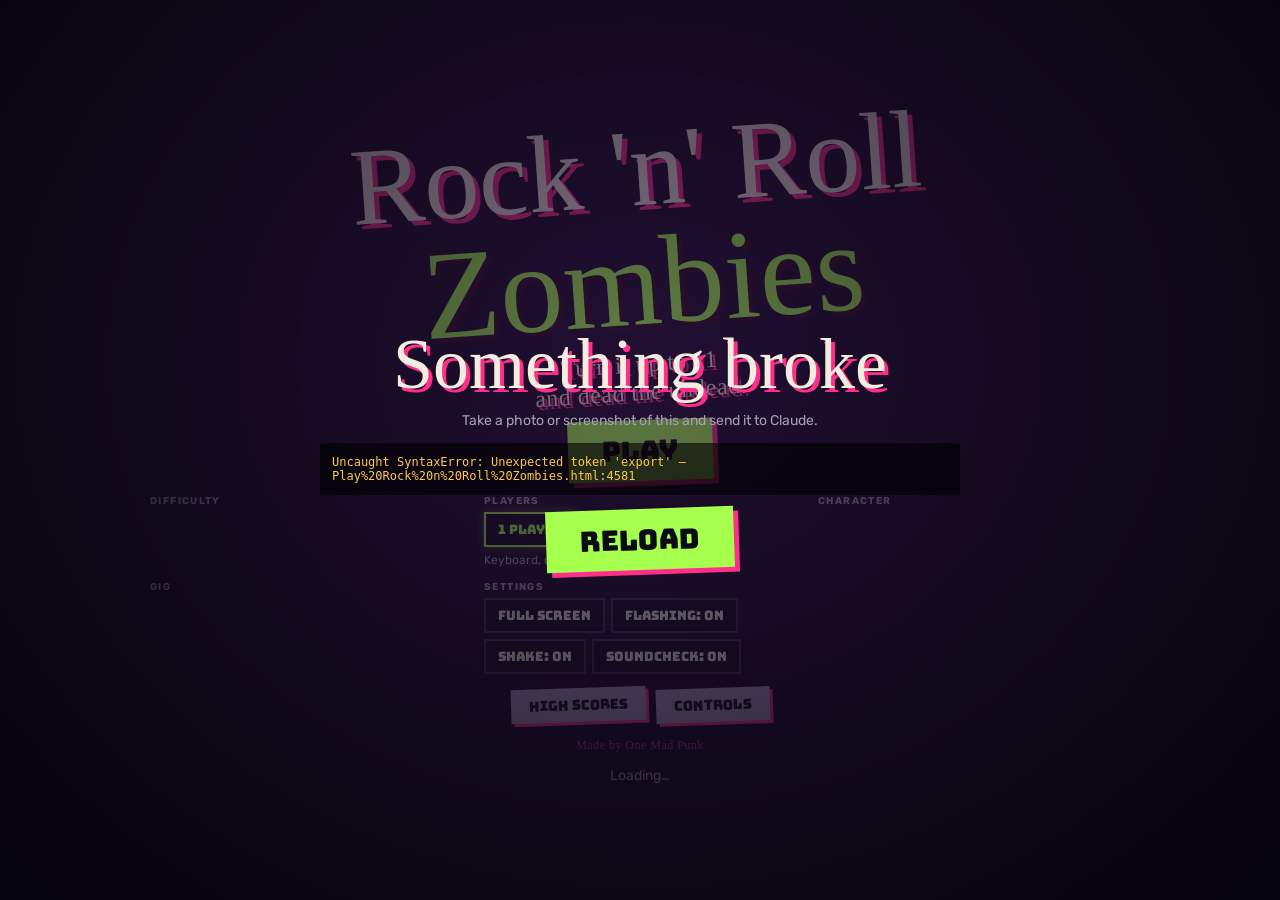
==== commit 64a01b85: "Ghosts 'n Goblins scale: bigger view, two-route Graveyard, Hell Bats, zombie bursts - Camera pulls b" ====
--- a/Play Rock n Roll Zombies.html
+++ b/Play Rock n Roll Zombies.html
@@ -2329,7 +2329,52 @@
   return z;
 }
 
-Object.assign(__m, { MAT, HEROES, makeHero, makePunk, makeZombie, makeCrawler, makeRat, makeGhost, makeHand, makeCrow, makeGargoyle, makeBanshee, makeMummy, makeDiscoBall, makeGondola, makeFlightCase, makeJukebox, makeAmp, makeCoffin, makeScaffold, makeWeaponMesh, makeSkull, makeBottle, makeFireball, makePickup, makeBones, makeCutout, makeHearse, makeDevil });
+// The Hell Bat: our Red Arremer. A little red winged demon that hovers, dodges and swoops.
+function makeHellbat() {
+  const g = new THREE.Group();
+  const red = M(0xd8202a, { roughness: 0.45, emissive: 0x300000 });
+  const dark = M(0x3a0610, { roughness: 0.6, side: THREE.DoubleSide, emissive: 0x120000 });
+  const body = pivot(0, 0.9, 0, g);
+  box(0.46, 0.55, 0.34, red, 0, 0, 0, body);                         // chest
+  box(0.36, 0.3, 0.3, red, 0, -0.38, 0, body);                       // belly
+  const head = pivot(0, 0.48, 0.02, body);
+  box(0.4, 0.34, 0.36, red, 0, 0.1, 0, head);
+  for (const sx of [-1, 1]) {
+    const horn = new THREE.Mesh(new THREE.ConeGeometry(0.05, 0.28, 6), M(0xe8dcc0));
+    horn.position.set(sx * 0.15, 0.36, 0); horn.rotation.z = -sx * 0.5; head.add(horn);
+    box(0.08, 0.06, 0.02, M(0xffe24a, { emissive: 0xffc000, emissiveIntensity: 3 }), sx * 0.09, 0.14, 0.19, head);   // eyes
+    box(0.03, 0.08, 0.02, M(0xffffff), sx * 0.06, -0.02, 0.19, head);                                                 // fangs
+  }
+  const arms = [];
+  for (const sx of [-1, 1]) {
+    const a = pivot(sx * 0.3, 0.12, 0, body);
+    box(0.12, 0.42, 0.12, red, 0, -0.2, 0, a);
+    for (const k of [-1, 0, 1]) box(0.03, 0.12, 0.03, M(0xe8dcc0), k * 0.04, -0.46, 0.04, a);   // claws
+    arms.push(a);
+  }
+  for (const sx of [-1, 1]) {
+    const leg = pivot(sx * 0.12, -0.52, 0, body);
+    box(0.12, 0.34, 0.12, red, 0, -0.17, 0, leg);
+  }
+  // bat wings
+  const wings = [];
+  for (const sx of [-1, 1]) {
+    const shape = new THREE.Shape();
+    shape.moveTo(0, 0); shape.lineTo(sx * 0.95, 0.6); shape.lineTo(sx * 1.15, 0.05); shape.lineTo(sx * 0.85, -0.05);
+    shape.lineTo(sx * 0.7, -0.4); shape.lineTo(sx * 0.4, -0.2); shape.lineTo(sx * 0.15, -0.35); shape.lineTo(0, 0);
+    const w = pivot(sx * 0.12, 0.15, -0.18, body);
+    w.add(new THREE.Mesh(new THREE.ShapeGeometry(shape), dark));
+    wings.push(w);
+  }
+  // tail
+  const tail = pivot(0, -0.5, -0.16, body);
+  box(0.05, 0.05, 0.5, red, 0, 0, -0.25, tail);
+  const tip = new THREE.Mesh(new THREE.ConeGeometry(0.09, 0.18, 4), red); tip.rotation.x = -Math.PI / 2; tip.position.z = -0.55; tail.add(tip);
+  g.traverse((o) => { if (o.isMesh) o.castShadow = true; });
+  return { root: g, body, head, arms, wings, tail, mats: [red] };
+}
+
+Object.assign(__m, { MAT, HEROES, makeHero, makePunk, makeZombie, makeCrawler, makeRat, makeGhost, makeHand, makeCrow, makeGargoyle, makeBanshee, makeMummy, makeDiscoBall, makeGondola, makeFlightCase, makeJukebox, makeAmp, makeCoffin, makeScaffold, makeWeaponMesh, makeSkull, makeBottle, makeFireball, makePickup, makeBones, makeCutout, makeHearse, makeDevil, makeHellbat });
 }
 
 // ---- levelkit.js ----
@@ -2616,7 +2661,8 @@
   for (const [a, b, y] of L.ledges) {
     const w = b - a, cx = (a + b) / 2;
     B.add(GEO.box, ledgeMat, mat4(cx, y - 0.15, -0.2, 0, 0, 0, w, 0.3, 1.6));
-    if (pillarMat) B.add(GEO.cyl4, pillarMat, mat4(cx, (y - 0.3) / 2, -0.9, 0, Math.PI / 4, 0, 0.6, y - 0.3, 0.6));
+    const base = onGround(cx) ? 0 : -6;
+    if (pillarMat) B.add(GEO.cyl4, pillarMat, mat4(cx, (y - 0.3 + base) / 2, -0.9, 0, Math.PI / 4, 0, 0.6, y - 0.3 - base, 0.6));
     ledges.push({ x1: a, x2: b, y, dx: 0, dy: 0 });
   }
   // Ferris wheels: each car is a moving platform that circles once every 16 beats
@@ -2919,7 +2965,13 @@
   ground: [[-30, 38], [41, 50], [57, 66], [73, 121], [124.5, 146], [152, 240]],
   blocks: [[23, 27, 1.8], [61, 64, 1.8], [95, 99, 1.7], [136, 140, 2.0], [158, 161, 1.8]],     // crypts
   ledges: [[30, 34, 2.6], [86, 90, 2.7], [102, 107, 2.7], [114, 117, 2.6], [129, 133, 6.3], [142, 145, 2.8],
-           [173, 176, 2.7], [180, 183, 2.7], [203.5, 206.5, 2.9], [215.5, 218.5, 2.9]],
+           [173, 176, 2.7], [180, 183, 2.7], [203.5, 206.5, 2.9], [215.5, 218.5, 2.9],
+           // The high route: up off the crypt or the step at 30, over the open graves on stone walkways,
+           // across the churchyard roofs, and along the storm walkway. Flyers up here, zombies down there.
+           [28, 31.5, 4.2], [33, 36.5, 4.6], [38, 41.5, 4.4], [43.5, 47, 5.0],
+           [49.5, 52.5, 5.2], [54.5, 57.5, 5.6], [59.5, 63, 5.4], [65.5, 69, 5.2], [71, 74.5, 5.0],
+           [80.2, 85, 5.2], [86.5, 90, 5.6], [91.5, 94.5, 5.4], [96, 99.5, 5.8], [101, 107, 5.6], [108.5, 112, 5.4],
+           [124.9, 128.4, 5.8], [134.5, 138, 6.0], [139.5, 143, 6.4], [144.5, 148, 6.0], [149.5, 153.5, 5.6]],
   movers: [
     { kind: 'bob', x: 53.5, y: 0, amp: 1.6, w: 2.4 },
     { kind: 'slide', x: 69.5, y: 0.0, amp: 2.0, w: 2.9 },
@@ -2931,7 +2983,9 @@
     { x: 130.2, y: 6.3, loot: 'life' }, { x: 132.2, y: 6.3, loot: 'gold' }, { x: 156, loot: 'vinyl' }, { x: 193, loot: 'jacket' },
   ],
   // Hidden platinum records: high up, off the beaten path.
-  records: [{ x: 53.5, y: 3.9 }, { x: 104.5, y: 5.0 }, { x: 131.2, y: 7.6 }],
+  records: [{ x: 56, y: 7.0 }, { x: 104, y: 7.0 }, { x: 131.2, y: 7.6 }],
+  // Hell Bats (our Red Arremer): one over the churchyard (solid ground on the first gig), one in the storm
+  hellbats: [{ x: 98, y: 8 }, { x: 141, y: 8.5 }],
   birds: [19, 84, 118, 142.5],
   pigeons: false,
   headbangers: [100, 160],
@@ -2944,7 +2998,7 @@
   ],
   // Crew barricade: the Roadie barges through, everyone else climbs the ladder over it
   barricades: [[82.5, 83.3, 3.4]],
-  ladders: [{ x: 82.05, y1: 0, y2: 3.4 }],
+  ladders: [{ x: 82.05, y1: 0, y2: 3.4 }, { x: 80.6, y1: 0, y2: 5.2 }, { x: 125.2, y1: 0, y2: 5.8 }],
   checkpoint: 110,
   soundcheck: [9.5, 12, 14.5],
   storm: [121, 135],
@@ -2960,10 +3014,11 @@
   start: 3,
   songs: { boss: 'boss', clear: 'main' },
   zones: [
-    { x: 0, name: 'Cemetery Gates', song: 'main', spawn: { walker: 1 }, max: 3 },
-    { x: 40, checkpoint: 43, name: 'Open Graves', song: 'main', spawn: { walker: 0.6, crawler: 0.4 }, max: 4 },
-    { x: 80, checkpoint: 82, name: 'The Churchyard', song: 'main', spawn: { walker: 0.5, ghost: 0.3, crawler: 0.2 }, max: 4 },
-    { x: 121, checkpoint: 125.5, name: 'The Storm', song: 'storm', spawn: { walker: 0.4, pogo: 0.3, crawler: 0.3 }, max: 5 },
+    // burst: every few bars that many zombies claw up out of the ground around you
+    { x: 0, name: 'Cemetery Gates', song: 'main', spawn: { walker: 1 }, max: 4, burst: 2 },
+    { x: 40, checkpoint: 43, name: 'Open Graves', song: 'main', spawn: { walker: 0.6, crawler: 0.4 }, max: 4 },   // no bursts among the pits
+    { x: 80, checkpoint: 82, name: 'The Churchyard', song: 'main', spawn: { walker: 0.5, ghost: 0.3, crawler: 0.2 }, max: 5, burst: 3 },
+    { x: 121, checkpoint: 125.5, name: 'The Storm', song: 'storm', spawn: { walker: 0.4, pogo: 0.3, crawler: 0.3 }, max: 6, burst: 3 },
     { x: 166, name: 'The Mosh Pit', song: 'storm', spawn: { walker: 0.5, pogo: 0.5 }, max: 4 },
   ],
   palette: { hemiSky: 0x8a7cc8, hemiGround: 0x1a1220, key: 0xc4ccff, rim: 0xd9b8ff,
@@ -4600,7 +4655,7 @@
 // Anything that carries between levels (score, lives, cash, upgrades, difficulty) lives in `run`.
 
 const {
-  makeHero, HEROES, makeZombie, makeCrawler, makeRat, makeGhost, makeHand, makeCrow, makeGargoyle, makeBanshee, makeMummy, makeHearse, makeDevil, makeFlightCase,
+  makeHero, HEROES, makeZombie, makeCrawler, makeRat, makeGhost, makeHand, makeCrow, makeGargoyle, makeBanshee, makeMummy, makeHearse, makeDevil, makeHellbat, makeFlightCase,
   makeWeaponMesh, makeSkull, makeBottle, makeFireball, makePickup, makeBones, makeCutout, MAT,
 } = __m;
 const { popup } = __m;
@@ -4743,6 +4798,7 @@
     this.boss = null;
     this.headbangersLeft = [...this.L.headbangers];
     this.throwersLeft = this.L.throwers.map((d) => ({ ...d }));
+    this.hellbatsLeft = (this.L.hellbats || []).map((d) => ({ ...d }));
     for (const bx of this.L.birds) typeof bx === 'number' ? this.spawnBird(bx) : this.spawnBird(bx.x, bx.y);
     for (const hx of this.L.hands) this.spawnHand(hx);
     this.players.forEach((p, i) => { if (!p.out || first) this.resetPlayer(p, x - i * 1.2); });
@@ -4854,6 +4910,16 @@
       if (Math.abs(lead.x - d.x) < 15 && d.x > lead.x - 3) { this.spawnThrower(d); return false; }
       return true;
     });
+    this.hellbatsLeft = this.hellbatsLeft.filter((d) => {
+      if (Math.abs(lead.x - d.x) < 14 && d.x > lead.x - 3) { this.spawnHellbat(d); return false; }
+      return true;
+    });
+    // Ghosts 'n Goblins style: every few bars a handful of zombies claw up out of the ground around you
+    if (!quiet && zone.burst && i % 16 === 8 && lead.onGround && lead.y < 1.5 && lead.x > 8) {
+      const ambient = this.enemies.filter((e) => e.ambient && !e.dead).length;
+      const n = Math.min(zone.burst, zone.max + 2 - ambient);
+      for (let k = 0; k < n; k++) this.riseNear(lead, k % 2 ? -1 : 1);
+    }
     if (this.ambush.state === 'active' && this.ambush.queue.length) this.spawnAmbushMember(this.ambush.queue.shift());
     for (const e of this.enemies) e.onBeat && !e.dead && e.onBeat(i);
     if (i % 4 === 0 && this.level.stormAt(this.camX) > 0.6 && Math.random() < 0.3) this.ui.lightning();
@@ -4911,12 +4977,98 @@
     this.foeShots.push({ kind: 'hearse', x, y: 0, vx: -16, vy: 0, life: 4, mesh, w: 1.8, h: 1.15 });
   }
 
+  /** A zombie claws up out of the ground a few steps from the player (on the same surface, on screen). */
+  riseNear(lead, side) {
+    for (let tries = 0; tries < 5; tries++) {
+      const x = lead.x + side * rand(3, 6.5);
+      if (x < this.camX - this.halfW + 1 || x > this.camX + this.halfW - 0.5 || x > this.L.arena.gate - 3) continue;
+      const sy = this.level.surfaceAt(x);
+      if (sy === null || Math.abs(sy - lead.y) > 0.5 || this.level.surfaceAt(x - 1.5) !== sy || this.level.surfaceAt(x + 1.5) !== sy) continue;
+      if (this.enemies.some((e) => !e.dead && e.kind !== 'bird' && Math.abs(e.x - x) < 1.2)) continue;
+      if (this.level.ladders.some((l) => Math.abs(l.x - x) < 1) || (this.L.amps || []).some(([ax]) => Math.abs(x - ax) < 1.1)) continue;
+      const z = this.spawnZombie('walker', x, sy);
+      z.ambient = true;
+      this.chunks.emit({ x, y: sy + 0.05 }, { n: 10, color: [0x2b2229, 0x3b2f2a], speed: 3, up: 4, life: 0.7, size: 0.12 });
+      return z;
+    }
+    return null;
+  }
+
+  // ---- The Hell Bat: hovers just out of reach, dodges your shots, swoops on the beat ----
+  spawnHellbat({ x, y }) {
+    const model = makeHellbat();
+    model.root.scale.setScalar(1.15);
+    model.root.position.set(x, y, 0);
+    const e = this.base('hellbat', model, x, y, {
+      w: 0.45, h: 1.6, hp: 6, points: 2000, state: 'perch', dodgeCd: 0, dodgeT: 0, life: 999, colors: [0xd8202a, 0x3a0610],
+    });
+    e.center = () => ({ x: e.x, y: e.y + 0.9 });
+    e.box = () => ({ x1: e.x - 0.45, x2: e.x + 0.45, y1: e.y + 0.3, y2: e.y + 1.7 });
+    e.hittable = () => true;
+    e.harmful = () => true;
+    e.onBeat = (i) => {
+      e.pulse = 1;
+      if (e.state !== 'hover' || this.cine) return;
+      if (i % 4 === 0 && e.t > 1.6) {
+        const p = this.target(e.x);
+        e.state = 'swoop'; e.t = 0; e.from = { x: e.x, y: e.y }; e.to = { x: p.x, y: p.y };
+        this.music.sScreech();
+        popup('SWOOP!', 'beat', { x: e.x, y: e.y + 2.2 }, this.camera);
+      } else if (i % 8 === 6) this.fireball(e, this.target(e.x));
+    };
+    this.music.sScreech();
+    return e;
+  }
+
+  updateHellbat(e, dt) {
+    const p = this.target(e.x), R = e.model.root, Z = e.model;
+    e.dodgeCd -= dt;
+    e.face = p.x < e.x ? -1 : 1;
+    let reach = -0.4, flap = 14;
+    if (e.state === 'perch') {
+      flap = 4;
+      if (Math.abs(p.x - e.x) < 9) { e.state = 'hover'; e.t = 0; }
+    } else if (e.state === 'hover') {
+      const side = e.x > p.x ? 1 : -1;
+      const tx = p.x + side * 3.6, ty = p.y + 2.4 + Math.sin(e.t * 2.5) * 0.4;
+      e.x += (tx - e.x) * Math.min(1, dt * 1.6);
+      e.y += (ty - e.y) * Math.min(1, dt * 2);
+      // Sees your shots coming and darts out of the way (then needs a moment before it can dodge again)
+      if (e.dodgeCd <= 0) for (const s of this.shots) {
+        const dx = e.x - s.x;
+        if (Math.sign(s.vx) === Math.sign(dx) && Math.abs(dx) < 2.6 && Math.abs(s.y - (e.y + 0.9)) < 1.2) {
+          e.dodgeV = e.y < p.y + 1.5 ? 1 : (Math.random() < 0.5 ? 1 : -1); e.dodgeT = 0.3; e.dodgeCd = 1.2;
+          break;
+        }
+      }
+      if (e.dodgeT > 0) { e.dodgeT -= dt; e.y += e.dodgeV * 8 * dt; flap = 24; }
+    } else if (e.state === 'swoop') {
+      // a straight dive through where you were standing, and out the other side
+      const k = Math.min(1.5, e.t / 0.5);
+      e.x = e.from.x + (e.to.x - e.from.x) * k;
+      e.y = e.from.y + (e.to.y - e.from.y) * Math.min(1, k);
+      reach = -2.6; flap = 6;
+      if (e.t > 0.75) { e.state = 'recover'; e.t = 0; }
+    } else if (e.state === 'recover') {
+      e.y += 5 * dt;
+      if (e.t > 0.6) { e.state = 'hover'; e.t = 0; }
+    }
+    e.y = Math.max(0.1, e.y);
+    R.position.set(e.x, e.y, 0);
+    R.rotation.y += (faceRot(e.face) - R.rotation.y) * Math.min(1, dt * 8);
+    const f = Math.sin(e.t * flap) * 0.6;
+    Z.wings[0].rotation.y = 0.5 + f; Z.wings[1].rotation.y = -0.5 - f;
+    for (const a of Z.arms) a.rotation.x += (reach - a.rotation.x) * Math.min(1, dt * 10);
+    Z.tail.rotation.y = Math.sin(e.t * 3) * 0.5;
+    Z.body.rotation.x = e.state === 'swoop' ? 0.6 : 0.1;
+  }
+
   spawnAmbient(zone, lead) {
     let roll = Math.random(), kind = 'walker';
     for (const [k, w] of Object.entries(zone.spawn)) { if ((roll -= w) <= 0) { kind = k; break; } }
-    const dir = Math.random() < 0.7 ? 1 : -1;
+    const dir = Math.random() < 0.6 ? 1 : -1;
     for (let tries = 0; tries < 6; tries++) {
-      const x = lead.x + dir * rand(4, 11);
+      const x = lead.x + dir * rand(3.5, 10);
       if (x < this.camX - this.halfW + 1 || x > this.L.arena.gate - 3) continue;
       if (this.enemies.some((e) => e.kind !== 'bird' && Math.abs(e.x - x) < 1.5)) continue;
       if (kind === 'ghost') { this.spawnGhost(x, lead.y + 1.5 + Math.random()).ambient = true; return; }
@@ -5780,6 +5932,7 @@
         case 'gargoyle': this.updateGargoyle(e, dt); break;
         case 'banshee': this.updateBanshee(e, dt); break;
         case 'mummy': this.updateMummy(e, dt); break;
+        case 'hellbat': this.updateHellbat(e, dt); break;
         case 'devil': this.updateDevil(e, dt); break;
       }
       if (e.dead) continue;
@@ -7850,8 +8003,12 @@
   // Narrow screens (tablets, square-ish windows) see less sideways, and lots of the game is measured
   // from the screen edge: zoom out until at least as much is visible as on a normal wide screen.
   const tanHalf = Math.tan(THREE.MathUtils.degToRad(camera.fov / 2));
+  // Ghosts 'n Goblins scale: pull back to show more of the world, but never so far that the hero is
+  // shorter than ~64 pixels (phones stay close; tablets and computers get the big view).
+  const readable = (1.8 * innerHeight / 64) / (2 * tanHalf);
+  const baseDist = Math.max(13.5, Math.min(21, readable));
   const minHalfW = game && game.lock ? 9.5 : 7.2;
-  const wantDist = Math.max(game && game.lock ? 17.5 : 13.5, Math.min(minHalfW / (tanHalf * camera.aspect), 26));
+  const wantDist = Math.max(baseDist, Math.min(minHalfW / (tanHalf * camera.aspect), 26));
   camDist += (wantDist - camDist) * Math.min(1, dt * 2);
   const halfH = camDist * Math.tan(THREE.MathUtils.degToRad(camera.fov / 2));
   if (game) game.halfW = halfH * camera.aspect;
@@ -7861,7 +8018,8 @@
   // Rise with the player on high ledges (in co-op, follow the pair's average so nobody drops off the bottom).
   const live = game ? game.players.filter((p) => !p.dead && !p.out) : [];
   const height = !live.length ? 0 : live.length === 1 ? live[0].y : live.reduce((a, p) => a + p.y, 0) / live.length;
-  camLift += (Math.max(0, height - 1.2) * 0.9 - camLift) * Math.min(1, dt * 4);
+  // Rise with the player on high routes, but only as much as a close camera needs: a pulled-back view already shows them
+  camLift += (Math.max(0, height - 1.2 - zoomOut * 0.5) * 0.9 - camLift) * Math.min(1, dt * 4);
   const touchLift = usingTouch() ? -1.1 : 0;   // touch: show the action higher, above the thumb buttons
   let px = camX + sx, py = 3.8 + zoomOut * 0.3 + sy + camLift + touchLift, pz = camDist;
   camLook.set(camX + sx * 0.5, 3.0 + zoomOut * 0.25 + camLift + touchLift, 0);
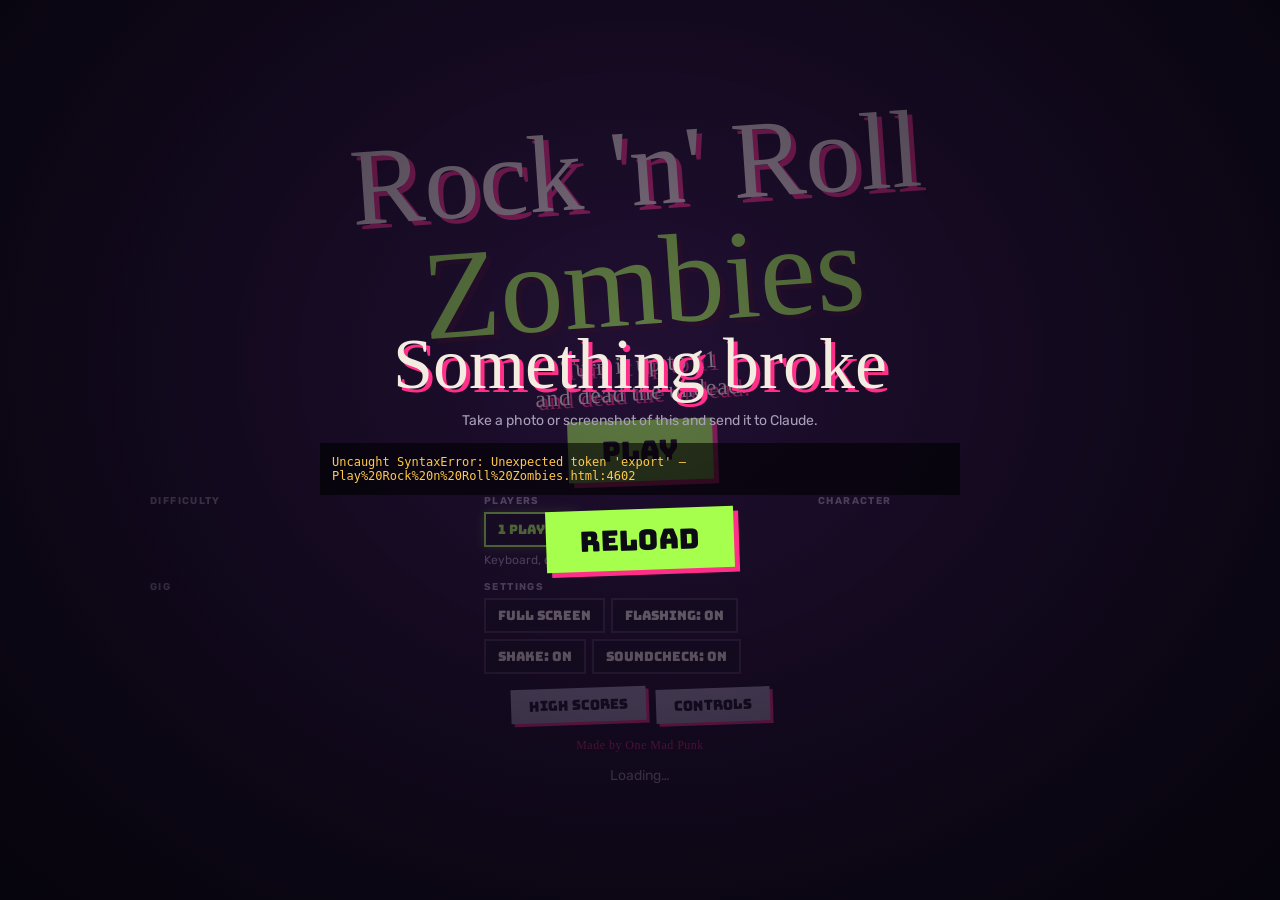
==== commit b35fdba6: "Levels 2-5 get the Ghosts 'n Goblins treatment; new threats scale with difficulty - Dive Bar: fire-e" ====
--- a/Play Rock n Roll Zombies.html
+++ b/Play Rock n Roll Zombies.html
@@ -586,17 +586,17 @@
 const DIFFICULTY = {
   easy: {
     name: 'Easy', beatWindow: 0.16, enemySpeed: 0.8, spawnChance: 0.45, spawnMax: -1, lives: 5,
-    bossHp: 0.7, pitSave: 'always', zoneCheckpoints: true, skulls: 0.8,
+    bossHp: 0.7, pitSave: 'always', zoneCheckpoints: true, skulls: 0.8, bursts: 0, hellbatHp: 4, hellbatFire: false,
     blurb: 'Wide beat window, slower zombies, pits never cost a life.',
   },
   normal: {
     name: 'Normal', beatWindow: 0.11, enemySpeed: 1, spawnChance: 0.6, spawnMax: 0, lives: 3,
-    bossHp: 1, pitSave: 'jacket', zoneCheckpoints: true, skulls: 1,
+    bossHp: 1, pitSave: 'jacket', zoneCheckpoints: true, skulls: 1, bursts: 0.67, hellbatHp: 5, hellbatFire: true,
     blurb: 'The jacket saves you from one pit fall. Every zone is a checkpoint.',
   },
   hard: {
     name: 'Hard', beatWindow: 0.08, enemySpeed: 1.15, spawnChance: 0.7, spawnMax: 1, lives: 3,
-    bossHp: 1.35, pitSave: 'never', zoneCheckpoints: false, skulls: 1.2,
+    bossHp: 1.35, pitSave: 'never', zoneCheckpoints: false, skulls: 1.2, bursts: 1.34, hellbatHp: 7, hellbatFire: true,
     blurb: 'True Ghosts ’n Goblins: pits kill, one checkpoint per level, then the encore.',
   },
 };
@@ -3313,9 +3313,11 @@
            [48, 55.5, 3.0], [50, 56, 6.0], [56, 67.6, 6.6],          // fire escape landings + plank bridge
            [100, 103, 2.6], [110, 113, 2.6],
            [169.5, 174, 10.3],                                        // water tower catwalk (secret)
+           // High route along the alley's fire escapes, joining the plank bridge up to the rooftops
+           [12.5, 16.5, 5.2], [18, 21.5, 5.6], [28.5, 32, 5.6], [33.5, 37, 5.2], [38.5, 43, 5.0], [44.5, 47.5, 5.4],
            [200.3, 202.8, 4.8], [219.2, 221.7, 4.8], [206, 209, 2.8], [213, 216, 2.8]],
   // Up/Down at a ladder to climb. One up every building's left wall, so a fall is a setback, not a death.
-  ladders: [{ x: 40.05, y1: 0, y2: 3.4 },
+  ladders: [{ x: 33.75, y1: 0, y2: 3.4 },
     { x: 50.5, y1: 0, y2: 3.0 }, { x: 54.6, y1: 3.0, y2: 6.0 }, { x: 67.6, y1: 0, y2: 7.0 },
     { x: 129.6, y1: 0, y2: 4.5 }, { x: 143.6, y1: 0, y2: 6.0 }, { x: 155.6, y1: 0, y2: 4.5 },
     { x: 165.6, y1: 0, y2: 7.0 }, { x: 179.6, y1: 0, y2: 5.0 }, { x: 170.3, y1: 7.0, y2: 10.3 },
@@ -3329,6 +3331,7 @@
     { x: 171.6, y: 10.3, loot: 'life' }, { x: 173.3, y: 10.3, loot: 'gold' }, { x: 137, y: 4.5, loot: 'vinyl' }, { x: 193, loot: 'jacket' },
   ],
   records: [{ x: 25.5, y: 6.7 }, { x: 111.5, y: 4.9 }, { x: 172.4, y: 11.7 }],
+  hellbats: [{ x: 10, y: 8.5 }, { x: 160, y: 10 }],   // the first one meets you on flat ground at the start of the alley
   birds: [30, { x: 76.5, y: 8.15 }, { x: 150, y: 7.15 }, { x: 186, y: 6.15 }],
   pigeons: true,
   headbangers: [72, 147],
@@ -3340,7 +3343,7 @@
     { x: 83.5, theme: 'staff', name: 'STAFF ONLY', loot: ['jacket', 'gold', 'flame'], guards: [['walker', 2], ['rat', 2]] },
   ],
   // Crew barricade: the Roadie barges through, everyone else climbs the ladder over it
-  barricades: [[40.5, 41.3, 3.4]],
+  barricades: [[34.2, 35, 3.4]],   // well clear of the sewer pit (stepping off the top used to carry you into it)
   checkpoint: 92,
   soundcheck: null,
   ambush: {
@@ -3355,9 +3358,9 @@
   start: 3,
   songs: { boss: 'boss2', clear: 'alley' },
   zones: [
-    { x: 0, name: 'The Back Alley', song: 'alley', spawn: { walker: 0.6, rat: 0.4 }, max: 3 },
+    { x: 0, name: 'The Back Alley', song: 'alley', spawn: { walker: 0.6, rat: 0.4 }, max: 4, burst: 2 },
     { x: 44, checkpoint: 48.5, name: 'Fire Escapes', song: 'alley', spawn: { walker: 0.5, rat: 0.3, pogo: 0.2 }, max: 4 },
-    { x: 80, checkpoint: 82, name: 'The Dive Bar', song: 'bar', spawn: { walker: 0.4, pogo: 0.3, rat: 0.3 }, max: 4 },
+    { x: 80, checkpoint: 82, name: 'The Dive Bar', song: 'bar', spawn: { walker: 0.4, pogo: 0.3, rat: 0.3 }, max: 5, burst: 2 },
     { x: 121, checkpoint: 128.5, name: 'The Rooftops', song: 'roof', spawn: { pogo: 0.4, walker: 0.3, rat: 0.3 }, max: 5 },
   ],
   palette: { hemiSky: 0x7a8ad0, hemiGround: 0x201828, key: 0xb8c8ff, rim: 0xff6ab8,
@@ -3567,7 +3570,10 @@
   campfires: [30, 62, 92],
   loos: [22, 96, 152],
   ledges: [[27.5, 31, 2.6], [60, 63.5, 2.7], [113.5, 118, 8.5], [140, 144, 6.2], [160, 163, 2.7], [168, 171, 2.7],
-           [203.5, 206.5, 2.9], [215.5, 218.5, 2.9]],
+           [203.5, 206.5, 2.9], [215.5, 218.5, 2.9],
+           // High route: lighting-rig walkways over the tents, campfires, mud and both pits
+           [31.5, 35, 4.6], [36, 39.5, 4.8], [41, 44.5, 5.0], [45.5, 49, 5.2], [50.5, 54, 5.4], [55.5, 59, 5.2],
+           [61, 64.5, 5.4], [66, 69.5, 5.6], [71, 74.5, 5.2], [79, 82, 4.8], [83.5, 87, 5.0], [87.5, 91, 5.2]],
   movers: [{ kind: 'slide', x: 69.5, y: 0, amp: 2.0, w: 2.9 }],
   // Ride a car up and jump off near the top for the secret ledge
   wheels: [{ x: 108, y: 6.4, r: 4.2, n: 6, w: 1.8 }],
@@ -3578,6 +3584,7 @@
     { x: 117, y: 8.5, loot: 'gold' }, { x: 142, y: 6.2, loot: 'flame' }, { x: 146, loot: 'vinyl' }, { x: 193, loot: 'jacket' },
   ],
   records: [{ x: 79.8, y: 3.7 }, { x: 115.8, y: 9.9 }, { x: 142, y: 7.6 }],
+  hellbats: [{ x: 100, y: 9 }, { x: 138, y: 9 }],
   birds: [20, 64, 128],
   pigeons: false,
   headbangers: [57, 145],
@@ -3604,9 +3611,9 @@
   start: 3,
   songs: { boss: 'boss3', clear: 'festival' },
   zones: [
-    { x: 0, name: 'The Car Park Field', song: 'festival', spawn: { walker: 0.7, crawler: 0.3 }, max: 3 },
+    { x: 0, name: 'The Car Park Field', song: 'festival', spawn: { walker: 0.7, crawler: 0.3 }, max: 4, burst: 2 },
     { x: 42, checkpoint: 48, name: 'The Campsite', song: 'festival', spawn: { walker: 0.4, crawler: 0.3, ghost: 0.3 }, max: 4 },
-    { x: 96, checkpoint: 100, name: 'The Funfair', song: 'funfair', spawn: { walker: 0.4, pogo: 0.3, ghost: 0.3 }, max: 4 },
+    { x: 96, checkpoint: 100, name: 'The Funfair', song: 'funfair', spawn: { walker: 0.4, pogo: 0.3, ghost: 0.3 }, max: 5, burst: 2 },
     { x: 148, name: 'The Main Stage', song: 'funfair', spawn: { pogo: 0.5, walker: 0.5 }, max: 4 },
   ],
   palette: { hemiSky: 0x8a9ad0, hemiGround: 0x1a1a14, key: 0xd8d0ff, rim: 0x7affc8,
@@ -3779,7 +3786,13 @@
   vents: [60.5, 74.5, 88, 172],
   // Hearses tear through here every couple of bars: jump them, or get up on a wreck
   traffic: { x1: 100, x2: 160 },
-  ledges: [[28.6, 34, 6.5], [145, 153, 5.6], [203.5, 206.5, 2.9], [215.5, 218.5, 2.9]],
+  ledges: [[28.6, 34, 6.5], [145, 153, 5.6], [203.5, 206.5, 2.9], [215.5, 218.5, 2.9],
+           // High route: off the truck, over the billboard and the wrecks, along the broken bridge's girders...
+           [25, 28, 4.6], [35.5, 39, 5.6], [40.5, 44, 5.2], [45.5, 49, 5.0], [50, 53, 5.2], [54, 57.5, 5.4], [58.5, 62, 5.6],
+           [63, 66.5, 5.4], [67.5, 71, 5.6], [72, 75.5, 5.4], [76.5, 80, 5.6], [81, 84.5, 5.4], [85.5, 89, 5.0],
+           // ...and above Route 666, where the hearses can't reach you
+           [96.5, 100, 4.6], [101.5, 105, 4.8], [106.5, 110, 5.0], [111.5, 115, 4.8], [116.5, 120, 5.0],
+           [121.5, 125, 5.2], [126.5, 130, 5.4], [131.5, 135, 5.0], [136, 139.5, 5.2], [140.5, 144, 5.4]],
   movers: [
     { kind: 'bob', x: 54.5, y: 0, amp: 1.6, w: 2.4 },
     { kind: 'slide', x: 67.5, y: 0, amp: 2.0, w: 2.9 },
@@ -3793,6 +3806,7 @@
     { x: 116, loot: 'vinyl' }, { x: 135, y: 2.2, loot: 'gold' }, { x: 155, loot: 'flame' }, { x: 193, loot: 'jacket' },
   ],
   records: [{ x: 32.6, y: 7.9 }, { x: 67.5, y: 2.6 }, { x: 151.5, y: 7.0 }],
+  hellbats: [{ x: 68, y: 8.5 }, { x: 128, y: 8.5 }],
   birds: [36, 92, 140],
   pigeons: false,
   headbangers: [46, 118],
@@ -3819,9 +3833,9 @@
   start: 3,
   songs: { boss: 'boss4', clear: 'highway' },
   zones: [
-    { x: 0, name: 'The Truck Stop', song: 'highway', spawn: { walker: 0.5, crawler: 0.2, rat: 0.3 }, max: 3 },
+    { x: 0, name: 'The Truck Stop', song: 'highway', spawn: { walker: 0.5, crawler: 0.2, rat: 0.3 }, max: 4, burst: 2 },
     { x: 48, checkpoint: 50, name: 'The Broken Bridge', song: 'highway', spawn: { walker: 0.4, ghost: 0.3, crawler: 0.3 }, max: 3 },
-    { x: 96, checkpoint: 100, name: 'Route 666', song: 'route', spawn: { walker: 0.4, pogo: 0.3, rat: 0.3 }, max: 4 },
+    { x: 96, checkpoint: 100, name: 'Route 666', song: 'route', spawn: { walker: 0.4, pogo: 0.3, rat: 0.3 }, max: 5, burst: 2 },
     { x: 158, name: 'The Toll Gates', song: 'route', spawn: { walker: 0.5, pogo: 0.5 }, max: 4 },
   ],
   palette: { hemiSky: 0xc07858, hemiGround: 0x1a0a08, key: 0xffc8a0, rim: 0xff6a3a,
@@ -3853,7 +3867,7 @@
 
   // surface textures: bricks, stone, wood grain, tarmac...
   surface(sand, 'dirt', 3); surface(tar, 'tarmac', 3); surface(rust, 'metal', 2); surface(conc, 'concrete', 3); surface(burnt, 'metal', 2, 0.6); surface(steel, 'metal', 2, 0.4);
-  const world = baseLevel(scene, L, { soil: sand, top: tar, pitMat: M(0x1a0806), ledgeMat: steel, pillarMat: null, makeMover: makeRoadSlab, lanternColor: 0xff8a3a });
+  const world = baseLevel(scene, L, { soil: sand, top: tar, pitMat: M(0x1a0806), ledgeMat: steel, pillarMat: steel, makeMover: makeRoadSlab, lanternColor: 0xff8a3a });
   const { B, onGround } = world;
   const BG = new Batch();
 
@@ -4032,7 +4046,13 @@
   vents: [14, 30, 110, 132, 170],
   hands: [20, 23, 113, 116],
   ledges: [[43.8, 46.8, 3.8], [74.5, 80.5, 9.0], [119.5, 123.5, 6.2], [140.5, 144, 6.0],
-           [203.5, 206.5, 2.9], [215.5, 218.5, 2.9]],
+           [203.5, 206.5, 2.9], [215.5, 218.5, 2.9],
+           // High route: a walkway over the fire vents and grabbing hands at the gates...
+           [8, 11, 2.6], [11.5, 15, 4.6], [16, 19.5, 4.8], [20.5, 24, 5.0], [25, 28.5, 4.8], [29.5, 33, 5.2], [34, 38, 5.0],
+           [39, 42.5, 5.4], [47.5, 51, 5.0],
+           // ...and a lighting truss above the mosh pit
+           [94.5, 98, 4.4], [99, 102.5, 4.8], [103.5, 107, 5.2], [108, 111.5, 5.4], [112.5, 116, 5.2],
+           [124.5, 128, 5.8], [129, 132.5, 5.6], [133.5, 137, 5.8], [137.5, 140, 6.0], [145, 148.5, 5.4]],
   movers: [
     { kind: 'bob', x: 42.5, y: 0, amp: 1.6, w: 2.4 },
     { kind: 'slide', x: 98.5, y: 0, amp: 1.6, w: 2.6 },
@@ -4046,6 +4066,7 @@
     { x: 106, loot: 'flame' }, { x: 142, y: 6.0, loot: 'gold' }, { x: 147, loot: 'vinyl' }, { x: 193, loot: 'jacket' },
   ],
   records: [{ x: 45.3, y: 5.2 }, { x: 76.5, y: 10.4 }, { x: 121.5, y: 7.6 }],
+  hellbats: [{ x: 30, y: 8.5 }, { x: 88, y: 10 }, { x: 125, y: 9 }],
   birds: [36, 86, 128],
   pigeons: false,
   headbangers: [90, 126],
@@ -4071,10 +4092,10 @@
   start: 3,
   songs: { boss: 'devil', clear: 'main' },
   zones: [
-    { x: 0, name: 'The Gates of Hell', song: 'hellgate', spawn: { walker: 0.4, crawler: 0.3, ghost: 0.3 }, max: 3 },
+    { x: 0, name: 'The Gates of Hell', song: 'hellgate', spawn: { walker: 0.4, crawler: 0.3, ghost: 0.3 }, max: 4, burst: 2 },
     { x: 46, checkpoint: 48, name: 'The Bleachers', song: 'hellgate', spawn: { walker: 0.5, ghost: 0.3, pogo: 0.2 }, max: 4 },
-    { x: 100, checkpoint: 104, name: 'The Mosh Pit', song: 'stadium', spawn: { pogo: 0.5, walker: 0.3, ghost: 0.2 }, max: 5 },
-    { x: 150, checkpoint: 152, name: 'Backstage', song: 'stadium', spawn: { walker: 0.4, pogo: 0.3, rat: 0.3 }, max: 4 },
+    { x: 100, checkpoint: 104, name: 'The Mosh Pit', song: 'stadium', spawn: { pogo: 0.5, walker: 0.3, ghost: 0.2 }, max: 6, burst: 3 },
+    { x: 150, checkpoint: 152, name: 'Backstage', song: 'stadium', spawn: { walker: 0.4, pogo: 0.3, rat: 0.3 }, max: 4, burst: 2 },
   ],
   palette: { hemiSky: 0xd05a3a, hemiGround: 0x200806, key: 0xffb090, rim: 0xff3a1a,
     grade: { lift: [0.035, 0.0, 0.0], gamma: [1.03, 0.98, 0.98], gain: [1.1, 0.93, 0.9], sat: 1.08 } },   // colour mood: blood red
@@ -4917,7 +4938,7 @@
     // Ghosts 'n Goblins style: every few bars a handful of zombies claw up out of the ground around you
     if (!quiet && zone.burst && i % 16 === 8 && lead.onGround && lead.y < 1.5 && lead.x > 8) {
       const ambient = this.enemies.filter((e) => e.ambient && !e.dead).length;
-      const n = Math.min(zone.burst, zone.max + 2 - ambient);
+      const n = Math.min(Math.round(zone.burst * (this.D.bursts ?? 1)), zone.max + 2 - ambient);   // none on Easy, fewer on Normal
       for (let k = 0; k < n; k++) this.riseNear(lead, k % 2 ? -1 : 1);
     }
     if (this.ambush.state === 'active' && this.ambush.queue.length) this.spawnAmbushMember(this.ambush.queue.shift());
@@ -5000,7 +5021,7 @@
     model.root.scale.setScalar(1.15);
     model.root.position.set(x, y, 0);
     const e = this.base('hellbat', model, x, y, {
-      w: 0.45, h: 1.6, hp: 6, points: 2000, state: 'perch', dodgeCd: 0, dodgeT: 0, life: 999, colors: [0xd8202a, 0x3a0610],
+      w: 0.45, h: 1.6, hp: this.D.hellbatHp ?? 6, points: 2000, state: 'perch', dodgeCd: 0, dodgeT: 0, life: 999, colors: [0xd8202a, 0x3a0610],
     });
     e.center = () => ({ x: e.x, y: e.y + 0.9 });
     e.box = () => ({ x1: e.x - 0.45, x2: e.x + 0.45, y1: e.y + 0.3, y2: e.y + 1.7 });
@@ -5014,7 +5035,7 @@
         e.state = 'swoop'; e.t = 0; e.from = { x: e.x, y: e.y }; e.to = { x: p.x, y: p.y };
         this.music.sScreech();
         popup('SWOOP!', 'beat', { x: e.x, y: e.y + 2.2 }, this.camera);
-      } else if (i % 8 === 6) this.fireball(e, this.target(e.x));
+      } else if (i % 8 === 6 && this.D.hellbatFire !== false) this.fireball(e, this.target(e.x));
     };
     this.music.sScreech();
     return e;
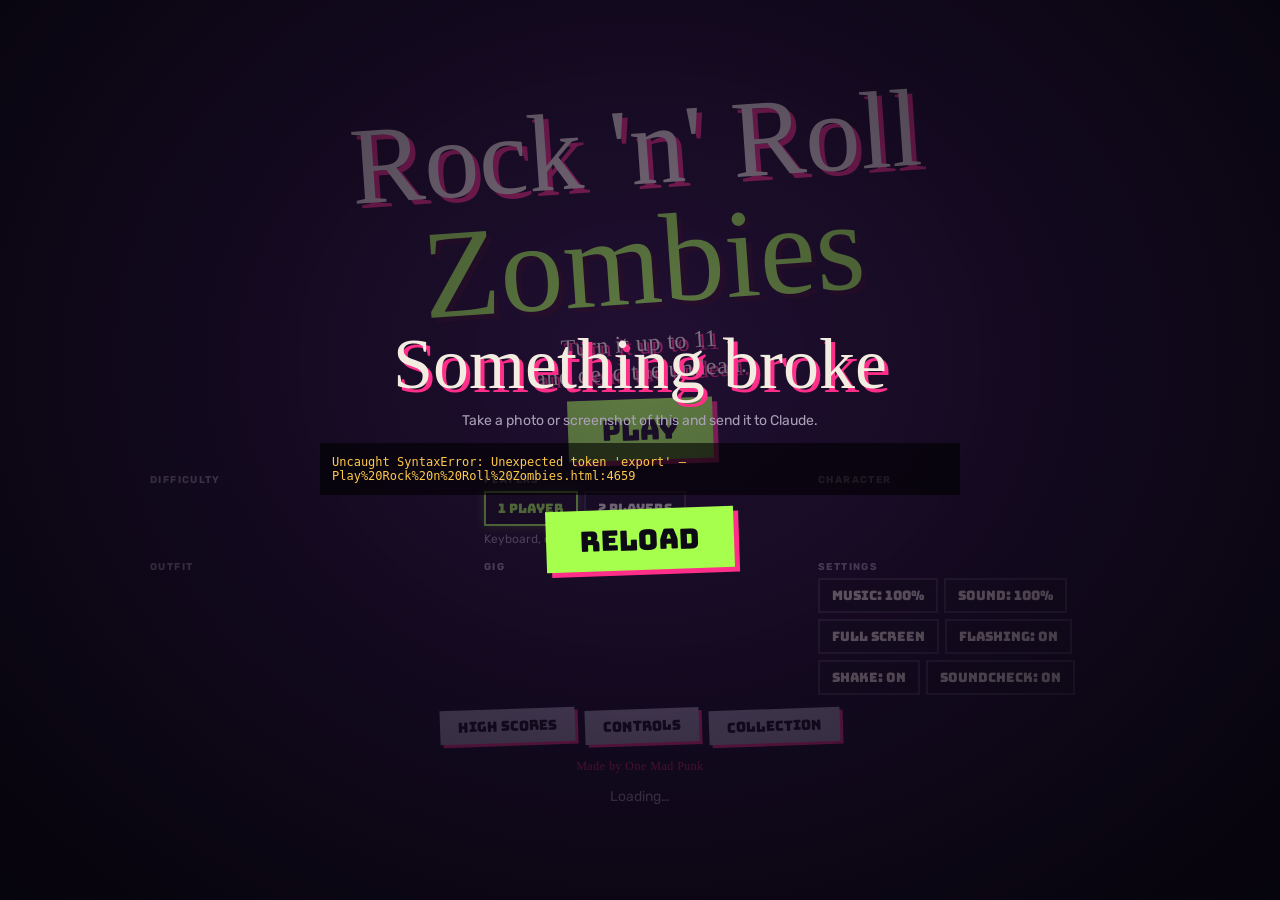
==== commit b42a1ecb: "Volume controls, outfits and a Collection screen - Music and Sound volume (100/75/50/25/off) on the " ====
--- a/Play Rock n Roll Zombies.html
+++ b/Play Rock n Roll Zombies.html
@@ -361,6 +361,12 @@
 #rotate small { font-family: var(--hud, sans-serif); opacity: .7; }
 .rot-phone { width: 46px; height: 80px; border: 4px solid var(--pink); border-radius: 9px; animation: rotphone 1.8s ease-in-out infinite; }
 @keyframes rotphone { 0%, 30% { transform: rotate(0deg); } 60%, 100% { transform: rotate(-90deg); } }
+.outfits { list-style: none; margin: 0; padding: 0; display: grid; grid-template-columns: repeat(auto-fill, minmax(220px, 1fr)); gap: 8px; width: min(900px, 92vw); }
+.outfits li { padding: 8px 10px; border: 2px solid #2a2235; border-radius: 6px; font-size: 13px; text-align: left; }
+.outfits li b { display: block; font-family: var(--display); font-weight: 400; color: var(--toxic); }
+.outfits li.locked { opacity: .55; }
+.outfits li.locked b { color: #a99fb8; }
+.collection td:nth-child(n+2) { text-align: center; }
 .credit { margin: 2px 0 0; text-align: center; font-family: var(--display); font-size: 12px; letter-spacing: .04em; color: var(--pink); opacity: .85; }
 .ver { position: fixed; right: 10px; bottom: 6px; margin: 0; font-size: 10px; color: var(--dim); opacity: .7; }
 
@@ -430,13 +436,15 @@
         <button data-v="1" class="on">1 player</button><button data-v="2">2 players</button></div>
         <p class="blurb" id="players-blurb">Keyboard, controller or touch.</p></div>
       <div class="opt"><span class="label" id="char-label">Character</span><div class="seg" id="opt-char"></div><p class="blurb" id="char-blurb"></p></div>
+      <div class="opt"><span class="label">Outfit</span><div class="seg" id="opt-outfit"></div><p class="blurb" id="outfit-blurb"></p></div>
       <div class="opt" id="opt-char2-wrap" hidden><span class="label">Player 2</span><div class="seg" id="opt-char2"></div></div>
       <div class="opt"><span class="label">Gig</span><div class="seg" id="opt-level"></div><p class="blurb" id="level-blurb"></p></div>
       <div class="opt"><span class="label">Settings</span><div class="seg toggles">
+        <button id="tg-music">Music: 100%</button><button id="tg-sfx">Sound: 100%</button>
         <button id="tg-full">Full screen</button><button id="tg-install" hidden>Install app</button>
         <button id="tg-flash">Flashing: On</button><button id="tg-shake">Shake: On</button><button id="tg-sound">Soundcheck: On</button></div></div>
     </div>
-    <div class="row-btns"><button id="btn-scores" class="btn small">High scores</button><button id="btn-controls" class="btn small">Controls</button></div>
+    <div class="row-btns"><button id="btn-scores" class="btn small">High scores</button><button id="btn-controls" class="btn small">Controls</button><button id="btn-collection" class="btn small">Collection</button></div>
     <p class="credit">Made by One Mad Punk</p>
     <p id="loading" class="tip">Loading&hellip;</p>
     <p id="ver" class="ver"></p>
@@ -468,6 +476,17 @@
   </div>
 </div>
 
+<div id="collection" class="screen" hidden>
+  <div class="title-inner">
+    <h2>Collection</h2>
+    <p class="tip" id="col-total"></p>
+    <table class="ctl collection" id="col-gigs"></table>
+    <h3 class="sub">Outfits</h3>
+    <ul class="outfits" id="col-outfits"></ul>
+    <button class="btn back">Back</button>
+  </div>
+</div>
+
 <div id="scores" class="screen" hidden>
   <div class="title-inner">
     <h2>High scores</h2>
@@ -503,6 +522,8 @@
     <button id="resume" class="btn">Resume</button>
     <div id="pause-help" class="cheat"></div>
     <div class="row-btns">
+      <button id="p-music" class="btn small">Music: 100%</button>
+      <button id="p-sfx" class="btn small">Sound: 100%</button>
       <button id="p-full" class="btn small">Full screen</button>
       <button id="quality" class="btn small">Graphics: High</button>
       <button id="p-flash" class="btn small">Flashing: On</button>
@@ -613,7 +634,7 @@
 
 const KEY = 'rnrz-save-v1';
 const DEFAULTS = {
-  settings: { difficulty: 'normal', flashing: true, shake: true, soundcheck: true },
+  settings: { difficulty: 'normal', flashing: true, shake: true, soundcheck: true, musicVol: 1, sfxVol: 1, outfit: 'classic' },
   unlocked: { levels: 1, characters: ['punk'] },
   records: {},          // level index -> array of collected record ids
   scores: [],           // [{ name, score, level, diff, date }]
@@ -886,11 +907,13 @@
     this.master.connect(comp).connect(ctx.destination);
 
     const mk = (v, dest = this.master) => { const g = ctx.createGain(); g.gain.value = v; g.connect(dest); return g; };
-    this.musicBus = mk(1);
+    // Player volume settings sit after everything else, so the game's own ducking still works
+    this.userMusic = mk(this.vol ? this.vol.music : 1);
+    this.musicBus = mk(1, this.userMusic);
     const mb = this.musicBus;
     this.layers = { guitar: mk(0.2, mb), bass: mk(0.5, mb), beat: mk(0, mb), lead: mk(0, mb) };
     this.drums = mk(0.9, mb);
-    this.sfx = mk(0.7);
+    this.sfx = mk(0.7 * (this.vol ? this.vol.sfx : 1));
 
     // Guitar amp: drive -> shaper -> cab
     this.gIn = ctx.createGain(); this.gIn.gain.value = 7;
@@ -1270,6 +1293,13 @@
     [52, 51, 50, 40].forEach((m, i) => this.chord(t + i * 0.35, mtof(m), true, 0.9, this.gIn, i === 3 ? 1.8 : 0.4));
   }
   /** Fade everything except effects (for menus). */
+  /** Player settings: music and sound effects, 0..1 each. Safe to call before the audio starts. */
+  setVolumes(music, sfx) {
+    this.vol = { music, sfx };
+    if (!this.ctx) return;
+    this.userMusic.gain.value = music;
+    this.sfx.gain.value = 0.7 * sfx;
+  }
   musicVolume(v) {
     if (!this.ctx) return;
     const g = this.musicBus.gain, t = this.ctx.currentTime;
@@ -1530,7 +1560,19 @@
   roadie: { name: 'The Roadie', weapon: 'spanner', jump: 14.6, blurb: 'Heavy spanners, double damage. BARGE: walks straight through crew barricades.' },
 };
 
-function makeHero(kind = 'punk') {
+// Outfits: unlocked with platinum records, secret areas and beating the game. Colours only.
+const OUTFITS = {
+  classic: { name: 'Classic', how: 'Always yours' },
+  bone: { name: 'Bone White', jacket: 0xe8e4dc, hair: 0xf3ece0, how: "All 3 platinum records in Don't Fear the Reaper", records: 0 },
+  neon: { name: 'Neon Night', jacket: 0xff2e88, hair: 0xa6ff4d, how: 'All 3 platinum records in Bat Out of Hell', records: 1 },
+  festival: { name: 'Festival Gold', jacket: 0xffc94a, hair: 0xff5aa8, how: 'All 3 platinum records in Stairway to Heaven', records: 2 },
+  hivis: { name: 'Hi-Vis', jacket: 0xff7a1a, hair: 0x2fa8ff, how: 'All 3 platinum records in Highway to Hell', records: 3 },
+  hellfire: { name: 'Hellfire', jacket: 0xb01010, hair: 0x141414, how: 'All 3 platinum records in The Number of the Beast', records: 4 },
+  zombie: { name: 'Zombie', skin: 0x7d9a5a, jacket: 0x3a4250, hair: 0x2a3a1e, how: 'Find all 10 secret areas', secrets: 10 },
+  golden: { name: 'Golden Jacket', jacket: 0xffd23a, metal: true, how: 'Beat the Devil', beaten: true },
+};
+
+function makeHero(kind = 'punk', outfit = null) {
   const root = new THREE.Group();
   const body = pivot(0, 0, 0, root);
   const p = { root, body, kind, jacket: [], spikes: [] };
@@ -1699,9 +1741,24 @@
   p.setArmor = (n) => { p.jacket.forEach((m) => (m.visible = n > 0)); p.spikes.forEach((m) => (m.visible = n > 1)); };
   p.setJacket = (on) => p.setArmor(on ? 1 : 0);
   p.setArmor(1);
+  if (outfit) dressHero(p, outfit, skin);
   return p;
 }
 const makePunk = () => makeHero('punk');
+
+/** Recolour a hero: the jacket pieces, the hair on its pivot, and optionally the skin. */
+function dressHero(p, o, skin) {
+  const swap = new Map();
+  const recolour = (mat, hex, extra = {}) => {
+    const key = mat.uuid + hex;
+    if (!swap.has(key)) { const m = mat.clone(); m.color.setHex(hex); if (m.emissive) m.emissive.setHex(0x000000); Object.assign(m, extra); swap.set(key, m); }
+    return swap.get(key);
+  };
+  const metal = o.metal ? { metalness: 0.7, roughness: 0.25, emissive: new THREE.Color(0x6a4a00) } : {};
+  if (o.jacket) for (const m of p.jacket) if (m.isMesh && m.material !== MAT.white) m.material = recolour(m.material, o.jacket, metal);
+  if (o.hair && p.hair) p.hair.traverse((m) => { if (m.isMesh) m.material = recolour(m.material, o.hair); });
+  if (o.skin) p.root.traverse((m) => { if (m.isMesh && m.material === skin) m.material = recolour(skin, o.skin); });
+}
 
 // ---------------------------------------------------------------------------
 // Zombies: 'walker' | 'headbanger' | 'pogo' | 'digger' | 'barfly' | 'bouncer'
@@ -2374,7 +2431,7 @@
   return { root: g, body, head, arms, wings, tail, mats: [red] };
 }
 
-Object.assign(__m, { MAT, HEROES, makeHero, makePunk, makeZombie, makeCrawler, makeRat, makeGhost, makeHand, makeCrow, makeGargoyle, makeBanshee, makeMummy, makeDiscoBall, makeGondola, makeFlightCase, makeJukebox, makeAmp, makeCoffin, makeScaffold, makeWeaponMesh, makeSkull, makeBottle, makeFireball, makePickup, makeBones, makeCutout, makeHearse, makeDevil, makeHellbat });
+Object.assign(__m, { MAT, HEROES, OUTFITS, makeHero, makePunk, makeZombie, makeCrawler, makeRat, makeGhost, makeHand, makeCrow, makeGargoyle, makeBanshee, makeMummy, makeDiscoBall, makeGondola, makeFlightCase, makeJukebox, makeAmp, makeCoffin, makeScaffold, makeWeaponMesh, makeSkull, makeBottle, makeFireball, makePickup, makeBones, makeCutout, makeHearse, makeDevil, makeHellbat });
 }
 
 // ---- levelkit.js ----
@@ -4676,7 +4733,7 @@
 // Anything that carries between levels (score, lives, cash, upgrades, difficulty) lives in `run`.
 
 const {
-  makeHero, HEROES, makeZombie, makeCrawler, makeRat, makeGhost, makeHand, makeCrow, makeGargoyle, makeBanshee, makeMummy, makeHearse, makeDevil, makeHellbat, makeFlightCase,
+  makeHero, HEROES, OUTFITS, makeZombie, makeCrawler, makeRat, makeGhost, makeHand, makeCrow, makeGargoyle, makeBanshee, makeMummy, makeHearse, makeDevil, makeHellbat, makeFlightCase,
   makeWeaponMesh, makeSkull, makeBottle, makeFireball, makePickup, makeBones, makeCutout, MAT,
 } = __m;
 const { popup } = __m;
@@ -4774,8 +4831,8 @@
   }
 
   // ---------------------------------------------------------------------------
-  makePlayer(i, { char, controls }) {
-    const hero = makeHero(char);
+  makePlayer(i, { char, controls, outfit }) {
+    const hero = makeHero(char, outfit ? OUTFITS[outfit] : null);
     this.scene.add(hero.root);
     const ring = new THREE.Mesh(new THREE.RingGeometry(0.45, 0.55, 32),
       new THREE.MeshBasicMaterial({ color: PLAYER_COLORS[i], transparent: true, opacity: 0, depthWrite: false, toneMapped: false }));
@@ -7217,14 +7274,14 @@
 const { LEVELS, buildLevel } = __m;
 const { Particles, Embers, popup } = __m;
 const { Game, WEAPONS } = __m;
-const { MAT, HEROES, makeHero } = __m;
+const { MAT, HEROES, OUTFITS, makeHero } = __m;
 const { DIFFICULTY, ENCORE, SHOP, save, persist, unlockCharacter, unlockLevel, qualifies, addScore, timeQualifies, addTime, fmtTime } = __m;
 const { renderComic, renderMap, renderShop } = __m;
 const { online, worldTop, worldQualifies, submitWorld, flushOutbox } = __m;
 
 const $ = (id) => document.getElementById(id);
 const show = (id, on = true) => { $(id).hidden = !on; };
-const SCREENS = ['title', 'controls', 'scores', 'comic', 'map', 'pause', 'over'];
+const SCREENS = ['title', 'controls', 'scores', 'collection', 'comic', 'map', 'pause', 'over'];
 function only(id) { for (const s of SCREENS) show(s, s === id); }
 
 // ---- Quality ----------------------------------------------------------------------
@@ -7354,8 +7411,12 @@
   $('quality').textContent = 'Graphics: ' + (quality.low ? 'Low' : 'High');
   try { localStorage.setItem('rnrz-quality', quality.low ? 'low' : 'high'); } catch {}
 }
+const volLabel = (v) => (v <= 0 ? 'Off' : Math.round(v * 100) + '%');
 function syncToggles() {
   const S = save.settings;
+  $('tg-music').textContent = $('p-music').textContent = 'Music: ' + volLabel(S.musicVol ?? 1);
+  $('tg-sfx').textContent = $('p-sfx').textContent = 'Sound: ' + volLabel(S.sfxVol ?? 1);
+  music.setVolumes(S.musicVol ?? 1, S.sfxVol ?? 1);
   $('tg-flash').textContent = $('p-flash').textContent = 'Flashing: ' + (S.flashing ? 'On' : 'Off');
   $('tg-shake').textContent = $('p-shake').textContent = 'Shake: ' + (S.shake ? 'On' : 'Off');
   $('tg-sound').textContent = 'Soundcheck: ' + (S.soundcheck ? 'On' : 'Off');
@@ -7464,6 +7525,12 @@
   show('opt-char2-wrap', sel.players === 2);
   const chars2 = Object.keys(HEROES).map((k) => ({ label: HEROES[k].name.replace('The ', ''), value: k, locked: unlocked.includes(k) || k === 'drummer' ? null : 'Rescue them to unlock' }));
   segButtons($('opt-char2'), chars2, sel.char2, (v) => { sel.char2 = v; renderTitle(); });
+  // Outfits (locked ones say how to get them)
+  if (!outfitUnlocked(save.settings.outfit)) save.settings.outfit = 'classic';
+  const outfits = Object.entries(OUTFITS).map(([k, o]) => ({ label: o.name, value: k, locked: outfitUnlocked(k) ? null : o.how }));
+  segButtons($('opt-outfit'), outfits, save.settings.outfit, (v) => { save.settings.outfit = v; persist(); renderTitle(); placeTitleHero(); });
+  const got = Object.keys(OUTFITS).filter(outfitUnlocked).length;
+  $('outfit-blurb').textContent = `${got}/${Object.keys(OUTFITS).length} unlocked. Platinum records, secret areas and beating the Devil unlock more (see Collection).`;
   const levels = LEVELS.map((L, i) => ({ label: `${i + 1}. ${L.short}`, value: i, locked: i < save.unlocked.levels ? null : 'Beat the previous gig first' }));
   segButtons($('opt-level'), levels, sel.level, (v) => { sel.level = v; renderTitle(); });
   const recs = (save.records[sel.level] || []).length;
@@ -7474,10 +7541,42 @@
 $('tg-flash').addEventListener('click', () => { save.settings.flashing = !save.settings.flashing; persist(); syncToggles(); });
 $('p-flash').addEventListener('click', () => { save.settings.flashing = !save.settings.flashing; persist(); syncToggles(); });
 $('tg-shake').addEventListener('click', () => { save.settings.shake = !save.settings.shake; persist(); syncToggles(); });
+// Volume: each press steps down a notch (100 -> 75 -> 50 -> 25 -> off -> 100)
+const stepVol = (key) => {
+  const v = save.settings[key] ?? 1;
+  save.settings[key] = v <= 0 ? 1 : Math.max(0, Math.round((v - 0.25) * 4) / 4);
+  persist(); syncToggles();
+  if (key === 'sfxVol') music.sPickup?.();   // a little blip so you can hear the new level
+};
+for (const id of ['tg-music', 'p-music']) $(id).addEventListener('click', () => stepVol('musicVol'));
+for (const id of ['tg-sfx', 'p-sfx']) $(id).addEventListener('click', () => stepVol('sfxVol'));
 $('p-shake').addEventListener('click', () => { save.settings.shake = !save.settings.shake; persist(); syncToggles(); });
 $('tg-sound').addEventListener('click', () => { save.settings.soundcheck = !save.settings.soundcheck; persist(); syncToggles(); });
 $('btn-controls').addEventListener('click', () => { only('controls'); state = 'menu'; $('controls').querySelector('.back').focus(); });
 $('btn-scores').addEventListener('click', () => openScores());
+$('btn-collection').addEventListener('click', () => { renderCollection(); only('collection'); state = 'menu'; $('collection').querySelector('.back').focus(); });
+
+// ---- Collection: records, secret areas and outfits ----------------------------------------
+function secretsFound() { return LEVELS.reduce((n, L) => n + (save.secrets[L.id] || []).length, 0); }
+function secretsTotal() { return LEVELS.reduce((n, L) => n + (L.secrets || []).length, 0); }
+function outfitUnlocked(k) {
+  const o = OUTFITS[k];
+  if (!o) return false;
+  if (o.records !== undefined) return (save.records[o.records] || []).length >= 3;
+  if (o.secrets) return secretsFound() >= secretsTotal();
+  if (o.beaten) return save.unlocked.levels > LEVELS.length;
+  return true;
+}
+function renderCollection() {
+  const recs = LEVELS.reduce((n, L) => n + (save.records[L.id] || []).length, 0);
+  $('col-total').textContent = `Platinum records ${recs}/${LEVELS.length * 3}  ·  Secret areas ${secretsFound()}/${secretsTotal()}  ·  Outfits ${Object.keys(OUTFITS).filter(outfitUnlocked).length}/${Object.keys(OUTFITS).length}`;
+  const disc = (n, of) => Array.from({ length: of }, (_, i) => (i < n ? '\u25CF' : '\u25CB')).join(' ');
+  $('col-gigs').innerHTML = '<tr><th>Gig</th><th>Records</th><th>Secrets</th></tr>' + LEVELS.map((L, i) => {
+    const open = i < save.unlocked.levels;
+    return `<tr><td>${open ? `${i + 1}. ${L.song}` : `${i + 1}. ???`}</td><td>${disc((save.records[L.id] || []).length, 3)}</td><td>${disc((save.secrets[L.id] || []).length, (L.secrets || []).length)}</td></tr>`;
+  }).join('');
+  $('col-outfits').innerHTML = Object.entries(OUTFITS).map(([k, o]) => `<li class="${outfitUnlocked(k) ? '' : 'locked'}"><b>${o.name}</b>${outfitUnlocked(k) ? 'Unlocked' : o.how}</li>`).join('');
+}
 function openScores(attract = false) {
   scoreSrc = online() ? 'world' : 'local';
   renderScores();
@@ -7625,7 +7724,7 @@
 
 function placeTitleHero() {
   if (titleHero) scene.remove(titleHero.root);
-  titleHero = makeHero(sel.char);
+  titleHero = makeHero(sel.char, OUTFITS[save.settings.outfit] || null);
   titleHero.root.position.set(3, 0, 0);
   titleHero.root.rotation.y = 0.5;
   scene.add(titleHero.root);
@@ -7699,9 +7798,9 @@
 $('comic-next').addEventListener('click', () => { const f = comicThen; comicThen = null; f && f(); });
 
 function playerConfigs() {
-  if (sel.players === 1) return [{ char: sel.char, controls: new Controls({ keys: KEYS_SOLO, pad: 'any', touch: true }) }];
+  if (sel.players === 1) return [{ char: sel.char, outfit: save.settings.outfit, controls: new Controls({ keys: KEYS_SOLO, pad: 'any', touch: true }) }];
   return [
-    { char: sel.char, controls: new Controls({ keys: KEYS_P1, pad: 0, touch: true }) },
+    { char: sel.char, outfit: save.settings.outfit, controls: new Controls({ keys: KEYS_P1, pad: 0, touch: true }) },
     { char: sel.char2, controls: new Controls({ keys: KEYS_P2, pad: 1, touch: false }) },
   ];
 }
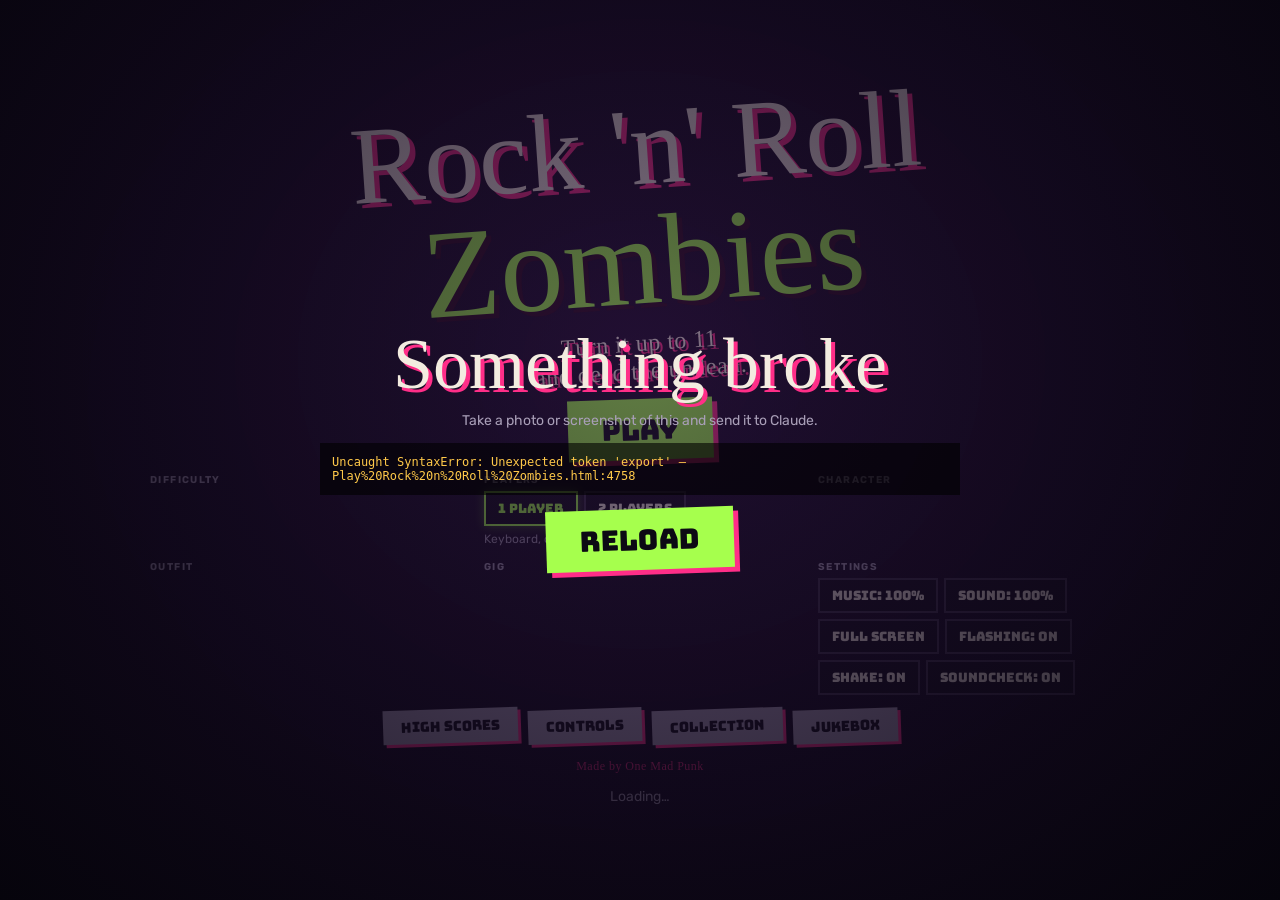
==== commit f5ca3a60: "Smashable jukeboxes, dropped cash, demo tapes + Jukebox menu, Rick Rotten, Punk wall jump Ideas from" ====
--- a/Play Rock n Roll Zombies.html
+++ b/Play Rock n Roll Zombies.html
@@ -361,6 +361,12 @@
 #rotate small { font-family: var(--hud, sans-serif); opacity: .7; }
 .rot-phone { width: 46px; height: 80px; border: 4px solid var(--pink); border-radius: 9px; animation: rotphone 1.8s ease-in-out infinite; }
 @keyframes rotphone { 0%, 30% { transform: rotate(0deg); } 60%, 100% { transform: rotate(-90deg); } }
+.jb-list { display: grid; grid-template-columns: repeat(auto-fill, minmax(260px, 1fr)); gap: 10px; width: min(900px, 92vw); }
+.jb-gig { border: 2px solid #2a2235; border-radius: 6px; padding: 8px 10px; text-align: left; }
+.jb-gig h4 { margin: 0 0 6px; font-family: var(--display); font-weight: 400; color: var(--gold, #ffc94a); font-size: 14px; }
+.jb-gig button { display: block; width: 100%; margin: 3px 0; text-align: left; }
+.jb-gig button.on { color: var(--toxic); border-color: var(--toxic); }
+.jb-gig .locked { font-size: 12px; opacity: .6; margin: 4px 0 0; }
 .outfits { list-style: none; margin: 0; padding: 0; display: grid; grid-template-columns: repeat(auto-fill, minmax(220px, 1fr)); gap: 8px; width: min(900px, 92vw); }
 .outfits li { padding: 8px 10px; border: 2px solid #2a2235; border-radius: 6px; font-size: 13px; text-align: left; }
 .outfits li b { display: block; font-family: var(--display); font-weight: 400; color: var(--toxic); }
@@ -444,7 +450,7 @@
         <button id="tg-full">Full screen</button><button id="tg-install" hidden>Install app</button>
         <button id="tg-flash">Flashing: On</button><button id="tg-shake">Shake: On</button><button id="tg-sound">Soundcheck: On</button></div></div>
     </div>
-    <div class="row-btns"><button id="btn-scores" class="btn small">High scores</button><button id="btn-controls" class="btn small">Controls</button><button id="btn-collection" class="btn small">Collection</button></div>
+    <div class="row-btns"><button id="btn-scores" class="btn small">High scores</button><button id="btn-controls" class="btn small">Controls</button><button id="btn-collection" class="btn small">Collection</button><button id="btn-jukebox" class="btn small">Jukebox</button></div>
     <p class="credit">Made by One Mad Punk</p>
     <p id="loading" class="tip">Loading&hellip;</p>
     <p id="ver" class="ver"></p>
@@ -466,12 +472,22 @@
       <tr><td>Pause</td><td>Esc / P</td><td>Esc</td><td></td><td>Start</td><td>II (top middle)</td></tr>
       <tr><td>Enter a secret door</td><td>Up / W</td><td>W</td><td>&uarr;</td><td>D-pad up</td><td>Drag up</td></tr>
     </table>
-    <p class="tip"><b>Special moves:</b> Drummer: press Jump again in the air to double jump. Singer: hold Jump while falling to glide.
+    <p class="tip"><b>Special moves:</b> Punk: push into a wall in mid-air, then Jump to wall jump. Drummer: press Jump again in the air to double jump. Singer: hold Jump while falling to glide.
       Bassist: press Down while running to slide tackle. Roadie: walk into a crew barricade to barge through it.
-      Secret areas hide behind cracked walls: look for a faint light in the cracks, then shoot.</p>
+      Secret areas hide behind cracked walls: look for a faint light in the cracks, then shoot.
+      Smash a jukebox for cash, but it won't save your spot. Die and half your cash drops where you fell: go back and grab it.</p>
     <p class="tip">2 players on one keyboard: player 1 keeps to the left end, player 2 to the right end, so your hands don't bump.
       Two controllers (pad 1 and pad 2) are even better.
       On a phone or tablet, the touch buttons appear as soon as you touch the screen. Landscape works best.</p>
+    <button class="btn back">Back</button>
+  </div>
+</div>
+
+<div id="jukebox" class="screen" hidden>
+  <div class="title-inner">
+    <h2>Jukebox</h2>
+    <p class="tip" id="jb-now">Find the demo tape hidden in each gig to unlock its songs.</p>
+    <div id="jb-list" class="jb-list"></div>
     <button class="btn back">Back</button>
   </div>
 </div>
@@ -640,6 +656,7 @@
   scores: [],           // [{ name, score, level, diff, date }]
   times: {},            // level index -> [{ name, time, diff, hero }] fastest first
   secrets: {},          // level index -> array of secret areas found
+  tapes: {},            // level index -> true once its demo tape is found (unlocks songs in the Jukebox)
 };
 
 function load() {
@@ -654,6 +671,7 @@
       scores: Array.isArray(s.scores) ? s.scores : [],
       times: s.times || {},
       secrets: s.secrets || {},
+      tapes: s.tapes || {},
     };
   } catch { return structuredClone(DEFAULTS); }
 }
@@ -670,6 +688,10 @@
 }
 function unlockLevel(n) {
   if (save.unlocked.levels < n) { save.unlocked.levels = n; persist(); }
+}
+function collectTape(level) {
+  if (save.tapes[level]) return false;
+  save.tapes[level] = true; persist(); return true;
 }
 function findSecret(level, id) {
   const list = save.secrets[level] || (save.secrets[level] = []);
@@ -707,7 +729,7 @@
   persist();
 }
 
-Object.assign(__m, { DIFFICULTY, ENCORE, SHOP, save, persist, unlockCharacter, unlockLevel, findSecret, collectRecord, qualifies, timeQualifies, addTime, fmtTime, addScore });
+Object.assign(__m, { DIFFICULTY, ENCORE, SHOP, save, persist, unlockCharacter, unlockLevel, collectTape, findSecret, collectRecord, qualifies, timeQualifies, addTime, fmtTime, addScore });
 }
 
 // ---- audio.js ----
@@ -1553,7 +1575,7 @@
 // ---------------------------------------------------------------------------
 // Heroes: 'punk' (guitar), 'drummer', 'bassist'. Same skeleton, different look.
 const HEROES = {
-  punk: { name: 'The Punk', weapon: 'pick', jump: 15, blurb: 'Guitar picks, the fastest throws. The all-rounder.' },
+  punk: { name: 'The Punk', weapon: 'pick', jump: 15, blurb: 'Guitar picks, the fastest throws. WALL JUMP: push into a wall in mid-air, then Jump.' },
   drummer: { name: 'The Drummer', weapon: 'sticks', jump: 16, blurb: 'Drumsticks in a spread. DOUBLE JUMP: press Jump again in the air.' },
   bassist: { name: 'The Bassist', weapon: 'vinyl', jump: 14.6, blurb: 'Boomerang vinyl. SLIDE TACKLE: press Down while running.' },
   singer: { name: 'The Singer', weapon: 'notes', jump: 15, blurb: 'Notes that weave up and down. GLIDE: hold Jump while falling.' },
@@ -2431,7 +2453,68 @@
   return { root: g, body, head, arms, wings, tail, mats: [red] };
 }
 
-Object.assign(__m, { MAT, HEROES, OUTFITS, makeHero, makePunk, makeZombie, makeCrawler, makeRat, makeGhost, makeHand, makeCrow, makeGargoyle, makeBanshee, makeMummy, makeDiscoBall, makeGondola, makeFlightCase, makeJukebox, makeAmp, makeCoffin, makeScaffold, makeWeaponMesh, makeSkull, makeBottle, makeFireball, makePickup, makeBones, makeCutout, makeHearse, makeDevil, makeHellbat });
+// A demo tape (hidden one per gig): unlocks that gig's songs in the Jukebox menu
+function makeTape(old = false) {
+  const g = new THREE.Group();
+  const body = M(0x18181c, { roughness: 0.4, transparent: old, opacity: old ? 0.35 : 1 });
+  box(0.62, 0.4, 0.1, body, 0, 0, 0, g);
+  box(0.5, 0.16, 0.012, M(0xff2e88, { emissive: 0x5a0030, transparent: old, opacity: old ? 0.35 : 1 }), 0, 0.08, 0.056, g);   // label
+  box(0.34, 0.1, 0.012, M(0x0a0a0c), 0, -0.07, 0.056, g);                                                                        // window
+  for (const sx of [-1, 1]) {
+    const reel = new THREE.Mesh(new THREE.CylinderGeometry(0.045, 0.045, 0.02, 10), M(0xf3ece0));
+    reel.rotation.x = Math.PI / 2; reel.position.set(sx * 0.09, -0.07, 0.064); g.add(reel);
+  }
+  const ring = new THREE.Mesh(new THREE.TorusGeometry(0.5, 0.025, 6, 32), new THREE.MeshBasicMaterial({ color: 0xff2e88 }));
+  ring.rotation.x = Math.PI / 2; ring.position.y = -0.55; g.add(ring);
+  return g;
+}
+
+// The cash you dropped when you died: a bag of money with a beam of light so you can find it again
+function makeCashBag() {
+  const g = new THREE.Group();
+  const bag = new THREE.Mesh(new THREE.SphereGeometry(0.32, 12, 10), M(0x5a8a3a, { roughness: 0.7 }));
+  bag.scale.set(1, 0.9, 0.9); g.add(bag);
+  box(0.16, 0.12, 0.16, M(0x4a7a2a), 0, 0.3, 0, g);                                                        // tied neck
+  box(0.14, 0.22, 0.02, M(0xffc94a, { emissive: 0x6a4a00, emissiveIntensity: 1.5 }), 0, 0, 0.29, g);       // $ sign
+  const beam = new THREE.Mesh(new THREE.CylinderGeometry(0.12, 0.3, 6, 10, 1, true),
+    new THREE.MeshBasicMaterial({ color: 0xa6ff4d, transparent: true, opacity: 0.18, blending: THREE.AdditiveBlending, depthWrite: false, side: THREE.DoubleSide }));
+  beam.position.y = 3; g.add(beam);
+  return g;
+}
+
+// Rick Rotten: a zombie guitarist on the Devil's payroll. Crashes the end of every ambush.
+function makeRival() {
+  const z = makeZombie('rival');
+  const [skin, cloth, pants] = z.mats;
+  const black = M(0x101014, { roughness: 0.35 }), white = M(0xf3ece0);
+  z.root.traverse((o) => {
+    if (!o.isMesh) return;
+    if (o.material === cloth) o.material = black;
+    else if (o.material === pants) o.material = M(0x1a1a24, { roughness: 0.4 });
+    else if (o.material === skin) o.material = M(0x9ab08a, { roughness: 0.8 });
+  });
+  z.mats = [black, white];
+  // bleached liberty spikes
+  for (let i = 0; i < 7; i++) {
+    const a = (i / 7) * Math.PI * 2;
+    const s = new THREE.Mesh(new THREE.ConeGeometry(0.05, 0.34, 5), white);
+    s.position.set(Math.cos(a) * 0.12, 0.5, Math.sin(a) * 0.12); s.rotation.set(Math.sin(a) * 0.5, 0, -Math.cos(a) * 0.5);
+    z.head.add(s);
+  }
+  // shades + studded collar
+  box(0.34, 0.07, 0.03, MAT.dark, 0, 0.24, 0.2, z.head);
+  for (let i = 0; i < 5; i++) box(0.04, 0.04, 0.04, MAT.stud, -0.12 + i * 0.06, 0.32, 0.14, z.torso);
+  // white guitar slung across the front
+  const gtr = new THREE.Group(); gtr.position.set(0, -0.12, 0.22); gtr.rotation.z = 0.6; z.torso.add(gtr);
+  box(0.36, 0.42, 0.06, white, 0, -0.2, 0, gtr);
+  box(0.05, 0.75, 0.04, MAT.dark, 0, 0.35, 0, gtr);
+  box(0.12, 0.14, 0.04, white, 0, 0.78, 0, gtr);
+  for (let i = 0; i < 2; i++) box(0.3, 0.02, 0.07, MAT.chrome, 0, -0.14 - i * 0.08, 0, gtr);
+  z.guitar = gtr;
+  return z;
+}
+
+Object.assign(__m, { MAT, HEROES, OUTFITS, makeHero, makePunk, makeZombie, makeCrawler, makeRat, makeGhost, makeHand, makeCrow, makeGargoyle, makeBanshee, makeMummy, makeDiscoBall, makeGondola, makeFlightCase, makeJukebox, makeAmp, makeCoffin, makeScaffold, makeWeaponMesh, makeSkull, makeBottle, makeFireball, makePickup, makeBones, makeCutout, makeHearse, makeDevil, makeHellbat, makeTape, makeCashBag, makeRival });
 }
 
 // ---- levelkit.js ----
@@ -3056,6 +3139,9 @@
   // Crew barricade: the Roadie barges through, everyone else climbs the ladder over it
   barricades: [[82.5, 83.3, 3.4]],
   ladders: [{ x: 82.05, y1: 0, y2: 3.4 }, { x: 80.6, y1: 0, y2: 5.2 }, { x: 125.2, y1: 0, y2: 5.8 }],
+  // Demo tape: hidden out on the high route; unlocks this gig's songs in the Jukebox menu
+  tape: { x: 67.2, y: 6.6 },
+  tracks: [['main', 'Graveyard Shift'], ['storm', 'Riders on the Storm Drain'], ['pit', 'Mosh Pit Mayhem'], ['boss', 'Name Not on the List']],
   checkpoint: 110,
   soundcheck: [9.5, 12, 14.5],
   storm: [121, 135],
@@ -3393,7 +3479,8 @@
   pigeons: true,
   headbangers: [72, 147],
   hands: [],
-  throwers: [{ x: 53.5, y: 6.0, kind: 'barfly' }, { x: 75, y: 7.0, kind: 'barfly' }, { x: 139.5, y: 4.5, kind: 'barfly' }, { x: 188.5, y: 5.0, kind: 'barfly' }],
+  throwers: [{ x: 75, y: 7.0, kind: 'barfly' },   // (the one at 53.5 sat right over the Fire Escapes respawn point)
+              { x: 139.5, y: 4.5, kind: 'barfly' }, { x: 188.5, y: 5.0, kind: 'barfly' }],
   // Secret areas: shoot the cracked wall (its cracks glow on the beat), then Up at the door
   secrets: [
     { x: 38, theme: 'cellar', name: 'THE CELLAR', loot: ['gold', 'life', 'gold'] },
@@ -3401,6 +3488,9 @@
   ],
   // Crew barricade: the Roadie barges through, everyone else climbs the ladder over it
   barricades: [[34.2, 35, 3.4]],   // well clear of the sewer pit (stepping off the top used to carry you into it)
+  // Demo tape: hidden out on the high route; unlocks this gig's songs in the Jukebox menu
+  tape: { x: 19.7, y: 7.0 },
+  tracks: [['alley', 'Back Alley Boogie'], ['bar', 'Last Orders'], ['roof', 'Rooftop Run'], ['brawl', 'Bar Brawl'], ['boss2', 'Gargoyle Punk']],
   checkpoint: 92,
   soundcheck: null,
   ambush: {
@@ -3654,6 +3744,9 @@
   ],
   // Crew barricade: the Roadie barges through, everyone else climbs the ladder over it
   barricades: [[144.6, 145.4, 3.4]],
+  // Demo tape: hidden out on the high route; unlocks this gig's songs in the Jukebox menu
+  tape: { x: 67.7, y: 7.0 },
+  tracks: [['festival', 'Wellies and Woe'], ['funfair', 'Ghost Train'], ['surge', 'Crowd Surge'], ['boss3', 'Banshee Diva']],
   checkpoint: 120,
   soundcheck: null,
   ambush: {
@@ -3876,6 +3969,9 @@
   ],
   // Crew barricade: the Roadie barges through, everyone else climbs the ladder over it
   barricades: [[95, 95.8, 3.4]],
+  // Demo tape: hidden out on the high route; unlocks this gig's songs in the Jukebox menu
+  tape: { x: 69.2, y: 7.0 },
+  tracks: [['highway', 'Hell Freight'], ['route', 'Route 666'], ['roadblock', 'Road Block'], ['boss4', 'Disco Inferno']],
   checkpoint: 100,
   soundcheck: null,
   ambush: {
@@ -4135,6 +4231,9 @@
   ],
   // Crew barricade: the Roadie barges through, everyone else climbs the ladder over it
   barricades: [[149.2, 150, 3.4]],
+  // Demo tape: hidden out on the high route; unlocks this gig's songs in the Jukebox menu
+  tape: { x: 135.2, y: 7.2 },
+  tracks: [['hellgate', 'Gates of Hell'], ['stadium', 'Sold Out in Hell'], ['encore5', 'The Warm-up Act'], ['devil', 'The Duel']],
   checkpoint: 104,
   soundcheck: null,
   ambush: {
@@ -4733,11 +4832,11 @@
 // Anything that carries between levels (score, lives, cash, upgrades, difficulty) lives in `run`.
 
 const {
-  makeHero, HEROES, OUTFITS, makeZombie, makeCrawler, makeRat, makeGhost, makeHand, makeCrow, makeGargoyle, makeBanshee, makeMummy, makeHearse, makeDevil, makeHellbat, makeFlightCase,
+  makeHero, HEROES, OUTFITS, makeZombie, makeCrawler, makeRat, makeGhost, makeHand, makeCrow, makeGargoyle, makeBanshee, makeMummy, makeHearse, makeDevil, makeHellbat, makeTape, makeCashBag, makeRival, makeFlightCase,
   makeWeaponMesh, makeSkull, makeBottle, makeFireball, makePickup, makeBones, makeCutout, MAT,
 } = __m;
 const { popup } = __m;
-const { save, collectRecord, findSecret } = __m;
+const { save, collectRecord, findSecret, collectTape } = __m;
 
 const G = 38;               // gravity
 const RUN = 6.2;
@@ -4807,6 +4906,14 @@
       scene.add(mesh);
       this.pickups.push({ kind: 'platinum', id: i, old, x: r.x, y: r.y, mesh, t: 0, forever: true });
     });
+    if (this.L.tape) {
+      const old = !!save.tapes[this.L.id];
+      const mesh = makeTape(old);
+      mesh.position.set(this.L.tape.x, this.L.tape.y, 0);
+      scene.add(mesh);
+      this.pickups.push({ kind: 'tape', old, x: this.L.tape.x, y: this.L.tape.y, mesh, t: 0, forever: true });
+    }
+    this.cashBag = null;
     if (this.soundcheck) {
       this.dummies = this.L.soundcheck.map((x) => {
         const mesh = makeCutout();
@@ -5177,6 +5284,7 @@
       return;
     }
     p.inv -= dt; p.stun -= dt; p.cd -= dt; p.throwT -= dt; p.drop -= dt; p.soloT -= dt;
+    p.wallJumpT = (p.wallJumpT || 0) - dt;
 
     if (p.onGround && p.standing && p.standing.mover) { p.x += p.standing.dx; p.y += p.standing.dy; }
 
@@ -5200,7 +5308,7 @@
     if (target) p.face = target;
     const accel = p.onGround ? 70 : 42;
     if (p.soloT > 0 || this.cine) p.vx *= 0.8;
-    else if (ctrl) {
+    else if (ctrl && p.wallJumpT <= 0) {
       const inMud = p.onGround && this.level.mudAt(p.x);
       const goal = target * RUN * (inMud ? 0.5 : 1);
       if (inMud && Math.abs(p.vx) > 1 && Math.random() < 0.2) this.chunks.emit({ x: p.x, y: 0.05 }, { n: 1, color: 0x3a2618, speed: 1.5, up: 1.5, life: 0.4, size: 0.08 });
@@ -5271,6 +5379,21 @@
     }
 
     this.move(p, dt);
+    // Punk: cling to a wall in mid-air (slide down slowly) and kick off it with Jump
+    if (p.char === 'punk') {
+      const pushing = ctrl && ((inp.held.left && p.face < 0) || (inp.held.right && p.face > 0));
+      if (!p.onGround && !p.climb && p.hitWall && pushing && p.vy < 3) {
+        if (!(p.clingT > 0)) this.chunks.emit({ x: p.x + p.face * 0.3, y: p.y + 1 }, { n: 4, color: 0x8a8a96, speed: 2, up: 1, life: 0.3, size: 0.06 });
+        p.clingT = 0.15; p.clingDir = p.face;
+        if (p.vy < -2.5) p.vy = -2.5;
+      } else p.clingT = (p.clingT || 0) - dt;
+      if (p.clingT > 0 && !p.onGround && p.buffer > 0) {
+        p.buffer = 0; p.clingT = 0;
+        p.vy = 13.5; p.vx = -p.clingDir * 7; p.face = -p.clingDir; p.wallJumpT = 0.18; p.jumpCut = false;
+        M.sJump();
+        this.sparks.emit({ x: p.x + p.clingDir * 0.3, y: p.y + 0.8 }, { n: 10, color: [0xffffff, 0xff2e88], speed: 4, up: 1, life: 0.3, size: 0.06, gravity: 2, intensity: 2 });
+      }
+    }
     if (p.hitWall) {
       const b = (this.level.barricades || []).find((q) => !q.broken && p.y < q.solid.y2 - 0.1 && Math.abs(p.x - (p.face > 0 ? q.solid.x1 - p.w : q.solid.x2 + p.w)) < 0.1);
       if (b && p.char === 'roadie') this.smashBarricade(b);
@@ -5311,10 +5434,10 @@
       if (zi > 0) {
         this.ui.zone(this.L.zones[zi].name);
         const cp = this.L.zones[zi].checkpoint;
-        if (this.D.zoneCheckpoints && cp && cp > this.checkpointX) this.checkpointX = cp;
+        if (this.D.zoneCheckpoints && cp && cp > this.checkpointX && !(this.jukeSmashed && zi === this.smashedZone)) this.checkpointX = cp;
       }
     }
-    if (!this.jukeOn && p.x > this.L.checkpoint) {
+    if (!this.jukeOn && !this.jukeSmashed && p.x > this.L.checkpoint) {
       this.jukeOn = true; this.checkpointX = Math.max(this.checkpointX, this.L.checkpoint);
       this.level.juke.glow.emissiveIntensity = 3;
       M.sCheckpoint();
@@ -5411,6 +5534,9 @@
         armL = near === 'L' ? spin : -1.2; armR = near === 'R' ? spin : -1.2; elL = elR = 0;
       }
       P.head.rotation.x = Math.sin(this.t * 25) * 0.3;
+    } else if (p.clingT > 0 && !p.onGround) {
+      // clinging to a wall: one hand up on it, knees tucked
+      legL = -0.6; legR = -0.2; kneeL = 1.2; kneeR = 0.8; armL = armR = -2.6; elL = elR = -0.3; lean = -0.1;
     } else if (p.slideT > 0) {
       legL = -1.4; legR = -1.2; kneeL = 0.2; kneeR = 0.4; armL = armR = -1.0; elL = elR = -0.3; bodyY = -0.55; lean = -0.7;
     } else if (p.gliding) {
@@ -5568,6 +5694,7 @@
 
   kill(p) {
     if (p.dead) return;
+    this.dropCash(p);
     p.climb = null;
     p.dead = true; p.deadT = 2.6;
     p.combo = 0;
@@ -5583,6 +5710,24 @@
       }
       this.chunks.emit({ x: p.x, y: p.y + 1 }, { n: 16, color: [0x17151c, 0x2c3c62, p.color], speed: 6, up: 5, life: 1.2, size: 0.14 });
     }
+  }
+
+  /** Shovel Knight style: half your cash drops where you died. Grab it back, or lose it if you die first. */
+  dropCash(p) {
+    if (this.cashBag) {   // the last bag is lost for good
+      this.cashBag.gone = true;
+      popup('Your dropped cash is gone!', 'info', { x: p.x, y: p.y + 2.6 }, this.camera);
+      this.cashBag = null;
+    }
+    const amount = Math.ceil(this.run.cash / 2);
+    if (amount <= 0 || this.room) return;
+    this.run.cash -= amount;
+    const fell = p.y < -1 && p.safeX !== undefined;
+    const x = fell ? p.safeX : p.x, y = (fell ? p.safeY : Math.max(0, p.y)) + 0.9;
+    const mesh = makeCashBag();
+    mesh.position.set(x, y, 0); this.scene.add(mesh);
+    this.cashBag = { kind: 'cashbag', amount, x, y, mesh, t: 0, forever: true };
+    this.pickups.push(this.cashBag);
   }
 
   // ---------------------------------------------------------------------------
@@ -5644,6 +5789,15 @@
           if (s.type !== 'vinyl') s.life = 0;
         }
       }
+      if (!this.jukeOn && !this.jukeSmashed && s.life > 0 && !s.hits.has(this.level.juke) &&
+          Math.abs(s.x - this.L.checkpoint) < 0.7 + s.r && s.y > 0 && s.y < 2.2) {
+        s.hits.add(this.level.juke);
+        this.jukeHp = (this.jukeHp ?? 4) - s.dmg;
+        this.music.sCrate();
+        this.level.juke.root.position.x = this.L.checkpoint + (Math.random() - 0.5) * 0.15;
+        if (this.jukeHp <= 0) this.smashJukebox();
+        if (s.type !== 'vinyl') s.life = 0;
+      }
       for (const d of this.doors) {
         if (d.open || s.hits.has(d) || s.life <= 0) continue;
         if (Math.abs(s.x - d.x) < 1.2 + s.r && s.y > d.y && s.y < d.y + 3) {
@@ -5681,6 +5835,25 @@
     popup('BARGED THROUGH!', 'beat', { x: b.x, y: b.solid.y2 + 1 }, this.camera);
   }
 
+  /** Shovel Knight style: smash a checkpoint for cash, and lose the checkpoint. */
+  smashJukebox() {
+    this.jukeSmashed = true;
+    this.smashedZone = this.zoneAt(this.L.checkpoint);
+    const J = this.level.juke, x = this.L.checkpoint;
+    this.scene.remove(J.root);
+    this.music.sStomp(); this.music.sBottle();
+    this.ui.shake(0.4);
+    this.chunks.emit({ x, y: 1 }, { n: 40, color: [0xffb347, 0xff2e88, 0x3a2418], speed: 7, up: 5, life: 1, size: 0.14 });
+    for (let i = 0; i < 3; i++) {
+      const mesh = makePickup('gold');
+      const px = x + (i - 1) * 1.1;
+      mesh.position.set(px, 1.2, 0); this.scene.add(mesh);
+      this.pickups.push({ kind: 'gold', x: px, y: 1.2, mesh, t: 0 });
+    }
+    this.run.cash += 30;
+    popup('SMASHED! +$30 (no checkpoint here now)', 'beat', { x, y: 3 }, this.camera);
+  }
+
   // ---- Secret areas -------------------------------------------------------------------------
   breakWall(d) {
     d.open = true;
@@ -5809,6 +5982,11 @@
     if (!e.boss) e.hitTilt = 0.4 * (Math.sign(s.vx || 1) === e.face ? 1 : -1);   // knocked back (or forward if hit from behind)
     this.music.sHit();
     if (!s.fire) this.sparks.emit({ x: s.x, y: s.y }, { n: s.power ? 14 : 6, color: s.power ? [0xff2e88, 0xffffff] : [0xa6ff4d, 0xffffff], speed: 5, life: 0.35, size: 0.07, gravity: 4 });
+    if (e.kind === 'rival') {
+      this.ui.boss(Math.max(0, e.hp) / e.maxHp);
+      if (e.hp <= 0) this.rivalBeaten(e);
+      return;
+    }
     if (e.boss) {
       this.hitStop = Math.max(this.hitStop, 0.03);
       if (e.hp <= 0) { this.killEnemy(e, s.power, s.owner); return; }
@@ -6011,6 +6189,7 @@
         case 'banshee': this.updateBanshee(e, dt); break;
         case 'mummy': this.updateMummy(e, dt); break;
         case 'hellbat': this.updateHellbat(e, dt); break;
+        case 'rival': this.updateRival(e, dt); break;
         case 'devil': this.updateDevil(e, dt); break;
       }
       if (e.dead) continue;
@@ -6235,6 +6414,7 @@
   updateAmbush(dt) {
     const am = this.ambush, A = this.L.ambush;
     if (am.state !== 'active') return;
+    if (am.rival) return;   // waiting for Rick Rotten to be beaten
     if (am.queue.length || this.enemies.some((e) => e.pit && !e.dead)) return;
     am.wait -= dt;
     if (am.wait > 0) return;
@@ -6243,15 +6423,117 @@
       am.wave++;
       am.wait = 1.5;
       this.ui.zone(`Wave ${am.wave} of ${A.waves.length}`);
+    } else if (!am.rivalDone) {
+      am.rival = this.spawnRival();
+    } else this.finishAmbush();
+  }
+
+  finishAmbush() {
+    const am = this.ambush, A = this.L.ambush;
+    am.state = 'done';
+    this.lock = null;
+    this.run.score += 3000;
+    this.run.cash += 25;
+    this.checkpointX = Math.max(this.checkpointX, A.x2 - 1);
+    this.music.sCheckpoint();
+    this.ui.banner('Cleared!', '+3000');
+  }
+
+  // ---- Rick Rotten, the rival: a zombie guitarist who turns up at every ambush, tougher each gig ----
+  spawnRival() {
+    const n = this.L.id;   // the how-manyth time you've met him
+    const A = this.L.ambush;
+    const model = makeRival();
+    model.root.scale.setScalar(1.15);
+    const p = this.target((A.x1 + A.x2) / 2);
+    const x = Math.min(Math.max(p.x > (A.x1 + A.x2) / 2 ? A.x1 + 4 : A.x2 - 4, A.x1 + 2), A.x2 - 2);
+    model.root.position.set(x, 9, 0);
+    const e = this.base('rival', model, x, 9, {
+      w: 0.4, h: 1.8 * 1.15, hp: Math.round((12 + 6 * n) * this.D.bossHp), points: 5000 + 2500 * n, state: 'enter', life: 999,
+      moves: n < 2 ? ['riff', 'leap', 'riff', 'charge'] : ['riff', 'charge', 'leap', 'riff', 'charge'], mi: 0, rank: n,
+      colors: [0x101014, 0xf3ece0],
+    });
+    e.maxHp = e.hp;
+    e.hittable = () => e.state !== 'enter' && e.state !== 'flee';
+    e.harmful = () => e.state !== 'enter' && e.state !== 'flee';
+    e.onBeat = (i) => {
+      e.pulse = 1;
+      if (e.state === 'riff') {
+        if (e.ri < 0) { e.ri++; return; }
+        if (e.ri < e.riff.length) { const band = e.riff[e.ri++]; if (band) this.devilNote(e, band); return; }
+        e.state = 'strut'; e.t = 0; return;
+      }
+      if (e.state !== 'strut' || i % 4 !== 0 || e.t < 1.2) return;
+      const mv = e.moves[e.mi++ % e.moves.length];
+      e.t = 0;
+      const pl = this.target(e.x);
+      if (mv === 'riff') {
+        const _ = null;   // same fairness rule as the Devil: always time to land after a low note
+        const pats = [['high', 'high'], ['high', 'high', 'low', _], ['high', _, 'low', _], ['low', _, _, 'high', 'high'], ['high', 'high', 'low', _, _, 'high']];
+        e.riff = pats[Math.min(pats.length - 1, e.rank + Math.floor(Math.random() * 2))]; e.ri = -1;
+        e.state = 'riff'; e.face = pl.x < e.x ? -1 : 1;
+        popup('RIFF! Duck high, jump low', 'beat', { x: e.x, y: e.y + 2.8 }, this.camera);
+      } else if (mv === 'leap') {
+        e.state = 'leap'; e.vy = 13;
+        const side = pl.x < e.x ? -1 : 1;
+        e.tx = Math.min(Math.max(pl.x + side * 3, A.x1 + 1), A.x2 - 1);
+        e.vx = (e.tx - e.x) / 0.7;
+      } else {
+        e.state = 'charge'; e.face = pl.x < e.x ? -1 : 1;
+        popup('CHARGE! Jump him', 'beat', { x: e.x, y: e.y + 2.8 }, this.camera);
+      }
+    };
+    this.music.sScreech();
+    this.ui.banner('RICK ROTTEN', ['"That\'s MY crowd!"', '"Round two, punk!"', '"You again?!"', '"The Devil\'s paying me double!"', '"Last chance!"'][Math.min(4, n)]);
+    this.ui.boss(1);
+    return e;
+  }
+
+  updateRival(e, dt) {
+    const R = e.model.root, Z = e.model, A = this.L.ambush;
+    const p = this.target(e.x);
+    let armR = -0.6 + Math.sin(this.music.beatFloat() * Math.PI * 2) * 0.15, armL = -1.0, lean = 0;
+    if (e.state === 'enter') {
+      e.vy -= 38 * dt; e.y += e.vy * dt;
+      if (e.y <= 0) { e.y = 0; e.vy = 0; e.state = 'strut'; e.t = 0; this.ui.shake(0.4); this.music.sStomp(); }
+    } else if (e.state === 'flee') {
+      e.vy = 12; e.y += e.vy * dt; e.x += e.face * -6 * dt;
+      if (e.t > 1.2) { e.dead = true; this.scene.remove(R); }
     } else {
-      am.state = 'done';
-      this.lock = null;
-      this.run.score += 3000;
-      this.run.cash += 25;
-      this.checkpointX = Math.max(this.checkpointX, A.x2 - 1);
-      this.music.sCheckpoint();
-      this.ui.banner('Cleared!', '+3000');
-    }
+      if (e.state === 'strut') {
+        e.face = p.x < e.x ? -1 : 1;
+        const d = Math.abs(p.x - e.x);
+        e.vx = d > 6 ? e.face * (2 + e.rank * 0.3) : d < 3.5 ? -e.face * 2 : 0;
+      } else if (e.state === 'riff') {
+        e.vx = 0; armR = -0.6 + Math.sin(e.t * 40) * 0.35; armL = -1.2; lean = -0.15;
+      } else if (e.state === 'charge') {
+        e.vx = e.face * (8 + e.rank); lean = 0.5;
+        if (e.t > 1.4 || e.x <= A.x1 + 0.8 || e.x >= A.x2 - 0.8) { e.state = 'strut'; e.t = 0; }
+      } else if (e.state === 'leap') {
+        if (e.onGround && e.t > 0.2) { e.state = 'strut'; e.t = 0; e.vx = 0; this.ui.shake(0.2); }
+      }
+      this.move(e, dt, false);
+      e.x = Math.min(Math.max(e.x, A.x1 + e.w), A.x2 - e.w);
+    }
+    R.position.set(e.x, e.y, 0);
+    R.rotation.y += (faceRot(e.face) - R.rotation.y) * Math.min(1, dt * 10);
+    Z.armL.rotation.x += (armL - Z.armL.rotation.x) * Math.min(1, dt * 12);
+    Z.armR.rotation.x += (armR - Z.armR.rotation.x) * Math.min(1, dt * 14);
+    Z.body.rotation.x += (lean - Z.body.rotation.x) * Math.min(1, dt * 10);
+    e.phase += Math.abs(e.vx) * dt * 1.6;
+    Z.legL.rotation.x = Math.sin(e.phase) * 0.5; Z.legR.rotation.x = -Math.sin(e.phase) * 0.5;
+  }
+
+  /** Beaten, Rick runs off (he'll be back at the next gig) and the ambush is cleared. */
+  rivalBeaten(e) {
+    e.state = 'flee'; e.t = 0; e.hp = 0;
+    this.ui.boss(null);
+    this.run.score += e.points; this.run.cash += 50;
+    this.music.sBossDie?.(); this.ui.shake(0.6);
+    popup(`+${e.points}`, 'pts', { x: e.x, y: e.y + 2 }, this.camera);
+    popup(['"You got lucky!"', '"This isn\'t over!"', '"See you at the next gig!"', '"The Devil will finish you!"', '"...Nice playing, punk."'][Math.min(4, e.rank)], 'beat', { x: e.x, y: e.y + 3.2 }, this.camera);
+    this.ambush.rival = null; this.ambush.rivalDone = true;
+    setTimeout(() => { if (this.ambush.state === 'active') this.finishAmbush(); }, 1200);
   }
 
   // ---------------------------------------------------------------------------
@@ -7160,6 +7442,13 @@
         this.run.score += 2500; this.run.cash += k.old ? 25 : 100;
         popup(`PLATINUM RECORD ${this.recordsFound.length}/3!`, 'beat', at, this.camera);
       } else if (k.kind === 'life') { this.run.lives++; this.music.sLife(); popup('1UP!', 'beat', at, this.camera); }
+      else if (k.kind === 'cashbag') { this.run.cash += k.amount; this.cashBag = null; popup(`+$${k.amount} GOT IT BACK!`, 'beat', at, this.camera); }
+      else if (k.kind === 'tape') {
+        this.music.sPlatinum();
+        const isNew = collectTape(this.L.id);
+        this.run.score += 2000;
+        popup(isNew ? 'DEMO TAPE! New songs in the Jukebox' : 'Demo tape (already found) +2000', 'beat', at, this.camera);
+      }
       else if (k.kind === 'jacket') {
         if (p.armor > 0) { this.run.score += 1000; popup('+1000', 'pts', at, this.camera); }
         else { p.armor = 1; p.hero.setArmor(1); popup('JACKET ON!', 'info', at, this.camera); }
@@ -7281,7 +7570,7 @@
 
 const $ = (id) => document.getElementById(id);
 const show = (id, on = true) => { $(id).hidden = !on; };
-const SCREENS = ['title', 'controls', 'scores', 'collection', 'comic', 'map', 'pause', 'over'];
+const SCREENS = ['title', 'controls', 'scores', 'collection', 'jukebox', 'comic', 'map', 'pause', 'over'];
 function only(id) { for (const s of SCREENS) show(s, s === id); }
 
 // ---- Quality ----------------------------------------------------------------------
@@ -7554,6 +7843,33 @@
 $('tg-sound').addEventListener('click', () => { save.settings.soundcheck = !save.settings.soundcheck; persist(); syncToggles(); });
 $('btn-controls').addEventListener('click', () => { only('controls'); state = 'menu'; $('controls').querySelector('.back').focus(); });
 $('btn-scores').addEventListener('click', () => openScores());
+// ---- Jukebox: songs unlocked by the demo tapes hidden in each gig ---------------------------
+let jbPlaying = null;
+function renderJukebox() {
+  $('jb-list').innerHTML = LEVELS.map((L, i) => {
+    const open = !!save.tapes[L.id];
+    const title = i < save.unlocked.levels ? `${i + 1}. ${L.song}` : `${i + 1}. ???`;
+    if (!open) return `<div class="jb-gig"><h4>${title}</h4><p class="locked">\u25A1 Demo tape not found yet. It's somewhere up on the high route.</p></div>`;
+    return `<div class="jb-gig"><h4>${title}</h4>${L.tracks.map(([key, name]) => `<button class="btn small${jbPlaying === key ? ' on' : ''}" data-song="${key}">\u266a ${name}</button>`).join('')}</div>`;
+  }).join('');
+  for (const b of $('jb-list').querySelectorAll('button[data-song]')) b.addEventListener('click', () => playJukebox(b.dataset.song, b.textContent.slice(2)));
+}
+function playJukebox(key, name) {
+  if (!music.ctx) music.start(); else music.resume();
+  music.setSong(key);
+  music.setLayer('beat', true); music.setLayer('lead', true);
+  music.musicVolume(1);
+  jbPlaying = key;
+  $('jb-now').textContent = `Now playing: ${name}`;
+  renderJukebox();
+}
+$('btn-jukebox').addEventListener('click', () => {
+  jbPlaying = null;
+  $('jb-now').textContent = 'Find the demo tape hidden in each gig to unlock its songs.';
+  renderJukebox(); only('jukebox'); state = 'menu';
+  $('jukebox').querySelector('.back').focus();
+});
+$('jukebox').querySelector('.back').addEventListener('click', () => { if (jbPlaying) { music.suspend(); jbPlaying = null; } });
 $('btn-collection').addEventListener('click', () => { renderCollection(); only('collection'); state = 'menu'; $('collection').querySelector('.back').focus(); });
 
 // ---- Collection: records, secret areas and outfits ----------------------------------------
@@ -7571,9 +7887,9 @@
   const recs = LEVELS.reduce((n, L) => n + (save.records[L.id] || []).length, 0);
   $('col-total').textContent = `Platinum records ${recs}/${LEVELS.length * 3}  ·  Secret areas ${secretsFound()}/${secretsTotal()}  ·  Outfits ${Object.keys(OUTFITS).filter(outfitUnlocked).length}/${Object.keys(OUTFITS).length}`;
   const disc = (n, of) => Array.from({ length: of }, (_, i) => (i < n ? '\u25CF' : '\u25CB')).join(' ');
-  $('col-gigs').innerHTML = '<tr><th>Gig</th><th>Records</th><th>Secrets</th></tr>' + LEVELS.map((L, i) => {
+  $('col-gigs').innerHTML = '<tr><th>Gig</th><th>Records</th><th>Secrets</th><th>Tape</th></tr>' + LEVELS.map((L, i) => {
     const open = i < save.unlocked.levels;
-    return `<tr><td>${open ? `${i + 1}. ${L.song}` : `${i + 1}. ???`}</td><td>${disc((save.records[L.id] || []).length, 3)}</td><td>${disc((save.secrets[L.id] || []).length, (L.secrets || []).length)}</td></tr>`;
+    return `<tr><td>${open ? `${i + 1}. ${L.song}` : `${i + 1}. ???`}</td><td>${disc((save.records[L.id] || []).length, 3)}</td><td>${disc((save.secrets[L.id] || []).length, (L.secrets || []).length)}</td><td>${save.tapes[L.id] ? '\u25CF' : '\u25CB'}</td></tr>`;
   }).join('');
   $('col-outfits').innerHTML = Object.entries(OUTFITS).map(([k, o]) => `<li class="${outfitUnlocked(k) ? '' : 'locked'}"><b>${o.name}</b>${outfitUnlocked(k) ? 'Unlocked' : o.how}</li>`).join('');
 }
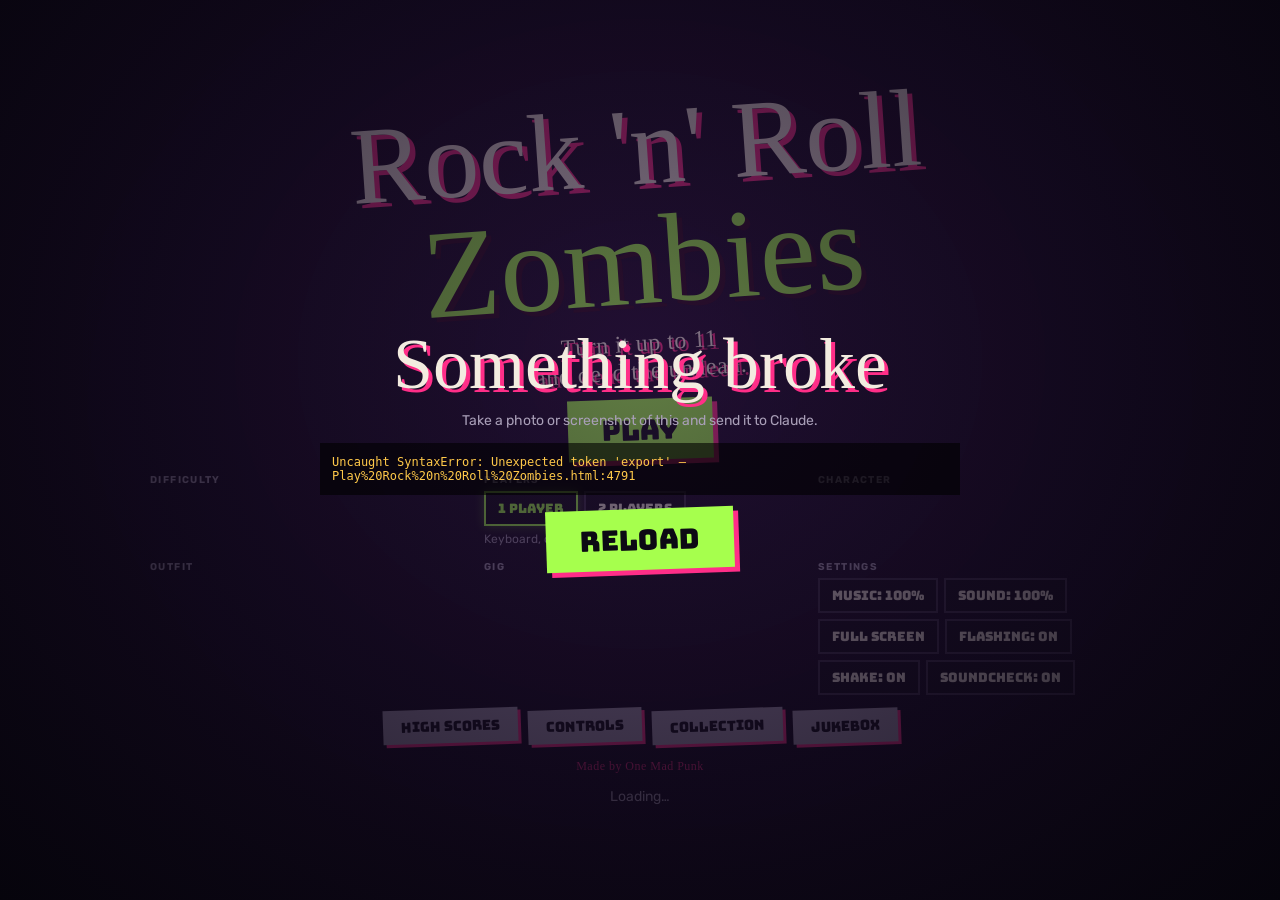
==== commit 3d8ae716: "Mystery cases, gold jacket supers, duck curse, Hell Bat jacket drops, stage dive Co-Authored-By: Cla" ====
--- a/Play Rock n Roll Zombies.html
+++ b/Play Rock n Roll Zombies.html
@@ -476,6 +476,9 @@
       Bassist: press Down while running to slide tackle. Roadie: walk into a crew barricade to barge through it.
       Secret areas hide behind cracked walls: look for a faint light in the cracks, then shoot.
       Smash a jukebox for cash, but it won't save your spot. Die and half your cash drops where you fell: go back and grab it.</p>
+    <p class="tip"><b>Stage dive:</b> hold Down in mid-air to come down feet-first and bounce off zombies' heads (on the beat hits harder).
+      <b>Gold jacket:</b> hold Throw to charge, let go for your bandmate's super attack. One hit and it's gone.
+      <b>"?" flight cases:</b> usually gold, sometimes a gold jacket... and sometimes a rubber-duck curse.</p>
     <p class="tip">2 players on one keyboard: player 1 keeps to the left end, player 2 to the right end, so your hands don't bump.
       Two controllers (pad 1 and pad 2) are even better.
       On a phone or tablet, the touch buttons appear as soon as you touch the screen. Landscape works best.</p>
@@ -2251,13 +2254,17 @@
   return g;
 }
 
+// The gold jacket (our Ghosts 'n Goblins golden armour): hold Throw to charge a super attack
+const GOLD_JACKET = new THREE.MeshStandardMaterial({ color: 0xffd23a, metalness: 0.7, roughness: 0.25, emissive: 0x6a4a00 });
+
 function makePickup(kind) {
   const g = new THREE.Group();
-  if (kind === 'jacket') {
+  if (kind === 'jacket' || kind === 'goldjacket') {
     const j = new THREE.Group();
-    box(0.5, 0.55, 0.15, MAT.leather, 0, 0, 0, j);
-    box(0.16, 0.45, 0.14, MAT.leather, -0.33, -0.02, 0, j).rotation.z = 0.25;
-    box(0.16, 0.45, 0.14, MAT.leather, 0.33, -0.02, 0, j).rotation.z = -0.25;
+    const lea = kind === 'goldjacket' ? GOLD_JACKET : MAT.leather;
+    box(0.5, 0.55, 0.15, lea, 0, 0, 0, j);
+    box(0.16, 0.45, 0.14, lea, -0.33, -0.02, 0, j).rotation.z = 0.25;
+    box(0.16, 0.45, 0.14, lea, 0.33, -0.02, 0, j).rotation.z = -0.25;
     box(0.12, 0.5, 0.01, MAT.tee, 0, 0, 0.08, j);
     for (let i = 0; i < 4; i++) box(0.04, 0.04, 0.02, MAT.stud, -0.1, 0.18 - i * 0.12, 0.08, j);
     g.add(j);
@@ -2283,7 +2290,7 @@
     }
     g.add(w);
   }
-  const ringCol = kind === 'platinum' ? 0xe8f0ff : kind === 'jacket' || kind === 'life' ? 0xffc94a : 0xa6ff4d;
+  const ringCol = kind === 'platinum' ? 0xe8f0ff : kind === 'goldjacket' ? 0xffffff : kind === 'jacket' || kind === 'life' ? 0xffc94a : 0xa6ff4d;
   const ring = new THREE.Mesh(new THREE.TorusGeometry(0.5, 0.025, 6, 32), new THREE.MeshBasicMaterial({ color: ringCol }));
   ring.rotation.x = Math.PI / 2; ring.position.y = -0.55;
   g.add(ring);
@@ -2514,7 +2521,33 @@
   return z;
 }
 
-Object.assign(__m, { MAT, HEROES, OUTFITS, makeHero, makePunk, makeZombie, makeCrawler, makeRat, makeGhost, makeHand, makeCrow, makeGargoyle, makeBanshee, makeMummy, makeDiscoBall, makeGondola, makeFlightCase, makeJukebox, makeAmp, makeCoffin, makeScaffold, makeWeaponMesh, makeSkull, makeBottle, makeFireball, makePickup, makeBones, makeCutout, makeHearse, makeDevil, makeHellbat, makeTape, makeCashBag, makeRival });
+// The curse from a mystery case: you're a rubber duck for a few seconds (Arthur got turned into a frog)
+function makeDuck() {
+  const g = new THREE.Group();
+  const yellow = M(0xffd23a, { roughness: 0.35 }), orange = M(0xff8a20, { roughness: 0.4 });
+  const body = new THREE.Mesh(new THREE.SphereGeometry(0.42, 14, 10), yellow); body.scale.set(1.25, 0.85, 1); body.position.y = 0.38; g.add(body);
+  const head = new THREE.Mesh(new THREE.SphereGeometry(0.26, 12, 10), yellow); head.position.set(0.28, 0.85, 0); g.add(head);
+  box(0.24, 0.07, 0.16, orange, 0.55, 0.82, 0, g);                                   // beak
+  for (const sz of [-1, 1]) box(0.05, 0.07, 0.03, MAT.dark, 0.4, 0.92, sz * 0.15, g);  // eyes
+  const tail = new THREE.Mesh(new THREE.ConeGeometry(0.14, 0.3, 6), yellow); tail.rotation.z = 2.2; tail.position.set(-0.52, 0.55, 0); g.add(tail);
+  // the punk's mohawk survives the curse
+  for (let i = 0; i < 4; i++) box(0.05, 0.14 + Math.sin(i / 3 * Math.PI) * 0.06, 0.05, MAT.mohawk, 0.3 - i * 0.07, 1.12, 0, g);
+  g.traverse((o) => { if (o.isMesh) o.castShadow = true; });
+  return g;
+}
+
+// "?" sticker on mystery flight cases
+function makeMysterySticker() {
+  const c = document.createElement('canvas'); c.width = c.height = 64;
+  const g = c.getContext('2d');
+  g.fillStyle = '#ffc94a'; g.fillRect(0, 0, 64, 64);
+  g.fillStyle = '#0c0a14'; g.font = 'bold 52px Impact, sans-serif'; g.textAlign = 'center'; g.textBaseline = 'middle'; g.fillText('?', 32, 36);
+  const t = new THREE.CanvasTexture(c); t.colorSpace = THREE.SRGBColorSpace;
+  const m = new THREE.Mesh(new THREE.PlaneGeometry(0.42, 0.42), new THREE.MeshStandardMaterial({ map: t, emissive: 0x6a4a00, emissiveIntensity: 0.6, roughness: 0.6 }));
+  return m;
+}
+
+Object.assign(__m, { MAT, HEROES, OUTFITS, makeHero, makePunk, makeZombie, makeCrawler, makeRat, makeGhost, makeHand, makeCrow, makeGargoyle, makeBanshee, makeMummy, makeDiscoBall, makeGondola, makeFlightCase, makeJukebox, makeAmp, makeCoffin, makeScaffold, makeWeaponMesh, makeSkull, makeBottle, makeFireball, GOLD_JACKET, makePickup, makeBones, makeCutout, makeHearse, makeDevil, makeHellbat, makeTape, makeCashBag, makeRival, makeDuck, makeMysterySticker });
 }
 
 // ---- levelkit.js ----
@@ -4832,7 +4865,7 @@
 // Anything that carries between levels (score, lives, cash, upgrades, difficulty) lives in `run`.
 
 const {
-  makeHero, HEROES, OUTFITS, makeZombie, makeCrawler, makeRat, makeGhost, makeHand, makeCrow, makeGargoyle, makeBanshee, makeMummy, makeHearse, makeDevil, makeHellbat, makeTape, makeCashBag, makeRival, makeFlightCase,
+  makeHero, HEROES, OUTFITS, makeZombie, makeCrawler, makeRat, makeGhost, makeHand, makeCrow, makeGargoyle, makeBanshee, makeMummy, makeHearse, makeDevil, makeHellbat, makeTape, makeCashBag, makeRival, makeDuck, makeMysterySticker, GOLD_JACKET, makeFlightCase,
   makeWeaponMesh, makeSkull, makeBottle, makeFireball, makePickup, makeBones, makeCutout, MAT,
 } = __m;
 const { popup } = __m;
@@ -4889,8 +4922,10 @@
       const y = c.y || 0;
       mesh.position.set(c.x, y, -0.5);
       mesh.traverse((o) => { if (o.isMesh) { o.castShadow = true; o.receiveShadow = true; } });
+      const mystery = c.loot === 'gold';
+      if (mystery) { const st = makeMysterySticker(); st.position.set(0, 0.45, 0.41); mesh.add(st); }
       scene.add(mesh);
-      return { x: c.x, y, hp: 2, mesh, loot: c.loot, flash: 0 };
+      return { x: c.x, y, hp: 2, mesh, loot: c.loot, flash: 0, mystery };
     };
     this.crates = this.L.crates.map(mkCrate);
     // Secret areas: their loot waits in flight cases inside each room
@@ -5310,7 +5345,7 @@
     if (p.soloT > 0 || this.cine) p.vx *= 0.8;
     else if (ctrl && p.wallJumpT <= 0) {
       const inMud = p.onGround && this.level.mudAt(p.x);
-      const goal = target * RUN * (inMud ? 0.5 : 1);
+      const goal = target * RUN * (inMud ? 0.5 : 1) * (p.duckT > 0 ? 0.75 : 1);
       if (inMud && Math.abs(p.vx) > 1 && Math.random() < 0.2) this.chunks.emit({ x: p.x, y: 0.05 }, { n: 1, color: 0x3a2618, speed: 1.5, up: 1.5, life: 0.4, size: 0.08 });
       p.vx += Math.sign(goal - p.vx) * Math.min(Math.abs(goal - p.vx), accel * dt);
     }
@@ -5330,7 +5365,7 @@
         popup('AMPED!', 'beat', { x: p.x, y: p.y + 2.4 }, this.camera);
         this.ui.shake(0.25);
       } else {
-        p.vy = p.jumpV * (this.level.mudAt(p.x) ? 0.85 : 1);
+        p.vy = p.jumpV * (this.level.mudAt(p.x) ? 0.85 : 1) * (p.duckT > 0 ? 0.8 : 1);
         M.sJump();
         if (p.standing && p.standing.amp) popup('Jump on the beat!', 'info', { x: p.x, y: p.y + 2.4 }, this.camera);
       }
@@ -5372,7 +5407,36 @@
 
     const W = WEAPONS[p.weapon];
     const mine = this.shots.filter((s) => s.owner === p).length;
-    if (ctrl && inp.pressed.throw && p.cd <= 0 && mine < W.max) this.throwWeapon(p);
+    if (p.duckT > 0) {
+      p.duckT -= dt;
+      if (ctrl && inp.pressed.throw) { this.music.sSqueak?.(); popup('Quack!', 'info', { x: p.x, y: p.y + 1.8 }, this.camera); }
+      if (p.duckT <= 0) { p.duck.visible = false; popup('Back to normal!', 'info', { x: p.x, y: p.y + 2.4 }, this.camera); this.sparks.emit({ x: p.x, y: p.y + 1 }, { n: 20, color: [0xb04aff, 0xffd23a], speed: 4, up: 2, life: 0.6, size: 0.08, gravity: 2, intensity: 2 }); }
+    } else if (ctrl && inp.pressed.throw && p.cd <= 0 && mine < W.max) this.throwWeapon(p);
+    // Gold jacket: keep holding Throw to charge, let go for the super
+    if (p.gold && !(p.duckT > 0)) {
+      if (ctrl && inp.held.throw) {
+        p.charge = (p.charge || 0) + dt;
+        if (p.charge > 0.3 && Math.random() < 0.5) this.sparks.emit({ x: p.x + (Math.random() - 0.5), y: p.y + 0.5 + Math.random() * 1.5 }, { n: 1, color: p.charge > 0.8 ? 0xffffff : 0xffd23a, speed: 1, up: 1, life: 0.3, size: 0.07, gravity: -1, intensity: 2 });
+        if (p.charge > 0.8 && !p.chargeReady) { p.chargeReady = true; this.music.sPickup(); }
+      } else {
+        if (p.charge > 0.8) this.superAttack(p);
+        p.charge = 0; p.chargeReady = false;
+      }
+    }
+    // Stage dive: hold Down in the air to come down guitar-first and bounce off heads
+    p.diving = ctrl && !p.onGround && !p.climb && inp.held.down && p.vy < 0 && !(p.clingT > 0);
+    if (p.diving) {
+      const feet = { x1: p.x - 0.4, x2: p.x + 0.4, y1: p.y - 0.3, y2: p.y + 0.3 };
+      const e = this.enemies.find((q) => !q.dead && q.hittable() && overlap(q.box(), feet) && p.y > q.box().y2 - 0.7);
+      if (e) {
+        const onBeat = M.onBeat(this.D.beatWindow);
+        this.damage(e, { dmg: onBeat ? 4 : 2, x: e.x, y: e.box().y2, vx: p.face, power: onBeat, owner: p, r: 0.4 });
+        p.vy = 12.5; p.jumpCut = true; p.inv = Math.max(p.inv, 0.12); p.airJump = true;
+        this.music.sThwack();
+        popup(onBeat ? 'ON-BEAT STAGE DIVE!' : 'STAGE DIVE!', onBeat ? 'beat' : 'info', { x: p.x, y: p.y + 2 }, this.camera);
+        this.sparks.emit({ x: p.x, y: p.y }, { n: 14, color: [0xff2e88, 0xffffff], speed: 5, up: 2, life: 0.4, size: 0.08, gravity: 4, intensity: 2 });
+      }
+    }
     if (inp.pressed.special && !this.cine && p.soloT <= 0) {
       if (p.solo >= 100) this.guitarSolo(p);
       else popup('Solo not ready', 'info', { x: p.x, y: p.y + 2.4 }, this.camera);
@@ -5507,6 +5571,12 @@
     P.root.position.set(p.x, p.y, 0);
     P.root.rotation.y += ((p.climb ? Math.PI : faceRot(p.face)) - P.root.rotation.y) * Math.min(1, dt * 18);
     P.root.visible = p.inv > 0 && p.soloT <= 0 ? Math.floor(p.inv * 16) % 2 === 0 : true;
+    if (p.duckT > 0 && p.duck) {
+      p.duck.visible = P.root.visible; P.root.visible = false;
+      p.duck.position.set(p.x, p.y + Math.abs(Math.sin(p.phase * 2)) * 0.12, 0);
+      p.duck.rotation.y = p.face > 0 ? -0.3 : Math.PI + 0.3;
+      p.phase += Math.abs(p.vx) * dt * 2;
+    }
 
     // Beat ring at the feet: a little metronome you can see
     const f = this.beat.frac ?? 0;
@@ -5537,6 +5607,9 @@
     } else if (p.clingT > 0 && !p.onGround) {
       // clinging to a wall: one hand up on it, knees tucked
       legL = -0.6; legR = -0.2; kneeL = 1.2; kneeR = 0.8; armL = armR = -2.6; elL = elR = -0.3; lean = -0.1;
+    } else if (p.diving) {
+      // stage dive: legs together, guitar pointed at their heads
+      legL = legR = 0.1; kneeL = kneeR = 0.2; armL = armR = 0.6; elL = elR = 0; lean = 0.5;
     } else if (p.slideT > 0) {
       legL = -1.4; legR = -1.2; kneeL = 0.2; kneeR = 0.4; armL = armR = -1.0; elL = elR = -0.3; bodyY = -0.55; lean = -0.7;
     } else if (p.gliding) {
@@ -5674,6 +5747,7 @@
     p.climb = null;
     if (p.armor > 0) {
       p.armor--;
+      if (p.gold) this.setGold(p, false);
       p.hero.setArmor(p.armor);
       p.inv = 2; p.stun = 0.45;
       const dir = p.x < fromX ? -1 : 1;
@@ -5695,6 +5769,9 @@
   kill(p) {
     if (p.dead) return;
     this.dropCash(p);
+    if (p.gold) this.setGold(p, false);
+    p.duckT = 0;
+    if (p.duck) p.duck.visible = false;
     p.climb = null;
     p.dead = true; p.deadT = 2.6;
     p.combo = 0;
@@ -5710,6 +5787,48 @@
       }
       this.chunks.emit({ x: p.x, y: p.y + 1 }, { n: 16, color: [0x17151c, 0x2c3c62, p.color], speed: 6, up: 5, life: 1.2, size: 0.14 });
     }
+  }
+
+  // ---- Gold jacket, super attacks, the duck curse ------------------------------------------
+  setGold(p, on) {
+    p.gold = on; p.charge = 0;
+    for (const m of p.hero.jacket) {
+      if (!m.isMesh) continue;
+      if (on) { if (!m.userData.mat) m.userData.mat = m.material; m.material = GOLD_JACKET; }
+      else if (m.userData.mat) m.material = m.userData.mat;
+    }
+  }
+
+  /** Charged with the gold jacket: a different super for each bandmate. */
+  superAttack(p) {
+    const name = { punk: 'POWER CHORD!', drummer: 'DRUM ROLL!', bassist: 'BIG VINYL!', singer: 'HIGH NOTE!', roadie: 'TOOL STORM!' }[p.char] || 'SUPER!';
+    const hits = this.enemies.filter((e) => {
+      if (e.dead || !e.hittable()) return false;
+      const c = e.center(), dx = (c.x - p.x) * p.face, dy = c.y - (p.y + 1);
+      if (p.char === 'singer') return Math.hypot(c.x - p.x, dy) < 5.5;                      // a ring all around you
+      if (p.char === 'roadie') return Math.abs(c.x - p.x) < 10 && Math.abs(dy) < 2;         // both ways along the ground
+      if (p.char === 'drummer') return dx > -0.5 && dx < 8 && dy > -2 && dy < 6;            // sticks raining down ahead
+      return dx > -0.5 && dx < 12 && Math.abs(dy) < 2.5;                                     // a blast straight ahead
+    });
+    for (const e of hits) this.damage(e, { dmg: 4, x: e.x, y: e.y + 1, vx: p.face, power: true, owner: p, r: 0.4 });
+    this.music.sAmp?.(); this.music.sPower();
+    this.ui.shake(0.6); this.ui.flash('#ffd23a', 0.35);
+    const fx = (x, y) => this.sparks.emit({ x, y }, { n: 6, color: [0xffd23a, 0xffffff, 0xff2e88], speed: 4, up: 1, life: 0.5, size: 0.1, gravity: 1, intensity: 2 });
+    if (p.char === 'singer') for (let a = 0; a < 24; a++) fx(p.x + Math.cos(a / 24 * Math.PI * 2) * 3, p.y + 1 + Math.sin(a / 24 * Math.PI * 2) * 3);
+    else if (p.char === 'roadie') for (let d = -10; d <= 10; d += 1) fx(p.x + d, p.y + 0.2);
+    else if (p.char === 'drummer') for (let d = 1; d <= 8; d += 1) fx(p.x + p.face * d, p.y + 3 + Math.random() * 2);
+    else for (let d = 1; d <= 12; d += 0.7) fx(p.x + p.face * d, p.y + 1.2);
+    popup(name, 'beat', { x: p.x, y: p.y + 2.8 }, this.camera);
+  }
+
+  /** Mystery-case curse: a rubber duck for a few seconds. Slower, lower jumps, can only quack. */
+  curse(p) {
+    if (!p || p.dead) return;
+    if (!p.duck) { p.duck = makeDuck(); this.scene.add(p.duck); }
+    p.duckT = 5;
+    p.duck.visible = true;
+    this.music.sSqueak?.();
+    popup("CURSED! You're a rubber duck!", 'beat', { x: p.x, y: p.y + 2.6 }, this.camera);
   }
 
   /** Shovel Knight style: half your cash drops where you died. Grab it back, or lose it if you die first. */
@@ -6012,6 +6131,13 @@
     const c = e.center();
     popup(mult > 1 && !e.boss ? `+${pts} x${mult}` : `+${pts}`, 'pts', { x: c.x, y: c.y + 0.8 }, this.camera);
     if (e.boss) { this.bossDefeated(e); return; }
+    if (e.kind === 'hellbat') {
+      const kind = Math.random() < 0.3 ? 'goldjacket' : 'jacket';
+      const mesh = makePickup(kind);
+      const y = Math.max(0.9, (this.level.surfaceAt(c.x) ?? 0) + 0.9);
+      mesh.position.set(c.x, y, 0); this.scene.add(mesh);
+      this.pickups.push({ kind, x: c.x, y, mesh, t: 0 });
+    }
     if (e.kind === 'ghost') {
       this.scene.remove(e.model.root);
       this.sparks.emit(c, { n: 30, color: [0xc8d6ff, 0x6a7cff, 0xffffff], speed: 5, up: 1, life: 0.8, size: 0.09, gravity: -1, intensity: 1.5 });
@@ -7413,6 +7539,17 @@
     this.chunks.emit({ x: c.x, y: c.y + 0.4 }, { n: 20, color: [0x18181c, 0xa7adb8], speed: 6, up: 4, life: 1, size: 0.14 });
     let kind = c.loot;
     if (this.players.every((p) => p.weapon === kind)) kind = 'gold';
+    // Mystery case ("?"): usually gold, sometimes the gold jacket, sometimes a curse
+    if (c.mystery) {
+      const roll = Math.random();
+      if (roll < 0.2) {
+        const p = this.target(c.x);
+        this.curse(p);
+        this.sparks.emit({ x: c.x, y: c.y + 0.8 }, { n: 30, color: [0xb04aff, 0xffffff], speed: 5, up: 3, life: 0.8, size: 0.1, gravity: 1, intensity: 2 });
+        return;
+      }
+      if (roll < 0.45) kind = 'goldjacket';
+    }
     const mesh = makePickup(kind);
     mesh.position.set(c.x, c.y + 0.9, 0);
     this.scene.add(mesh);
@@ -7442,6 +7579,11 @@
         this.run.score += 2500; this.run.cash += k.old ? 25 : 100;
         popup(`PLATINUM RECORD ${this.recordsFound.length}/3!`, 'beat', at, this.camera);
       } else if (k.kind === 'life') { this.run.lives++; this.music.sLife(); popup('1UP!', 'beat', at, this.camera); }
+      else if (k.kind === 'goldjacket') {
+        p.armor = Math.max(p.armor, 1); p.hero.setArmor(p.armor); this.setGold(p, true);
+        this.music.sPlatinum();
+        popup('GOLD JACKET! Hold THROW to charge a super attack', 'beat', at, this.camera);
+      }
       else if (k.kind === 'cashbag') { this.run.cash += k.amount; this.cashBag = null; popup(`+$${k.amount} GOT IT BACK!`, 'beat', at, this.camera); }
       else if (k.kind === 'tape') {
         this.music.sPlatinum();
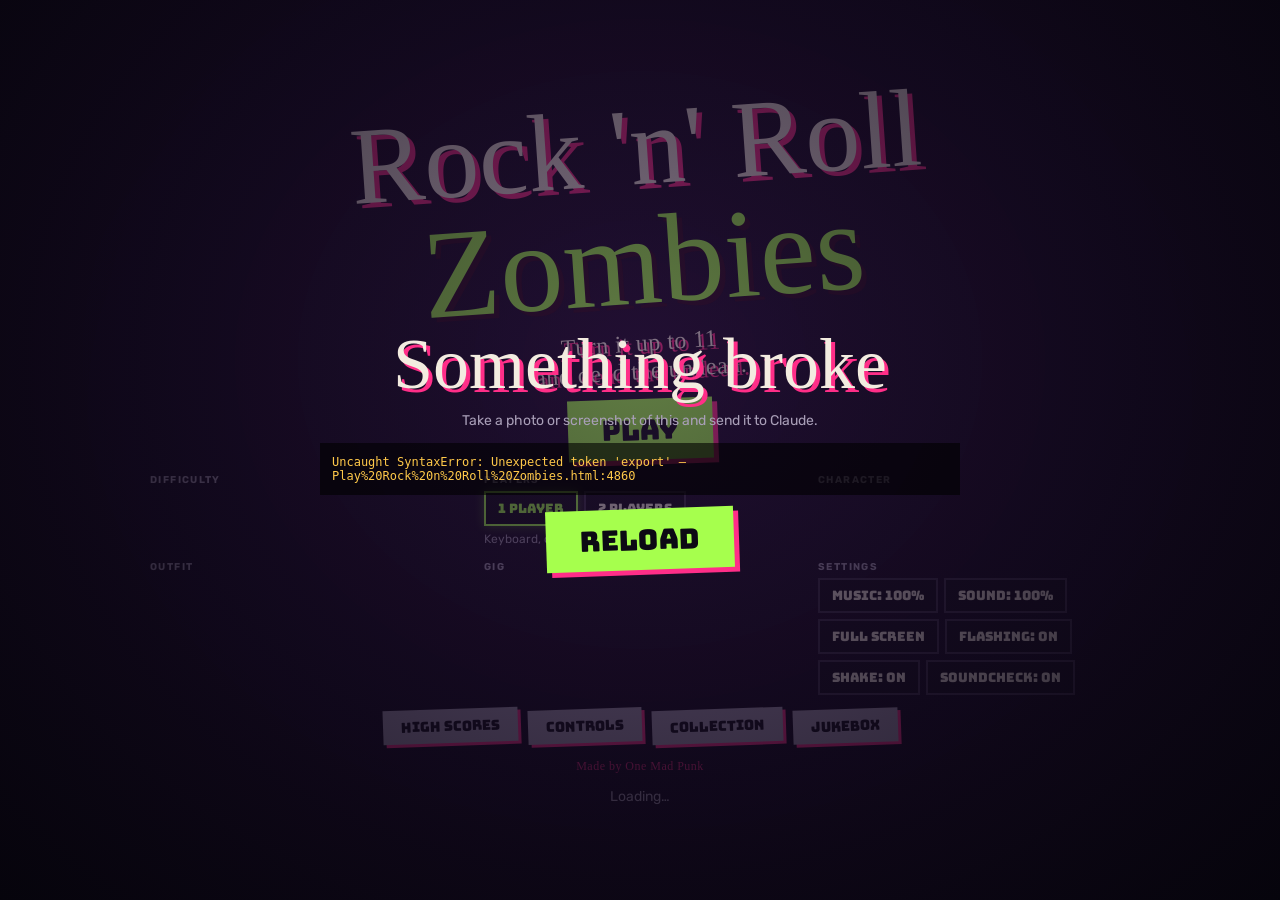
==== commit ed319bb6: "Secret final boss: the Manager, and the true ending Find all five demo tapes, then beat the Devil: t" ====
--- a/Play Rock n Roll Zombies.html
+++ b/Play Rock n Roll Zombies.html
@@ -1595,6 +1595,7 @@
   hellfire: { name: 'Hellfire', jacket: 0xb01010, hair: 0x141414, how: 'All 3 platinum records in The Number of the Beast', records: 4 },
   zombie: { name: 'Zombie', skin: 0x7d9a5a, jacket: 0x3a4250, hair: 0x2a3a1e, how: 'Find all 10 secret areas', secrets: 10 },
   golden: { name: 'Golden Jacket', jacket: 0xffd23a, metal: true, how: 'Beat the Devil', beaten: true },
+  suit: { name: "Manager's Suit", jacket: 0x8a3ad0, hair: 0x141414, how: 'Get the true ending', manager: true },
 };
 
 function makeHero(kind = 'punk', outfit = null) {
@@ -1792,14 +1793,14 @@
 
 function makeZombie(variant = 'walker') {
   const skin = M(pick(ZSKIN), { roughness: 0.85 });
-  const clothCol = { bouncer: 0x0d0d10, pogo: 0x16141a, barfly: 0xd8d2c0 }[variant] ?? pick(ZCLOTH);
+  const clothCol = { bouncer: 0x0d0d10, pogo: 0x16141a, barfly: 0xd8d2c0, manager: 0x8a3ad0 }[variant] ?? pick(ZCLOTH);
   const cloth = M(clothCol);
-  const pants = M(variant === 'bouncer' ? 0x1b1b22 : variant === 'pogo' ? 0x9a1a22 : pick([0x2a2622, 0x2b3346, 0x3a3020]));
+  const pants = M(variant === 'bouncer' ? 0x1b1b22 : variant === 'pogo' ? 0x9a1a22 : variant === 'manager' ? 0x5a2a8a : pick([0x2a2622, 0x2b3346, 0x3a3020]));
   const root = new THREE.Group();
   const body = pivot(0, 0, 0, root);
   const z = { root, body, mats: [skin, cloth, pants] };
   const wide = variant === 'bouncer' ? 1.35 : variant === 'barfly' ? 1.15 : 1;
-  const look = variant === 'walker' ? pick(['plain', 'plain', 'onearm', 'crew', 'cap', 'suit', 'poncho', 'wellies']) : variant;
+  const look = variant === 'walker' ? pick(['plain', 'plain', 'onearm', 'crew', 'cap', 'suit', 'poncho', 'wellies']) : variant === 'manager' ? 'suit' : variant;
 
   for (const side of [-1, 1]) {
     const L = leg(body, side * 0.14 * wide, 0.92, wide, pants, (knee) => {
@@ -1811,7 +1812,7 @@
   }
   const torso = pivot(0, 1.25, 0, body);
   z.torso = torso;
-  box(0.5 * wide, 0.62, 0.27 * wide, look === 'suit' ? M(0x1c1c24) : cloth, 0, 0, 0, torso);
+  box(0.5 * wide, 0.62, 0.27 * wide, look === 'suit' ? (variant === 'manager' ? cloth : M(0x1c1c24)) : cloth, 0, 0, 0, torso);
   if (variant === 'barfly') box(0.5, 0.3, 0.12, skin, 0, -0.18, 0.15, torso);           // beer belly
   if (look === 'suit') { box(0.1, 0.5, 0.01, MAT.white, 0, 0.04, 0.14, torso); box(0.05, 0.35, 0.012, MAT.tartan, 0, 0.0, 0.146, torso); }
   if (variant === 'walker' || variant === 'digger') {
@@ -1831,7 +1832,7 @@
     box(0.16, 0.16, 0.01, MAT.greenHawk, 0, 0.0, 0.14, torso);
   }
   for (const side of [-1, 1]) {
-    const bare = variant === 'barfly' || side < 0;
+    const bare = variant === 'barfly' || (side < 0 && variant !== 'manager');
     const A = arm(torso, side * 0.32 * wide, 0.25, wide, bare ? skin : cloth, skin, skin);
     A.sh.rotation.x = -1.35 - Math.random() * 0.2;
     A.el.rotation.x = -0.2;
@@ -2521,6 +2522,38 @@
   return z;
 }
 
+// The Manager: the one who signed the deal. Purple suit, gold chain, shades, a briefcase of contracts.
+function makeManager() {
+  const z = makeZombie('manager');
+  const [skin, cloth] = z.mats;
+  skin.color.setHex(0xb4c4a0);
+  cloth.emissive.setHex(0x2a0c50);     // lit from within, so he reads against the red stage
+  z.mats[2].emissive.setHex(0x180630);
+  const gold = M(0xffc94a, { metalness: 0.6, roughness: 0.3, emissive: 0x8a6000 });
+  box(0.36, 0.1, 0.37, MAT.dark, 0, 0.42, -0.01, z.head);      // slicked-back hair
+  box(0.34, 0.12, 0.1, MAT.dark, 0, 0.34, -0.17, z.head);
+  box(0.34, 0.07, 0.03, MAT.dark, 0, 0.24, 0.2, z.head);        // shades
+  for (let i = 0; i < 7; i++) { const a = (i / 6) * Math.PI; box(0.04, 0.04, 0.02, gold, Math.cos(a) * 0.12, 0.27 - Math.sin(a) * 0.1, 0.15, z.torso); }
+  box(0.08, 0.05, 0.1, gold, 0, -0.3, 0, z.elbowL);             // gold watch
+  // briefcase in the right hand
+  const bc = pivot(0, -0.4, 0.05, z.elbowR);
+  box(0.12, 0.46, 0.36, M(0x8a5a2a, { roughness: 0.5, emissive: 0x2a1404 }), 0, -0.2, 0, bc);
+  box(0.13, 0.05, 0.14, gold, 0, 0.04, 0, bc);
+  z.briefcase = bc;
+  z.mats = [cloth, gold];
+  z.root.traverse((o) => { if (o.isMesh) o.castShadow = true; });
+  return z;
+}
+
+// The Manager's contracts, thrown like Arthur's enemies throw axes. Shoot them down.
+function makeContract() {
+  const g = new THREE.Group();
+  box(0.44, 0.56, 0.04, M(0xf3ece0, { roughness: 0.8, emissive: 0x302a20 }), 0, 0, 0, g);
+  for (let i = 0; i < 3; i++) box(0.3, 0.03, 0.05, MAT.dark, 0, 0.16 - i * 0.1, 0, g);
+  box(0.24, 0.06, 0.05, M(0xe0201a, { emissive: 0x600000 }), 0.02, -0.18, 0, g);
+  return g;
+}
+
 // The curse from a mystery case: you're a rubber duck for a few seconds (Arthur got turned into a frog)
 function makeDuck() {
   const g = new THREE.Group();
@@ -2547,7 +2580,7 @@
   return m;
 }
 
-Object.assign(__m, { MAT, HEROES, OUTFITS, makeHero, makePunk, makeZombie, makeCrawler, makeRat, makeGhost, makeHand, makeCrow, makeGargoyle, makeBanshee, makeMummy, makeDiscoBall, makeGondola, makeFlightCase, makeJukebox, makeAmp, makeCoffin, makeScaffold, makeWeaponMesh, makeSkull, makeBottle, makeFireball, GOLD_JACKET, makePickup, makeBones, makeCutout, makeHearse, makeDevil, makeHellbat, makeTape, makeCashBag, makeRival, makeDuck, makeMysterySticker });
+Object.assign(__m, { MAT, HEROES, OUTFITS, makeHero, makePunk, makeZombie, makeCrawler, makeRat, makeGhost, makeHand, makeCrow, makeGargoyle, makeBanshee, makeMummy, makeDiscoBall, makeGondola, makeFlightCase, makeJukebox, makeAmp, makeCoffin, makeScaffold, makeWeaponMesh, makeSkull, makeBottle, makeFireball, GOLD_JACKET, makePickup, makeBones, makeCutout, makeHearse, makeDevil, makeHellbat, makeTape, makeCashBag, makeRival, makeManager, makeContract, makeDuck, makeMysterySticker });
 }
 
 // ---- levelkit.js ----
@@ -4610,6 +4643,16 @@
     <path d="M-12 -56 l9 4 l-9 3 z" fill="${GOLD}"/><path d="M12 -56 l-9 4 l9 3 z" fill="${GOLD}"/>
     <path d="M-10 -40 Q0 -32 10 -40" stroke="${GOLD}" stroke-width="2" fill="none"/>
   </g>`;
+const suit = (x, y, s = 1) => `
+  <g transform="translate(${x} ${y}) scale(${s})">
+    <rect x="-8" y="-50" width="16" height="16" rx="2" fill="#9aa88a"/>
+    <rect x="-9" y="-54" width="18" height="6" rx="2" fill="${INK}"/><rect x="-7" y="-45" width="14" height="4" fill="${INK}"/>
+    <rect x="-12" y="-34" width="24" height="26" fill="#8a3ad0"/>
+    <path d="M-4 -34 l4 14 l4 -14 z" fill="${BONE}"/><rect x="-1.5" y="-32" width="3" height="11" fill="${RED}"/>
+    <rect x="-10" y="-8" width="8" height="22" fill="#5a2a8a"/><rect x="2" y="-8" width="8" height="22" fill="#5a2a8a"/>
+    <rect x="-18" y="-32" width="6" height="20" fill="#8a3ad0"/><rect x="12" y="-32" width="6" height="20" fill="#8a3ad0"/>
+    <rect x="12" y="-14" width="22" height="16" rx="2" fill="#3a2414"/><rect x="20" y="-17" width="6" height="4" fill="${GOLD}"/>
+  </g>`;
 const flames = (y) => Array.from({ length: 12 }, (_, i) => `<path d="M${i * 26 - 4} ${y} q13 -${30 + (i % 3) * 14} 26 0 z" fill="${i % 2 ? '#ff6a1a' : RED}" opacity=".9"/>`).join('');
 const sky = (a = '#1b1233', b = '#3b2a58') => `<defs><linearGradient id="g${a.slice(1)}" x1="0" y1="0" x2="0" y2="1"><stop offset="0" stop-color="${a}"/><stop offset="1" stop-color="${b}"/></linearGradient></defs><rect width="300" height="200" fill="url(#g${a.slice(1)})"/>`;
 const graves = () => [20, 70, 120, 190, 250].map((x, i) => `<path d="M${x} 200 v-${22 + (i % 2) * 8} a10 10 0 0 1 20 0 v${22 + (i % 2) * 8} z" fill="#4d5163"/>`).join('');
@@ -4644,7 +4687,7 @@
     ${person(110, 150, 1.4)}${person(160, 150, 1.4, INK, '#2fa8ff')}${person(210, 150, 1.4, INK, '#111')}
     <text x="150" y="40" text-anchor="middle" font-family="Bungee, Impact" font-size="16" fill="${TOXIC}">THE BAND'S GETTING BACK TOGETHER</text>`,
   festival: `${sky('#0a0510', '#3a1a30')}${moon(60, 50, 18)}<rect x="0" y="160" width="300" height="40" fill="#2a1e14"/>
-    <path d="M140 160 L190 60 L240 160 Z" fill="#5a1a3a"/><path d="M60 160 L95 90 L130 160 Z" fill="#3a1a5a"/><path d="M190 60 v-16" stroke="${GOLD}" stroke-width="2"/>
+    <path d="M140 160 L190 60 L240 160 Z" fill="#5a1a3a"/><path d="M60 160 L95 90 L130 160 Z" fill="#8a3ad0"/><path d="M190 60 v-16" stroke="${GOLD}" stroke-width="2"/>
     <circle cx="250" cy="110" r="34" fill="none" stroke="#666" stroke-width="3"/>${[0, 60, 120, 180, 240, 300].map((a) => `<line x1="250" y1="110" x2="${250 + 34 * Math.cos(a * Math.PI / 180)}" y2="${110 + 34 * Math.sin(a * Math.PI / 180)}" stroke="#666" stroke-width="2"/>`).join('')}
     <path d="M120 40 q20 -20 40 0 q-10 30 -20 40 q-10 -10 -20 -40" fill="#c8d6ff" opacity=".7"/>`,
   highway: `${sky('#120406', '#8a2a12')}<rect x="0" y="120" width="300" height="80" fill="#5a3424"/>
@@ -4664,6 +4707,25 @@
     <polygon points="60,0 30,120 100,120" fill="${PINK}" opacity=".22"/><polygon points="150,0 120,120 180,120" fill="${GOLD}" opacity=".18"/><polygon points="240,0 200,120 270,120" fill="${TOXIC}" opacity=".2"/>
     ${person(70, 118, 1)}${guitar(74, 98)}${person(120, 118, 1, INK, '#2fa8ff')}${person(170, 118, 1, INK, '#111')}${guitar(174, 96, -20)}${person(220, 118, 1, INK, GOLD)}
     ${[20, 60, 100, 140, 180, 220, 260].map((x) => zhead(x, 168 + (x % 3) * 4)).join('')}`,
+  manager: `${sky('#1a0a14', '#3a1a30')}<rect x="0" y="160" width="300" height="40" fill="#141016"/>
+    ${[0, 1, 2, 3, 4, 5].map((k) => `<circle cx="${60 + k * 36}" cy="${150 - (k % 2) * 14}" r="${26 + (k % 3) * 6}" fill="#3a3038" opacity=".55"/>`).join('')}
+    ${suit(150, 166, 1.8)}
+    <text x="60" y="56" text-anchor="middle" font-family="Bungee, Impact" font-size="24" fill="${GOLD}" transform="rotate(-10 60 56)">90%</text>
+    <text x="244" y="56" text-anchor="middle" font-family="Bungee, Impact" font-size="16" fill="${GOLD}" transform="rotate(8 244 56)">$ $ $</text>`,
+  torn: `${sky('#120618', '#3a1a40')}<rect x="0" y="160" width="300" height="40" fill="#141016"/>
+    ${person(80, 160, 1.4)}${guitar(86, 124)}
+    <g transform="translate(160 40) rotate(-14)"><path d="M0 0 h40 l-6 16 l8 14 l-6 14 l6 14 l-4 14 h-38 z" fill="${BONE}"/><path d="M6 14 h24 M6 26 h22 M6 38 h20" stroke="#999"/></g>
+    <g transform="translate(214 44) rotate(16)"><path d="M6 0 h40 v72 h-40 l4 -14 l-6 -14 l6 -14 l-8 -14 z" fill="${BONE}"/><path d="M14 14 h26 M14 26 h24" stroke="#999"/><path d="M14 58 q8 -8 16 2" stroke="${RED}" stroke-width="3" fill="none"/></g>
+    <text x="214" y="150" text-anchor="middle" font-family="Bungee, Impact" font-size="20" fill="${PINK}">RIIIP!</text>`,
+  ourmusic: `${sky('#2a1040', '#c8506a')}<circle cx="150" cy="120" r="54" fill="${GOLD}" opacity=".75"/><rect x="0" y="120" width="300" height="80" fill="#141018"/>
+    ${person(80, 118, 1)}${guitar(84, 98)}${person(130, 118, 1, INK, '#2fa8ff')}${person(180, 118, 1, INK, '#111')}${guitar(184, 96, -20)}${person(230, 118, 1, INK, GOLD)}
+    <rect x="64" y="16" width="172" height="28" fill="${INK}" stroke="${PINK}" stroke-width="2"/><text x="150" y="36" text-anchor="middle" font-family="Bungee, Impact" font-size="14" fill="${PINK}">OUR SONGS, OUR WAY</text>
+    ${[20, 60, 100, 140, 180, 220, 260].map((x) => zhead(x, 168 + (x % 3) * 4)).join('')}`,
+  trueend: `${sky('#06050d', '#2a1240')}${moon(60, 46, 20)}<rect x="0" y="160" width="300" height="40" fill="#141018"/>
+    <text x="150" y="84" text-anchor="middle" font-family="Bungee, Impact" font-size="30" fill="${GOLD}">TRUE ENDING</text>
+    <text x="150" y="112" text-anchor="middle" font-family="Bungee, Impact" font-size="12" fill="${TOXIC}">TURN IT UP TO 11</text>
+    <text x="150" y="130" text-anchor="middle" font-family="Bungee, Impact" font-size="12" fill="${PINK}">AND DEAD THE UNDEAD</text>
+    <g transform="translate(222 140)"><rect width="56" height="22" rx="3" fill="${PINK}"/><rect x="38" y="-8" width="18" height="10" rx="2" fill="${PINK}"/><circle cx="12" cy="23" r="6" fill="#000"/><circle cx="44" cy="23" r="6" fill="#000"/></g>`,
   theend: `${sky('#06050d', '#191232')}${moon(240, 50, 22)}<rect x="0" y="160" width="300" height="40" fill="#141018"/>
     <text x="150" y="90" text-anchor="middle" font-family="Bungee, Impact" font-size="34" fill="${PINK}">THE END</text>
     <text x="150" y="118" text-anchor="middle" font-family="Bungee, Impact" font-size="12" fill="${TOXIC}">...OF THE TOUR</text>
@@ -4700,9 +4762,16 @@
   after4: [
     { art: 'devilbeat', text: 'The Devil drops his flying-V. The contract goes up in flames. Your soul is your own again.' },
     { art: 'finale', text: 'And the zombies? Turns out they just wanted a decent gig.' },
-    { art: 'theend', text: 'Thanks for playing! Made by One Mad Punk. Try Hard mode for the Encore, and hunt down every platinum record.' },
+    { art: 'theend', text: "Thanks for playing! Made by One Mad Punk. Try Hard mode for the Encore. Psst... find all five demo tapes, then face the Devil again. Something isn't right." },
   ],
 };
+
+COMICS.trueEnd = [
+  { art: 'manager', text: '"Not so fast." Your manager steps out of the smoke. He signed the deal, and let the Devil do his dirty work.' },
+  { art: 'torn', text: 'The small print said 90% of everything, forever. You tear it up on the beat.' },
+  { art: 'ourmusic', text: 'No managers. No devils. The band plays its own songs its own way, and the zombies have never had a better night.' },
+  { art: 'trueend', text: "TRUE ENDING! Made by One Mad Punk. Thanks for playing all the way to the end. You've unlocked the Manager's Suit." },
+];
 
 function renderComic(container, key) {
   container.innerHTML = COMICS[key].map((p, i) => `
@@ -4865,11 +4934,11 @@
 // Anything that carries between levels (score, lives, cash, upgrades, difficulty) lives in `run`.
 
 const {
-  makeHero, HEROES, OUTFITS, makeZombie, makeCrawler, makeRat, makeGhost, makeHand, makeCrow, makeGargoyle, makeBanshee, makeMummy, makeHearse, makeDevil, makeHellbat, makeTape, makeCashBag, makeRival, makeDuck, makeMysterySticker, GOLD_JACKET, makeFlightCase,
+  makeHero, HEROES, OUTFITS, makeZombie, makeCrawler, makeRat, makeGhost, makeHand, makeCrow, makeGargoyle, makeBanshee, makeMummy, makeHearse, makeDevil, makeHellbat, makeTape, makeCashBag, makeRival, makeManager, makeContract, makeDuck, makeMysterySticker, GOLD_JACKET, makeFlightCase,
   makeWeaponMesh, makeSkull, makeBottle, makeFireball, makePickup, makeBones, makeCutout, MAT,
 } = __m;
 const { popup } = __m;
-const { save, collectRecord, findSecret, collectTape } = __m;
+const { save, persist, collectRecord, findSecret, collectTape } = __m;
 
 const G = 38;               // gravity
 const RUN = 6.2;
@@ -6317,6 +6386,7 @@
         case 'hellbat': this.updateHellbat(e, dt); break;
         case 'rival': this.updateRival(e, dt); break;
         case 'devil': this.updateDevil(e, dt); break;
+        case 'manager': this.updateManager(e, dt); break;
       }
       if (e.dead) continue;
       if (e.hitTilt) { e.hitTilt *= Math.exp(-dt * 9); if (Math.abs(e.hitTilt) < 0.01) e.hitTilt = 0; e.model.root.rotation.x = e.hitTilt; }
@@ -6786,6 +6856,9 @@
       e.moves = ['duel', 'fly', 'hellfire', 'duel', 'fireballs', 'summon'];
       e.model.wings.visible = true;
       this.ui.banner("He's furious!", 'Wings out. Longer riffs.');
+    } else if (e.kind === 'manager') {
+      e.moves = ['contracts', 'cashrain', 'stomp', 'call', 'cashrain', 'contracts', 'stomp'];
+      this.ui.banner('"You\'re FIRED!"', 'He\'s lost his temper: faster, more of everything');
     } else this.ui.banner("He's cracking!", 'Faster dives, rubble from the sky');
     this.ui.shake(0.6);
     this.music.sStomp();
@@ -7372,15 +7445,16 @@
     if (Z.wings.visible) { const f = Math.sin(e.t * (flying ? 14 : 3)) * (flying ? 0.7 : 0.2); Z.wingL.rotation.y = 0.4 + f; Z.wingR.rotation.y = -0.4 - f; }
   }
 
-  rubble(x, delay) {
+  rubble(x, delay, mesh = null) {
     // warning marker on the ground first, then the chunk drops
     const mark = new THREE.Mesh(new THREE.RingGeometry(0.35, 0.5, 24), new THREE.MeshBasicMaterial({ color: 0xff3020, transparent: true, opacity: 0.8, toneMapped: false, depthWrite: false }));
     mark.rotation.x = -Math.PI / 2; mark.position.set(x, 0.04, 0);
     this.scene.add(mark);
-    const mesh = new THREE.Mesh(new THREE.DodecahedronGeometry(0.4), MAT.stone);
+    const cash = !!mesh;
+    mesh ||= new THREE.Mesh(new THREE.DodecahedronGeometry(0.4), MAT.stone);
     mesh.position.set(x, 12, 0);
     this.scene.add(mesh);
-    this.foeShots.push({ kind: 'rubble', x, y: 12, vx: 0, vy: 0, g: 0, wait: 0.8 + delay, mark, life: 4, mesh, w: 0.35, h: 0.4, spin: 3 });
+    this.foeShots.push({ kind: 'rubble', x, y: 12, vx: 0, vy: 0, g: 0, wait: 0.8 + delay, mark, life: 4, mesh, w: 0.35, h: 0.4, spin: cash ? 0 : 3, cash });
   }
 
   spawnShockwave(x, dir, speed) {
@@ -7472,7 +7546,7 @@
         if (!p.dead && Math.abs(p.x - f.x) < f.w + p.w && f.y > p.y - 0.3 && f.y < p.y + p.h) { this.hurt(p, f.x); f.life = 0; }
       }
       // Skulls and bottles can be shot down
-      if (f.kind === 'skull' || f.kind === 'bottle') {
+      if (f.kind === 'skull' || f.kind === 'bottle' || f.kind === 'contract') {
         for (const s of this.shots) {
           if (Math.hypot(s.x - f.x, s.y - f.y) < s.r + 0.25) { f.life = 0; this.run.score += 50; if (s.type !== 'vinyl') s.life = 0; break; }
         }
@@ -7482,7 +7556,7 @@
       if (f.life <= 0) {
         const glass = f.kind === 'bottle';
         if (glass) this.music.sBottle(); else this.music.sCrate();
-        const cols = f.kind === 'skull' ? [0xeee6d2, 0xa6ff4d] : glass ? [0x3a8a3a, 0xc8ffc8] : f.kind === 'fireball' ? [0xff8a20, 0xffc94a] : [0x6a6e80, 0x4d5163];
+        const cols = f.cash ? [0xffc94a, 0x5a8a3a] : f.kind === 'contract' ? [0xf3ece0, 0xe0201a] : f.kind === 'skull' ? [0xeee6d2, 0xa6ff4d] : glass ? [0x3a8a3a, 0xc8ffc8] : f.kind === 'fireball' ? [0xff8a20, 0xffc94a] : [0x6a6e80, 0x4d5163];
         (f.kind === 'fireball' ? this.sparks : this.chunks).emit({ x: f.x, y: Math.max(0.2, f.y + 0.2) }, { n: 14, color: cols, speed: 6, up: 4, life: 0.8, size: 0.1 });
         if (f.mark) this.scene.remove(f.mark);
       }
@@ -7509,18 +7583,160 @@
     for (const z of this.enemies) if (z !== e) this.killEnemy(z, false);
     for (const f of this.foeShots) f.life = 0;
     this.rescued = this.L.rescue;
-    if (this.stats.deaths === 0) {
+    if (this.stats.deaths === 0 && e.kind !== 'manager') {
       this.run.score += 10000;
       setTimeout(() => popup('FLAWLESS GIG! +10000', 'beat', { x: c.x, y: c.y + 2.2 }, this.camera), 600);
     }
     setTimeout(() => {
       const who = { drummer: 'Drummer', bassist: 'Bassist', singer: 'Singer', roadie: 'Roadie' }[this.L.rescue] || 'Bandmate';
       const sub = { drummer: 'The beat is back for good', bassist: 'The low end is back', singer: 'The band has a voice again', roadie: 'The gear is back on the road' }[this.L.rescue] || '';
-      if (this.L.rescue === 'soul') this.ui.banner('Your soul is saved!', 'The contract goes up in flames');
+      if (e.kind === 'manager') this.ui.banner('The contract is torn up!', 'The band is free, and owns its own music');
+      else if (this.L.rescue === 'soul') this.ui.banner('Your soul is saved!', 'The contract goes up in flames');
       else this.ui.banner(`${who} rescued!`, sub);
       this.music.setLayer('beat', true);
     }, 1200);
+    if (e.kind === 'manager') { save.trueEnding = true; persist(); this.trueEnding = true; }
+    else if (e.kind === 'devil' && this.trueEndingReady()) { setTimeout(() => this.managerReveal(), 4200); return; }
     setTimeout(() => this.ui.levelClear(this), 5600);
+  }
+
+  // ---- The Manager: the secret final boss (find every demo tape, then beat the Devil) ----------
+  trueEndingReady() {
+    return this.L.boss === 'devil' && Array.from({ length: this.L.id + 1 }, (_, i) => save.tapes[i]).every(Boolean);
+  }
+
+  managerReveal() {
+    if (!this.alive.length) return;
+    const A = this.L.arena;
+    this.bossDone = false; this.bossAngry = false; this.boss = null;
+    this.lock = { x1: A.x1, x2: A.x2 };
+    this.ui.banner('"Not so fast."', 'Your manager still has the real contract');
+    this.music.sScreech();
+    setTimeout(() => {
+      if (!this.alive.length) return;
+      const e = this.spawnManager();
+      e.boss = true;
+      e.maxHp = e.hp = Math.round(e.hp * this.D.bossHp * (this.run.encore ? 1.3 : 1) * (this.coop ? 1.4 : 1));
+      this.boss = e;
+      this.cine = { t: 0, dur: 2.6, x: e.x, y: e.camY };
+      this.ui.bossName?.('The Manager');
+      this.ui.bossIntro('The Manager', 'Signed your souls away. Wants 90% of everything.', 'Money for Nothing');
+      this.ui.boss(1);
+      this.ui.shake(0.3);
+    }, 2200);
+  }
+
+  spawnManager() {
+    const model = makeManager();
+    const s = 1.4;
+    model.root.scale.setScalar(s);
+    const A = this.L.arena;
+    const p = this.target((A.x1 + A.x2) / 2);
+    const x = p.x > (A.x1 + A.x2) / 2 ? A.x1 + 4 : A.x2 - 4;
+    model.root.position.set(x, 10, 0);
+    const e = this.base('manager', model, x, 10, {
+      w: 0.45, h: 1.8 * s, hp: 120, points: 99999, state: 'enter', camY: 3.2,
+      moves: ['contracts', 'cashrain', 'stomp', 'contracts', 'call'], mi: 0, act: 0, seen: {},
+      colors: [0x3a1a5a, 0xffc94a],
+    });
+    e.hittable = () => e.state !== 'enter';
+    e.harmful = () => e.state !== 'enter';
+    e.onBeat = (i) => {
+      e.pulse = 1;
+      if (this.cine || e.state !== 'strut' || i % 4 !== 0 || e.t < (e.angry ? 1.0 : 1.5)) return;
+      const mv = e.moves[e.mi++ % e.moves.length];
+      e.t = 0; e.act = 0; e.state = mv;
+      const say = {
+        contracts: ['"Sign here! And here!"', 'Shoot the contracts down'],
+        cashrain: ['"MAKE IT RAIN!"', 'Out of the red circles'],
+        stomp: ['"Read the small print!"', 'Jump the shockwaves'],
+        call: ['"Get me SECURITY!"', null],
+      }[mv];
+      popup(say[0], 'beat', { x: e.x, y: e.y + e.h + 0.6 }, this.camera);
+      if (say[1] && !e.seen[mv]) { e.seen[mv] = true; popup(say[1], 'info', { x: e.x, y: e.y + e.h + 1.5 }, this.camera); }
+    };
+    return e;
+  }
+
+  throwContract(e, p, T) {
+    const x0 = e.x + e.face * 0.8, y0 = e.y + e.h * 0.85;
+    const g = 20;
+    const vx = (p.x - x0) / T;
+    const vy = (p.y + 0.8 - y0 + 0.5 * g * T * T) / T;
+    const mesh = makeContract();
+    mesh.position.set(x0, y0, 0);
+    this.scene.add(mesh);
+    this.music.sWhoosh?.();
+    this.foeShots.push({ kind: 'contract', x: x0, y: y0, vx, vy, g, life: 4, mesh, w: 0.3, h: 0.5, spin: e.face * -8 });
+  }
+
+  updateManager(e, dt) {
+    const R = e.model.root, Z = e.model, A = this.L.arena;
+    const p = this.target(e.x);
+    const bf = this.music.beatFloat();
+    let armL = -0.25 + Math.sin(bf * Math.PI) * 0.08, armR = -0.15, lean = 0;
+    if (e.state === 'enter') {
+      // lowered in from the rigging like a rock star
+      e.y = Math.max(0, e.y - dt * 6);
+      armL = -2.9;
+      if (e.y <= 0) { e.state = 'strut'; e.t = 0; this.ui.shake(0.4); this.music.sStomp(); }
+    } else if (e.state === 'strut') {
+      e.face = p.x < e.x ? -1 : 1;
+      const d = Math.abs(p.x - e.x);
+      e.vx = this.cine ? 0 : d > 5 ? e.face * (e.angry ? 2.6 : 1.9) : d < 3 ? -e.face * 1.6 : 0;
+    } else if (e.state === 'contracts') {
+      e.vx = 0; e.face = p.x < e.x ? -1 : 1;
+      const n = e.angry ? 3 : 2;
+      armL = Math.sin(e.t * 7) > 0 ? -2.7 : -1.2;   // flinging them overarm
+      if (e.act < n && e.t > 0.45 + e.act * 0.45) { e.act++; this.throwContract(e, this.target(e.x), 0.75 + e.act * 0.1); }
+      if (e.t > 0.7 + n * 0.45) { e.state = 'strut'; e.t = 0; }
+    } else if (e.state === 'cashrain') {
+      e.vx = 0; armL = armR = -2.9;
+      if (!e.act && e.t > 0.4) {
+        e.act = 1;
+        const n = e.angry ? 6 : 4;
+        const xs = [Math.min(Math.max(p.x, A.x1 + 0.8), A.x2 - 0.8)];
+        for (let tries = 0; xs.length < n && tries < 60; tries++) {
+          const x = A.x1 + 1 + Math.random() * (A.x2 - A.x1 - 2);
+          if (xs.every((q) => Math.abs(q - x) > 1.8)) xs.push(x);
+        }
+        xs.forEach((x, k) => {
+          const bag = makeCashBag();
+          bag.children[bag.children.length - 1].visible = false;   // no pickup beam: this one hurts
+          this.rubble(x, k * 0.15, bag);
+        });
+      }
+      if (e.t > 2) { e.state = 'strut'; e.t = 0; }
+    } else if (e.state === 'stomp') {
+      e.vx = 0;
+      armR = e.act ? 0.3 : -3.0;   // briefcase up... and SLAM
+      lean = e.act ? 0.35 : -0.1;
+      if (!e.act && e.t > 0.7) {
+        e.act = 1;
+        this.ui.shake(0.5); this.music.sStomp();
+        const sp = e.angry ? 7.5 : 6.2;
+        this.spawnShockwave(e.x - 0.6, -1, sp); this.spawnShockwave(e.x + 0.6, 1, sp);
+        this.chunks.emit({ x: e.x + e.face * 0.8, y: 0.1 }, { n: 16, color: [0xf3ece0, 0xffc94a], speed: 5, up: 4, life: 0.8, size: 0.1 });
+      }
+      if (e.t > 1.4) { e.state = 'strut'; e.t = 0; }
+    } else if (e.state === 'call') {
+      e.vx = 0; armL = -2.4;   // on the phone
+      if (!e.act && e.t > 0.6) {
+        e.act = 1;
+        const minions = this.enemies.filter((z) => !z.dead && !z.boss).length;
+        for (let k = minions; k < (e.angry ? 3 : 2); k++) this.spawnZombie(e.angry && k === 2 ? 'headbanger' : 'walker', k % 2 ? A.x1 + 1.5 : A.x2 - 1.5);
+      }
+      if (e.t > 1.3) { e.state = 'strut'; e.t = 0; }
+    }
+    if (e.state !== 'enter') { this.move(e, dt, false); e.x = Math.min(Math.max(e.x, A.x1 + e.w), A.x2 - e.w); }
+    R.position.set(e.x, e.y, 0);
+    R.rotation.y += (faceRot(e.face) - R.rotation.y) * Math.min(1, dt * 8);
+    Z.armL.rotation.x += (armL - Z.armL.rotation.x) * Math.min(1, dt * 12);
+    Z.armR.rotation.x += (armR - Z.armR.rotation.x) * Math.min(1, dt * 12);
+    Z.elbowL.rotation.x = Z.elbowR.rotation.x = 0;
+    Z.body.rotation.x += (lean - Z.body.rotation.x) * Math.min(1, dt * 10);
+    e.phase += Math.abs(e.vx) * dt * 1.8;
+    Z.legL.rotation.x = Math.sin(e.phase) * 0.45; Z.legR.rotation.x = -Math.sin(e.phase) * 0.45;
   }
 
   // ---------------------------------------------------------------------------
@@ -7915,6 +8131,7 @@
       card.querySelector('.sg').hidden = !song;
     }
   },
+  bossName(n) { $('bossname').textContent = n.toUpperCase(); },
   gameOver(g) { endLevel(g, false); },
   levelClear(g) { endLevel(g, true); },
 };
@@ -8022,12 +8239,13 @@
   if (!o) return false;
   if (o.records !== undefined) return (save.records[o.records] || []).length >= 3;
   if (o.secrets) return secretsFound() >= secretsTotal();
+  if (o.manager) return !!save.trueEnding;
   if (o.beaten) return save.unlocked.levels > LEVELS.length;
   return true;
 }
 function renderCollection() {
   const recs = LEVELS.reduce((n, L) => n + (save.records[L.id] || []).length, 0);
-  $('col-total').textContent = `Platinum records ${recs}/${LEVELS.length * 3}  ·  Secret areas ${secretsFound()}/${secretsTotal()}  ·  Outfits ${Object.keys(OUTFITS).filter(outfitUnlocked).length}/${Object.keys(OUTFITS).length}`;
+  $('col-total').textContent = `Platinum records ${recs}/${LEVELS.length * 3}  ·  Secret areas ${secretsFound()}/${secretsTotal()}  ·  Demo tapes ${LEVELS.filter((L) => save.tapes[L.id]).length}/${LEVELS.length}  ·  True ending ${save.trueEnding ? '\u2714' : '???'}  ·  Outfits ${Object.keys(OUTFITS).filter(outfitUnlocked).length}/${Object.keys(OUTFITS).length}`;
   const disc = (n, of) => Array.from({ length: of }, (_, i) => (i < n ? '\u25CF' : '\u25CB')).join(' ');
   $('col-gigs').innerHTML = '<tr><th>Gig</th><th>Records</th><th>Secrets</th><th>Tape</th></tr>' + LEVELS.map((L, i) => {
     const open = i < save.unlocked.levels;
@@ -8304,7 +8522,10 @@
   if (clear) {
     music.sClear();
     if (HEROES[L.rescue] && unlockCharacter(L.rescue)) unlockText = `New character: ${HEROES[L.rescue].name}!`;
-    if (last && !run.encore) unlockText = 'You beat the Devil! The tour is complete.';
+    const tapes = LEVELS.filter((T) => save.tapes[T.id]).length;
+    if (g.trueEnding) unlockText = "TRUE ENDING! The Manager is beaten and the band is free. New outfit: Manager's Suit!";
+    else if (last && !run.encore) unlockText = tapes >= LEVELS.length ? 'You beat the Devil! The tour is complete.'
+      : `You beat the Devil! But something's not right... Find all ${LEVELS.length} demo tapes (${tapes}/${LEVELS.length}) and face him again.`;
     unlockLevel(run.level + 2);
   } else music.sOver();
   $('unlock').textContent = unlockText;
@@ -8326,6 +8547,7 @@
   only('over');
   setTimeout(() => (!$('hs').hidden ? $('initials') : $('over-next')).focus(), 50);
   endLevel.clear = clear;
+  endLevel.trueEnd = clear && !!g.trueEnding;
 }
 
 let pending = null;
@@ -8387,7 +8609,7 @@
     const next = run.level + 1;
     const comicKey = 'after' + run.level;
     if (next < LEVELS.length) showComic(comicKey, () => showMap(next));
-    else showComic(comicKey, toTitle);
+    else showComic(endLevel.trueEnd ? 'trueEnd' : comicKey, toTitle);
   } else {
     // Continue after a game over: back to the last checkpoint of this gig, score wiped
     run.score = 0; run.lives = run.diff.lives;
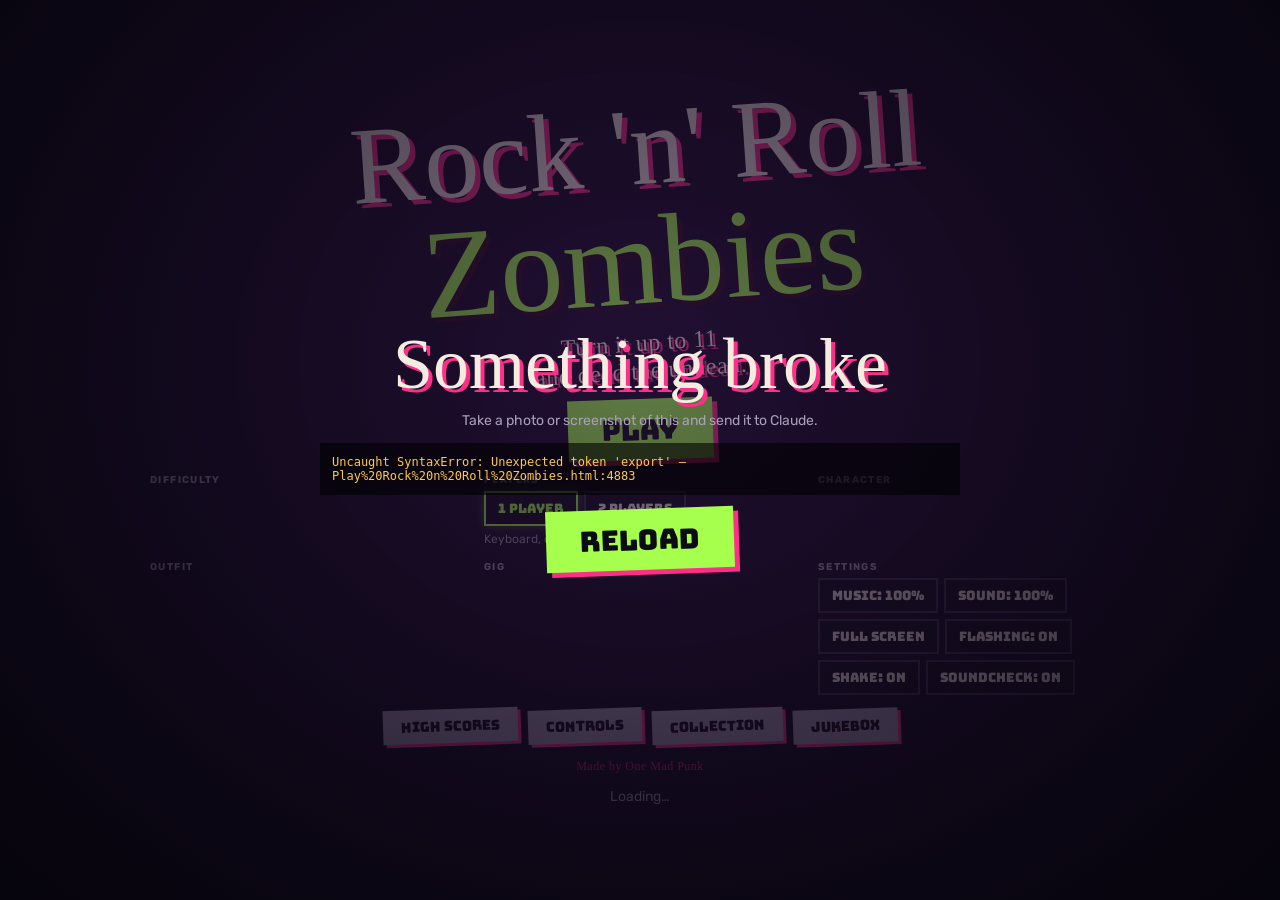
==== commit 84af97d0: "Zombies on the high route; dropped cash looks like money, not a bomb Spawns and zombie bursts now us" ====
--- a/Play Rock n Roll Zombies.html
+++ b/Play Rock n Roll Zombies.html
@@ -2478,15 +2478,38 @@
 }
 
 // The cash you dropped when you died: a bag of money with a beam of light so you can find it again
-function makeCashBag() {
+function makeCashBag(amount = 0) {
   const g = new THREE.Group();
-  const bag = new THREE.Mesh(new THREE.SphereGeometry(0.32, 12, 10), M(0x5a8a3a, { roughness: 0.7 }));
-  bag.scale.set(1, 0.9, 0.9); g.add(bag);
-  box(0.16, 0.12, 0.16, M(0x4a7a2a), 0, 0.3, 0, g);                                                        // tied neck
-  box(0.14, 0.22, 0.02, M(0xffc94a, { emissive: 0x6a4a00, emissiveIntensity: 1.5 }), 0, 0, 0.29, g);       // $ sign
+  // a tan money sack with a big gold $ on both sides (the old green one looked like a bomb)
+  const sack = M(0xc8a060, { roughness: 0.85 });
+  const bag = new THREE.Mesh(new THREE.SphereGeometry(0.34, 12, 10), sack);
+  bag.scale.set(1, 0.95, 0.8); g.add(bag);
+  box(0.18, 0.14, 0.16, sack, 0, 0.32, 0, g);                                                         // gathered neck
+  box(0.22, 0.05, 0.2, M(0x6a3a1a), 0, 0.27, 0, g);                                                   // rope tie
+  const c = document.createElement('canvas'); c.width = c.height = 64;
+  const x = c.getContext('2d');
+  x.fillStyle = '#ffc94a'; x.font = 'bold 56px Impact, sans-serif'; x.textAlign = 'center'; x.textBaseline = 'middle'; x.fillText('$', 32, 34);
+  const t = new THREE.CanvasTexture(c); t.colorSpace = THREE.SRGBColorSpace;
+  const dollar = new THREE.MeshBasicMaterial({ map: t, transparent: true, toneMapped: false });
+  for (const sz of [1, -1]) { const d = new THREE.Mesh(new THREE.PlaneGeometry(0.42, 0.42), dollar); d.position.z = sz * 0.28; if (sz < 0) d.rotation.y = Math.PI; g.add(d); }
+  const coin = M(0xffc94a, { metalness: 0.7, roughness: 0.3, emissive: 0x6a4a00 });
+  for (const [cx, cz] of [[-0.3, 0.1], [0.32, -0.05], [0.22, 0.2]]) {
+    const k = new THREE.Mesh(new THREE.CylinderGeometry(0.08, 0.08, 0.025, 12), coin); k.position.set(cx, -0.3, cz); g.add(k);
+  }
+  if (amount) {
+    // how much is in it, floating above
+    const lc = document.createElement('canvas'); lc.width = 128; lc.height = 48;
+    const lx = lc.getContext('2d');
+    lx.fillStyle = 'rgba(12,10,20,.75)'; lx.fillRect(0, 0, 128, 48);
+    lx.fillStyle = '#ffc94a'; lx.font = 'bold 34px Impact, sans-serif'; lx.textAlign = 'center'; lx.textBaseline = 'middle'; lx.fillText('$' + amount, 64, 26);
+    const lt = new THREE.CanvasTexture(lc); lt.colorSpace = THREE.SRGBColorSpace;
+    const label = new THREE.Sprite(new THREE.SpriteMaterial({ map: lt, toneMapped: false, depthTest: false }));
+    label.scale.set(0.9, 0.34, 1); label.position.y = 0.85; g.add(label);
+  }
   const beam = new THREE.Mesh(new THREE.CylinderGeometry(0.12, 0.3, 6, 10, 1, true),
-    new THREE.MeshBasicMaterial({ color: 0xa6ff4d, transparent: true, opacity: 0.18, blending: THREE.AdditiveBlending, depthWrite: false, side: THREE.DoubleSide }));
+    new THREE.MeshBasicMaterial({ color: 0xffc94a, transparent: true, opacity: 0.16, blending: THREE.AdditiveBlending, depthWrite: false, side: THREE.DoubleSide }));
   beam.position.y = 3; g.add(beam);
+  g.userData.beam = beam;
   return g;
 }
 
@@ -5204,7 +5227,7 @@
       return true;
     });
     // Ghosts 'n Goblins style: every few bars a handful of zombies claw up out of the ground around you
-    if (!quiet && zone.burst && i % 16 === 8 && lead.onGround && lead.y < 1.5 && lead.x > 8) {
+    if (!quiet && zone.burst && i % 16 === 8 && lead.onGround && lead.x > 8) {
       const ambient = this.enemies.filter((e) => e.ambient && !e.dead).length;
       const n = Math.min(Math.round(zone.burst * (this.D.bursts ?? 1)), zone.max + 2 - ambient);   // none on Easy, fewer on Normal
       for (let k = 0; k < n; k++) this.riseNear(lead, k % 2 ? -1 : 1);
@@ -5268,15 +5291,17 @@
 
   /** A zombie claws up out of the ground a few steps from the player (on the same surface, on screen). */
   riseNear(lead, side) {
-    for (let tries = 0; tries < 5; tries++) {
+    const high = lead.y > 2;   // up on the walkways they climb up over the edge
+    const floor = high ? (x) => this.floorAt(x) : (x) => this.level.surfaceAt(x);
+    for (let tries = 0; tries < (high ? 10 : 5); tries++) {
       const x = lead.x + side * rand(3, 6.5);
       if (x < this.camX - this.halfW + 1 || x > this.camX + this.halfW - 0.5 || x > this.L.arena.gate - 3) continue;
-      const sy = this.level.surfaceAt(x);
-      if (sy === null || Math.abs(sy - lead.y) > 0.5 || this.level.surfaceAt(x - 1.5) !== sy || this.level.surfaceAt(x + 1.5) !== sy) continue;
+      const sy = floor(x);
+      if (sy === null || Math.abs(sy - lead.y) > (high ? 1.3 : 0.5) || !this.roomAt(x, sy, high ? 0.9 : 1.5, floor)) continue;
       if (this.enemies.some((e) => !e.dead && e.kind !== 'bird' && Math.abs(e.x - x) < 1.2)) continue;
       if (this.level.ladders.some((l) => Math.abs(l.x - x) < 1) || (this.L.amps || []).some(([ax]) => Math.abs(x - ax) < 1.1)) continue;
       const z = this.spawnZombie('walker', x, sy);
-      z.ambient = true;
+      z.ambient = true; z.patrol = high;
       this.chunks.emit({ x, y: sy + 0.05 }, { n: 10, color: [0x2b2229, 0x3b2f2a], speed: 3, up: 4, life: 0.7, size: 0.12 });
       return z;
     }
@@ -5352,27 +5377,41 @@
     Z.body.rotation.x = e.state === 'swoop' ? 0.6 : 0.1;
   }
 
+  /** Room to stand at x on the surface at height sy, at least `margin` from either end. */
+  roomAt(x, sy, margin, floor) {
+    return floor(x) === sy && floor(x - margin) === sy && floor(x + margin) === sy;
+  }
+
+  /** Top surface at x counting the one-way walkways too (not the moving ones), or null over a pit. */
+  floorAt(x) {
+    let top = this.level.surfaceAt(x);
+    for (const l of this.level.ledges) if (!l.mover && x > l.x1 + 0.3 && x < l.x2 - 0.3 && (top === null || l.y > top)) top = l.y;
+    return top;
+  }
+
   spawnAmbient(zone, lead) {
     let roll = Math.random(), kind = 'walker';
     for (const [k, w] of Object.entries(zone.spawn)) { if ((roll -= w) <= 0) { kind = k; break; } }
     const dir = Math.random() < 0.6 ? 1 : -1;
-    for (let tries = 0; tries < 6; tries++) {
+    const high = lead.y > 2;   // the high route gets its own zombies, pacing the narrow walkways
+    const floor = high ? (x) => this.floorAt(x) : (x) => this.level.surfaceAt(x);
+    for (let tries = 0; tries < (high ? 14 : 6); tries++) {
       const x = lead.x + dir * rand(3.5, 10);
       if (x < this.camX - this.halfW + 1 || x > this.L.arena.gate - 3) continue;
       if (this.enemies.some((e) => e.kind !== 'bird' && Math.abs(e.x - x) < 1.5)) continue;
       if (kind === 'ghost') { this.spawnGhost(x, lead.y + 1.5 + Math.random()).ambient = true; return; }
       // Appear on the surface the player is on (street or rooftop), never right at an edge.
-      const sy = this.level.surfaceAt(x);
-      if (sy === null || Math.abs(sy - lead.y) > 2.5 || this.level.ladders.some((l) => Math.abs(l.x - x) < 1)) continue;
-      if (this.level.surfaceAt(x - 2.5) !== sy || this.level.surfaceAt(x + 2.5) !== sy) continue;
+      const sy = floor(x);
+      if (sy === null || Math.abs(sy - lead.y) > (high ? 1.3 : 2.5) || this.level.ladders.some((l) => Math.abs(l.x - x) < 1)) continue;
+      if (!this.roomAt(x, sy, high ? 0.9 : 2.5, floor)) continue;
       if ((this.L.amps || []).some(([ax]) => Math.abs(x - ax) < 1.1)) continue;
       if (kind === 'rat') {
         // rats come in packs out of the drains
-        for (let k = 0; k < 2; k++) if (this.level.surfaceAt(x + k * 0.9 * dir) === sy) this.spawnRat(x + k * 0.9 * dir, sy).ambient = true;
+        for (let k = 0; k < 2; k++) if (floor(x + k * 0.9 * dir) === sy) { const r = this.spawnRat(x + k * 0.9 * dir, sy); r.ambient = true; r.patrol = high; }
         return;
       }
       const e = kind === 'crawler' ? this.spawnCrawler(x, sy) : this.spawnZombie(kind, x, sy);
-      e.ambient = true;
+      e.ambient = true; e.patrol = high;
       return;
     }
   }
@@ -5912,8 +5951,9 @@
     this.run.cash -= amount;
     const fell = p.y < -1 && p.safeX !== undefined;
     const x = fell ? p.safeX : p.x, y = (fell ? p.safeY : Math.max(0, p.y)) + 0.9;
-    const mesh = makeCashBag();
+    const mesh = makeCashBag(amount);
     mesh.position.set(x, y, 0); this.scene.add(mesh);
+    popup(`Dropped $${amount}! Grab it back`, 'info', { x: p.x, y: p.y + 2.6 }, this.camera);
     this.cashBag = { kind: 'cashbag', amount, x, y, mesh, t: 0, forever: true };
     this.pickups.push(this.cashBag);
   }
@@ -6418,8 +6458,8 @@
   }
 
   sinkOrTurn(e) {
-    const ahead = this.level.surfaceAt(e.x + e.face * 0.6);
-    if (e.onGround && (ahead === null || ahead < e.y - 0.5) && Math.random() < 0.02) e.face *= -1;
+    const ahead = e.patrol ? this.floorAt(e.x + e.face * 0.6) : this.level.surfaceAt(e.x + e.face * 0.6);
+    if (e.onGround && (ahead === null || ahead < e.y - 0.5) && (e.patrol || Math.random() < 0.02)) e.face *= -1;
     if (e.life && e.t > e.life && e.ambient) e.state = 'sink';
   }
 
@@ -6434,7 +6474,7 @@
     }
     if (e.kind === 'pogo') { if (e.onGround) e.vx *= 0.8; }
     else e.vx = e.face * e.speed * (0.35 + e.pulse * 1.6);   // lurch on the beat
-    this.move(e, dt, false);
+    this.move(e, dt, !!e.patrol);
     if (e.hitWall) e.face *= -1;
     this.sinkOrTurn(e);
     R.position.set(e.x, e.y, 0);
@@ -6471,9 +6511,9 @@
   updateCrawler(e, dt) {
     const R = e.model.root, Z = e.model;
     if (e.state === 'rise') { this.rise(e, dt, 0.6, 0.8); return; }
-    if (e.state === 'sink') { R.position.y -= dt; if (R.position.y < -1) { e.dead = true; this.scene.remove(R); disposeTree(R); } return; }
+    if (e.state === 'sink') { R.position.y -= dt; if (R.position.y < e.y - 1) { e.dead = true; this.scene.remove(R); disposeTree(R); } return; }
     e.vx = e.face * e.speed * (0.5 + e.pulse * 1.5);
-    this.move(e, dt, false);
+    this.move(e, dt, !!e.patrol);
     if (e.hitWall) e.face *= -1;
     this.sinkOrTurn(e);
     R.position.set(e.x, e.y, 0);
@@ -6488,11 +6528,11 @@
   updateRat(e, dt) {
     const R = e.model.root, Z = e.model;
     if (e.state === 'rise') { this.rise(e, dt, 0.3, 0.5); return; }
-    if (e.state === 'sink') { R.position.y -= dt; if (R.position.y < -0.8) { e.dead = true; this.scene.remove(R); disposeTree(R); } return; }
+    if (e.state === 'sink') { R.position.y -= dt; if (R.position.y < e.y - 0.8) { e.dead = true; this.scene.remove(R); disposeTree(R); } return; }
     // scurry at you, darting faster on the beat
     e.face = this.target(e.x).x < e.x ? -1 : 1;
     e.vx = e.face * e.speed * (0.6 + e.pulse * 1.0);
-    this.move(e, dt, false);
+    this.move(e, dt, !!e.patrol);
     this.sinkOrTurn(e);
     R.position.set(e.x, e.y, 0);
     R.rotation.y = e.face > 0 ? Math.PI / 2 : -Math.PI / 2;
@@ -7702,7 +7742,7 @@
         }
         xs.forEach((x, k) => {
           const bag = makeCashBag();
-          bag.children[bag.children.length - 1].visible = false;   // no pickup beam: this one hurts
+          bag.userData.beam.visible = false;   // no pickup beam: this one hurts
           this.rubble(x, k * 0.15, bag);
         });
       }
